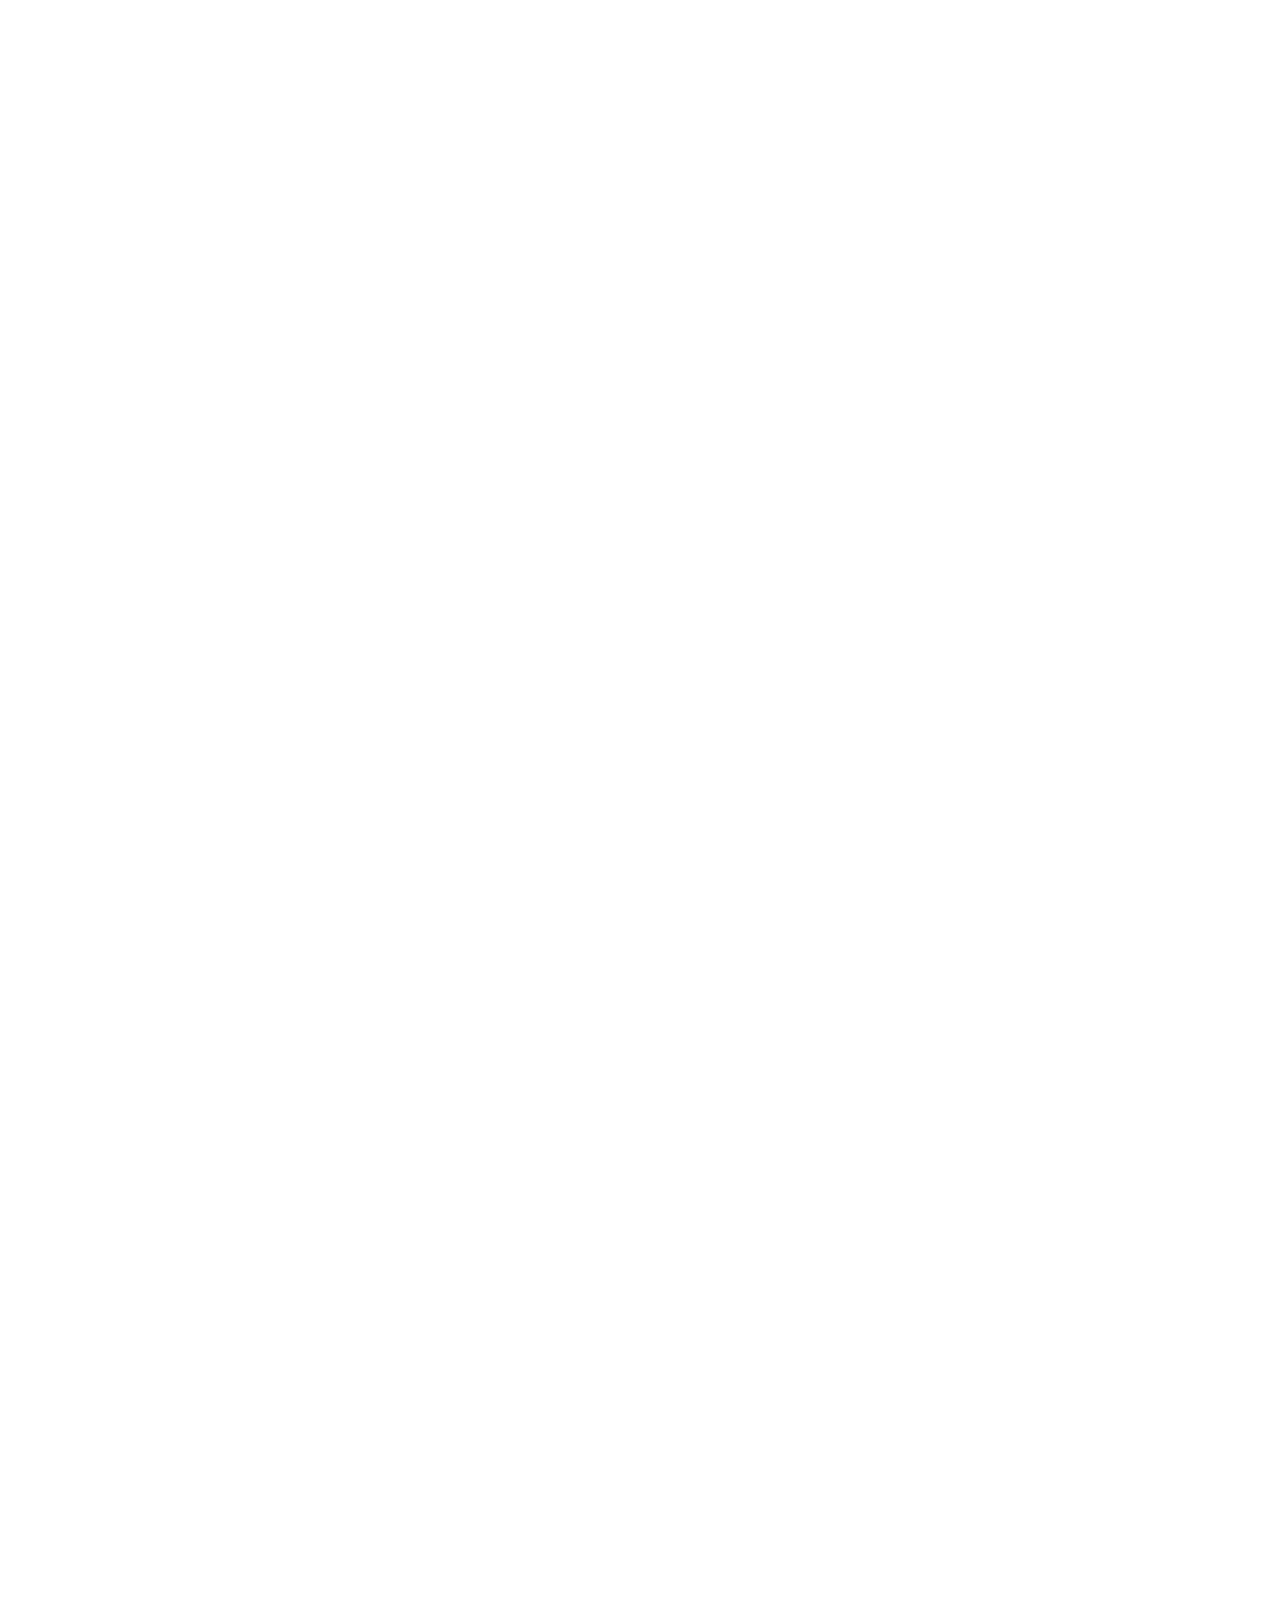
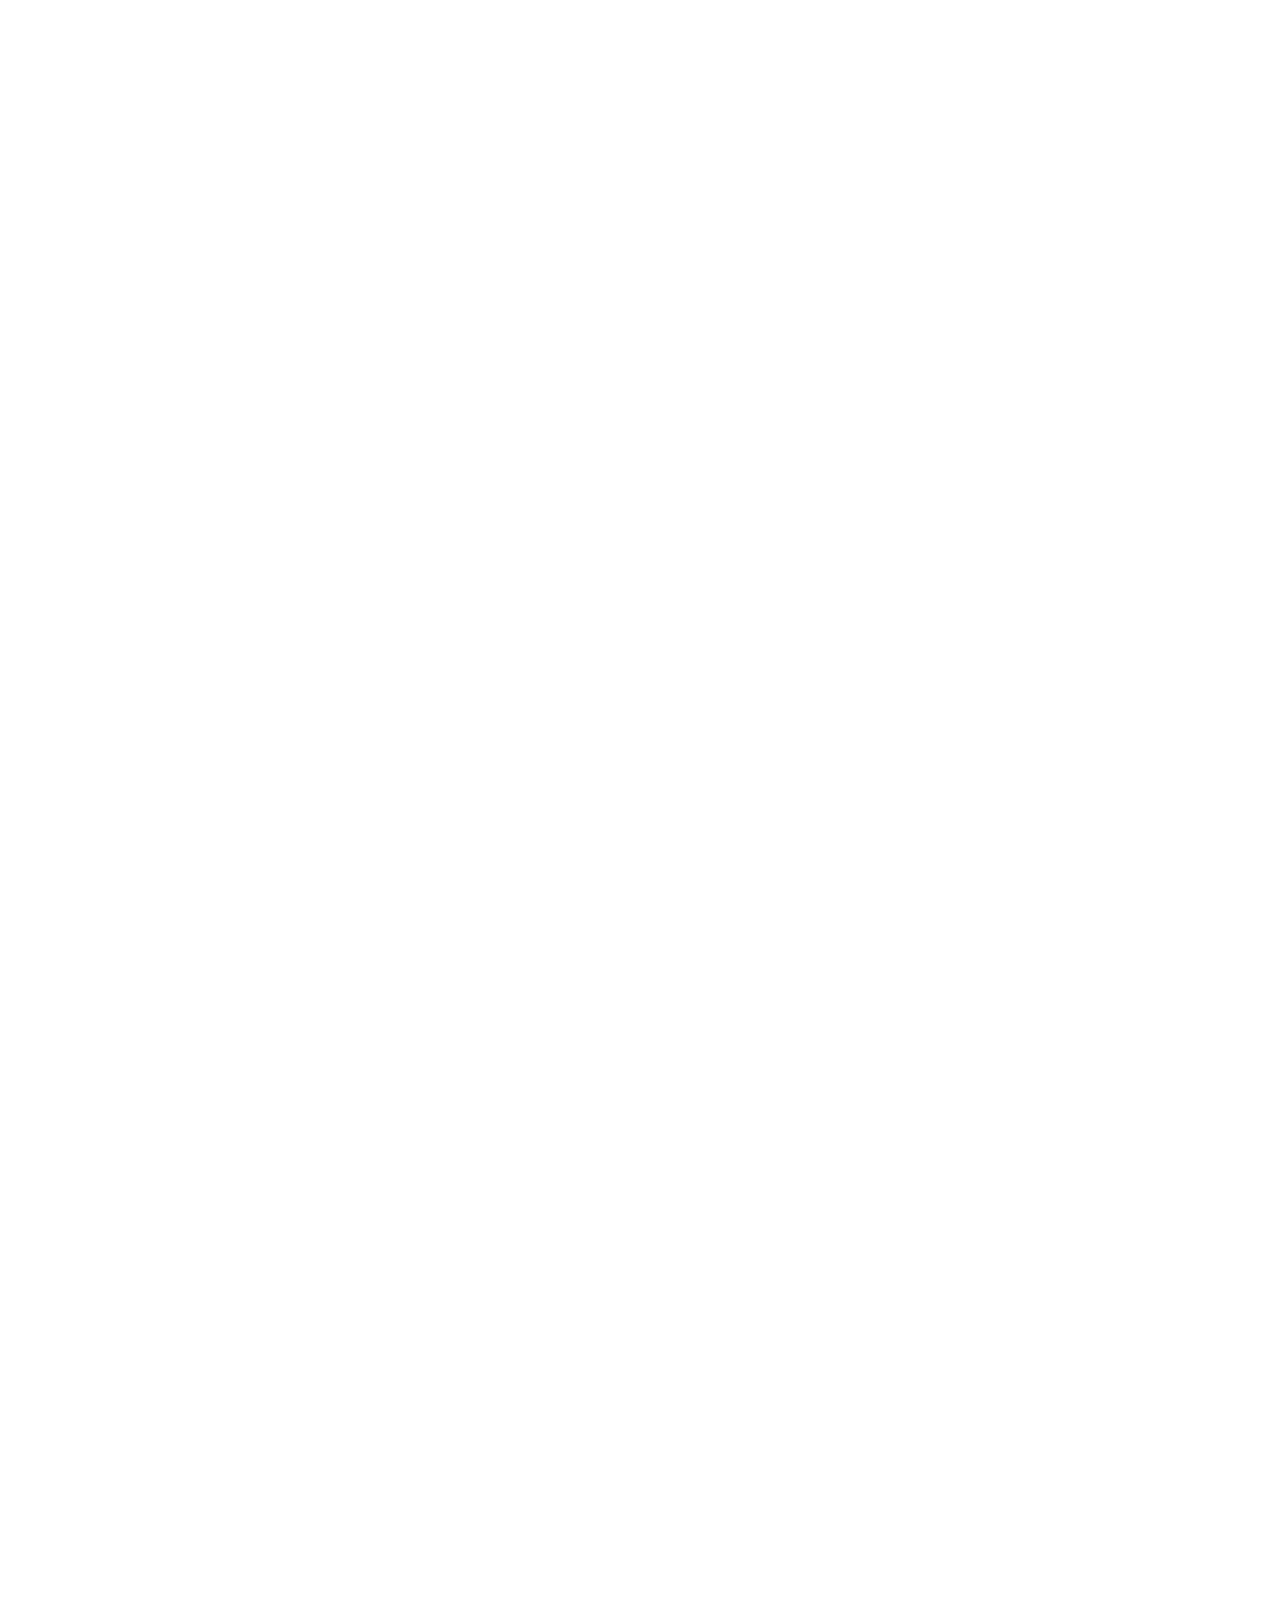
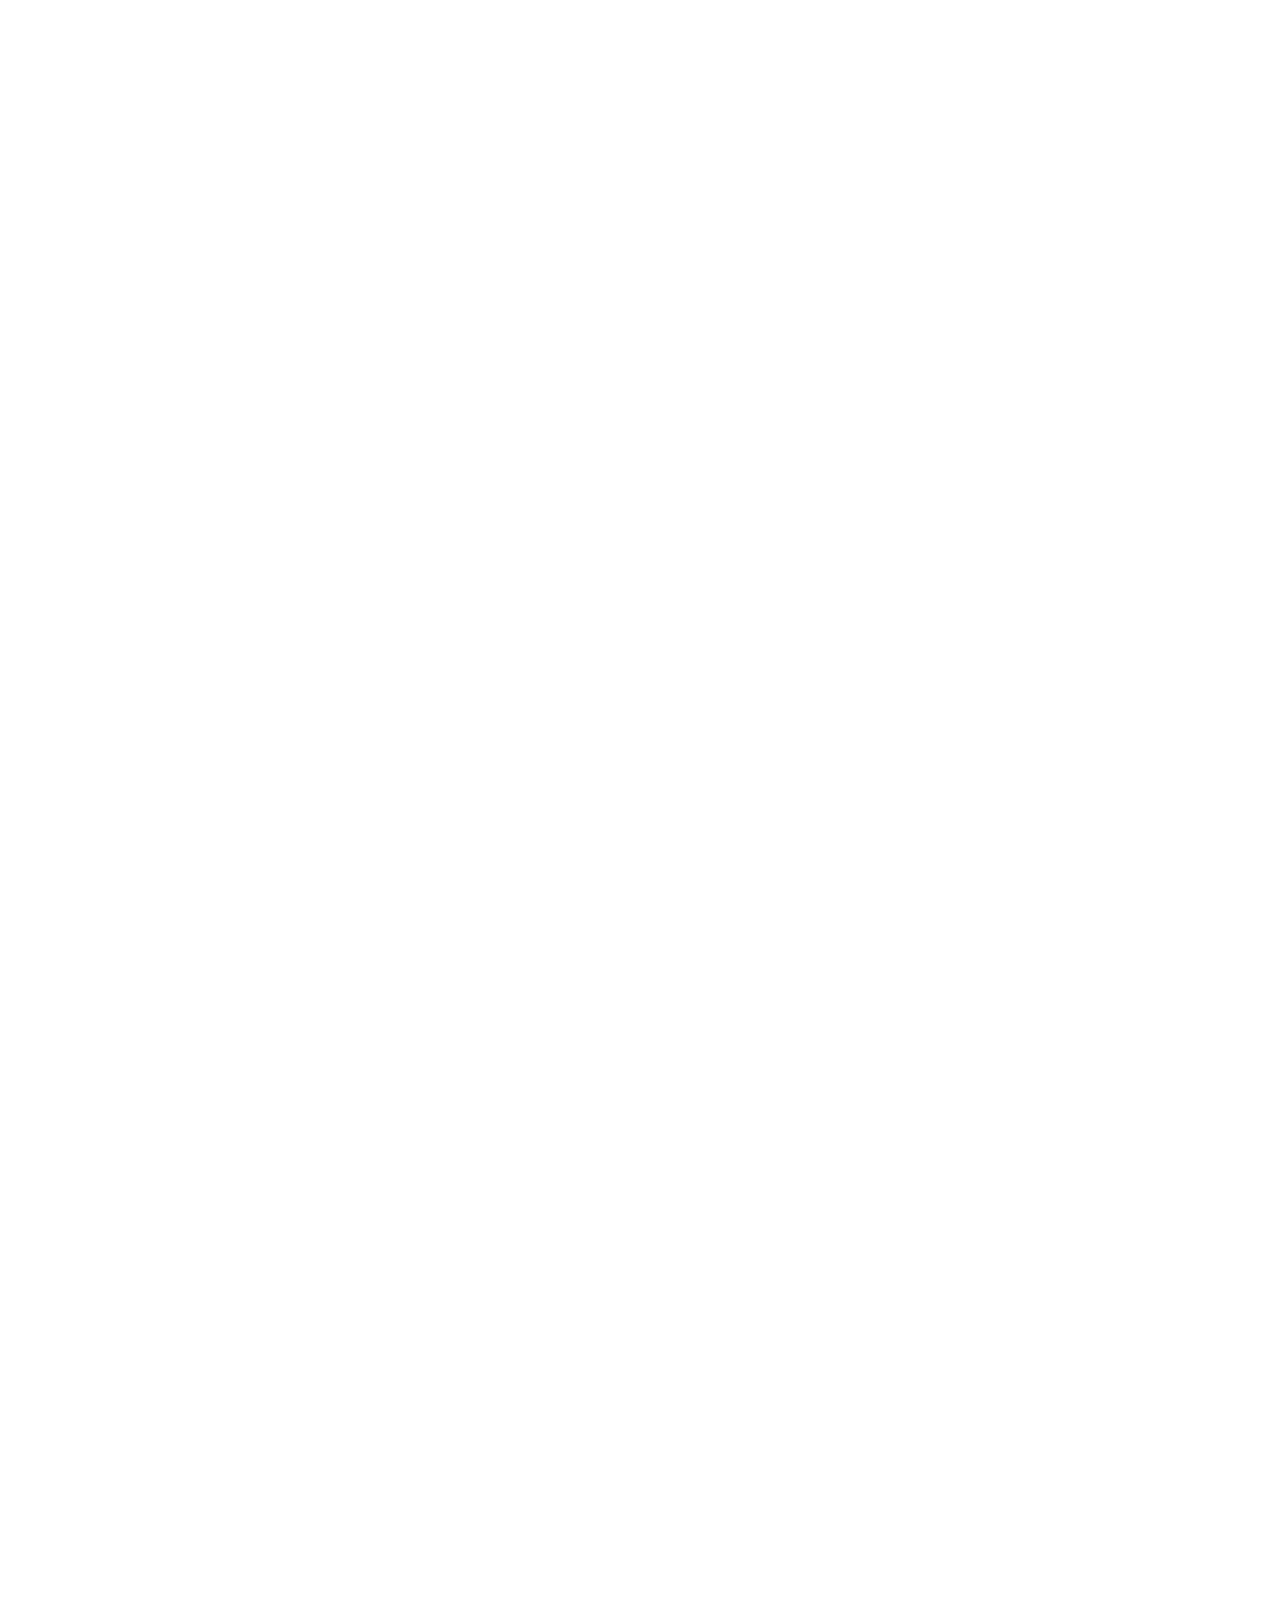
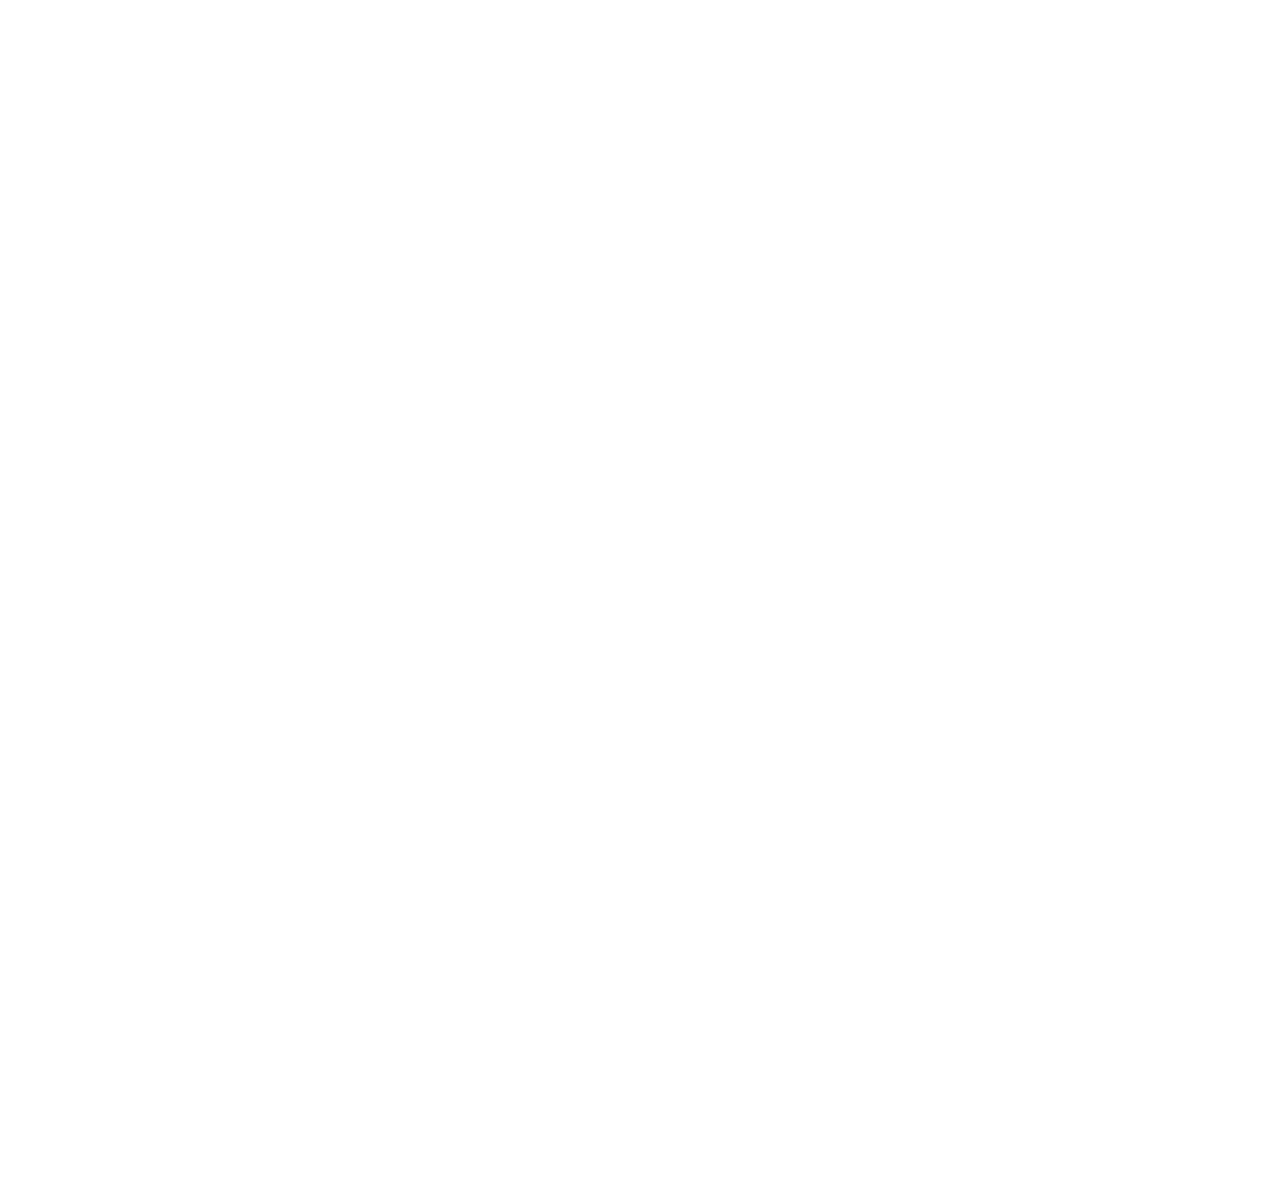
==== index.html @ 82c092fa "Initial commit" ====
<!DOCTYPE html>
<html class="no-js" lang="en">

<head>
  <meta charset="UTF-8">
  <meta name="viewport" content="width=device-width, initial-scale=1.0, maximum-scale=1">
  <!-- CSS-->
  <link rel="apple-touch-icon" sizes="60x60" href="favicons/apple-touch-icon.png">
  <link rel="icon" type="image/png" sizes="32x32" href="favicons/favicon-32x32.png">
  <link rel="icon" type="image/png" sizes="16x16" href="favicons/favicon-16x16.png">
  <link rel="manifest" href="favicons/site.webmanifest">
  <link rel="mask-icon" href="favicons/safari-pinned-tab.svg" color="#5bbad5">
  <meta name="msapplication-TileColor" content="#da532c">
  <meta name="theme-color" content="#ffffff">
  <link rel="stylesheet" href="css/bootstrap-grid.css">
  <link rel="stylesheet" href="css/revolution.css">
  <link rel="stylesheet" href="css/main.css">
  <title>Larson Interior Studio | Home Default</title>
</head>

<body class="webpage">
  <div style="display: none">
    <svg xmlns="http://www.w3.org/2000/svg" xmlns:xlink="http://www.w3.org/1999/xlink">
      <symbol id="menu" viewBox="0 -53 384 384">
        <path d="M368 154.668H16c-8.832 0-16-7.168-16-16s7.168-16 16-16h352c8.832 0 16 7.168 16 16s-7.168 16-16 16zM368 32H16C7.168 32 0 24.832 0 16S7.168 0 16 0h352c8.832 0 16 7.168 16 16s-7.168 16-16 16zm0 245.332H16c-8.832 0-16-7.168-16-16s7.168-16 16-16h352c8.832 0 16 7.168 16 16s-7.168 16-16 16zm0 0" />
      </symbol>
      <symbol id="chevron-right" viewBox="0 0 64 64">
        <path d="M46.8 28.5L20.6.8c-1.1-1.1-2.7-1.1-3.7 0-1.1 1.1-1.1 2.7 0 3.7L42.8 32 16.6 59.5c-1.1 1.1-1.1 2.7 0 3.7.5.5 1.1.8 1.9.8s1.3-.3 1.9-.8l26.1-27.7c2.1-1.9 2.1-5.1.3-7z" />
      </symbol>
      <symbol id="envelope-alt" viewBox="0 0 64 64">
        <path d="M58.7 10.7H5.3C2.4 10.7 0 13.1 0 16v32c0 2.9 2.4 5.3 5.3 5.3h53.3c2.9 0 5.3-2.4 5.3-5.3V16c.1-2.9-2.3-5.3-5.2-5.3zm0 35.7L40.5 29.3l18.1-10.9v28zM28.3 32.3c1.1.8 2.4 1.1 3.7 1.1 1.3 0 2.7-.3 3.7-1.1L52.5 48H10.7l17.1-16 .5.3zm24-16.3L33.1 27.7c-.5.3-1.3.3-1.9 0L11.7 16h40.6zM23.2 29.1L5.3 45.9V18.4l17.9 10.7z" />
      </symbol>
      <symbol id="facebook" viewBox="0 0 64 64">
        <path d="M47.9 25.6H40V15h6.5c1.1 0 2-.9 2-2V2c0-1.1-.9-2-2-2h-7.6C30.7 0 25 5.9 25 14.4v11.2h-9c-1.5 0-2.7 1.2-2.7 2.8v7.4c0 1.5 1.2 2.7 2.7 2.7h9v22.9c0 1.5 1.2 2.7 2.7 2.7h9.8c.6 0 1.2-.3 1.6-.7.5-.5.7-1.2.7-1.8V38.4h6.8c1.3 0 2.4-.9 2.6-2.1v-.2l1.4-7.1c.2-.8 0-1.6-.6-2.4-.4-.5-1.2-.9-2.1-1z" />
      </symbol>
      <symbol id="instagram" viewBox="0 0 64 64">
        <path d="M32 16.9c-8.3 0-15 6.8-15 15.1s6.7 15.1 15 15.1S47 40.3 47 32s-6.7-15.1-15-15.1zm0 25.2c-5.5 0-10-4.5-10-10.1s4.5-10.1 10-10.1S42 26.4 42 32s-4.5 10.1-10 10.1zM47 10c-2.8 0-5 2.3-5 5s2.2 5 5 5 5-2.3 5-5-2.2-5-5-5z" />
        <path d="M48 0H16C7.2 0 0 7.2 0 16v31.7C0 56.7 7.3 64 16.3 64h31.5C56.7 64 64 56.7 64 47.7V16c0-8.8-7.2-16-16-16zm11 47.7C59 53.9 54 59 47.8 59H16.3C10.1 59 5 54 5 47.8V16C5 9.9 9.9 5 16 5h32c6.1 0 11 4.9 11 11v31.7z" />
      </symbol>
      <symbol id="chevron-left" viewBox="0 0 64 64">
        <path d="M21.1 32L47.2 4.5c1.1-1.1 1.1-2.7 0-3.7s-2.7-1.1-3.7 0L17.4 28.5c-1.9 1.9-1.9 5.1 0 6.9l26.1 27.7c.5.5 1.3.8 1.9.8.5 0 1.3-.3 1.9-.8 1.1-1.1 1.1-2.7 0-3.7L21.1 32z" />
      </symbol>
      <symbol id="chevron-down" viewBox="0 0 64 64">
        <path d="M32 48.1c-1.3 0-2.4-.5-3.5-1.3L.8 20.7C-.3 19.6-.3 18 .8 17c1.1-1.1 2.7-1.1 3.7 0L32 42.8l27.5-26.1c1.1-1.1 2.7-1.1 3.7 0 1.1 1.1 1.1 2.7 0 3.7L35.5 46.5c-1.1 1.4-2.2 1.6-3.5 1.6z" />
      </symbol>
      <symbol id="phone" viewBox="0 0 64 64">
        <path d="M61.6 44.1l-9.3-5.9c-2.4-1.3-5.3-.8-6.9 1.3l-2.1 3.2c-12-7.2-19.5-16.8-22.4-21.1l3.5-2.1c1.1-.8 1.9-1.9 2.1-3.2.3-1.3 0-2.7-.8-3.7l-6.1-8.8C18 1.7 15.1.9 12.9 2.2L4 7c-.5.3-.8.5-1.3.8C-4 15 2.1 31.3 17.6 45.9c11.2 10.7 23.2 16.5 31.7 16.5 3.2 0 5.9-.8 7.7-2.4l1.1-1.1 5.1-8c1.6-2.3.8-5.5-1.6-6.8zm-8 11.9c-4.6 3.8-18.9-1-32.5-13.8C7.7 29.4 2.7 15.8 6.7 11.5L15 6.7l5.9 8.5-3.5 2.1c-1.1.8-1.9 1.9-2.1 3.2-.3 1.3 0 2.7.8 3.7 2.9 4.3 11.2 15.2 24.3 23.2 2.4 1.3 5.3.8 6.9-1.3l2.4-3.5 9.1 5.6-5.2 7.8z" />
      </symbol>
      <symbol id="google-plus" viewBox="0 0 475 475">
        <path d="M273.372 302.498a148.384 148.384 0 00-16.7-18.842c-6.091-5.804-12.183-11.088-18.271-15.845-6.092-4.757-11.659-9.329-16.702-13.709-5.042-4.374-9.135-8.945-12.275-13.702-3.14-4.757-4.711-9.61-4.711-14.558 0-6.855 2.19-13.278 6.567-19.274 4.377-5.996 9.707-11.799 15.986-17.417 6.28-5.617 12.559-11.753 18.844-18.415 6.276-6.665 11.604-15.465 15.985-26.412 4.373-10.944 6.563-23.458 6.563-37.542 0-16.75-3.713-32.835-11.136-48.25-7.423-15.418-17.89-27.412-31.405-35.976h38.54L303.2 0H178.441c-17.699 0-35.498 1.906-53.384 5.72-26.453 5.9-48.723 19.368-66.806 40.397-18.08 21.033-27.122 44.873-27.122 71.52 0 28.171 10.138 51.583 30.406 70.233 20.269 18.649 44.585 27.978 72.945 27.978 5.71 0 12.371-.478 19.985-1.427-.381 1.521-1.043 3.567-1.997 6.136s-1.715 4.62-2.286 6.14c-.57 1.521-1.047 3.375-1.425 5.566a38.99 38.99 0 00-.571 6.71c0 12.563 6.086 26.744 18.271 42.541-14.465.387-28.737 1.67-42.825 3.86-14.084 2.19-28.833 5.616-44.252 10.28-15.417 4.661-29.217 11.42-41.396 20.27-12.182 8.854-21.317 19.366-27.408 31.549C3.533 361.559.01 374.405.01 386.017c0 12.751 2.857 24.314 8.565 34.69 5.708 10.369 13.035 18.842 21.982 25.406 8.945 6.57 19.273 12.083 30.978 16.562 11.704 4.47 23.315 7.659 34.829 9.562 11.516 1.903 22.888 2.854 34.119 2.854 51.007 0 90.981-12.464 119.909-37.397 26.648-23.223 39.971-50.062 39.971-80.517 0-10.855-1.57-20.984-4.712-30.409-3.141-9.431-7.231-17.514-12.279-24.27zM163.311 198.722c-9.707 0-18.937-2.475-27.694-7.426-8.757-4.95-16.18-11.374-22.27-19.273-6.088-7.898-11.418-16.796-15.987-26.695-4.567-9.896-7.944-19.792-10.135-29.692-2.19-9.895-3.284-19.318-3.284-28.265 0-18.271 4.854-33.974 14.562-47.108 9.705-13.134 23.411-19.701 41.112-19.701 12.563 0 23.935 3.899 34.118 11.704 10.183 7.804 18.177 17.701 23.984 29.692a187.496 187.496 0 0113.417 37.257c3.14 12.847 4.711 24.983 4.711 36.403 0 19.036-4.139 34.317-12.419 45.833-8.282 11.513-21.651 17.271-40.115 17.271zm78.94 214.401c-5.23 8.949-12.319 15.94-21.267 20.981-8.946 5.048-18.509 8.758-28.693 11.14-10.183 2.385-20.889 3.572-32.12 3.572-12.182 0-24.27-1.431-36.258-4.284-11.99-2.851-23.459-7.187-34.403-12.991-10.944-5.8-19.795-13.798-26.551-23.982-6.757-10.184-10.135-21.744-10.135-34.69 0-11.419 2.568-21.601 7.708-30.55 5.142-8.945 11.709-16.084 19.702-21.408 7.994-5.332 17.319-9.713 27.979-13.131 10.66-3.433 20.937-5.808 30.833-7.139 9.895-1.335 19.985-1.995 30.262-1.995 6.283 0 11.043.191 14.277.567 1.143.767 4.043 2.759 8.708 5.996s7.804 5.428 9.423 6.57c1.615 1.137 4.567 3.326 8.85 6.563 4.281 3.237 7.327 5.661 9.135 7.279 1.803 1.618 4.421 4.045 7.849 7.279 3.424 3.237 5.948 6.043 7.566 8.422a982.05 982.05 0 005.996 8.702c2.38 3.433 4.043 6.715 4.998 9.855a158.985 158.985 0 012.707 10.277c.855 3.72 1.283 7.569 1.283 11.57.005 11.987-2.613 22.456-7.849 31.397z" />
        <path d="M401.998 73.089V0h-36.549v73.089h-73.091v36.547h73.091v73.089h36.549v-73.089h73.083V73.089z" />
      </symbol>
      <symbol id="play" viewBox="0 0 330 330">
        <path d="M37.728 328.12a14.994 14.994 0 0015.222-.4l240-149.999a15 15 0 000-25.44L52.95 2.28A15 15 0 0030 15v300a15.001 15.001 0 007.728 13.12z" />
      </symbol>
      <symbol id="pinterest" viewBox="0 0 64 64">
        <path d="M.2 31.9c0 .5 0 1 .1 1.5v.5c0 .3.1.7.1 1.1 0 .1 0 .3.1.5.1.4.1.8.1 1.2 0 .1 0 .2.1.3.1.5.1.9.3 1.4 0 .1.1.3.1.4.1.3.1.7.2 1 .1.1.1.3.1.5.1.3.2.7.3 1 .1.1.1.3.1.4.1.5.3.9.5 1.3.1.1.1.3.1.4.1.3.3.6.4.9.1.1.1.3.2.5.1.3.3.5.4.9.1.1.1.3.2.5.2.4.4.8.6 1.1.1.1.1.2.2.3.2.3.3.6.5.9-.1-.1.1.1.1.3.1.3.3.5.5.7.1.1.2.3.3.5.2.3.4.5.6.8.1.1.1.2.2.3.3.3.5.7.8 1 .1.1.2.3.3.4.2.2.4.4.5.7l.4.4c.2.2.4.5.6.7.1.1.2.3.3.3l.9.9c.1.1.3.2.3.3.2.2.5.4.7.6.1.1.3.3.4.3.2.2.5.4.7.5.1.1.3.2.4.3.3.3.7.5 1.1.8.1.1.2.1.3.2.3.2.6.4.9.5.1.1.3.2.5.3.3.1.5.3.8.5.1.1.3.1.4.3.4.2.7.4 1.1.6.1 0 .1.1.1.1.4.2.9.4 1.3.6.1.1.3.1.4.1.2.1.3.1.5.2-.3-2.5-.5-6.4.1-9.2.6-2.5 3.7-15.9 3.7-15.9s-.9-1.9-.9-4.7c0-4.5 2.6-7.8 5.8-7.8 2.7 0 4.1 2.1 4.1 4.5 0 2.7-1.7 6.8-2.7 10.6-.7 3.2 1.6 5.8 4.7 5.8 5.6 0 10-6 10-14.6 0-7.6-5.5-13-13.3-13-9.1 0-14.4 6.8-14.4 13.8 0 2.7 1.1 5.6 2.4 7.3.3.3.3.6.2.9-.3 1-.8 3.2-.9 3.6-.1.6-.5.7-1.1.4-4-1.9-6.4-7.7-6.4-12.4 0-10 7.3-19.3 21.1-19.3 11.1 0 19.7 7.9 19.7 18.4 0 11-6.9 19.9-16.5 19.9-3.3 0-6.2-1.7-7.3-3.7 0 0-1.6 6.1-2 7.6-.7 2.8-2.7 6.2-4 8.4.4.1.9.3 1.3.4.1.1.3.1.5.1.3.1.7.1.9.2.1.1.3.1.5.1.4.1.9.1 1.3.2h.1c.5.1.9.1 1.4.2.1 0 .3 0 .5.1.3.1.7.1 1.1.1h.4c.5 0 1 .1 1.5.1C49.7 63.8 64 49.5 64 31.9c0-13.6-8.5-25.2-20.4-29.8-.3-.3-.7-.5-1.1-.7-.9-.3-1.9-.6-2.9-.8-.9-.2-1.7-.4-2.5-.5C36 0 35-.2 33.9-.2h-1.7c-1.1 0-2.2.1-3.3.1-.5.1-1.1.1-1.6.2C11.9 2.7.2 16 .2 31.9z" />
      </symbol>
      <symbol id="facebook-outline" viewBox="0 0 64 64">
        <path d="M37.2 64H28c-2.5 0-4.5-2-4.5-4.5V37H17c-2.5 0-4.5-2-4.5-4.5v-6.9c0-2.5 2-4.6 4.5-4.6h6.5v-5.5c0-9.1 6.2-15.5 15-15.5H47c1.4 0 2.5 1.1 2.5 2.5v13c0 1.4-1.1 2.5-2.5 2.5h-5.5v3H47c1.4.1 2.7.7 3.5 1.8.8 1.1 1.2 2.4.9 3.8l-1.3 6.7c-.3 2.1-2.1 3.7-4.4 3.7h-4.3v22.5c.1 2.5-1.9 4.5-4.2 4.5zm-8.7-5h8V34.5c0-1.4 1.1-2.5 2.5-2.5h6.3l1.2-6H39c-1.4 0-2.5-1.1-2.5-2.5v-8c0-1.4 1.1-2.5 2.5-2.5h5.5V5h-6c-6.1 0-10 4.1-10 10.5v8c0 1.4-1.1 2.5-2.5 2.5h-8.5v6H26c1.4 0 2.5 1.1 2.5 2.5V59z" />
      </symbol>
      <symbol id="building" viewBox="0 0 52 61">
        <path d="M25.012 30.988H28v3.018h-2.988v-3.018zm5.976 0h3.018v3.018h-3.018v-3.018zm6.006 0h3.018v3.018h-3.018v-3.018zm6.006 0h2.988v3.018H43v-3.018zm-17.988 9.024H28V43h-2.988v-2.988zm5.976 0h3.018V43h-3.018v-2.988zm6.006 0h3.018V43h-3.018v-2.988zm6.006 0h2.988V43H43v-2.988zm-17.988 8.994H28v2.988h-2.988v-2.988zm5.976 0h3.018v2.988h-3.018v-2.988zm6.006 0h3.018v2.988h-3.018v-2.988zm6.006 0h2.988v2.988H43v-2.988zm7.5-27.012h-1.494v-7.5c0-.195-.04-.38-.117-.556a1.463 1.463 0 00-.323-.498L43 7.873V2.512c0-.43-.147-.791-.44-1.084a1.438 1.438 0 00-1.054-.44c-.41 0-.762.147-1.055.44-.293.293-.44.654-.44 1.084v5.361l-5.566 5.567a1.463 1.463 0 00-.322.498 1.356 1.356 0 00-.117.556v1.494H28v-7.5c0-.41-.146-.761-.44-1.054a1.438 1.438 0 00-1.054-.44H2.512c-.43 0-.791.147-1.084.44-.293.293-.44.644-.44 1.054v51.006c0 .41.147.762.44 1.055.293.293.654.44 1.084.44H50.5c.41 0 .762-.147 1.055-.44a1.44 1.44 0 00.44-1.055V23.488c0-.41-.147-.761-.44-1.054a1.438 1.438 0 00-1.055-.44zM36.994 15.11l4.512-4.482 4.482 4.482v6.885H43v-4.482c0-.43-.147-.791-.44-1.084a1.438 1.438 0 00-1.054-.44h-4.512v-.879zm3.018 3.897v2.988H28v-2.988h12.012zm-21.006 4.482V58h-15V10.012h21.006v11.982H20.5c-.41 0-.762.147-1.055.44-.293.293-.44.644-.44 1.054zm30 34.512H21.994V25.012h27.012V58zm-30-45h2.988v6.006h-2.988V13zM13 13h2.988v6.006H13V13zm-6.006 0h3.018v6.006H6.994V13zm0 8.994h3.018V28H6.994v-6.006zm6.006 0h2.988V28H13v-6.006zm-6.006 8.994h3.018v6.006H6.994v-6.006zm6.006 0h2.988v6.006H13v-6.006zm-6.006 9.024h3.018v5.976H6.994v-5.976zm6.006 0h2.988v5.976H13v-5.976zm-6.006 8.994h3.018v6.006H6.994v-6.006zm6.006 0h2.988v6.006H13v-6.006z" />
      </symbol>
      <symbol id="apartment" viewBox="0 0 58 61">
        <path d="M42.012 19.006H45v2.988h-2.988v-2.988zm0 6.006H45V28h-2.988v-2.988zm0 5.976H45v3.018h-2.988v-3.018zm0 6.006H45v3.018h-2.988v-3.018zm0 12.012H45v2.988h-2.988v-2.988zm0-6.006H45v2.988h-2.988V43zM17.988 19.006h3.018v2.988h-3.018v-2.988zm0 6.006h3.018V28h-3.018v-2.988zm0 5.976h3.018v3.018h-3.018v-3.018zm0 6.006h3.018v3.018h-3.018v-3.018zm0 12.012h3.018v2.988h-3.018v-2.988zm0-6.006h3.018v2.988h-3.018V43zm-5.976-23.994H15v2.988h-2.988v-2.988zm0 6.006H15V28h-2.988v-2.988zm0 5.976H15v3.018h-2.988v-3.018zm0 6.006H15v3.018h-2.988v-3.018zm0 12.012H15v2.988h-2.988v-2.988zm0-6.006H15v2.988h-2.988V43zm11.982-23.994h3.018v2.988h-3.018v-2.988zm0 6.006h3.018V28h-3.018v-2.988zm0 5.976h3.018v3.018h-3.018v-3.018zm0 6.006h3.018v3.018h-3.018v-3.018zm0 12.012h3.018v2.988h-3.018v-2.988zm0-6.006h3.018v2.988h-3.018V43zm31.494 15h-1.494V17.512c0-1.153-.371-2.246-1.113-3.282-.742-1.035-1.66-1.738-2.754-2.109L36.006 7.404V2.512c0-.254-.059-.479-.176-.674a1.28 1.28 0 00-.44-.527 1.383 1.383 0 00-.644-.293c-.215-.04-.44-.02-.674.058L6.943 9.191c-1.113.332-2.05 1.016-2.812 2.051-.762 1.016-1.143 2.1-1.143 3.252V58H1.494c-.41 0-.762.147-1.055.44A1.435 1.435 0 000 59.494c0 .41.146.762.44 1.055.292.293.644.44 1.054.44h53.994c.43 0 .791-.147 1.084-.44a1.44 1.44 0 00.44-1.055c0-.41-.147-.762-.44-1.054a1.473 1.473 0 00-1.084-.44zM49.19 14.963c.468.176.888.518 1.26 1.025.37.508.556 1.016.556 1.524V58h-15V10.568l13.184 4.395zm-43.184-.469c0-.488.176-.976.527-1.465.371-.488.791-.81 1.26-.966l25.195-7.56V58H6.006V14.494z" />
      </symbol>
      <symbol id="close" viewBox="0 0 64 64">
        <path d="M35.4 32l19.9-19.9c1-1 1-2.4 0-3.4s-2.4-1-3.4 0L32 28.6 12 8.8c-.9-1-2.4-1-3.3 0s-1 2.4 0 3.4L28.6 32 8.7 51.9c-1 1-1 2.4 0 3.4.5.4 1 .7 1.7.7s1.2-.2 1.7-.7l20-19.9 20 19.8c.5.4 1.2.7 1.7.7s1.2-.2 1.7-.7c1-1 1-2.4 0-3.4L35.4 32z" />
      </symbol>
      <symbol id="linkedin-original" viewBox="0 0 64 64">
        <path d="M59.3 0H4.7C2.1 0 0 2.1 0 4.6v54.8C0 61.9 2.1 64 4.7 64h54.5c2.6 0 4.7-2.1 4.7-4.6V4.6c.1-2.5-2-4.6-4.6-4.6zM19 54.5H9.5V24H19v30.5zm-4.8-34.7c-3 0-5.5-2.5-5.5-5.5s2.5-5.5 5.5-5.5 5.5 2.5 5.5 5.5c0 3.1-2.4 5.5-5.5 5.5zm40.3 34.7H45V39.7c0-3.5-.1-8.1-4.9-8.1-4.9 0-5.7 3.9-5.7 7.8v15.1h-9.5V24H34v4.2h.1c1.3-2.4 4.4-4.9 9-4.9 9.6 0 11.4 6.3 11.4 14.6v16.6z" />
      </symbol>
      <symbol id="quote" viewBox="0 0 83 62">
        <path d="M18.6.2c6.267 0 11 2.267 14.2 6.8 3.333 4.4 5 9.667 5 15.8 0 8.267-2.467 15.933-7.4 23-4.8 7.067-10.867 12.333-18.2 15.8L.4 52.2c5.333-2.133 10-5.067 14-8.8 4-3.867 6.733-7.867 8.2-12l-1-.6c-.667.533-1.467.933-2.4 1.2-.933.267-2.267.4-4 .4-3.067 0-6.2-1.2-9.4-3.6-3.067-2.533-4.6-6.333-4.6-11.4 0-5.333 1.733-9.533 5.2-12.6S13.933.2 18.6.2zm44.8 0c6.267 0 11 2.267 14.2 6.8 3.333 4.4 5 9.667 5 15.8 0 8.267-2.467 15.933-7.4 23-4.8 7.067-10.867 12.333-18.2 15.8l-11.8-9.4c5.333-2.133 10-5.067 14-8.8 4-3.867 6.733-7.867 8.2-12l-1-.6c-.667.533-1.467.933-2.4 1.2-.933.267-2.267.4-4 .4-3.067 0-6.2-1.2-9.4-3.6-3.067-2.533-4.6-6.333-4.6-11.4 0-5.333 1.733-9.533 5.2-12.6S58.733.2 63.4.2z" fill="#FBC710" />
      </symbol>
      <symbol id="roller" viewBox="0 0 58 52">
        <path d="M52.5 7h-1.494V5.506c0-1.25-.44-2.315-1.319-3.194-.878-.878-1.943-1.318-3.193-1.318H4.512c-1.25 0-2.315.44-3.194 1.319C.44 3.19 0 4.255 0 5.505v6.006c0 1.23.44 2.285 1.318 3.164.88.879 1.944 1.318 3.194 1.318h41.982c1.25 0 2.315-.44 3.194-1.318.878-.88 1.318-1.934 1.318-3.164V9.988H52.5c.41 0 .762.147 1.055.44.293.293.44.654.44 1.084v5.976c0 .43-.147.791-.44 1.084-.293.293-.645.44-1.055.44H28.506c-1.25 0-2.315.44-3.194 1.318-.878.879-1.318 1.934-1.318 3.164v4.776c-.86.293-1.572.83-2.139 1.61a4.256 4.256 0 00-.85 2.608v15c0 1.25.44 2.315 1.32 3.194.878.878 1.933 1.318 3.163 1.318 1.25 0 2.315-.44 3.194-1.318.879-.88 1.318-1.944 1.318-3.194v-15c0-.976-.283-1.845-.85-2.607-.566-.781-1.279-1.319-2.138-1.611v-4.776c0-.41.146-.762.44-1.055.292-.293.644-.439 1.054-.439H52.5c1.25 0 2.315-.44 3.193-1.318.88-.88 1.319-1.944 1.319-3.194v-5.976c0-1.25-.44-2.315-1.319-3.194C54.815 7.44 53.75 7 52.5 7zm-4.512 4.512c0 .41-.146.761-.44 1.054-.292.293-.644.44-1.054.44H4.512c-.43 0-.791-.147-1.084-.44a1.438 1.438 0 01-.44-1.054V5.506c0-.41.147-.762.44-1.055.293-.293.654-.44 1.084-.44h41.982c.41 0 .762.147 1.055.44.293.293.44.645.44 1.055v6.006zM27.012 47.488c0 .43-.147.791-.44 1.084-.293.293-.654.44-1.084.44-.41 0-.761-.147-1.054-.44a1.473 1.473 0 01-.44-1.084v-15c0-.41.147-.761.44-1.054.293-.293.644-.44 1.054-.44.43 0 .791.147 1.084.44.293.293.44.644.44 1.054v15z" />
      </symbol>
      <symbol id="search" viewBox="0 0 64 64">
        <path d="M62.9 56.5l-17-13.8c7.2-9.9 6.1-23.7-2.7-32.5C38.4 5.3 32 2.7 25.3 2.7s-13 2.6-17.8 7.4S0 21.3 0 28s2.7 13.1 7.5 17.9c5.1 5.1 11.5 7.5 17.9 7.5 6.1 0 12.3-2.1 17.1-6.7l17.3 14.1c.5.5 1.1.5 1.6.5.8 0 1.6-.3 2.1-1.1.8-1 .8-2.6-.6-3.7zM25.3 48c-5.3 0-10.4-2.1-14.1-5.9-3.7-3.7-5.9-8.8-5.9-14.1s2.1-10.4 5.9-14.1S20 8 25.3 8s10.4 2.1 14.1 5.9 5.9 8.8 5.9 14.1-2.1 10.4-5.9 14.1c-3.7 3.8-8.7 5.9-14.1 5.9z" />
      </symbol>
      <symbol id="twitter" viewBox="0 0 64 64">
        <path d="M20.1 58.1c24.2 0 37.4-20 37.4-37.4 0-.5 0-1.1-.1-1.7 2.6-1.9 4.8-4.2 6.5-6.8-2.4 1.1-4.9 1.8-7.6 2.1 2.7-1.6 4.8-4.2 5.8-7.3-2.6 1.5-5.3 2.6-8.4 3.2C51.3 7.6 47.9 6 44.1 6c-7.3 0-13.2 5.9-13.2 13.2 0 1 .1 2 .3 3-10.6-.6-20.3-5.8-26.8-13.8-1.1 2-1.8 4.2-1.8 6.6 0 4.6 2.3 8.6 5.9 10.9-2.2-.1-4.2-.7-5.9-1.6v.1c0 6.3 4.5 11.7 10.5 12.9-1.1.3-2.3.5-3.4.5-.9 0-1.7-.1-2.5-.3 1.7 5.2 6.5 9 12.3 9.1-4.5 3.5-10.2 5.6-16.3 5.6-1.2.1-2.2 0-3.2-.1 5.7 3.8 12.7 6 20.1 6" />
      </symbol>
      <symbol id="wallet" viewBox="0 0 64 64">
        <path d="M56.5 18.2h-3.6c.7-1.3 1.1-2.9 1.1-4.5 0-5.2-4.3-9.5-9.5-9.5h-35C4.3 4.2 0 8.5 0 13.7v38.6c0 4.1 3.4 7.5 7.5 7.5h49c4.1 0 7.5-3.4 7.5-7.5V25.7c0-4.1-3.4-7.5-7.5-7.5zM59 44.6H48.5c-.4 0-.7-.3-.7-.7v-9.8c0-.4.3-.7.7-.7H59v11.2zM9.5 9.2h35c2.5 0 4.5 2 4.5 4.5s-2 4.5-4.5 4.5h-35c-2.5 0-4.5-2-4.5-4.5s2-4.5 4.5-4.5zm47 45.6h-49c-1.4 0-2.5-1.1-2.5-2.5V22.1c1.3.7 2.9 1.1 4.5 1.1h47c1.4 0 2.5 1.1 2.5 2.5v2.7H48.5c-3.1 0-5.7 2.6-5.7 5.7v9.8c0 3.1 2.6 5.7 5.7 5.7H59v2.7c0 1.4-1.1 2.5-2.5 2.5z" />
        <circle cx="54" cy="39" r="2" />
      </symbol>
      <symbol id="twitter-outline" viewBox="0 0 64 64">
        <path d="M22.2 58c-5.4 0-13.3-1-20-5.8-2-1.4-2.8-4.1-1.8-6.4.9-2.3 3.4-3.6 5.9-3.1 0 0 1 .2 2.5.1-1-1.4-1.9-3-2.5-4.7-.2-.6-.3-1.1-.3-1.7-2.5-2.9-3.8-6.5-3.8-10.5 0-.9.2-1.8.7-2.5C2 20 1.7 15.5 4.6 10.7 5.5 9.3 7 8.3 8.7 8.1h.2c1.8-.1 3.4.6 4.5 1.8.7.7 6.1 6.4 13 8.3C28 11.2 34.4 6 42.1 6c3.4 0 6.7 1 9.3 2.9.7-.2 1.6-.5 2.4-1.1 1.6-1.1 3.7-1.3 5.4-.4 1.7.8 2.9 2.4 3.1 4.3v.9c1.4 1.4 1.9 3.4 1.3 5.2-.5 1.7-2.1 3.8-5.4 6.8-.2 7.4-3.7 27.2-28.6 32.8-.2 0-3.2.6-7.4.6zM5.4 47.6c-.2 0-.3.1-.3.1v.1c-.1.1-.1.2 0 .3 5.6 4.1 12.4 4.9 17.1 4.9 3.7 0 6.3-.5 6.4-.5 22.6-5.1 24.8-23.6 24.9-29.2 0-.7.3-1.4.8-1.8 4.2-3.7 4.7-5 4.7-5.1.1-.2-.1-.4-.2-.4l-.1-.1c-1.1-.5-1.7-1.8-1.3-3 .1-.3.1-.5.1-.7 0-.1-.1-.2-.2-.3-.1 0-.1-.1-.2-.1s-.2 0-.4.1c-2.2 1.5-4.5 2-5.6 2.1-.7.1-1.3-.1-1.8-.5-1.9-1.6-4.5-2.4-7.1-2.4-6.1 0-11 4.5-11.2 10.4 0 .7-.3 1.4-.9 1.8-.5.5-1.2.7-1.9.6-9.5-1.3-17-8.9-18.5-10.4l-.1-.1c-.1-.1-.3-.1-.4-.1-.2 0-.3.2-.4.3-1.8 3-2 6.2-.7 9.4.4 1 .2 2.2-.7 2.9l-.2.2c0 3.2 1 5.8 3.2 7.8.7.7.9 1.6.7 2.5v.3c.8 2.5 2.4 4.5 4.6 5.8.8.5 1.3 1.4 1.2 2.4-.1 1-.8 1.8-1.7 2.1-4.6 1.5-9.5.8-9.7.7 0-.1-.1-.1-.1-.1zm53.1-31.9z" />
        <path d="M-5.7.9zM32 32z" fill="none" stroke="#000" stroke-miterlimit="10" />
      </symbol>
    </svg>
  </div>
  <div class="animsition">
    <header class="header __js_fixed-header" id="header">
      <div class="header__inner">
        <!-- Logo-->
        <a class="header__logo logo">
          <span class="logo__large">Larson</span>
          <span class="logo__small">Architecture studio</span>
        </a>
        <div class="container"></div>
        <a class="header__phone" href="tel:+72126742510">+7 (212) 674-25-10</a>
        <!-- Burger-->
        <button class="header__menu-toggle menu-toggle" type="button">
          <span class="visually-hidden">Menu</span>
        </button>
      </div>
    </header>
    <!-- Site menu-->
    <div class="mobile-canvas __js_mobile-canvas">
      <button class="mobile-canvas__close" type="button">
        <svg width="24" height="24">
          <use xlink:href="#close"></use>
        </svg>
        <span class="visually-hidden">Close menu</span>
      </button>
      <!-- Lang switcher-->
      <ul class="mobile-canvas__lang-switcher lang-switcher lang-switcher--menu">
        <li class="lang-switcher__item">
          <a class="lang-switcher__link lang-switcher__link--current">Eng</a>
        </li>
        <li class="lang-switcher__item">
          <a class="lang-switcher__link" href="#">Fra</a>
        </li>
        <li class="lang-switcher__item">
          <a class="lang-switcher__link" href="#">Ger</a>
        </li>
      </ul>
      <nav class="mobile-canvas__nav navigation">
        <ul class="navigation__list">
          <li class="navigation__item navigation__item--current">
            <a class="navigation__link">Home</a>
            <div class="navigation__dropdown navigation__dropdown--columns">
              <div class="navigation__dropdown-wrapper">
                <div class="navigation__dropdown-column">
                  <div class="navigation__dropdown-column-title">Light</div>
                  <ul class="navigation__dropdown-list">
                    <li class="navigation__dropdown-item navigation__dropdown-item--current">
                      <a>Home Default</a>
                    </li>
                    <li class="navigation__dropdown-item">
                      <a class="animsition-link" href="home-default-2.html">Home Default 2</a>
                    </li>
                    <li class="navigation__dropdown-item">
                      <a class="animsition-link" href="home-interior.html">Home Interior</a>
                    </li>
                    <li class="navigation__dropdown-item">
                      <a class="animsition-link" href="home-grid.html">Home Grid</a>
                    </li>
                    <li class="navigation__dropdown-item">
                      <a class="animsition-link" href="home-parallax.html">Home Parallax</a>
                    </li>
                    <li class="navigation__dropdown-item">
                      <a class="animsition-link" href="home-video.html">Home Video</a>
                    </li>
                  </ul>
                </div>
                <div class="navigation__dropdown-column">
                  <div class="navigation__dropdown-column-title">Dark</div>
                  <ul class="navigation__dropdown-list">
                    <li class="navigation__dropdown-item">
                      <a class="animsition-link" href="home-default-dark.html">Home Default Dark</a>
                    </li>
                    <li class="navigation__dropdown-item">
                      <a class="animsition-link" href="home-default-2-dark.html">Home Default 2 Dark</a>
                    </li>
                    <li class="navigation__dropdown-item">
                      <a class="animsition-link" href="home-interior-dark.html">Home Interior Dark</a>
                    </li>
                    <li class="navigation__dropdown-item">
                      <a class="animsition-link" href="home-video-dark.html">Home Video Dark</a>
                    </li>
                  </ul>
                </div>
              </div>
            </div>
          </li>
          <li class="navigation__item">
            <a class="navigation__link animsition-link" href="about.html">About</a>
          </li>
          <li class="navigation__item">
            <a class="navigation__link animsition-link" href="projects-grid.html">Projects</a>
            <div class="navigation__dropdown navigation__dropdown--columns">
              <div class="navigation__dropdown-wrapper">
                <div class="navigation__dropdown-column">
                  <div class="navigation__dropdown-column-title">Light</div>
                  <ul class="navigation__dropdown-list">
                    <li class="navigation__dropdown-item">
                      <a class="animsition-link" href="projects-grid.html">Projects Grid</a>
                    </li>
                    <li class="navigation__dropdown-item">
                      <a class="animsition-link" href="projects-grid-2.html">Projects Grid 2</a>
                    </li>
                    <li class="navigation__dropdown-item">
                      <a class="animsition-link" href="projects-masonry.html">Projects Masonry</a>
                    </li>
                    <li class="navigation__dropdown-item">
                      <a class="animsition-link" href="projects-masonry-2.html">Projects Masonry 2</a>
                    </li>
                    <li class="navigation__dropdown-item">
                      <a class="animsition-link" href="projects-carousel.html">Projects Carousel</a>
                    </li>
                    <li class="navigation__dropdown-item">
                      <a class="animsition-link" href="projects-detail.html">Projects Detail</a>
                    </li>
                    <li class="navigation__dropdown-item">
                      <a class="animsition-link" href="projects-detail-2.html">Projects Detail 2</a>
                    </li>
                  </ul>
                </div>
                <div class="navigation__dropdown-column">
                  <div class="navigation__dropdown-column-title">Dark</div>
                  <ul class="navigation__dropdown-list">
                    <li class="navigation__dropdown-item">
                      <a class="animsition-link" href="projects-grid-dark.html">Projects Grid Dark</a>
                    </li>
                    <li class="navigation__dropdown-item">
                      <a class="animsition-link" href="projects-grid-2-dark.html">Projects Grid 2 Dark</a>
                    </li>
                    <li class="navigation__dropdown-item">
                      <a class="animsition-link" href="projects-masonry-dark.html">Projects Masonry Dark</a>
                    </li>
                    <li class="navigation__dropdown-item">
                      <a class="animsition-link" href="projects-masonry-2-dark.html">Projects Masonry 2 Dark</a>
                    </li>
                    <li class="navigation__dropdown-item">
                      <a class="animsition-link" href="projects-carousel-dark.html">Projects Carousel Dark</a>
                    </li>
                    <li class="navigation__dropdown-item">
                      <a class="animsition-link" href="projects-detail-dark.html">Projects Detail Dark</a>
                    </li>
                    <li class="navigation__dropdown-item">
                      <a class="animsition-link" href="projects-detail-2-dark.html">Projects Detail 2 Dark</a>
                    </li>
                  </ul>
                </div>
              </div>
            </div>
          </li>
          <li class="navigation__item">
            <a class="navigation__link animsition-link" href="news-listing.html">News</a>
            <div class="navigation__dropdown navigation__dropdown--columns">
              <div class="navigation__dropdown-wrapper">
                <div class="navigation__dropdown-column">
                  <div class="navigation__dropdown-column-title">Light</div>
                  <ul class="navigation__dropdown-list">
                    <li class="navigation__dropdown-item">
                      <a class="animsition-link" href="news-listing.html">News Listing</a>
                    </li>
                    <li class="navigation__dropdown-item">
                      <a class="animsition-link" href="news-grid.html">News Grid</a>
                    </li>
                    <li class="navigation__dropdown-item">
                      <a class="animsition-link" href="news-grid-2.html">News Grid 2</a>
                    </li>
                    <li class="navigation__dropdown-item">
                      <a class="animsition-link" href="news-masonry.html">News Masonry</a>
                    </li>
                    <li class="navigation__dropdown-item">
                      <a class="animsition-link" href="single-post.html">Single Post</a>
                    </li>
                    <li class="navigation__dropdown-item">
                      <a class="animsition-link" href="single-post-2.html">Single Post 2</a>
                    </li>
                  </ul>
                </div>
                <div class="navigation__dropdown-column">
                  <div class="navigation__dropdown-column-title">Dark</div>
                  <ul class="navigation__dropdown-list">
                    <li class="navigation__dropdown-item">
                      <a class="animsition-link" href="news-listing-dark.html">News Listing Dark</a>
                    </li>
                    <li class="navigation__dropdown-item">
                      <a class="animsition-link" href="news-grid-dark.html">News Grid Dark</a>
                    </li>
                    <li class="navigation__dropdown-item">
                      <a class="animsition-link" href="news-grid-2-dark.html">News Grid 2 Dark</a>
                    </li>
                    <li class="navigation__dropdown-item">
                      <a class="animsition-link" href="news-masonry-dark.html">News Masonry Dark</a>
                    </li>
                    <li class="navigation__dropdown-item">
                      <a class="animsition-link" href="single-post-dark.html">Single Post Dark</a>
                    </li>
                    <li class="navigation__dropdown-item">
                      <a class="animsition-link" href="single-post-2-dark.html">Single Post 2 Dark</a>
                    </li>
                  </ul>
                </div>
              </div>
            </div>
          </li>
          <li class="navigation__item">
            <a class="navigation__link animsition-link" href="contact.html">Contact</a>
          </li>
        </ul>
      </nav>
      <div class="mobile-canvas__bottom">
        <a class="mobile-canvas__phone" href="tel:+72126742510">+7 (212) 674-25-10</a>
        <div class="mobile-canvas__copy">
          © 2021 <span>Larson.</span> All Rights Reserved.
          <br>Development by <span>Paul Studio</span>
        </div>
        <!-- Social-->
        <ul class="mobile-canvas__social social">
          <li class="social__item">
            <a class="social__link" href="#" target="_blank">
              <svg width="20" height="20" aria-label="facebook icon">
                <use xlink:href="#facebook"></use>
              </svg>
              <span class="visually-hidden">facebook</span>
            </a>
          </li>
          <li class="social__item">
            <a class="social__link" href="#" target="_blank">
              <svg width="20" height="20" aria-label="twitter icon">
                <use xlink:href="#twitter"></use>
              </svg>
              <span class="visually-hidden">twitter</span>
            </a>
          </li>
          <li class="social__item">
            <a class="social__link" href="#" target="_blank">
              <svg width="20" height="20" aria-label="google-plus icon">
                <use xlink:href="#google-plus"></use>
              </svg>
              <span class="visually-hidden">google-plus</span>
            </a>
          </li>
          <li class="social__item">
            <a class="social__link" href="#" target="_blank">
              <svg width="20" height="20" aria-label="linkedin-original icon">
                <use xlink:href="#linkedin-original"></use>
              </svg>
              <span class="visually-hidden">linkedin-original</span>
            </a>
          </li>
        </ul>
      </div>
    </div>
    <main>
      <div class="webpage__main-slider main-slider">
        <!-- Start revolution slider-->
        <div class="rev_slider_wrapper fullscreen-container">
          <div class="rev_slider tp-overflow-hidden fullscreenbanner" id="rev_slider" data-version="5.4.1">
            <ul>
              <!-- Slide 1-->
              <li data-transition="slideleft" data-slotamount="default" data-masterspeed="1000" data-fsmasterspeed="1000" data-title="Home In Forest" data-param1="01">
                <!-- Main image-->
                <img class="rev-slidebg" src="img/picture/main-slider/1.jpg" srcset="img/picture/main-slider/1@2x.jpg 2x" width="1803" height="989" data-bgparallax="5" data-bgposition="center 0" data-bgfit="cover" data-bgrepeat="no-repeat" alt="">
                <!-- Layer 1-->
                <div class="tp-caption tp-shape tp-shapewrapper tp-resizeme" data-x="['left']" data-y="['middle','middle','middle','middle']" data-hoffset="['15']" data-voffset="['-299']" data-width="156" data-height="4" data-whitespace="nowrap" data-type="shape" data-responsive_offset="on" data-frames="[{&quot;from&quot;:&quot;x:[100%];z:0;rX:0deg;rY:0;rZ:0;sX:1;sY:1;skX:0;skY:0;&quot;,&quot;mask&quot;:&quot;x:0px;y:0px;&quot;,&quot;speed&quot;:1000,&quot;to&quot;:&quot;o:1;&quot;,&quot;delay&quot;:0,&quot;ease&quot;:&quot;Power3.easeInOut&quot;},{&quot;delay&quot;:&quot;wait&quot;,&quot;speed&quot;:300,&quot;to&quot;:&quot;opacity:0;&quot;,&quot;ease&quot;:&quot;nothing&quot;}]" data-textAlign="['left','left','left','left']" data-paddingtop="[0,0,0,0]" data-paddingright="[0,0,0,0]" data-paddingbottom="[0,0,0,0]" data-paddingleft="[0,0,0,0]" style="background-color:#fbc710;"></div>
                <!-- Layer 2-->
                <div class="tp-caption tp-shape tp-shapewrapper tp-resizeme" data-x="['left']" data-y="['middle','middle','middle','middle']" data-hoffset="['15']" data-voffset="['219']" data-width="156" data-height="4" data-whitespace="nowrap" data-type="shape" data-responsive_offset="on" data-frames="[{&quot;from&quot;:&quot;x:[-100%];z:0;rX:0deg;rY:0;rZ:0;sX:1;sY:1;skX:0;skY:0;&quot;,&quot;mask&quot;:&quot;x:0px;y:0px;&quot;,&quot;speed&quot;:1000,&quot;to&quot;:&quot;o:1;&quot;,&quot;delay&quot;:1200,&quot;ease&quot;:&quot;Power3.easeInOut&quot;},{&quot;delay&quot;:&quot;wait&quot;,&quot;speed&quot;:300,&quot;to&quot;:&quot;opacity:0;&quot;,&quot;ease&quot;:&quot;nothing&quot;} ]" data-textAlign="['left','left','left','left']" data-paddingtop="[0,0,0,0]" data-paddingright="[0,0,0,0]" data-paddingbottom="[0,0,0,0]" data-paddingleft="[0,0,0,0]" style="background-color:#fbc710;"></div>
                <!-- Layer 3-->
                <div class="tp-caption tp-shape tp-shapewrapper tp-resizeme" data-x="['left']" data-y="['middle','middle','middle','middle']" data-hoffset="['15']" data-voffset="['-40']" data-width="4" data-height="518" data-whitespace="nowrap" data-type="shape" data-responsive_offset="on" data-frames="[{&quot;from&quot;:&quot;y:[-100%];z:0;rX:0deg;rY:0;rZ:0;sX:1;sY:1;skX:0;skY:0;&quot;,&quot;mask&quot;:&quot;x:0px;y:0px;&quot;,&quot;speed&quot;:1000,&quot;to&quot;:&quot;o:1;&quot;,&quot;delay&quot;:600,&quot;ease&quot;:&quot;Power3.easeInOut&quot;},{&quot;delay&quot;:&quot;wait&quot;,&quot;speed&quot;:300,&quot;to&quot;:&quot;opacity:0;&quot;,&quot;ease&quot;:&quot;nothing&quot;}]" data-textAlign="['left','left','left','left']" data-paddingtop="[0,0,0,0]" data-paddingright="[0,0,0,0]" data-paddingbottom="[0,0,0,0]" data-paddingleft="[0,0,0,0]" style="background-color:#fbc710;"></div>
                <!-- Layer 4-->
                <div class="slider-title tp-caption tp-resizeme" data-x="['left']" data-hoffset="['54']" data-y="['middle','middle','middle','middle']" data-voffset="['-80']" data-textAlign="['left']" data-fontsize="['80', '72','56','48']" data-lineheight="['90','82', '66','58']" data-height="none" data-whitespace="nowrap" data-transform_idle="o:1;" data-transform_in="x:[-155%];z:0;rX:0deg;rY:0deg;rZ:0deg;sX:1;sY:1;skX:0;skY:0;s:2000;e:Power2.easeInOut;" data-transform_out="y:[100%];s:1000;e:Power2.easeInOut;s:1000;e:Power2.easeInOut;" data-mask_in="x:50px;y:0px;s:inherit;e:inherit;" data-mask_out="x:inherit;y:inherit;s:inherit;e:inherit;" data-start="500" data-splitin="chars" data-splitout="none" data-responsive_offset="on" data-elementdelay="0.05" style="color: #fff; font-weight:600;">Home
                  <br>
                  <span class="color-yellow">In</span>
                  <br>Forest
                </div>
                <!-- Layer 5-->
                <div class="slider-title tp-caption" data-x="['left']" data-hoffset="['59']" data-y="['middle','middle','middle','middle']" data-voffset="['-240']" data-textAlign="['left']" data-fontsize="['16']" data-lineheight="['19']" data-height="none" data-whitespace="nowrap" data-transform_idle="o:1;" data-transform_in="x:[155%];z:0;rX:0deg;rY:0deg;rZ:0deg;sX:1;sY:1;skX:0;skY:0;s:2000;e:Power2.easeInOut;" data-transform_out="y:[100%];s:1000;e:Power2.easeInOut;s:1000;e:Power2.easeInOut;" data-mask_in="x:50px;y:0px;s:inherit;e:inherit;" data-mask_out="x:inherit;y:inherit;s:inherit;e:inherit;" data-start="1000" data-splitin="chars" data-splitout="none" data-responsive_offset="on" data-elementdelay="0.05" style="color: #fff; font-weight:400; text-transform:uppercase;">Residential</div>
                <!-- Layer 6-->
                <div class="slider-title tp-caption" data-x="['left']" data-hoffset="['59']" data-y="['middle','middle','middle','middle']" data-voffset="['170']" data-textAlign="['left']" data-fontsize="['18']" data-lineheight="['20']" data-height="none" data-whitespace="nowrap" data-transform_idle="o:1;" data-transform_in="x:[-105%];z:0;rX:0deg;rY:0deg;rZ:0deg;sX:1;sY:1;skX:0;skY:0;s:2000;e:Power2.easeInOut;" data-transform_out="y:[100%];s:1000;e:Power2.easeInOut;s:1000;e:Power2.easeInOut;" data-mask_in="x:50px;y:0px;s:inherit;e:inherit;" data-mask_out="x:inherit;y:inherit;s:inherit;e:inherit;" data-start="1500" data-splitin="none" data-splitout="none" data-responsive_offset="on" data-elementdelay="0.05">
                  <a class="link-arrow link-arrow--white" href="#">See project
                    <svg width="20" height="20">
                      <use xlink:href="#chevron-right"></use>
                    </svg>
                  </a>
                </div>
              </li>
              <!-- Slide 2-->
              <li data-transition="slideleft" data-slotamount="default" data-masterspeed="1000" data-fsmasterspeed="1000" data-title="Villa In London" data-param1="02">
                <!-- Main image-->
                <img class="rev-slidebg" src="img/picture/main-slider/2.jpg" width="1920" height="1080" data-bgparallax="5" data-bgposition="center 0" data-bgfit="cover" data-bgrepeat="no-repeat" alt="">
                <!-- Layer 1-->
                <div class="tp-caption tp-shape tp-shapewrapper tp-resizeme" data-x="['left']" data-y="['middle','middle','middle','middle']" data-hoffset="['15']" data-voffset="['-299']" data-width="156" data-height="4" data-whitespace="nowrap" data-type="shape" data-responsive_offset="on" data-frames="[{&quot;from&quot;:&quot;x:[100%];z:0;rX:0deg;rY:0;rZ:0;sX:1;sY:1;skX:0;skY:0;&quot;,&quot;mask&quot;:&quot;x:0px;y:0px;&quot;,&quot;speed&quot;:1000,&quot;to&quot;:&quot;o:1;&quot;,&quot;delay&quot;:0,&quot;ease&quot;:&quot;Power3.easeInOut&quot;},{&quot;delay&quot;:&quot;wait&quot;,&quot;speed&quot;:300,&quot;to&quot;:&quot;opacity:0;&quot;,&quot;ease&quot;:&quot;nothing&quot;}]" data-textAlign="['left','left','left','left']" data-paddingtop="[0,0,0,0]" data-paddingright="[0,0,0,0]" data-paddingbottom="[0,0,0,0]" data-paddingleft="[0,0,0,0]" style="background-color:#fbc710;"></div>
                <!-- Layer 2-->
                <div class="tp-caption tp-shape tp-shapewrapper tp-resizeme" data-x="['left']" data-y="['middle','middle','middle','middle']" data-hoffset="['15']" data-voffset="['219']" data-width="156" data-height="4" data-whitespace="nowrap" data-type="shape" data-responsive_offset="on" data-frames="[{&quot;from&quot;:&quot;x:[-100%];z:0;rX:0deg;rY:0;rZ:0;sX:1;sY:1;skX:0;skY:0;&quot;,&quot;mask&quot;:&quot;x:0px;y:0px;&quot;,&quot;speed&quot;:1000,&quot;to&quot;:&quot;o:1;&quot;,&quot;delay&quot;:1200,&quot;ease&quot;:&quot;Power3.easeInOut&quot;},{&quot;delay&quot;:&quot;wait&quot;,&quot;speed&quot;:300,&quot;to&quot;:&quot;opacity:0;&quot;,&quot;ease&quot;:&quot;nothing&quot;} ]" data-textAlign="['left','left','left','left']" data-paddingtop="[0,0,0,0]" data-paddingright="[0,0,0,0]" data-paddingbottom="[0,0,0,0]" data-paddingleft="[0,0,0,0]" style="background-color:#fbc710;"></div>
                <!-- Layer 3-->
                <div class="tp-caption tp-shape tp-shapewrapper tp-resizeme" data-x="['left']" data-y="['middle','middle','middle','middle']" data-hoffset="['15']" data-voffset="['-40']" data-width="4" data-height="518" data-whitespace="nowrap" data-type="shape" data-responsive_offset="on" data-frames="[{&quot;from&quot;:&quot;y:[-100%];z:0;rX:0deg;rY:0;rZ:0;sX:1;sY:1;skX:0;skY:0;&quot;,&quot;mask&quot;:&quot;x:0px;y:0px;&quot;,&quot;speed&quot;:1000,&quot;to&quot;:&quot;o:1;&quot;,&quot;delay&quot;:600,&quot;ease&quot;:&quot;Power3.easeInOut&quot;},{&quot;delay&quot;:&quot;wait&quot;,&quot;speed&quot;:300,&quot;to&quot;:&quot;opacity:0;&quot;,&quot;ease&quot;:&quot;nothing&quot;}]" data-textAlign="['left','left','left','left']" data-paddingtop="[0,0,0,0]" data-paddingright="[0,0,0,0]" data-paddingbottom="[0,0,0,0]" data-paddingleft="[0,0,0,0]" style="background-color:#fbc710;"></div>
                <!-- Layer 4-->
                <div class="slider-title tp-caption tp-resizeme" data-x="['left']" data-hoffset="['54']" data-y="['middle','middle','middle','middle']" data-voffset="['-80']" data-textAlign="['left']" data-fontsize="['80', '72','56','48']" data-lineheight="['90','82', '66','58']" data-height="none" data-whitespace="nowrap" data-transform_idle="o:1;" data-transform_in="x:[-155%];z:0;rX:0deg;rY:0deg;rZ:0deg;sX:1;sY:1;skX:0;skY:0;s:2000;e:Power2.easeInOut;" data-transform_out="y:[100%];s:1000;e:Power2.easeInOut;s:1000;e:Power2.easeInOut;" data-mask_in="x:50px;y:0px;s:inherit;e:inherit;" data-mask_out="x:inherit;y:inherit;s:inherit;e:inherit;" data-start="500" data-splitin="chars" data-splitout="none" data-responsive_offset="on" data-elementdelay="0.05" style="color: #fff; font-weight:600;">Villa
                  <br>
                  <span class="color-yellow">In</span>
                  <br>London
                </div>
                <!-- Layer 5-->
                <div class="slider-title tp-caption" data-x="['left']" data-hoffset="['59']" data-y="['middle','middle','middle','middle']" data-voffset="['-240']" data-textAlign="['left']" data-fontsize="['16']" data-lineheight="['19']" data-height="none" data-whitespace="nowrap" data-transform_idle="o:1;" data-transform_in="x:[155%];z:0;rX:0deg;rY:0deg;rZ:0deg;sX:1;sY:1;skX:0;skY:0;s:2000;e:Power2.easeInOut;" data-transform_out="y:[100%];s:1000;e:Power2.easeInOut;s:1000;e:Power2.easeInOut;" data-mask_in="x:50px;y:0px;s:inherit;e:inherit;" data-mask_out="x:inherit;y:inherit;s:inherit;e:inherit;" data-start="1000" data-splitin="chars" data-splitout="none" data-responsive_offset="on" data-elementdelay="0.05" style="color: #fff; font-weight:400; text-transform:uppercase;">Residential</div>
                <!-- Layer 6-->
                <div class="slider-title tp-caption" data-x="['left']" data-hoffset="['59']" data-y="['middle','middle','middle','middle']" data-voffset="['170']" data-textAlign="['left']" data-fontsize="['18']" data-lineheight="['20']" data-height="none" data-whitespace="nowrap" data-transform_idle="o:1;" data-transform_in="x:[-105%];z:0;rX:0deg;rY:0deg;rZ:0deg;sX:1;sY:1;skX:0;skY:0;s:2000;e:Power2.easeInOut;" data-transform_out="y:[100%];s:1000;e:Power2.easeInOut;s:1000;e:Power2.easeInOut;" data-mask_in="x:50px;y:0px;s:inherit;e:inherit;" data-mask_out="x:inherit;y:inherit;s:inherit;e:inherit;" data-start="1500" data-splitin="none" data-splitout="none" data-responsive_offset="on" data-elementdelay="0.05">
                  <a class="link-arrow link-arrow--white" href="#">See project
                    <svg width="20" height="20">
                      <use xlink:href="#chevron-right"></use>
                    </svg>
                  </a>
                </div>
              </li>
              <!-- Slide 3-->
              <li data-transition="slideleft" data-slotamount="default" data-masterspeed="1000" data-fsmasterspeed="1000" data-title="Rennovate Exterior With Garden" data-param1="03">
                <!-- Main image-->
                <img class="rev-slidebg" src="img/picture/main-slider/3.jpg" width="1920" height="1080" data-bgparallax="5" data-bgposition="center 0" data-bgfit="cover" data-bgrepeat="no-repeat" alt="">
                <!-- Layer 1-->
                <div class="tp-caption tp-shape tp-shapewrapper tp-resizeme" data-x="['left']" data-y="['middle','middle','middle','middle']" data-hoffset="['15']" data-voffset="['-299']" data-width="156" data-height="4" data-whitespace="nowrap" data-type="shape" data-responsive_offset="on" data-frames="[{&quot;from&quot;:&quot;x:[100%];z:0;rX:0deg;rY:0;rZ:0;sX:1;sY:1;skX:0;skY:0;&quot;,&quot;mask&quot;:&quot;x:0px;y:0px;&quot;,&quot;speed&quot;:1000,&quot;to&quot;:&quot;o:1;&quot;,&quot;delay&quot;:0,&quot;ease&quot;:&quot;Power3.easeInOut&quot;},{&quot;delay&quot;:&quot;wait&quot;,&quot;speed&quot;:300,&quot;to&quot;:&quot;opacity:0;&quot;,&quot;ease&quot;:&quot;nothing&quot;}]" data-textAlign="['left','left','left','left']" data-paddingtop="[0,0,0,0]" data-paddingright="[0,0,0,0]" data-paddingbottom="[0,0,0,0]" data-paddingleft="[0,0,0,0]" style="background-color:#fbc710;"></div>
                <!-- Layer 2-->
                <div class="tp-caption tp-shape tp-shapewrapper tp-resizeme" data-x="['left']" data-y="['middle','middle','middle','middle']" data-hoffset="['15']" data-voffset="['219']" data-width="156" data-height="4" data-whitespace="nowrap" data-type="shape" data-responsive_offset="on" data-frames="[{&quot;from&quot;:&quot;x:[-100%];z:0;rX:0deg;rY:0;rZ:0;sX:1;sY:1;skX:0;skY:0;&quot;,&quot;mask&quot;:&quot;x:0px;y:0px;&quot;,&quot;speed&quot;:1000,&quot;to&quot;:&quot;o:1;&quot;,&quot;delay&quot;:1200,&quot;ease&quot;:&quot;Power3.easeInOut&quot;},{&quot;delay&quot;:&quot;wait&quot;,&quot;speed&quot;:300,&quot;to&quot;:&quot;opacity:0;&quot;,&quot;ease&quot;:&quot;nothing&quot;} ]" data-textAlign="['left','left','left','left']" data-paddingtop="[0,0,0,0]" data-paddingright="[0,0,0,0]" data-paddingbottom="[0,0,0,0]" data-paddingleft="[0,0,0,0]" style="background-color:#fbc710;"></div>
                <!-- Layer 3-->
                <div class="tp-caption tp-shape tp-shapewrapper tp-resizeme" data-x="['left']" data-y="['middle','middle','middle','middle']" data-hoffset="['15']" data-voffset="['-40']" data-width="4" data-height="518" data-whitespace="nowrap" data-type="shape" data-responsive_offset="on" data-frames="[{&quot;from&quot;:&quot;y:[-100%];z:0;rX:0deg;rY:0;rZ:0;sX:1;sY:1;skX:0;skY:0;&quot;,&quot;mask&quot;:&quot;x:0px;y:0px;&quot;,&quot;speed&quot;:1000,&quot;to&quot;:&quot;o:1;&quot;,&quot;delay&quot;:600,&quot;ease&quot;:&quot;Power3.easeInOut&quot;},{&quot;delay&quot;:&quot;wait&quot;,&quot;speed&quot;:300,&quot;to&quot;:&quot;opacity:0;&quot;,&quot;ease&quot;:&quot;nothing&quot;}]" data-textAlign="['left','left','left','left']" data-paddingtop="[0,0,0,0]" data-paddingright="[0,0,0,0]" data-paddingbottom="[0,0,0,0]" data-paddingleft="[0,0,0,0]" style="background-color:#fbc710;"></div>
                <!-- Layer 4-->
                <div class="slider-title tp-caption tp-resizeme" data-x="['left']" data-hoffset="['54']" data-y="['middle','middle','middle','middle']" data-voffset="['-80']" data-textAlign="['left']" data-fontsize="['80', '72','56','48']" data-lineheight="['90','82', '66','58']" data-height="none" data-whitespace="nowrap" data-transform_idle="o:1;" data-transform_in="x:[-155%];z:0;rX:0deg;rY:0deg;rZ:0deg;sX:1;sY:1;skX:0;skY:0;s:2000;e:Power2.easeInOut;" data-transform_out="y:[100%];s:1000;e:Power2.easeInOut;s:1000;e:Power2.easeInOut;" data-mask_in="x:50px;y:0px;s:inherit;e:inherit;" data-mask_out="x:inherit;y:inherit;s:inherit;e:inherit;" data-start="500" data-splitin="chars" data-splitout="none" data-responsive_offset="on" data-elementdelay="0.05" style="color: #fff; font-weight:600;">Rennovate
                  <br>
                  <span class="color-yellow">Exterior</span>
                  <br>With Garden
                </div>
                <!-- Layer 5-->
                <div class="slider-title tp-caption" data-x="['left']" data-hoffset="['59']" data-y="['middle','middle','middle','middle']" data-voffset="['-240']" data-textAlign="['left']" data-fontsize="['16']" data-lineheight="['19']" data-height="none" data-whitespace="nowrap" data-transform_idle="o:1;" data-transform_in="x:[155%];z:0;rX:0deg;rY:0deg;rZ:0deg;sX:1;sY:1;skX:0;skY:0;s:2000;e:Power2.easeInOut;" data-transform_out="y:[100%];s:1000;e:Power2.easeInOut;s:1000;e:Power2.easeInOut;" data-mask_in="x:50px;y:0px;s:inherit;e:inherit;" data-mask_out="x:inherit;y:inherit;s:inherit;e:inherit;" data-start="1000" data-splitin="chars" data-splitout="none" data-responsive_offset="on" data-elementdelay="0.05" style="color: #fff; font-weight:400; text-transform:uppercase;">Residential</div>
                <!-- Layer 6-->
                <div class="slider-title tp-caption" data-x="['left']" data-hoffset="['59']" data-y="['middle','middle','middle','middle']" data-voffset="['170']" data-textAlign="['left']" data-fontsize="['18']" data-lineheight="['20']" data-height="none" data-whitespace="nowrap" data-transform_idle="o:1;" data-transform_in="x:[-105%];z:0;rX:0deg;rY:0deg;rZ:0deg;sX:1;sY:1;skX:0;skY:0;s:2000;e:Power2.easeInOut;" data-transform_out="y:[100%];s:1000;e:Power2.easeInOut;s:1000;e:Power2.easeInOut;" data-mask_in="x:50px;y:0px;s:inherit;e:inherit;" data-mask_out="x:inherit;y:inherit;s:inherit;e:inherit;" data-start="1500" data-splitin="none" data-splitout="none" data-responsive_offset="on" data-elementdelay="0.05">
                  <a class="link-arrow link-arrow--white" href="#">See project
                    <svg width="20" height="20">
                      <use xlink:href="#chevron-right"></use>
                    </svg>
                  </a>
                </div>
              </li>
            </ul>
          </div>
        </div>
      </div>
      <section class="webpage__about-section about-section">
        <div class="about-section__inner container">
          <div class="row no-gutters">
            <div class="about-section__content col-12 col-md-7">
              <h2 class="about-section__heading heading-small" data-aos="fade">About us</h2>
              <div class="about-section__pseudoheading heading" data-aos="fade">Strategy-led <span class="color-yellow">design</span> in every detail</div>
              <div class="about-section__text" data-aos="fade">Founded in 2007, Sparch is specializing in providing innovative services such as website design, brand identity and marketing</div>
              <a class="about-section__btn btn" href="about.html" data-aos="fade">Learn more</a>
            </div>
            <div class="col-12 col-md-5" data-aos="fade">
              <div class="about-section__image">
                <img src="img/picture/about-section-image.jpg" srcset="img/picture/about-section-image@2x.jpg 2x" width="426" height="573" alt="House">
              </div>
              <div class="about-section__cite-wrapper">
                <blockquote class="about-section__blockquote">“If you will be coping someone, you will never be the best”</blockquote>
                <cite class="about-section__cite">Paul.
                  <br>Designer
                </cite>
              </div>
            </div>
          </div>
        </div>
      </section>
      <section class="webpage__services-section services-section">
        <div class="services-section__inner container">
          <div class="row">
            <div class="services-section__content col-12 col-md-6 order-md-1 ml-auto">
              <h2 class="services-section__heading heading-small" data-aos="fade">Services</h2>
              <div class="services-section__pseudoheading heading" data-aos="fade">Thought out to the smallest detail</div>
              <ul class="services-section__list">
                <li class="services-section__item" data-aos="fade">
                  <a class="services-section__link" href="projects-detail.html">Logo Design</a>
                </li>
                <li class="services-section__item" data-aos="fade">
                  <a class="services-section__link" href="projects-detail.html">Business Card Design</a>
                </li>
                <li class="services-section__item" data-aos="fade">
                  <a class="services-section__link" href="projects-detail.html">Stationery Design</a>
                </li>
                <li class="services-section__item" data-aos="fade">
                  <a class="services-section__link" href="projects-detail.html">Letterhead Design</a>
                </li>
                <li class="services-section__item" data-aos="fade">
                  <a class="services-section__link" href="projects-detail.html">Brouchers</a>
                </li>
              </ul>
            </div>
            <div class="col-12 col-md-6 col-lg-5">
              <div class="services-section__image" data-aos="fade">
                <img src="img/picture/services-section-image.jpg" srcset="img/picture/services-section-image@2x.jpg 2x" width="426" height="573" alt="House">
                <a class="services-section__play play-btn fancybox" href="#video">
                  <svg class="play-btn__icon" width="18" height="18">
                    <use xlink:href="#play"></use>
                  </svg>
                  <span class="visually-hidden">Play video</span>
                </a>
              </div>
            </div>
          </div>
        </div>
      </section>
      <div class="webpage__statistics statistics" data-aos="fade">
        <div class="container">
          <div class="row">
            <div class="statistics__item col-12 col-sm">
              <div class="statistics__item-value">
                <span class="__js_number" data-end-value="20">0</span>
              </div>
              <div class="statistics__item-text">Years
                <br>working
              </div>
            </div>
            <div class="statistics__item col-12 col-sm">
              <div class="statistics__item-value">
                <span class="__js_number" data-end-value="7">0</span>
              </div>
              <div class="statistics__item-text">Talanted
                <br>managers
              </div>
            </div>
            <div class="statistics__item col-12 col-lg">
              <div class="statistics__item-value">
                <span class="__js_number" data-end-value="100">0</span>
              </div>
              <div class="statistics__item-text">Complitly
                <br>projects
              </div>
            </div>
          </div>
        </div>
      </div>
      <section class="webpage__latest-projects latest-projects">
        <header class="latest-projects__header container" data-aos="fade">
          <h2 class="latest-projects__heading heading">Latest projects</h2>
          <!-- Filter latest projects-->
          <div class="latest-projects__filter filter">
            <button class="filter__item filter__item--active __js_latest-projects-filter-item" type="button" data-filter="*">all</button>
            <button class="filter__item __js_latest-projects-filter-item" type="button" data-filter=".__js_building">Building</button>
            <button class="filter__item __js_latest-projects-filter-item" type="button" data-filter=".__js_interior">Interior</button>
          </div>
          <a class="latest-projects__more more" href="projects-grid.html">View all projects
            <svg width="20" height="20">
              <use xlink:href="#chevron-right"></use>
            </svg>
          </a>
        </header>
        <div class="latest-projects__inner container" data-aos="fade">
          <div class="latest-projects__carousel swiper-container __js_latest-projects-carousel">
            <div class="swiper-wrapper">
              <a class="card swiper-slide __js_building" href="projects-detail.html">
                <div class="card__image">
                  <img src="img/picture/latest-projects/1.jpg" srcset="img/picture/latest-projects/1@2x.jpg 2x" width="430" height="573" alt="">
                </div>
                <div class="card__content">
                  <h3 class="card__heading">Villa
                    <br>In
                    <br>London
                  </h3>
                  <div class="card__text">Projects for many large domestic and foreign corporations, enterprises in many elds such as nance, banking, F&B, education, communication.</div>
                  <div class="card__bottom">
                    <span class="card__link">See project
                      <svg width="20" height="20">
                        <use xlink:href="#chevron-right"></use>
                      </svg>
                    </span>
                  </div>
                </div>
              </a>
              <a class="card swiper-slide __js_building" href="projects-detail.html">
                <div class="card__image">
                  <img src="img/picture/latest-projects/2.jpg" srcset="img/picture/latest-projects/2@2x.jpg 2x" width="430" height="573" alt="">
                </div>
                <div class="card__content">
                  <h3 class="card__heading">Spain
                    <br>Working
                    <br>Building
                  </h3>
                  <div class="card__text">Projects for many large domestic and foreign corporations, enterprises in many elds such as nance, banking, F&B, education, communication.</div>
                  <div class="card__bottom">
                    <span class="card__link">See project
                      <svg width="20" height="20">
                        <use xlink:href="#chevron-right"></use>
                      </svg>
                    </span>
                  </div>
                </div>
              </a>
              <a class="card swiper-slide __js_interior" href="projects-detail.html">
                <div class="card__image">
                  <img src="img/picture/latest-projects/3.jpg" srcset="img/picture/latest-projects/3@2x.jpg 2x" width="430" height="573" alt="">
                </div>
                <div class="card__content">
                  <h3 class="card__heading">House
                    <br>Near
                    <br>Boston
                  </h3>
                  <div class="card__text">Projects for many large domestic and foreign corporations, enterprises in many elds such as nance, banking, F&B, education, communication.</div>
                  <div class="card__bottom">
                    <span class="card__link">See project
                      <svg width="20" height="20">
                        <use xlink:href="#chevron-right"></use>
                      </svg>
                    </span>
                  </div>
                </div>
              </a>
              <a class="card swiper-slide __js_building" href="projects-detail.html">
                <div class="card__image">
                  <img src="img/picture/latest-projects/4.jpg" srcset="img/picture/latest-projects/4@2x.jpg 2x" width="430" height="573" alt="">
                </div>
                <div class="card__content">
                  <h3 class="card__heading">Villa
                    <br>On The
                    <br>River
                  </h3>
                  <div class="card__text">Projects for many large domestic and foreign corporations, enterprises in many elds such as nance, banking, F&B, education, communication.</div>
                  <div class="card__bottom">
                    <span class="card__link">See project
                      <svg width="20" height="20">
                        <use xlink:href="#chevron-right"></use>
                      </svg>
                    </span>
                  </div>
                </div>
              </a>
              <a class="card swiper-slide __js_building" href="projects-detail.html">
                <div class="card__image">
                  <img src="img/picture/latest-projects/1.jpg" srcset="img/picture/latest-projects/1@2x.jpg 2x" width="430" height="573" alt="">
                </div>
                <div class="card__content">
                  <h3 class="card__heading">Villa
                    <br>In
                    <br>London
                  </h3>
                  <div class="card__text">Projects for many large domestic and foreign corporations, enterprises in many elds such as nance, banking, F&B, education, communication.</div>
                  <div class="card__bottom">
                    <span class="card__link">See project
                      <svg width="20" height="20">
                        <use xlink:href="#chevron-right"></use>
                      </svg>
                    </span>
                  </div>
                </div>
              </a>
              <a class="card swiper-slide __js_building" href="projects-detail.html">
                <div class="card__image">
                  <img src="img/picture/latest-projects/2.jpg" srcset="img/picture/latest-projects/2@2x.jpg 2x" width="430" height="573" alt="">
                </div>
                <div class="card__content">
                  <h3 class="card__heading">Spain
                    <br>Working
                    <br>Building
                  </h3>
                  <div class="card__text">Projects for many large domestic and foreign corporations, enterprises in many elds such as nance, banking, F&B, education, communication.</div>
                  <div class="card__bottom">
                    <span class="card__link">See project
                      <svg width="20" height="20">
                        <use xlink:href="#chevron-right"></use>
                      </svg>
                    </span>
                  </div>
                </div>
              </a>
              <a class="card swiper-slide __js_interior" href="projects-detail.html">
                <div class="card__image">
                  <img src="img/picture/latest-projects/3.jpg" srcset="img/picture/latest-projects/3@2x.jpg 2x" width="430" height="573" alt="">
                </div>
                <div class="card__content">
                  <h3 class="card__heading">House
                    <br>Near
                    <br>Boston
                  </h3>
                  <div class="card__text">Projects for many large domestic and foreign corporations, enterprises in many elds such as nance, banking, F&B, education, communication.</div>
                  <div class="card__bottom">
                    <span class="card__link">See project
                      <svg width="20" height="20">
                        <use xlink:href="#chevron-right"></use>
                      </svg>
                    </span>
                  </div>
                </div>
              </a>
              <a class="card swiper-slide __js_building" href="projects-detail.html">
                <div class="card__image">
                  <img src="img/picture/latest-projects/4.jpg" srcset="img/picture/latest-projects/4@2x.jpg 2x" width="430" height="573" alt="">
                </div>
                <div class="card__content">
                  <h3 class="card__heading">Villa
                    <br>On The
                    <br>River
                  </h3>
                  <div class="card__text">Projects for many large domestic and foreign corporations, enterprises in many elds such as nance, banking, F&B, education, communication.</div>
                  <div class="card__bottom">
                    <span class="card__link">See project
                      <svg width="20" height="20">
                        <use xlink:href="#chevron-right"></use>
                      </svg>
                    </span>
                  </div>
                </div>
              </a>
            </div>
            <div class="swiper-pagination"></div>
          </div>
        </div>
      </section>
      <!-- Partners-->
      <section class="webpage__partners partners">
        <div class="partners__inner container">
          <ul class="partners__list">
            <li class="partners__item" data-aos="fade" data-aos-delay="0">
              <img src="img/picture/partners/1.png" srcset="img/picture/partners/1@2x.png 2x" width="117" height="47" alt="behr handelsagentur">
            </li>
            <li class="partners__item" data-aos="fade" data-aos-delay="200">
              <img src="img/picture/partners/2.png" srcset="img/picture/partners/2@2x.png 2x" width="139" height="68" alt="christopher willis">
            </li>
            <li class="partners__item" data-aos="fade" data-aos-delay="400">
              <img src="img/picture/partners/3.png" srcset="img/picture/partners/3@2x.png 2x" width="150" height="45" alt="artchive crafts gallery">
            </li>
            <li class="partners__item" data-aos="fade" data-aos-delay="600">
              <img src="img/picture/partners/4.png" srcset="img/picture/partners/4@2x.png 2x" width="125" height="32" alt="artchive crasfts gallery">
            </li>
          </ul>
        </div>
      </section>
      <div class="webpage__reviews-carousel reviews-carousel" data-aos="fade">
        <div class="container">
          <div class="swiper-container __js_review-carousel">
            <div class="swiper-wrapper">
              <div class="reviews-carousel__item review-card swiper-slide">
                <div class="review-card__image">
                  <img src="img/picture/avatar-paul.png" srcset="img/picture/avatar-paul@2x.png 2x" width="112" height="112" alt="">
                </div>
                <div class="review-card__name">Paul</div>
                <div class="review-card__post">Designer in <span>Paul.com</span>
                </div>
                <div class="review-card__text">Projects for many large domestic and foreign corporations, enterprises in many elds such as nance, banking, F&B, education, communication.</div>
              </div>
              <div class="reviews-carousel__item review-card swiper-slide">
                <div class="review-card__image">
                  <img src="img/picture/avatar-robert.png" srcset="img/picture/avatar-robert@2x.png 2x" width="112" height="112" alt="">
                </div>
                <div class="review-card__name">Robert</div>
                <div class="review-card__post">Founder in <span>Apple inc.</span>
                </div>
                <div class="review-card__text">Founded in 2007, Sparch is specializing in providing innovative services such as website design, brand identity and marketing</div>
              </div>
              <div class="reviews-carousel__item review-card swiper-slide">
                <div class="review-card__image">
                  <img src="img/picture/avatar-robert.png" srcset="img/picture/avatar-robert@2x.png 2x" width="112" height="112" alt="">
                </div>
                <div class="review-card__name">Robert</div>
                <div class="review-card__post">Founder in <span>Apple inc.</span>
                </div>
                <div class="review-card__text">Founded in 2007, Sparch is specializing in providing innovative services such as website design, brand identity and marketing</div>
              </div>
              <div class="reviews-carousel__item review-card swiper-slide">
                <div class="review-card__image">
                  <img src="img/picture/avatar-robert.png" srcset="img/picture/avatar-robert@2x.png 2x" width="112" height="112" alt="">
                </div>
                <div class="review-card__name">Robert</div>
                <div class="review-card__post">Founder in <span>Apple inc.</span>
                </div>
                <div class="review-card__text">Founded in 2007, Sparch is specializing in providing innovative services such as website design, brand identity and marketing</div>
              </div>
            </div>
            <div class="swiper-pagination"></div>
          </div>
        </div>
      </div>
      <section class="webpage__latest-news latest-news">
        <div class="container">
          <header class="latest-news__header" data-aos="fade">
            <h2 class="latest-news__heading heading">Latest news</h2>
            <a class="latest-news__more more" href="news-listing.html">View all news
              <svg width="20" height="20">
                <use xlink:href="#chevron-right"></use>
              </svg>
            </a>
          </header>
          <div class="row">
            <div class="latest-news__item col-12 col-lg-4">
              <div class="preview-card" tabindex="0" data-aos="fade">
                <div class="preview-card__image">
                  <img src="img/picture/latest-news/1.jpg" srcset="img/picture/latest-news/1@2x.jpg 2x" width="350" height="352" alt="" />
                </div>
                <div class="preview-card__content">
                  <time class="preview-card__date" datetime="2020-06-03">Jule 03, 2020</time>
                  <h3 class="preview-card__heading">Discover Architecture</h3>
                  <div class="preview-card__text">Projects for many large domestic and foreign corporations, enterprises in many elds such</div>
                  <a class="preview-card__btn" href="single-post.html">Learn more
                    <svg width="20" height="20">
                      <use xlink:href="#chevron-right"></use>
                    </svg>
                  </a>
                </div>
              </div>
            </div>
            <div class="latest-news__item col-12 col-lg-4">
              <div class="preview-card" tabindex="0" data-aos="fade">
                <div class="preview-card__image">
                  <img src="img/picture/latest-news/2.jpg" srcset="img/picture/latest-news/2@2x.jpg 2x" width="350" height="352" alt="" />
                </div>
                <div class="preview-card__content">
                  <time class="preview-card__date" datetime="2020-06-08">Jule 08, 2020</time>
                  <h3 class="preview-card__heading">Discover Architecture</h3>
                  <div class="preview-card__text">Projects for many large domestic and foreign corporations, enterprises in many elds such</div>
                  <a class="preview-card__btn" href="single-post.html">Learn more
                    <svg width="20" height="20">
                      <use xlink:href="#chevron-right"></use>
                    </svg>
                  </a>
                </div>
              </div>
            </div>
            <div class="latest-news__item col-12 col-lg-4">
              <div class="preview-card" tabindex="0" data-aos="fade">
                <div class="preview-card__image">
                  <img src="img/picture/latest-news/3.jpg" srcset="img/picture/latest-news/3@2x.jpg 2x" width="350" height="352" alt="" />
                </div>
                <div class="preview-card__content">
                  <time class="preview-card__date" datetime="2020-06-12">Jule 12, 2020</time>
                  <h3 class="preview-card__heading">Discover Architecture</h3>
                  <div class="preview-card__text">Projects for many large domestic and foreign corporations, enterprises in many elds such</div>
                  <a class="preview-card__btn" href="single-post.html">Learn more
                    <svg width="20" height="20">
                      <use xlink:href="#chevron-right"></use>
                    </svg>
                  </a>
                </div>
              </div>
            </div>
          </div>
        </div>
      </section>
    </main>
    <footer class="footer __js_fixed-footer">
      <div class="footer__inner container">
        <div class="row">
          <div class="footer__column col-12 col-sm">
            <a class="footer__logo logo--borderless logo">
              <span class="logo__large">Larson</span>
              <span class="logo__small">Architecture studio</span>
            </a>
          </div>
          <!-- Copyrights-->
          <div class="footer__column col-12 col-lg order-2 order-lg-0">
            <div class="footer__copyright">© Larson. 2020
              <br> All Rights Resevered
            </div>
            <!-- Footer menu-->
          </div>
          <div class="footer__column col-6 col-sm">
            <ul class="footer__column-menu">
              <li class="footer__column-item">
                <a class="footer__column-link animsition-link" href="#">Site Map</a>
              </li>
              <li class="footer__column-item">
                <a class="footer__column-link animsition-link" href="#">Terms &amp; Conditions</a>
              </li>
              <li class="footer__column-item">
                <a class="footer__column-link animsition-link" href="#">Privacy Policy</a>
              </li>
              <li class="footer__column-item">
                <a class="footer__column-link animsition-link" href="#">Help</a>
              </li>
              <li class="footer__column-item">
                <a class="footer__column-link animsition-link" href="#">Affiliatep</a>
              </li>
            </ul>
          </div>
          <!-- Footer menu-->
          <div class="footer__column col-6 col-sm">
            <ul class="footer__column-menu">
              <li class="footer__column-item">
                <a class="footer__column-link animsition-link" href="#">Our Location</a>
              </li>
              <li class="footer__column-item">
                <a class="footer__column-link animsition-link" href="#">Career</a>
              </li>
              <li class="footer__column-item">
                <a class="footer__column-link animsition-link" href="about.html">About</a>
              </li>
              <li class="footer__column-item">
                <a class="footer__column-link animsition-link" href="contact.html">Contact</a>
              </li>
            </ul>
          </div>
          <div class="footer__column col-12 col-lg-1 order-md-1 order-lg-0">
            <ul class="footer__lang-switcher lang-switcher lang-switcher--footer">
              <li class="lang-switcher__item">
                <a class="lang-switcher__link lang-switcher__link--current">Eng</a>
              </li>
              <li class="lang-switcher__item">
                <a class="lang-switcher__link" href="#">Fra</a>
              </li>
              <li class="lang-switcher__item">
                <a class="lang-switcher__link" href="#">Ger</a>
              </li>
            </ul>
          </div>
          <div class="footer__column footer__column col-12 col-md col-lg-3 col-xl-2">
            <!-- Social-->
            <ul class="footer__social social">
              <li class="social__item">
                <a class="social__link" href="#" target="_blank">
                  <svg width="20" height="20" aria-label="facebook icon">
                    <use xlink:href="#facebook"></use>
                  </svg>
                  <span class="visually-hidden">facebook</span>
                </a>
              </li>
              <li class="social__item">
                <a class="social__link" href="#" target="_blank">
                  <svg width="20" height="20" aria-label="twitter icon">
                    <use xlink:href="#twitter"></use>
                  </svg>
                  <span class="visually-hidden">twitter</span>
                </a>
              </li>
              <li class="social__item">
                <a class="social__link" href="#" target="_blank">
                  <svg width="20" height="20" aria-label="google-plus icon">
                    <use xlink:href="#google-plus"></use>
                  </svg>
                  <span class="visually-hidden">google-plus</span>
                </a>
              </li>
              <li class="social__item">
                <a class="social__link" href="#" target="_blank">
                  <svg width="20" height="20" aria-label="linkedin-original icon">
                    <use xlink:href="#linkedin-original"></use>
                  </svg>
                  <span class="visually-hidden">linkedin-original</span>
                </a>
              </li>
            </ul>
          </div>
        </div>
      </div>
    </footer>
    <video id="video" controls style="display: none;">
      <source src="video/video.mp4" type="video/mp4">
    </video>
    <!-- Popup thanks-->
    <section class="popup popup--thanks" id="thanks" style="display: none">
      <div class="popup__title">Thanks!</div>
    </section>
  </div>
  <!-- Optional JavaScript-->
  <script src="js/jquery-3.5.1.min.js"></script>
  <script src="js/jquery.fancybox.min.js"></script>
  <script src="js/jquery.pagepiling.js"></script>
  <script src="js/aos.js"></script>
  <script src="js/jquery.easy_number_animate.js"></script>
  <script src="js/isotope.pkgd.min.js"></script>
  <script src="js/packery-mode.pkgd.min.js"></script>
  <script src="js/swiper-bundle.min.js"></script>
  <script src="js/animsition.min.js"></script>
  <!-- revolution-->
  <script src="js/revolution/jquery.themepunch.tools.min.js"></script>
  <script src="js/revolution/jquery.themepunch.revolution.min.js"></script>
  <script src="js/revolution/extensions/revolution.extension.actions.min.js"></script>
  <script src="js/revolution/extensions/revolution.extension.carousel.min.js"></script>
  <script src="js/revolution/extensions/revolution.extension.kenburn.min.js"></script>
  <script src="js/revolution/extensions/revolution.extension.layeranimation.min.js"></script>
  <script src="js/revolution/extensions/revolution.extension.migration.min.js"></script>
  <script src="js/revolution/extensions/revolution.extension.navigation.min.js"></script>
  <script src="js/revolution/extensions/revolution.extension.parallax.min.js"></script>
  <script src="js/revolution/extensions/revolution.extension.slideanims.min.js"></script>
  <script src="js/revolution/extensions/revolution.extension.video.min.js"></script>
  <script src="js/revolution/init.js"></script>
  <!-- JavaScript-->
  <script src="js/main.js"></script>
</body>

</html>
---- css/revolution.css ----
/*-----------------------------------------------------------------------------

-	Revolution Slider 5.0 Default Style Settings -

Screen Stylesheet

version:   	5.4.5
date:      	15/05/17
author:		themepunch
email:     	info@themepunch.com
website:   	http://www.themepunch.com
-----------------------------------------------------------------------------*/
#debungcontrolls,.debugtimeline{width:100%;box-sizing:border-box}.rev_column,.rev_column .tp-parallax-wrap,.tp-svg-layer svg{vertical-align:top}#debungcontrolls{z-index:100000;position:fixed;bottom:0;height:auto;background:rgba(0,0,0,.6);padding:10px}.debugtimeline{height:10px;position:relative;margin-bottom:3px;display:none;white-space:nowrap}.debugtimeline:hover{height:15px}.the_timeline_tester{background:#e74c3c;position:absolute;top:0;left:0;height:100%;width:0}.rs-go-fullscreen{position:fixed!important;width:100%!important;height:100%!important;top:0!important;left:0!important;z-index:9999999!important;background:#fff!important}.debugtimeline.tl_slide .the_timeline_tester{background:#f39c12}.debugtimeline.tl_frame .the_timeline_tester{background:#3498db}.debugtimline_txt{color:#fff;font-weight:400;font-size:7px;position:absolute;left:10px;top:0;white-space:nowrap;line-height:10px}.rtl{direction:rtl}@font-face{font-family:revicons;src:url(../fonts/revicons/revicons.eot?5510888);src:url(../fonts/revicons/revicons.eot?5510888#iefix) format('embedded-opentype'),url(../fonts/revicons/revicons.woff?5510888) format('woff'),url(../fonts/revicons/revicons.ttf?5510888) format('truetype'),url(../fonts/revicons/revicons.svg?5510888#revicons) format('svg');font-weight:400;font-style:normal}[class*=" revicon-"]:before,[class^=revicon-]:before{font-family:revicons;font-style:normal;font-weight:400;speak:none;display:inline-block;text-decoration:inherit;width:1em;margin-right:.2em;text-align:center;font-variant:normal;text-transform:none;line-height:1em;margin-left:.2em}.revicon-search-1:before{content:'\e802'}.revicon-pencil-1:before{content:'\e831'}.revicon-picture-1:before{content:'\e803'}.revicon-cancel:before{content:'\e80a'}.revicon-info-circled:before{content:'\e80f'}.revicon-trash:before{content:'\e801'}.revicon-left-dir:before{content:'\e817'}.revicon-right-dir:before{content:'\e818'}.revicon-down-open:before{content:'\e83b'}.revicon-left-open:before{content:'\e819'}.revicon-right-open:before{content:'\e81a'}.revicon-angle-left:before{content:'\e820'}.revicon-angle-right:before{content:'\e81d'}.revicon-left-big:before{content:'\e81f'}.revicon-right-big:before{content:'\e81e'}.revicon-magic:before{content:'\e807'}.revicon-picture:before{content:'\e800'}.revicon-export:before{content:'\e80b'}.revicon-cog:before{content:'\e832'}.revicon-login:before{content:'\e833'}.revicon-logout:before{content:'\e834'}.revicon-video:before{content:'\e805'}.revicon-arrow-combo:before{content:'\e827'}.revicon-left-open-1:before{content:'\e82a'}.revicon-right-open-1:before{content:'\e82b'}.revicon-left-open-mini:before{content:'\e822'}.revicon-right-open-mini:before{content:'\e823'}.revicon-left-open-big:before{content:'\e824'}.revicon-right-open-big:before{content:'\e825'}.revicon-left:before{content:'\e836'}.revicon-right:before{content:'\e826'}.revicon-ccw:before{content:'\e808'}.revicon-arrows-ccw:before{content:'\e806'}.revicon-palette:before{content:'\e829'}.revicon-list-add:before{content:'\e80c'}.revicon-doc:before{content:'\e809'}.revicon-left-open-outline:before{content:'\e82e'}.revicon-left-open-2:before{content:'\e82c'}.revicon-right-open-outline:before{content:'\e82f'}.revicon-right-open-2:before{content:'\e82d'}.revicon-equalizer:before{content:'\e83a'}.revicon-layers-alt:before{content:'\e804'}.revicon-popup:before{content:'\e828'}.rev_slider_wrapper{position:relative;z-index:0;width:100%}.rev_slider{position:relative;overflow:visible}.entry-content .rev_slider a,.rev_slider a{box-shadow:none}.tp-overflow-hidden{overflow:hidden!important}.group_ov_hidden{overflow:hidden}.rev_slider img,.tp-simpleresponsive img{max-width:none!important;transition:none;margin:0;padding:0;border:none}.rev_slider .no-slides-text{font-weight:700;text-align:center;padding-top:80px}.rev_slider>ul,.rev_slider>ul>li,.rev_slider>ul>li:before,.rev_slider_wrapper>ul,.tp-revslider-mainul>li,.tp-revslider-mainul>li:before,.tp-simpleresponsive>ul,.tp-simpleresponsive>ul>li,.tp-simpleresponsive>ul>li:before{list-style:none!important;position:absolute;margin:0!important;padding:0!important;overflow-x:visible;overflow-y:visible;background-image:none;background-position:0 0;text-indent:0;top:0;left:0}.rev_slider>ul>li,.rev_slider>ul>li:before,.tp-revslider-mainul>li,.tp-revslider-mainul>li:before,.tp-simpleresponsive>ul>li,.tp-simpleresponsive>ul>li:before{visibility:hidden}.tp-revslider-mainul,.tp-revslider-slidesli{padding:0!important;margin:0!important;list-style:none!important}.fullscreen-container,.fullwidthbanner-container{padding:0;position:relative}.rev_slider li.tp-revslider-slidesli{position:absolute!important}.tp-caption .rs-untoggled-content{display:block}.tp-caption .rs-toggled-content{display:none}.rs-toggle-content-active.tp-caption .rs-toggled-content{display:block}.rs-toggle-content-active.tp-caption .rs-untoggled-content{display:none}.rev_slider .caption,.rev_slider .tp-caption{position:relative;visibility:hidden;white-space:nowrap;display:block;-webkit-font-smoothing:antialiased!important;z-index:1}.rev_slider .caption,.rev_slider .tp-caption,.tp-simpleresponsive img{-moz-user-select:none;-khtml-user-select:none;-webkit-user-select:none;-o-user-select:none}.rev_slider .tp-mask-wrap .tp-caption,.rev_slider .tp-mask-wrap :last-child,.wpb_text_column .rev_slider .tp-mask-wrap .tp-caption,.wpb_text_column .rev_slider .tp-mask-wrap :last-child{margin-bottom:0}.tp-svg-layer svg{width:100%;height:100%;position:relative}.tp-carousel-wrapper{cursor:url(openhand.cur),move}.tp-carousel-wrapper.dragged{cursor:url(closedhand.cur),move}.tp_inner_padding{box-sizing:border-box;max-height:none!important}.tp-caption.tp-layer-selectable{-moz-user-select:all;-khtml-user-select:all;-webkit-user-select:all;-o-user-select:all}.tp-caption.tp-hidden-caption,.tp-forcenotvisible,.tp-hide-revslider,.tp-parallax-wrap.tp-hidden-caption{visibility:hidden!important;display:none!important}.rev_slider audio,.rev_slider embed,.rev_slider iframe,.rev_slider object,.rev_slider video{max-width:none!important}.tp-element-background{position:absolute;top:0;left:0;width:100%;height:100%;z-index:0}.tp-blockmask,.tp-blockmask_in,.tp-blockmask_out{position:absolute;top:0;left:0;width:100%;height:100%;background:#fff;z-index:1000;transform:scaleX(0) scaleY(0)}.tp-parallax-wrap{transform-style:preserve-3d}.rev_row_zone{position:absolute;width:100%;left:0;box-sizing:border-box;min-height:50px;font-size:0}.rev_column_inner,.rev_slider .tp-caption.rev_row{position:relative;width:100%!important;box-sizing:border-box}.rev_row_zone_top{top:0}.rev_row_zone_middle{top:50%;transform:translateY(-50%)}.rev_row_zone_bottom{bottom:0}.rev_slider .tp-caption.rev_row{display:table;table-layout:fixed;vertical-align:top;height:auto!important;font-size:0}.rev_column{display:table-cell;position:relative;height:auto;box-sizing:border-box;font-size:0}.rev_column_inner{display:block;height:auto!important;white-space:normal!important}.rev_column_bg{width:100%;height:100%;position:absolute;top:0;left:0;z-index:0;box-sizing:border-box;background-clip:content-box;border:0 solid transparent}.tp-caption .backcorner,.tp-caption .backcornertop,.tp-caption .frontcorner,.tp-caption .frontcornertop{height:0;top:0;width:0;position:absolute}.rev_column_inner .tp-loop-wrap,.rev_column_inner .tp-mask-wrap,.rev_column_inner .tp-parallax-wrap{text-align:inherit}.rev_column_inner .tp-mask-wrap{display:inline-block}.rev_column_inner .tp-parallax-wrap,.rev_column_inner .tp-parallax-wrap .tp-loop-wrap,.rev_column_inner .tp-parallax-wrap .tp-mask-wrap{position:relative!important;left:auto!important;top:auto!important;line-height:0}.tp-video-play-button,.tp-video-play-button i{line-height:50px!important;vertical-align:top;text-align:center}.rev_column_inner .rev_layer_in_column,.rev_column_inner .tp-parallax-wrap,.rev_column_inner .tp-parallax-wrap .tp-loop-wrap,.rev_column_inner .tp-parallax-wrap .tp-mask-wrap{vertical-align:top}.rev_break_columns{display:block!important}.rev_break_columns .tp-parallax-wrap.rev_column{display:block!important;width:100%!important}.fullwidthbanner-container{overflow:hidden}.fullwidthbanner-container .fullwidthabanner{width:100%;position:relative}.tp-static-layers{position:absolute;z-index:101;top:0;left:0}.tp-caption .frontcorner{border-left:40px solid transparent;border-right:0 solid transparent;border-top:40px solid #00A8FF;left:-40px}.tp-caption .backcorner{border-left:0 solid transparent;border-right:40px solid transparent;border-bottom:40px solid #00A8FF;right:0}.tp-caption .frontcornertop{border-left:40px solid transparent;border-right:0 solid transparent;border-bottom:40px solid #00A8FF;left:-40px}.tp-caption .backcornertop{border-left:0 solid transparent;border-right:40px solid transparent;border-top:40px solid #00A8FF;right:0}.tp-layer-inner-rotation{position:relative!important}img.tp-slider-alternative-image{width:100%;height:auto}.caption.fullscreenvideo,.rs-background-video-layer,.tp-caption.coverscreenvideo,.tp-caption.fullscreenvideo{width:100%;height:100%;top:0;left:0;position:absolute}.noFilterClass{filter:none!important}.rs-background-video-layer{visibility:hidden;z-index:0}.caption.fullscreenvideo audio,.caption.fullscreenvideo iframe,.caption.fullscreenvideo video,.tp-caption.fullscreenvideo iframe,.tp-caption.fullscreenvideo iframe audio,.tp-caption.fullscreenvideo iframe video{width:100%!important;height:100%!important;display:none}.fullcoveredvideo audio,.fullscreenvideo audio .fullcoveredvideo video,.fullscreenvideo video{background:#000}.fullcoveredvideo .tp-poster{background-position:center center;background-size:cover;width:100%;height:100%;top:0;left:0}.videoisplaying .html5vid .tp-poster{display:none}.tp-video-play-button{background:#000;background:rgba(0,0,0,.3);border-radius:5px;position:absolute;top:50%;left:50%;color:#FFF;margin-top:-25px;margin-left:-25px;cursor:pointer;width:50px;height:50px;box-sizing:border-box;display:inline-block;z-index:4;opacity:0;transition:opacity .3s ease-out!important}.tp-audio-html5 .tp-video-play-button,.tp-hiddenaudio{display:none!important}.tp-caption .html5vid{width:100%!important;height:100%!important}.tp-video-play-button i{width:50px;height:50px;display:inline-block;font-size:40px!important}.rs-fullvideo-cover,.tp-dottedoverlay,.tp-shadowcover{height:100%;top:0;left:0;position:absolute}.tp-caption:hover .tp-video-play-button{opacity:1;display:block}.tp-caption .tp-revstop{display:none;border-left:5px solid #fff!important;border-right:5px solid #fff!important;margin-top:15px!important;line-height:20px!important;vertical-align:top;font-size:25px!important}.tp-seek-bar,.tp-video-button,.tp-volume-bar{outline:0;line-height:12px;margin:0;cursor:pointer}.videoisplaying .revicon-right-dir{display:none}.videoisplaying .tp-revstop{display:inline-block}.videoisplaying .tp-video-play-button{display:none}.fullcoveredvideo .tp-video-play-button{display:none!important}.fullscreenvideo .fullscreenvideo audio,.fullscreenvideo .fullscreenvideo video{object-fit:contain!important}.fullscreenvideo .fullcoveredvideo audio,.fullscreenvideo .fullcoveredvideo video{object-fit:cover!important}.tp-video-controls{position:absolute;bottom:0;left:0;right:0;padding:5px;opacity:0;transition:opacity .3s;background-image:linear-gradient(to bottom,#000 13%,#323232 100%);display:table;max-width:100%;overflow:hidden;box-sizing:border-box}.rev-btn.rev-hiddenicon i,.rev-btn.rev-withicon i{transition:all .2s ease-out!important;font-size:15px}.tp-caption:hover .tp-video-controls{opacity:.9}.tp-video-button{background:rgba(0,0,0,.5);border:0;border-radius:3px;font-size:12px;color:#fff;padding:0}.tp-video-button:hover{cursor:pointer}.tp-video-button-wrap,.tp-video-seek-bar-wrap,.tp-video-vol-bar-wrap{padding:0 5px;display:table-cell;vertical-align:middle}.tp-video-seek-bar-wrap{width:80%}.tp-video-vol-bar-wrap{width:20%}.tp-seek-bar,.tp-volume-bar{width:100%;padding:0}.rs-fullvideo-cover{width:100%;background:0 0;z-index:5}.disabled_lc .tp-video-play-button,.rs-background-video-layer audio::-webkit-media-controls,.rs-background-video-layer video::-webkit-media-controls,.rs-background-video-layer video::-webkit-media-controls-start-playback-button{display:none!important}.tp-audio-html5 .tp-video-controls{opacity:1!important;visibility:visible!important}.tp-dottedoverlay{background-repeat:repeat;width:100%;z-index:3}.tp-dottedoverlay.twoxtwo{background:url(../assets/gridtile.png)}.tp-dottedoverlay.twoxtwowhite{background:url(../assets/gridtile_white.png)}.tp-dottedoverlay.threexthree{background:url(../assets/gridtile_3x3.png)}.tp-dottedoverlay.threexthreewhite{background:url(../assets/gridtile_3x3_white.png)}.tp-shadowcover{width:100%;background:#fff;z-index:-1}.tp-shadow1{box-shadow:0 10px 6px -6px rgba(0,0,0,.8)}.tp-shadow2:after,.tp-shadow2:before,.tp-shadow3:before,.tp-shadow4:after{z-index:-2;position:absolute;content:"";bottom:10px;left:10px;width:50%;top:85%;max-width:300px;background:0 0;box-shadow:0 15px 10px rgba(0,0,0,.8);transform:rotate(-3deg)}.tp-shadow2:after,.tp-shadow4:after{transform:rotate(3deg);right:10px;left:auto}.tp-shadow5{position:relative;box-shadow:0 1px 4px rgba(0,0,0,.3),0 0 40px rgba(0,0,0,.1) inset}.tp-shadow5:after,.tp-shadow5:before{content:"";position:absolute;z-index:-2;box-shadow:0 0 25px 0 rgba(0,0,0,.6);top:30%;bottom:0;left:20px;right:20px;border-radius:100px/20px}.tp-button{padding:6px 13px 5px;border-radius:3px;height:30px;cursor:pointer;color:#fff!important;text-shadow:0 1px 1px rgba(0,0,0,.6)!important;font-size:15px;line-height:45px!important;font-family:arial,sans-serif;font-weight:700;letter-spacing:-1px;text-decoration:none}.tp-button.big{color:#fff;text-shadow:0 1px 1px rgba(0,0,0,.6);font-weight:700;padding:9px 20px;font-size:19px;line-height:57px!important}.purchase:hover,.tp-button.big:hover,.tp-button:hover{background-position:bottom,15px 11px}.purchase.green,.purchase:hover.green,.tp-button.green,.tp-button:hover.green{background-color:#21a117;box-shadow:0 3px 0 0 #104d0b}.purchase.blue,.purchase:hover.blue,.tp-button.blue,.tp-button:hover.blue{background-color:#1d78cb;box-shadow:0 3px 0 0 #0f3e68}.purchase.red,.purchase:hover.red,.tp-button.red,.tp-button:hover.red{background-color:#cb1d1d;box-shadow:0 3px 0 0 #7c1212}.purchase.orange,.purchase:hover.orange,.tp-button.orange,.tp-button:hover.orange{background-color:#f70;box-shadow:0 3px 0 0 #a34c00}.purchase.darkgrey,.purchase:hover.darkgrey,.tp-button.darkgrey,.tp-button.grey,.tp-button:hover.darkgrey,.tp-button:hover.grey{background-color:#555;box-shadow:0 3px 0 0 #222}.purchase.lightgrey,.purchase:hover.lightgrey,.tp-button.lightgrey,.tp-button:hover.lightgrey{background-color:#888;box-shadow:0 3px 0 0 #555}.rev-btn,.rev-btn:visited{outline:0!important;box-shadow:none!important;text-decoration:none!important;line-height:44px;font-size:17px;font-weight:500;padding:12px 35px;box-sizing:border-box;font-family:Roboto,sans-serif;cursor:pointer}.rev-btn.rev-uppercase,.rev-btn.rev-uppercase:visited{text-transform:uppercase;letter-spacing:1px;font-size:15px;font-weight:900}.rev-btn.rev-withicon i{font-weight:400;position:relative;top:0;margin-left:10px!important}.rev-btn.rev-hiddenicon i{font-weight:400;position:relative;top:0;opacity:0;margin-left:0!important;width:0!important}.rev-btn.rev-hiddenicon:hover i{opacity:1!important;margin-left:10px!important;width:auto!important}.rev-btn.rev-medium,.rev-btn.rev-medium:visited{line-height:36px;font-size:14px;padding:10px 30px}.rev-btn.rev-medium.rev-hiddenicon i,.rev-btn.rev-medium.rev-withicon i{font-size:14px;top:0}.rev-btn.rev-small,.rev-btn.rev-small:visited{line-height:28px;font-size:12px;padding:7px 20px}.rev-btn.rev-small.rev-hiddenicon i,.rev-btn.rev-small.rev-withicon i{font-size:12px;top:0}.rev-maxround{border-radius:30px}.rev-minround{border-radius:3px}.rev-burger{position:relative;width:60px;height:60px;box-sizing:border-box;padding:22px 0 0 14px;border-radius:50%;border:1px solid rgba(51,51,51,.25);-webkit-tap-highlight-color:transparent;cursor:pointer}.rev-burger span{display:block;width:30px;height:3px;background:#333;transition:.7s;pointer-events:none;transform-style:flat!important}.rev-burger.revb-white span,.rev-burger.revb-whitenoborder span{background:#fff}.rev-burger span:nth-child(2){margin:3px 0}#dialog_addbutton .rev-burger:hover :first-child,.open .rev-burger :first-child,.open.rev-burger :first-child{transform:translateY(6px) rotate(-45deg)}#dialog_addbutton .rev-burger:hover :nth-child(2),.open .rev-burger :nth-child(2),.open.rev-burger :nth-child(2){transform:rotate(-45deg);opacity:0}#dialog_addbutton .rev-burger:hover :last-child,.open .rev-burger :last-child,.open.rev-burger :last-child{transform:translateY(-6px) rotate(-135deg)}.rev-burger.revb-white{border:2px solid rgba(255,255,255,.2)}.rev-burger.revb-darknoborder,.rev-burger.revb-whitenoborder{border:0}.rev-burger.revb-darknoborder span{background:#333}.rev-burger.revb-whitefull{background:#fff;border:none}.rev-burger.revb-whitefull span{background:#333}.rev-burger.revb-darkfull{background:#333;border:none}.rev-burger.revb-darkfull span,.rev-scroll-btn.revs-fullwhite{background:#fff}@keyframes rev-ani-mouse{0%{opacity:1;top:29%}15%{opacity:1;top:50%}50%{opacity:0;top:50%}100%{opacity:0;top:29%}}.rev-scroll-btn{display:inline-block;position:relative;left:0;right:0;text-align:center;cursor:pointer;width:35px;height:55px;box-sizing:border-box;border:3px solid #fff;border-radius:23px}.rev-scroll-btn>*{display:inline-block;line-height:18px;font-size:13px;font-weight:400;color:#fff;font-family:proxima-nova,"Helvetica Neue",Helvetica,Arial,sans-serif;letter-spacing:2px}.rev-scroll-btn>.active,.rev-scroll-btn>:focus,.rev-scroll-btn>:hover{color:#fff}.rev-scroll-btn>.active,.rev-scroll-btn>:active,.rev-scroll-btn>:focus,.rev-scroll-btn>:hover{opacity:.8}.rev-scroll-btn.revs-fullwhite span{background:#333}.rev-scroll-btn.revs-fulldark{background:#333;border:none}.rev-scroll-btn.revs-fulldark span,.tp-bullet{background:#fff}.rev-scroll-btn span{position:absolute;display:block;top:29%;left:50%;width:8px;height:8px;margin:-4px 0 0 -4px;background:#fff;border-radius:50%;animation:rev-ani-mouse 2.5s linear infinite}.rev-scroll-btn.revs-dark{border-color:#333}.rev-scroll-btn.revs-dark span{background:#333}.rev-control-btn{position:relative;display:inline-block;z-index:5;color:#FFF;font-size:20px;line-height:60px;font-weight:400;font-style:normal;font-family:Raleway;text-decoration:none;text-align:center;background-color:#000;border-radius:50px;text-shadow:none;background-color:rgba(0,0,0,.5);width:60px;height:60px;box-sizing:border-box;cursor:pointer}.rev-cbutton-dark-sr,.rev-cbutton-light-sr{border-radius:3px}.rev-cbutton-light,.rev-cbutton-light-sr{color:#333;background-color:rgba(255,255,255,.75)}.rev-sbutton{line-height:37px;width:37px;height:37px}.rev-sbutton-blue{background-color:#3B5998}.rev-sbutton-lightblue{background-color:#00A0D1}.rev-sbutton-red{background-color:#DD4B39}.tp-bannertimer{visibility:hidden;width:100%;height:5px;background:#000;background:rgba(0,0,0,.15);position:absolute;z-index:200;top:0}.tp-bannertimer.tp-bottom{top:auto;bottom:0!important;height:5px}.tp-caption img{background:0 0;-ms-filter:"progid:DXImageTransform.Microsoft.gradient(startColorstr=#00FFFFFF,endColorstr=#00FFFFFF)";filter:progid:DXImageTransform.Microsoft.gradient(startColorstr=#00FFFFFF, endColorstr=#00FFFFFF);zoom:1}.caption.slidelink a div,.tp-caption.slidelink a div{width:3000px;height:1500px;background:url(../assets/coloredbg.png)}.tp-caption.slidelink a span{background:url(../assets/coloredbg.png)}.tp-loader.spinner0,.tp-loader.spinner5{background-image:url(../assets/loader.gif);background-repeat:no-repeat}.tp-shape{width:100%;height:100%}.tp-caption .rs-starring{display:inline-block}.tp-caption .rs-starring .star-rating{float:none;display:inline-block;vertical-align:top;color:#FFC321!important}.tp-caption .rs-starring .star-rating,.tp-caption .rs-starring-page .star-rating{position:relative;height:1em;width:5.4em;font-family:star;font-size:1em!important}.tp-loader.spinner0,.tp-loader.spinner1{width:40px;height:40px;margin-top:-20px;margin-left:-20px;animation:tp-rotateplane 1.2s infinite ease-in-out;background-color:#fff;border-radius:3px;box-shadow:0 0 20px 0 rgba(0,0,0,.15)}.tp-caption .rs-starring .star-rating:before,.tp-caption .rs-starring-page .star-rating:before{content:"\73\73\73\73\73";color:#E0DADF;float:left;top:0;left:0;position:absolute}.tp-caption .rs-starring .star-rating span{overflow:hidden;float:left;top:0;left:0;position:absolute;padding-top:1.5em;font-size:1em!important}.tp-caption .rs-starring .star-rating span:before{content:"\53\53\53\53\53";top:0;position:absolute;left:0}.tp-loader{top:50%;left:50%;z-index:10000;position:absolute}.tp-loader.spinner0{background-position:center center}.tp-loader.spinner5{background-position:10px 10px;background-color:#fff;margin:-22px;width:44px;height:44px;border-radius:3px}@keyframes tp-rotateplane{0%{transform:perspective(120px) rotateX(0) rotateY(0)}50%{transform:perspective(120px) rotateX(-180.1deg) rotateY(0)}100%{transform:perspective(120px) rotateX(-180deg) rotateY(-179.9deg)}}.tp-loader.spinner2{width:40px;height:40px;margin-top:-20px;margin-left:-20px;background-color:red;box-shadow:0 0 20px 0 rgba(0,0,0,.15);border-radius:100%;animation:tp-scaleout 1s infinite ease-in-out}@keyframes tp-scaleout{0%{transform:scale(0)}100%{transform:scale(1);opacity:0}}.tp-loader.spinner3{margin:-9px 0 0 -35px;width:70px;text-align:center}.tp-loader.spinner3 .bounce1,.tp-loader.spinner3 .bounce2,.tp-loader.spinner3 .bounce3{width:18px;height:18px;background-color:#fff;box-shadow:0 0 20px 0 rgba(0,0,0,.15);border-radius:100%;display:inline-block;animation:tp-bouncedelay 1.4s infinite ease-in-out;animation-fill-mode:both}.tp-loader.spinner3 .bounce1{animation-delay:-.32s}.tp-loader.spinner3 .bounce2{animation-delay:-.16s}@keyframes tp-bouncedelay{0%,100%,80%{transform:scale(0)}40%{transform:scale(1)}}.tp-loader.spinner4{margin:-20px 0 0 -20px;width:40px;height:40px;text-align:center;animation:tp-rotate 2s infinite linear}.tp-loader.spinner4 .dot1,.tp-loader.spinner4 .dot2{width:60%;height:60%;display:inline-block;position:absolute;top:0;background-color:#fff;border-radius:100%;animation:tp-bounce 2s infinite ease-in-out;box-shadow:0 0 20px 0 rgba(0,0,0,.15)}.tp-loader.spinner4 .dot2{top:auto;bottom:0;animation-delay:-1s}@keyframes tp-rotate{100%{transform:rotate(360deg)}}@keyframes tp-bounce{0%,100%{transform:scale(0)}50%{transform:scale(1)}}.tp-bullets.navbar,.tp-tabs.navbar,.tp-thumbs.navbar{border:none;min-height:0;margin:0;border-radius:0}.tp-bullets,.tp-tabs,.tp-thumbs{position:absolute;display:block;z-index:1000;top:0;left:0}.tp-tab,.tp-thumb{cursor:pointer;position:absolute;opacity:.5;box-sizing:border-box}.tp-arr-imgholder,.tp-tab-image,.tp-thumb-image,.tp-videoposter{background-position:center center;background-size:cover;width:100%;height:100%;display:block;position:absolute;top:0;left:0}.tp-tab.selected,.tp-tab:hover,.tp-thumb.selected,.tp-thumb:hover{opacity:1}.tp-tab-mask,.tp-thumb-mask{box-sizing:border-box!important}.tp-tabs,.tp-thumbs{box-sizing:content-box!important}.tp-bullet{width:15px;height:15px;position:absolute;background:rgba(255,255,255,.3);cursor:pointer}.tp-bullet.selected,.tp-bullet:hover{background:#fff}.tparrows{cursor:pointer;background:#000;background:rgba(0,0,0,.5);width:40px;height:40px;position:absolute;display:block;z-index:1000}.tparrows:hover{background:#000}.tparrows:before{font-family:revicons;font-size:15px;color:#fff;display:block;line-height:40px;text-align:center}.hginfo,.hglayerinfo{font-size:12px;font-weight:600}.tparrows.tp-leftarrow:before{content:'\e824'}.tparrows.tp-rightarrow:before{content:'\e825'}body.rtl .tp-kbimg{left:0!important}.dddwrappershadow{box-shadow:0 45px 100px rgba(0,0,0,.4)}.hglayerinfo{position:fixed;bottom:0;left:0;color:#FFF;line-height:20px;background:rgba(0,0,0,.75);padding:5px 10px;z-index:2000;white-space:normal}.helpgrid,.hginfo{position:absolute}.hginfo{top:-2px;left:-2px;color:#e74c3c;background:#000;padding:2px 5px}.indebugmode .tp-caption:hover{border:1px dashed #c0392b!important}.helpgrid{border:2px dashed #c0392b;top:0;left:0;z-index:0}#revsliderlogloglog{padding:15px;color:#fff;position:fixed;top:0;left:0;width:200px;height:150px;background:rgba(0,0,0,.7);z-index:100000;font-size:10px;overflow:scroll}.aden{filter:hue-rotate(-20deg) contrast(.9) saturate(.85) brightness(1.2)}.aden::after{background:linear-gradient(to right,rgba(66,10,14,.2),transparent);mix-blend-mode:darken}.perpetua::after,.reyes::after{mix-blend-mode:soft-light;opacity:.5}.inkwell{filter:sepia(.3) contrast(1.1) brightness(1.1) grayscale(1)}.perpetua::after{background:linear-gradient(to bottom,#005b9a,#e6c13d)}.reyes{filter:sepia(.22) brightness(1.1) contrast(.85) saturate(.75)}.reyes::after{background:#efcdad}.gingham{filter:brightness(1.05) hue-rotate(-10deg)}.gingham::after{background:linear-gradient(to right,rgba(66,10,14,.2),transparent);mix-blend-mode:darken}.toaster{filter:contrast(1.5) brightness(.9)}.toaster::after{background:radial-gradient(circle,#804e0f,#3b003b);mix-blend-mode:screen}.walden{filter:brightness(1.1) hue-rotate(-10deg) sepia(.3) saturate(1.6)}.walden::after{background:#04c;mix-blend-mode:screen;opacity:.3}.hudson{filter:brightness(1.2) contrast(.9) saturate(1.1)}.hudson::after{background:radial-gradient(circle,#a6b1ff 50%,#342134);mix-blend-mode:multiply;opacity:.5}.earlybird{filter:contrast(.9) sepia(.2)}.earlybird::after{background:radial-gradient(circle,#d0ba8e 20%,#360309 85%,#1d0210 100%);mix-blend-mode:overlay}.mayfair{filter:contrast(1.1) saturate(1.1)}.mayfair::after{background:radial-gradient(circle at 40% 40%,rgba(255,255,255,.8),rgba(255,200,200,.6),#111 60%);mix-blend-mode:overlay;opacity:.4}.lofi{filter:saturate(1.1) contrast(1.5)}.lofi::after{background:radial-gradient(circle,transparent 70%,#222 150%);mix-blend-mode:multiply}._1977{filter:contrast(1.1) brightness(1.1) saturate(1.3)}._1977:after{background:rgba(243,106,188,.3);mix-blend-mode:screen}.brooklyn{filter:contrast(.9) brightness(1.1)}.brooklyn::after{background:radial-gradient(circle,rgba(168,223,193,.4) 70%,#c4b7c8);mix-blend-mode:overlay}.xpro2{filter:sepia(.3)}.xpro2::after{background:radial-gradient(circle,#e6e7e0 40%,rgba(43,42,161,.6) 110%);mix-blend-mode:color-burn}.nashville{filter:sepia(.2) contrast(1.2) brightness(1.05) saturate(1.2)}.nashville::after{background:rgba(0,70,150,.4);mix-blend-mode:lighten}.nashville::before{background:rgba(247,176,153,.56);mix-blend-mode:darken}.lark{filter:contrast(.9)}.lark::after{background:rgba(242,242,242,.8);mix-blend-mode:darken}.lark::before{background:#22253f;mix-blend-mode:color-dodge}.moon{filter:grayscale(1) contrast(1.1) brightness(1.1)}.moon::before{background:#a0a0a0;mix-blend-mode:soft-light}.moon::after{background:#383838;mix-blend-mode:lighten}.clarendon{filter:contrast(1.2) saturate(1.35)}.clarendon:before{background:rgba(127,187,227,.2);mix-blend-mode:overlay}.willow{filter:grayscale(.5) contrast(.95) brightness(.9)}.willow::before{background-color:radial-gradient(40%,circle,#d4a9af 55%,#000 150%);mix-blend-mode:overlay}.willow::after{background-color:#d8cdcb;mix-blend-mode:color}.rise{filter:brightness(1.05) sepia(.2) contrast(.9) saturate(.9)}.rise::after{background:radial-gradient(circle,rgba(232,197,152,.8),transparent 90%);mix-blend-mode:overlay;opacity:.6}.rise::before{background:radial-gradient(circle,rgba(236,205,169,.15) 55%,rgba(50,30,7,.4));mix-blend-mode:multiply}._1977:after,._1977:before,.aden:after,.aden:before,.brooklyn:after,.brooklyn:before,.clarendon:after,.clarendon:before,.earlybird:after,.earlybird:before,.gingham:after,.gingham:before,.hudson:after,.hudson:before,.inkwell:after,.inkwell:before,.lark:after,.lark:before,.lofi:after,.lofi:before,.mayfair:after,.mayfair:before,.moon:after,.moon:before,.nashville:after,.nashville:before,.perpetua:after,.perpetua:before,.reyes:after,.reyes:before,.rise:after,.rise:before,.slumber:after,.slumber:before,.toaster:after,.toaster:before,.walden:after,.walden:before,.willow:after,.willow:before,.xpro2:after,.xpro2:before{content:'';display:block;height:100%;width:100%;top:0;left:0;position:absolute;pointer-events:none}._1977,.aden,.brooklyn,.clarendon,.earlybird,.gingham,.hudson,.inkwell,.lark,.lofi,.mayfair,.moon,.nashville,.perpetua,.reyes,.rise,.slumber,.toaster,.walden,.willow,.xpro2{position:relative}._1977 img,.aden img,.brooklyn img,.clarendon img,.earlybird img,.gingham img,.hudson img,.inkwell img,.lark img,.lofi img,.mayfair img,.moon img,.nashville img,.perpetua img,.reyes img,.rise img,.slumber img,.toaster img,.walden img,.willow img,.xpro2 img{width:100%;z-index:1}._1977:before,.aden:before,.brooklyn:before,.clarendon:before,.earlybird:before,.gingham:before,.hudson:before,.inkwell:before,.lark:before,.lofi:before,.mayfair:before,.moon:before,.nashville:before,.perpetua:before,.reyes:before,.rise:before,.slumber:before,.toaster:before,.walden:before,.willow:before,.xpro2:before{z-index:2}._1977:after,.aden:after,.brooklyn:after,.clarendon:after,.earlybird:after,.gingham:after,.hudson:after,.inkwell:after,.lark:after,.lofi:after,.mayfair:after,.moon:after,.nashville:after,.perpetua:after,.reyes:after,.rise:after,.slumber:after,.toaster:after,.walden:after,.willow:after,.xpro2:after{z-index:3}.slumber{filter:saturate(.66) brightness(1.05)}.slumber::after{background:rgba(125,105,24,.5);mix-blend-mode:soft-light}.slumber::before{background:rgba(69,41,12,.4);mix-blend-mode:lighten}.tp-kbimg-wrap:after,.tp-kbimg-wrap:before{height:500%;width:500%}
---- css/main.css ----
/* ------------------------------------------------------------------------------

  1. Global
		1.1 General
		1.2  Typography
		1.3 Utils
		1.4 Buttons
		1.5 Fields
		1.6 Heading
		1.7 Menu toggle button
		1.8 Navigation
		1.9 Logo
		1.10 Social
		1.11 More
		1.12 Play button
		1.13 Filter
		1.14 Overlay
		1.15 Preloader
		1.16 Webpage
		1.17 Language switcher

	2. Header
		2.1 Mobile menu
		2.2 Header

	3. Footer
		3.1 Footer

	4. Main
		4.1 Timer
		4.2 Error 404
		4.3 Coming soon
		4.4 Link with arrow
		4.5 Tab rev slider
		4.6 Statistics block
		4.7 Review card
		4.8 News preview card
		4.9 About us block
		4.10 Hero block
		4.11 Services block
		4.12 Statistics block
		4.12 Latest projects carousel block
		4.13 Partners block
		4.14 Partners block
		4.15 Latest news block
		4.16 Latest news block
		4.17 Latest news block
		4.18 Featured projects block
		4.19 Project detail blocks
		4.20 Services section
		4.21 Home Grid page blocks
		4.22 Team list block
		4.23 News blocks
		4.24 Blocks for services pages
		4.25 Feedback block
		4.26 Contact block
		4.27 Block in About page
		4.28 Map block
		4.29 Video section in homepage
		4.30 Main slider
		4.31 Article
		4.32 Home parallax

-------------------------------------------------------------------------------*/
@import url(aos.css);
@import url(swiper-bundle.css);
@import url(animsition.min.css);
@import url(jquery.pagepiling.css);
@import url(jquery.fancybox.css);
/*-------------------------------------------------------------------------------
  1. Global
-------------------------------------------------------------------------------*/
/* 1.1 General */
html,
body {
  overflow: visible;
}

html {
  box-sizing: border-box;
  -moz-text-size-adjust: 100%;
  -ms-text-size-adjust: 100%;
  -o-text-size-adjust: 100%;
  -webkit-text-size-adjust: 100%;
  text-size-adjust: 100%;
}

html ::-webkit-scrollbar {
  width: 10px;
  height: 10px;
}

html ::-webkit-scrollbar-button {
  display: none;
}

html ::-webkit-scrollbar-track-piece {
  background-color: #787878;
}

html ::-webkit-scrollbar-thumb {
  background-color: #fbc710;
  border-radius: none;
}

html ::-webkit-scrollbar-corner {
  background-color: #999;
}

html ::-webkit-resizer {
  background-color: #666;
}

*,
*::before,
*::after {
  box-sizing: inherit;
}

body {
  -webkit-font-smoothing: antialiased;
  -moz-font-smoothing: antialiased;
  -o-font-smoothing: antialiased;
  -webkit-locale: auto;
  white-space: normal;
  display: flex;
  flex-direction: column;
  min-width: 320px;
  min-height: 100vh;
  margin: 0;
  padding: 0;
  font-family: "Poppins", "Arial", sans-serif;
  font-size: 16px;
  line-height: 1.625;
  color: #787878;
  font-weight: 400;
  -webkit-locale: auto;
  white-space: normal;
}

main {
  position: relative;
  z-index: 1;
  flex-grow: 1;
  border-bottom: solid 1px transparent;
  background-color: #ffffff;
}

a {
  text-decoration: none;
}

a:hover, a:focus {
  text-decoration: none;
}

@keyframes text-rotate {
  0% {
    transform: rotate(0);
  }
  100% {
    transform: rotate(-360deg);
  }
}

@keyframes link-arrow-hover {
  0% {
    transform: translateX(0);
  }
  50% {
    transform: translateX(3px);
  }
  100% {
    transform: translateX(0);
  }
}

.label-subs {
  position: relative;
}

.label-subs > button[type="submit"] {
  width: auto;
  padding: 0;
  position: absolute;
  left: 50%;
  bottom: -30px;
  transform: translateX(-50%);
  font-size: 16px;
  font-weight: 600;
  letter-spacing: 1.2px;
  text-transform: uppercase;
  cursor: pointer;
  border: none;
  background-color: #ffffff;
  transition: color 0.3s ease;
}

@media (min-width: 576px) {
  .label-subs > button[type="submit"] {
    left: unset;
    bottom: unset;
    right: 0;
    top: 17px;
    transform: none;
  }
}

.label-subs label {
  width: 100%;
  display: block;
  position: relative;
  padding: 15px 25px 15px 45px;
  border-bottom: 1px solid #000000;
  box-sizing: border-box;
}

@media (min-width: 576px) {
  .label-subs label {
    padding: 15px 100px 15px 45px;
  }
}

.label-subs label::before {
  content: "";
  width: 24px;
  height: 24px;
  position: absolute;
  left: 0;
  top: 50%;
  transform: translateY(-50%);
  background-image: url("data:image/svg+xml;charset=UTF-8,%3csvg xmlns='http://www.w3.org/2000/svg' viewBox='0 0 64 64'%3e%3cpath d='M58.7 10.7H5.3C2.4 10.7 0 13.1 0 16v32c0 2.9 2.4 5.3 5.3 5.3h53.3c2.9 0 5.3-2.4 5.3-5.3V16c.1-2.9-2.3-5.3-5.2-5.3zm0 35.7L40.5 29.3l18.1-10.9v28zM28.3 32.3c1.1.8 2.4 1.1 3.7 1.1 1.3 0 2.7-.3 3.7-1.1L52.5 48H10.7l17.1-16 .5.3zm24-16.3L33.1 27.7c-.5.3-1.3.3-1.9 0L11.7 16h40.6zM23.2 29.1L5.3 45.9V18.4l17.9 10.7z'/%3e%3c/svg%3e ");
  background-repeat: no-repeat;
  background-position: 50% 50%;
  background-size: 24px auto;
}

.label-subs label input {
  width: 100%;
  padding: 0;
}

.label-subs label input::placeholder {
  opacity: 0.5;
  color: #000000;
}

.label-subs label input:focus::placeholder {
  opacity: 0;
}

.custom-input {
  width: 100%;
  height: 46px;
  padding: 16px 20px;
  border: 1px solid #d4d4d4;
  background-color: #ffffff;
  box-sizing: border-box;
  transition: border-color 0.3s ease;
}

.custom-input::placeholder {
  font-size: 16px;
  opacity: 0.5;
}

.custom-input:focus {
  border-color: #000000;
}

.custom-input:focus::placeholder {
  opacity: 0;
}

input[type="search"] {
  width: 100%;
  padding: 16px 50px 16px 25px;
  border: 1px solid #c9c9c9;
  background: #ffffff url("data:image/svg+xml;charset=UTF-8,%3csvg xmlns='http://www.w3.org/2000/svg' viewBox='0 0 64 64'%3e%3cpath d='M62.9 56.5l-17-13.8c7.2-9.9 6.1-23.7-2.7-32.5C38.4 5.3 32 2.7 25.3 2.7s-13 2.6-17.8 7.4S0 21.3 0 28s2.7 13.1 7.5 17.9c5.1 5.1 11.5 7.5 17.9 7.5 6.1 0 12.3-2.1 17.1-6.7l17.3 14.1c.5.5 1.1.5 1.6.5.8 0 1.6-.3 2.1-1.1.8-1 .8-2.6-.6-3.7zM25.3 48c-5.3 0-10.4-2.1-14.1-5.9-3.7-3.7-5.9-8.8-5.9-14.1s2.1-10.4 5.9-14.1S20 8 25.3 8s10.4 2.1 14.1 5.9 5.9 8.8 5.9 14.1-2.1 10.4-5.9 14.1c-3.7 3.8-8.7 5.9-14.1 5.9z'/%3e%3c/svg%3e ") no-repeat calc(100% - 30px) center;
  background-size: 13px;
  box-sizing: border-box;
  outline: none;
  transition: border-color 0.3s ease;
}

input[type="search"]:hover, input[type="search"]:focus {
  border-color: #000000;
}

input[type="search"]::placeholder {
  font-family: "Poppins", "Arial", sans-serif;
  font-size: 16px;
  color: #767676;
  opacity: 1;
}

input[type="search"]:focus::placeholder {
  opacity: 0;
}

textarea.custom-input {
  height: 150px;
  resize: none;
}

.slide-counter {
  font-size: 24px;
  line-height: 24px;
}

@media (min-width: 992px) {
  .slide-counter {
    font-size: 30px;
    line-height: 30px;
  }
}

.arrow-square {
  display: flex;
  align-items: center;
  justify-content: center;
  width: 40px;
  height: 40px;
  background-color: #ffffff;
  border: 1px solid #ffffff;
  position: absolute;
  z-index: 1;
  outline: none;
  padding: 0;
  transition: all 0.3s ease;
}

@media (min-width: 1200px) {
  .arrow-square {
    width: 60px;
    height: 60px;
  }
}

@media (min-width: 992px) {
  .arrow-square:hover {
    background-color: transparent;
  }
  .arrow-square:hover svg {
    fill: #ffffff;
  }
}

.arrow-square svg {
  width: 50%;
  height: 50%;
  fill: #000000;
  transition: fill 0.3s ease;
}

.arrow-square--prev svg {
  transform: rotate(180deg);
}

#pp-nav {
  display: none;
  right: 64px !important;
  top: 47%;
}

@media (min-width: 1560px) {
  #pp-nav {
    display: block;
  }
}

#pp-nav ul li {
  width: 11px;
  height: 11px;
  margin: 0;
}

#pp-nav ul li:hover a span {
  margin: 0;
  background-color: #fcd54c;
}

#pp-nav ul li + li {
  margin-top: 23px;
}

#pp-nav ul li a span {
  width: 11px;
  height: 11px;
  background-color: #ffffff;
  left: unset;
  right: 0;
  border: none;
  transition: background-color 0.3s ease;
}

#pp-nav ul li a.active span {
  background-color: #fcd54c;
  transition: background-color 0.3s ease;
}

/* 1.2  Typography */
@font-face {
  font-family: "Gilroy";
  src: url("../fonts/gilroy-bold.woff2") format("woff2"), url("../fonts/gilroy-bold.woff") format("woff");
  font-weight: 700;
  font-style: normal;
  font-display: swap;
}

@font-face {
  font-family: "Gilroy";
  src: url("../fonts/gilroy-regular.woff2") format("woff2"), url("../fonts/gilroy-regular.woff") format("woff");
  font-weight: 400;
  font-style: normal;
  font-display: swap;
}

@font-face {
  font-family: "Gilroy";
  src: url("../fonts/gilroy-regularitalic.woff2") format("woff2"), url("../fonts/gilroy-regularitalic.woff") format("woff");
  font-weight: 400;
  font-style: italic;
  font-display: swap;
}

@font-face {
  font-family: "Swansea";
  src: url("../fonts/swansea.woff2") format("woff2"), url("../fonts/swansea.woff") format("woff");
  font-weight: 400;
  font-style: normal;
  font-display: swap;
}

@font-face {
  font-family: "Swansea";
  src: url("../fonts/swansea-bold.woff2") format("woff2"), url("../fonts/swansea-bold.woff") format("woff");
  font-weight: 700;
  font-style: normal;
  font-display: swap;
}

@font-face {
  font-family: "Gilroy";
  src: url("../fonts/gilroy-semibold.woff2") format("woff2"), url("../fonts/gilroy-semibold.woff") format("woff");
  font-weight: 600;
  font-style: normal;
  font-display: swap;
}

@font-face {
  font-family: "Gilroy";
  src: url("../fonts/gilroy-semibolditalic.woff2") format("woff2"), url("../fonts/gilroy-semibolditalic.woff") format("woff");
  font-weight: 600;
  font-style: italic;
  font-display: swap;
}

@font-face {
  font-family: "Poppins";
  src: url("../fonts/poppins-regular.woff2") format("woff2"), url("../fonts/poppins-regular.woff") format("woff");
  font-weight: 400;
  font-style: normal;
  font-display: swap;
}

@font-face {
  font-family: "Poppins";
  src: url("../fonts/poppins-medium.woff2") format("woff2"), url("../fonts/poppins-medium.woff") format("woff");
  font-weight: 500;
  font-style: normal;
  font-display: swap;
}

@font-face {
  font-family: "Poppins";
  src: url("../fonts/poppins-semibold.woff2") format("woff2"), url("../fonts/poppins-semibold.woff") format("woff");
  font-weight: 600;
  font-style: normal;
  font-display: swap;
}

@font-face {
  font-family: "Poppins";
  src: url("../fonts/poppins-bold.woff2") format("woff2"), url("../fonts/poppins-bold.woff") format("woff");
  font-weight: 700;
  font-style: normal;
  font-display: swap;
}

/* 1.3 Utils */
.visually-hidden {
  position: absolute;
  overflow: hidden;
  clip: rect(0 0 0 0);
  width: 1px;
  height: 1px;
  margin: -1px;
  padding: 0;
  border: 0;
}

.relative {
  position: relative;
}

.d-none {
  display: none !important;
}

.overflow-hidden {
  overflow: hidden;
}

.d-flex {
  display: flex;
}

@media (min-width: 992px) {
  .lg-d-flex {
    display: flex;
    align-items: center;
    justify-content: flex-end;
  }
}

@media (max-width: 991px) {
  .bg-dark {
    background-color: rgba(0, 0, 0, 0.6) !important;
  }
}

@media (max-width: 991px) {
  .bg-light {
    background-color: rgba(255, 255, 255, 0.6) !important;
  }
}

.field-error {
  font-size: 16px;
  line-height: 20px;
  margin-bottom: 15px;
  margin-top: 5px;
}

.grid-wrapper {
  display: flex;
  flex-wrap: wrap;
}

@media (min-width: 768px) {
  .grid-wrapper {
    margin: 0 -10px;
  }
}

@media (min-width: 1200px) {
  .grid-wrapper {
    margin: 0 -25px;
  }
}

.color-yellow {
  color: #fbc710;
}

/* swiper */
.swiper-pagination {
  position: static;
  margin-top: 32px;
}

@media (min-width: 576px) {
  .swiper-pagination {
    margin-top: 40px;
  }
}

@media (min-width: 768px) {
  .swiper-pagination {
    margin-top: 60px;
  }
}

@media (min-width: 992px) {
  .swiper-pagination {
    margin-top: 80px;
  }
}

@media (min-width: 1200px) {
  .swiper-pagination {
    margin-top: 100px;
  }
}

.swiper-container-horizontal > .swiper-scrollbar {
  position: absolute;
  left: 0;
  bottom: 0;
  z-index: 0;
  height: 4px;
  width: 100%;
  background-color: transparent;
}

.swiper-pagination-bullets {
  display: flex;
  justify-content: center;
  align-items: center;
  flex-wrap: wrap;
}

.swiper-pagination-bullet {
  width: 8px;
  height: 8px;
  border-radius: 50%;
  background-color: #c4c4c4;
  margin: 0 4px !important;
  opacity: 1;
}

@media (min-width: 768px) {
  .swiper-pagination-bullet {
    width: 12px;
    height: 12px;
    margin: 0 8px !important;
  }
}

.swiper-pagination-bullet-active {
  background-color: #fbc710;
}

.swiper-pagination-bullet:hover, .swiper-pagination-bullet:focus {
  outline: none;
}

/* 1.4 Buttons */
.btn {
  display: inline-block;
  vertical-align: top;
  padding: 17px 20px;
  font-size: 16px;
  line-height: 1;
  color: #000000;
  text-transform: uppercase;
  text-align: center;
  font-weight: 500;
  border: solid 1px #fbc710;
  background-color: #fbc710;
  cursor: pointer;
  transition: background-color 0.3s ease;
}

@media (min-width: 768px) {
  .btn {
    padding: 17px 44px;
  }
}

.btn:hover, .btn:focus {
  outline: none;
  background-color: #eeba04;
  color: #000000;
  box-shadow: none;
}

.btn:active {
  opacity: 0.7;
  box-shadow: none;
}

.btn--outline {
  background-color: transparent;
  color: #fbc710;
  border-color: #fbc710;
  transition: background-color 0.3s ease, color 0.3s ease;
}

.btn--outline:hover, .btn--outline:focus {
  outline: none;
  background-color: #fbc710;
  color: #ffffff;
}

/* 1.5 Fields */
.field {
  position: relative;
  display: block;
  width: 100%;
  cursor: text;
}

.field input,
.field textarea {
  display: block;
  width: 100%;
  padding: 15px 16px;
  border: solid 1px #c9c9c9;
  font-family: "Poppins", "Arial", sans-serif;
  font-size: 16px;
  line-height: 1;
  color: #787878;
  transition: border-color 0.3s ease;
}

.field input::placeholder,
.field textarea::placeholder {
  font-size: 16px;
  line-height: 1;
  color: #787878;
  opacity: 1;
}

.field input:focus,
.field textarea:focus {
  outline: none;
  border-color: #000000;
  color: #000000;
}

@media (min-width: 992px) {
  .field input:hover, .field input:focus,
  .field textarea:hover,
  .field textarea:focus {
    border-color: #000000;
  }
}

.field textarea {
  resize: none;
  height: 150px;
  padding: 24px;
}

@media (min-width: 1200px) {
  .field textarea {
    height: 174px;
  }
}

/* 1.6 Heading */
.heading {
  margin: 0;
  font-family: "Gilroy", "Arial", sans-serif;
  font-size: 32px;
  line-height: 1.25;
  color: #000000;
  font-weight: 700;
}

@media (min-width: 768px) {
  .heading {
    font-size: 40px;
  }
}

@media (min-width: 1200px) {
  .heading {
    font-size: 48px;
  }
}

.heading--upper {
  text-transform: uppercase;
}

@media (min-width: 768px) {
  .heading--size-large {
    font-size: 48px;
  }
}

@media (min-width: 1200px) {
  .heading--size-large {
    font-size: 60px;
  }
}

.heading-small {
  font-size: 14px;
  line-height: 1.5;
  color: #fbc710;
  font-weight: 500;
  letter-spacing: 0.2em;
  text-transform: uppercase;
}

/* 1.7 Menu toggle button */
.menu-toggle {
  position: relative;
  display: block;
  width: 25px;
  height: 12px;
  padding: 0;
  border: none;
  background-color: transparent;
  appearance: none;
  cursor: pointer;
  transition: transform 0.3s ease;
}

.menu-toggle--white::before, .menu-toggle--white::after {
  border-top: solid 3px #ffffff;
}

.menu-toggle--opened::before {
  transform: translateY(2px);
}

.menu-toggle--opened::after {
  transform: translateY(-2px);
}

.menu-toggle::before, .menu-toggle::after {
  content: "";
  position: absolute;
  left: 0;
  width: 100%;
  border-top: solid 3px #000000;
  transition: border-top-color 0.3s ease, transform 0.3s ease;
}

.menu-toggle::before {
  top: 0;
}

.menu-toggle::after {
  bottom: 0;
}

.menu-toggle--white::before, .menu-toggle--white::after {
  border-top: solid 3px #ffffff;
}

.menu-toggle:hover, .menu-toggle:focus {
  outline: none;
}

.menu-toggle:hover::before, .menu-toggle:hover::after, .menu-toggle:focus::before, .menu-toggle:focus::after {
  border-top-color: #fbc710;
}

/* 1.8 Navigation */
.navigation__dropdown {
  display: none;
}

@media (min-width: 992px) {
  .navigation__dropdown {
    position: absolute;
    z-index: 1;
    left: -50px;
    bottom: -40px;
    transform: translateY(100%);
    display: block;
    min-width: 400px;
    padding: 42px 50px;
    background-color: #ffffff;
    opacity: 0;
    pointer-events: none;
    transition: opacity 0.3s ease;
  }
  .navigation__dropdown:hover {
    opacity: 1;
    pointer-events: auto;
  }
}

@media (min-width: 1200px) {
  .navigation__dropdown {
    left: -100px;
    padding: 76px 100px 70px;
  }
}

@media (min-width: 992px) {
  .navigation__dropdown--columns {
    width: 480px;
  }
}

@media (min-width: 1200px) {
  .navigation__dropdown--columns {
    width: 670px;
  }
}

@media (min-width: 992px) {
  .navigation__dropdown-wrapper {
    display: flex;
  }
}

@media (min-width: 992px) {
  .navigation__dropdown-column {
    flex-grow: 1;
  }
  .navigation__dropdown-column + .navigation__dropdown-column {
    width: 50%;
    padding-left: 32px;
  }
}

.navigation__dropdown-column-title {
  display: none;
}

@media (min-width: 992px) {
  .navigation__dropdown-column-title {
    display: block;
    margin-bottom: 20px;
    font-size: 12px;
    line-height: 1;
    color: #787878;
    text-transform: uppercase;
    letter-spacing: 0.01em;
  }
}

.navigation__dropdown-list {
  list-style: none;
  padding: 0;
  margin: 0;
}

.navigation__dropdown-item {
  margin-top: 16px;
  line-height: 1 !important;
}

.navigation__dropdown-item:first-child {
  margin-top: 20px;
}

@media (min-width: 768px) {
  .navigation__dropdown-item:first-child {
    margin-top: 24px;
  }
}

@media (min-width: 992px) {
  .navigation__dropdown-item:first-child {
    margin-top: 0;
  }
}

@media (min-width: 992px) {
  .navigation__dropdown-item {
    margin-top: 8px;
  }
}

.navigation__dropdown-item--current a {
  color: #fbc710 !important;
  font-weight: 600;
}

.navigation__dropdown-item a {
  font-size: 14px;
  line-height: 1;
  color: #000000;
  letter-spacing: 0.015em;
  transition: color 0.3s ease;
}

@media (min-width: 992px) {
  .navigation__dropdown-item a {
    line-height: 1.875;
  }
}

.navigation__dropdown-item a:hover, .navigation__dropdown-item a:focus {
  outline: none;
  color: #fbc710;
}

.navigation__list {
  list-style: none;
  padding: 0;
  margin: 0;
}

@media (min-width: 992px) {
  .navigation__list {
    display: flex;
    flex-wrap: wrap;
  }
}

.navigation__item {
  position: relative;
  margin-bottom: 20px;
}

@media (min-width: 768px) {
  .navigation__item {
    margin-bottom: 24px;
  }
}

@media (min-width: 768px) and (min-height: 610px) {
  .navigation__item {
    margin-bottom: 32px;
  }
}

@media (min-width: 992px) {
  .navigation__item {
    margin-right: 40px;
    margin-bottom: 0;
  }
}

@media (min-width: 1200px) {
  .navigation__item {
    margin-right: 56px;
  }
}

.navigation__item:last-child {
  margin-bottom: 0;
  margin-right: 0;
}

.navigation__item--current .navigation__link {
  color: #fbc710;
}

.navigation__link {
  font-size: 24px;
  line-height: 1;
  color: #000000;
  font-weight: 600;
  transition: color 0.3s ease;
}

@media (min-width: 768px) {
  .navigation__link {
    font-size: 36px;
  }
}

@media (min-width: 992px) {
  .navigation__link {
    font-size: 14px;
    line-height: 1.21;
    text-transform: uppercase;
  }
}

.navigation__link:hover, .navigation__link:focus {
  outline: none;
  color: #fbc710;
  position: relative;
}

@media (min-width: 992px) {
  .navigation__link:hover::after, .navigation__link:focus::after {
    content: "";
    position: absolute;
    left: 0;
    bottom: 0;
    transform: translateY(100%);
    width: 100%;
    height: 70px;
  }
  .navigation__link:hover + .navigation__dropdown, .navigation__link:focus + .navigation__dropdown {
    opacity: 1;
    pointer-events: auto;
  }
}

.navigation__link:active {
  opacity: 0.7;
}

/* 1.9 Logo */
.logo {
  position: relative;
  z-index: 0;
  overflow: hidden;
  display: inline-block;
  vertical-align: top;
  padding: 7px 0 11px 15px;
}

.logo::before {
  content: "";
  position: absolute;
  top: 0;
  left: 0;
  width: 40px;
  height: 100%;
  border: solid 2px #fbc710;
  border-right: none;
}

.logo::after {
  content: "";
  position: absolute;
  z-index: -1;
  top: 0;
  left: 0;
  width: 40px;
  height: 100%;
  background-color: #fbc710;
  transform: translateX(-100%);
  transition: transform 0.3s ease;
}

.logo--borderless {
  padding: 0;
}

.logo--borderless::before, .logo--borderless::after {
  display: none;
}

.logo--white .logo__large,
.logo--white .logo__small {
  color: #ffffff;
  opacity: 1;
}

@media (min-width: 768px) {
  .logo--large {
    padding: 32px 0 42px 40px;
  }
  .logo--large::before, .logo--large::after {
    width: 88px;
    border-width: 4px;
  }
  .logo--large .logo__large {
    font-size: 70px;
    line-height: 1.28;
  }
  .logo--large .logo__small {
    font-size: 19px;
    line-height: 1.16;
  }
}

.logo__large {
  display: block;
  font-size: 28px;
  line-height: 1.21;
  color: #000000;
  font-family: "Gilroy", "Arial", sans-serif;
  font-weight: 700;
}

.logo__small {
  display: block;
  font-size: 11px;
  line-height: 1.18;
  color: #000000;
  opacity: 0.6;
}

.logo[href]:hover, .logo[href]:focus {
  outline: none;
}

.logo[href]:hover::after, .logo[href]:focus::after {
  transform: translateX(0);
}

/* 1.10 Social */
.social {
  list-style: none;
  padding: 0;
  margin: 0;
  display: flex;
  flex-wrap: wrap;
  /*.fb {
		background-color: #3b5999;
		border-color: #3b5999;
		@include transition(all);

		@include media(lg) {
			&:hover svg {
				fill: #3b5999;
			}
		}
	}

	.tw {
		background-color: #55acee;
		border-color: #55acee;
		@include transition(all);

		@include media(lg) {
			&:hover svg {
				fill: #55acee;
			}
		}
	}

	.g-plus {
		background-color: #dd4b39;
		border-color: #dd4b39;
		@include transition(all);

		@include media(lg) {
			&:hover svg {
				fill: #dd4b39;
			}
		}
	}

	.tumblr {
		background-color: #2b4b6a;
		border-color: #2b4b6a;
		@include transition(all);

		@include media(lg) {
			&:hover svg {
				fill: #2b4b6a;
			}
		}
	}

	.rss {
		background-color: #fb7000;
		border-color: #fb7000;
		@include transition(all);

		@include media(lg) {
			&:hover svg {
				fill: #fb7000;
			}
		}
	}*/
}

.social--contact .social__link svg {
  fill: #929292;
}

.social--white .social__link svg {
  fill: #ffffff;
}

.social__item + .social__item {
  margin-left: 28px;
}

.social__link {
  display: flex;
  width: 17px;
  height: 17px;
  justify-content: center;
}

.social__link svg {
  display: block;
  align-self: center;
  fill: #000000;
  transition: fill 0.3s ease;
}

@media (min-width: 992px) {
  .social__link:hover, .social__link:focus {
    outline: none;
  }
  .social__link:hover svg, .social__link:focus svg {
    fill: #fbc710;
  }
}

.social__link:active {
  opacity: 0.7;
}

/* 1.11 More */
.more {
  display: flex;
  align-items: center;
  font-family: "Gilroy", "Arial", sans-serif;
  font-size: 16px;
  line-height: 1.3125;
  color: #a1a1a1;
  font-weight: 600;
  transition: color 0.3s ease;
}

.more svg {
  margin-left: 16px;
  fill: #a1a1a1;
  transition: fill 0.3s ease;
}

.more:hover, .more:focus {
  outline: none;
  color: #000000;
}

.more:hover svg, .more:focus svg {
  fill: #000000;
}

.more:active {
  opacity: 0.7;
}

/* 1.12 Play button */
.play-btn {
  position: relative;
  display: inline-block;
  vertical-align: top;
  width: 79px;
  height: 79px;
  border-radius: 50%;
  background-color: #fbc710;
  cursor: pointer;
  transition: background-color 0.3s ease;
}

.play-btn:hover, .play-btn:focus {
  outline: none;
  background-color: #eeba04;
}

.play-btn__icon {
  position: absolute;
  top: 50%;
  left: 50%;
  transform: translateY(-50%) translateX(-50%);
  margin-left: 2px;
}

/* 1.13 Filter */
.filter__item {
  margin-right: 20px;
  padding: 0;
  font-family: "Poppins", "Arial", sans-serif;
  font-size: 16px;
  line-height: 1.3125;
  color: #000000;
  font-weight: 600;
  text-transform: capitalize;
  background-color: transparent;
  border: none;
  appearance: none;
  cursor: pointer;
  transition: color 0.3s ease;
}

@media (min-width: 1200px) {
  .filter__item {
    margin-right: 28px;
  }
}

.filter__item:last-child {
  margin-right: 0;
}

.filter__item:hover, .filter__item:focus {
  outline: none;
  color: #fbc710;
}

.filter__item--active {
  color: #fbc710;
}

/* 1.14 Overlay */
.overlay {
  position: fixed;
  top: 0;
  left: 0;
  right: 0;
  bottom: 0;
  z-index: 999;
  cursor: pointer;
  background-color: rgba(0, 0, 0, 0.8);
  display: none;
}

/* 1.15 Preloader */
.preloader {
  position: fixed;
  top: 0;
  left: 0;
  z-index: 100;
  display: flex;
  justify-content: center;
  width: 100%;
  height: 100%;
  background-color: #ffffff;
}

.preloader__text {
  align-self: center;
  font-size: 48px;
}

.preloader__spinner {
  position: relative;
  width: 50px;
  height: 50px;
  align-self: center;
}

.preloader__double-bounce {
  position: absolute;
  top: 0;
  left: 0;
  width: 100%;
  height: 100%;
  animation: bounce 2s infinite ease-in-out;
  opacity: 0.6;
  border-radius: 50%;
  background-color: #fbc710;
}

.preloader__double-bounce--delay {
  animation-delay: -1s;
}

@keyframes bounce {
  0%,
  100% {
    transform: scale(0);
  }
  50% {
    transform: scale(1);
  }
}

/* 1.16 Webpage */
.webpage {
  background-color: #ffffff;
}

.webpage--parallax .header {
  width: 100%;
  position: absolute;
  top: 0;
  left: 0;
  background-color: transparent;
}

.webpage--parallax main {
  min-height: 100vh;
}

.webpage--parallax-dark .header .social__link svg {
  fill: #000000;
}

.webpage--parallax-dark .header .logo__large,
.webpage--parallax-dark .header .logo__small,
.webpage--parallax-dark .header .navigation__link {
  color: #000000;
}

.webpage--parallax-dark .header .menu-toggle::before,
.webpage--parallax-dark .header .menu-toggle::after {
  border-color: #000000;
}

.webpage--parallax-dark .parallax {
  color: #000000;
}

.webpage--parallax-dark .parallax__link {
  color: #000000;
}

.webpage--parallax-dark .parallax__link svg {
  fill: #000000;
}

.webpage--parallax-dark .footer .footer__copy,
.webpage--parallax-dark .footer .lang-switcher__link {
  color: #000000;
}

.webpage--parallax-dark .footer .lang-switcher__link--current {
  color: #fbc710;
}

.webpage--parallax-dark #pp-nav ul li:hover a span {
  background-color: #fcd54c;
}

.webpage--parallax-dark #pp-nav ul li a span {
  background-color: #000000;
}

.webpage--parallax-dark #pp-nav ul li a.active span {
  background-color: #fcd54c;
}

.webpage__about-section, .webpage__services-section, .webpage__statistics, .webpage__latest-projects, .webpage__partners, .webpage__reviews-carousel, .webpage__latest-news, .webpage__services-provided, .webpage__about-block, .webpage__main-slider, .webpage__featured-projects, .webpage__services, .webpage__team-section, .webpage__hero {
  margin-bottom: 80px;
}

@media (min-width: 768px) {
  .webpage__about-section, .webpage__services-section, .webpage__statistics, .webpage__latest-projects, .webpage__partners, .webpage__reviews-carousel, .webpage__latest-news, .webpage__services-provided, .webpage__about-block, .webpage__main-slider, .webpage__featured-projects, .webpage__services, .webpage__team-section, .webpage__hero {
    margin-bottom: 120px;
  }
}

@media (min-width: 992px) {
  .webpage__about-section, .webpage__services-section, .webpage__statistics, .webpage__latest-projects, .webpage__partners, .webpage__reviews-carousel, .webpage__latest-news, .webpage__services-provided, .webpage__about-block, .webpage__main-slider, .webpage__featured-projects, .webpage__services, .webpage__team-section, .webpage__hero {
    margin-bottom: 160px;
  }
}

@media (min-width: 1200px) {
  .webpage__about-section, .webpage__services-section, .webpage__statistics, .webpage__latest-projects, .webpage__partners, .webpage__reviews-carousel, .webpage__latest-news, .webpage__services-provided, .webpage__about-block, .webpage__main-slider, .webpage__featured-projects, .webpage__services, .webpage__team-section, .webpage__hero {
    margin-bottom: 210px;
  }
}

/* 1.17 Language switcher */
.lang-switcher {
  list-style: none;
  padding: 0;
  margin: 0;
}

.lang-switcher--white .lang-switcher__link {
  color: #ffffff;
}

.lang-switcher--menu, .lang-switcher--line {
  display: flex;
  flex-wrap: wrap;
}

.lang-switcher--menu .lang-switcher__item, .lang-switcher--line .lang-switcher__item {
  margin-right: 24px;
  margin-bottom: 0;
}

.lang-switcher--footer {
  display: flex;
  flex-wrap: wrap;
}

@media (min-width: 992px) {
  .lang-switcher--footer {
    display: block;
  }
}

.lang-switcher--footer .lang-switcher__item {
  display: block;
  line-height: 1;
  margin-right: 24px;
  margin-bottom: 0;
}

@media (min-width: 992px) {
  .lang-switcher--footer .lang-switcher__item {
    margin-right: 0;
    margin-bottom: 6px;
  }
}

.lang-switcher__item {
  margin-bottom: 14px;
}

.lang-switcher__item:last-child {
  margin-bottom: 0;
}

.lang-switcher__link {
  font-size: 14px;
  line-height: 1.625;
  color: #000000;
  text-transform: uppercase;
  transition: color 0.3s ease;
}

@media (min-width: 1200px) {
  .lang-switcher__link {
    font-size: 16px;
  }
}

.lang-switcher__link--current {
  color: #fbc710;
  pointer-events: none;
}

.lang-switcher__link:hover, .lang-switcher__link:focus {
  outline: none;
  color: #fbc710;
}

.lang-switcher__link:not(.lang-switcher__link--current):active {
  opacity: 0.7;
}

/*-------------------------------------------------------------------------------
  2. Header
-------------------------------------------------------------------------------*/
/* 2.1 Mobile menu */
.mobile-canvas {
  position: fixed;
  top: 0;
  right: 0;
  z-index: 1000;
  display: flex;
  flex-direction: column;
  width: 100%;
  height: 100%;
  min-height: 480px;
  overflow: auto;
  background-color: #ffffff;
  transform: translateX(100%);
  padding: 20px 30px;
  transition: transform 0.3s ease;
}

@media (min-width: 576px) {
  .mobile-canvas {
    width: 56%;
  }
}

@media (min-width: 768px) {
  .mobile-canvas {
    max-width: 750px;
    min-height: 575px;
    padding: 40px 80px;
  }
}

@media (min-width: 992px) {
  .mobile-canvas {
    position: static;
    overflow: visible;
    transform: translateX(0);
    width: auto;
    max-width: none;
    min-height: 0;
    padding: 0;
    flex-direction: row;
    transition: none;
    background-color: transparent;
  }
}

.mobile-canvas--opened {
  transform: translateX(0);
}

@media (min-width: 992px) {
  .mobile-canvas--social .mobile-canvas__social {
    display: flex;
  }
}

.mobile-canvas__wrapper {
  margin-top: 50px;
  margin-bottom: 20px;
  padding: 6px 0;
  overflow: auto;
}

@media (min-width: 992px) {
  .mobile-canvas__wrapper {
    margin-top: 10.7vh;
  }
}

.mobile-canvas__nav {
  margin-top: 50px;
  margin-bottom: 20px;
}

@media (min-height: 610px) {
  .mobile-canvas__nav {
    margin-top: 60px;
  }
}

@media (min-width: 992px) {
  .mobile-canvas__nav {
    margin-top: 0;
    margin-bottom: 0;
  }
}

.mobile-canvas__bottom {
  margin-top: auto;
}

@media (min-width: 992px) {
  .mobile-canvas__bottom {
    margin-top: 0;
    position: absolute;
    top: 50%;
    right: 15px;
    transform: translateY(-50%);
    display: none;
  }
}

@media (min-width: 992px) {
  .mobile-canvas__lang-switcher {
    display: none;
  }
}

.mobile-canvas__copy {
  margin-bottom: 16px;
  font-size: 14px;
  line-height: 1.71;
  color: #787878;
  letter-spacing: 0.015em;
}

@media (min-width: 992px) {
  .mobile-canvas__copy {
    display: none;
    margin-bottom: 4.44vh;
  }
}

.mobile-canvas__copy span {
  color: #000000;
}

.mobile-canvas__phone {
  display: none;
}

@media (min-width: 992px) {
  .mobile-canvas__phone {
    display: inline;
    font-size: 16px;
    line-height: 1.25;
    color: #000000;
    font-weight: 600;
    transition: color 0.3s ease;
  }
  .mobile-canvas__phone:hover, .mobile-canvas__phone:focus {
    outline: none;
    color: #fbc710;
  }
  .mobile-canvas__phone:active {
    opacity: 0.7;
  }
}

.mobile-canvas__list {
  list-style: none;
  padding: 0;
  margin: 0;
}

.mobile-canvas__item {
  margin-bottom: 20px;
}

@media (min-width: 992px) {
  .mobile-canvas__item {
    margin-bottom: 32px;
  }
}

.mobile-canvas__item:last-child {
  margin-bottom: 0;
}

.mobile-canvas__item--current .mobile-canvas__link {
  color: #000000;
}

.mobile-canvas__link {
  font-size: 24px;
  line-height: 1;
  color: #787878;
  font-weight: 600;
  transition: color 0.3s ease;
}

@media (min-width: 992px) {
  .mobile-canvas__link {
    font-size: 36px;
  }
}

.mobile-canvas__link:hover, .mobile-canvas__link:focus {
  outline: none;
  color: #000000;
}

.mobile-canvas__link:active {
  opacity: 0.7;
}

.mobile-canvas__close {
  position: absolute;
  top: 10px;
  right: 10px;
  display: flex;
  justify-content: center;
  width: 48px;
  height: 48px;
  padding: 0;
  border: none;
  background-color: transparent;
  appearance: none;
  cursor: pointer;
}

@media (min-width: 768px) {
  .mobile-canvas__close {
    top: 28px;
    right: 68px;
  }
}

@media (min-width: 992px) {
  .mobile-canvas__close {
    display: none;
  }
}

.mobile-canvas__close svg {
  fill: #000000;
  align-self: center;
  transition: fill 0.3s ease;
}

.mobile-canvas__close:hover, .mobile-canvas__close:focus {
  outline: none;
}

.mobile-canvas__close:hover svg, .mobile-canvas__close:focus svg {
  fill: #fbc710;
}

.mobile-canvas__close:active {
  opacity: 0.7;
}

@media (min-width: 992px) {
  .mobile-canvas__social {
    display: none;
  }
}

/* 2.2 Header */
.header {
  position: relative;
  z-index: 2;
  background-color: #ffffff;
}

.header--white {
  border: none !important;
  background-color: transparent;
}

.header--white .header__inner::after {
  display: none;
}

.header--white .logo__large, .header--white .logo__small {
  color: #ffffff;
}

.header--white .menu-toggle::before, .header--white .menu-toggle::after {
  border-top: solid 3px #ffffff;
}

.header--white .menu-toggle:hover::before, .header--white .menu-toggle:hover::after, .header--white .menu-toggle:focus::before, .header--white .menu-toggle:focus::after {
  border-top-color: #fbc710;
}

.header--white .navigation__link {
  color: #ffffff;
}

.header--white .navigation__link:hover, .header--white .navigation__link:focus {
  color: #fbc710;
}

.header--white .navigation__item--current .header--white .navigation__link {
  color: #fbc710 !important;
}

@media (min-width: 992px) {
  .header--white .social__link svg {
    fill: #ffffff;
  }
  .header--white .social__link:focus svg {
    fill: #fbc710;
  }
}

@media (min-width: 992px) and (min-width: 992px) {
  .header--white .social__link:hover svg, .header--white .social__link:focus svg {
    fill: #fbc710;
  }
}

@media (min-width: 1200px) {
  .header--half {
    position: absolute;
    top: 0;
    left: 0;
    right: 0;
    background-color: transparent;
  }
  .header--half .navigation__item {
    margin-right: 2.7vw;
  }
  .header--half .mobile-canvas__phone {
    display: none;
  }
}

@media (min-width: 1560px) {
  .header--half .container {
    transform: translateX(-4.68vw);
  }
}

@media (min-width: 1920px) {
  .header--half .navigation__item {
    margin-right: 49px;
  }
  .header--half .navigation__item:last-child {
    margin-right: 0;
  }
}

.header--fixed {
  position: fixed;
  top: 0;
  left: 0;
  width: 100%;
  z-index: 2;
  background-color: #ffffff;
  border-top: none;
  transition: transform 0.5s ease;
}

.header--fixed .logo {
  padding: 5px 0 8px 10px;
}

.header--fixed .logo::before, .header--fixed .logo::after {
  width: 30px;
}

.header--fixed .logo__large {
  font-size: 20px;
  color: #000000;
}

.header--fixed .logo__small {
  font-size: 9px;
  color: #000000;
}

@media (min-width: 992px) {
  .header--fixed .social__link svg {
    fill: #000000;
  }
  .header--fixed .social__link:focus svg {
    fill: #fbc710;
  }
}

@media (min-width: 992px) and (min-width: 992px) {
  .header--fixed .social__link:hover svg, .header--fixed .social__link:focus svg {
    fill: #fbc710;
  }
}

.header--fixed .header__inner {
  padding-top: 15px;
  padding-bottom: 15px;
}

@media (min-width: 1560px) {
  .header--fixed .header__inner {
    padding-top: 24px;
    padding-bottom: 24px;
  }
}

@media (min-width: 992px) {
  .header--fixed .header__logo {
    margin-right: calc(11.71vw + 25px);
  }
}

.header--fixed .navigation__link {
  color: #000000;
}

.header--fixed .navigation__link:hover, .header--fixed .navigation__link:focus {
  color: #fbc710;
}

.header--fixed .navigation__item--current .navigation__link {
  color: #fbc710 !important;
}

@media (min-width: 992px) {
  .header--fixed .navigation__dropdown {
    bottom: -24px;
  }
}

.header--fixed .menu-toggle::before, .header--fixed .menu-toggle::after {
  border-top: solid 3px #000000;
}

.header--bg {
  background-color: #ffffff !important;
}

@media (min-width: 1200px) {
  .header--bg {
    background-color: transparent !important;
  }
}

.header__inner {
  display: flex;
  align-items: center;
  width: 100%;
  max-width: 1830px;
  margin: 0 auto;
  padding: 15px;
}

@media (min-width: 768px) {
  .header__inner {
    padding: 24px 15px;
  }
}

@media (min-width: 1560px) {
  .header__inner {
    position: relative;
    padding: 42px 15px;
  }
}

@media (min-width: 1920px) {
  .header__inner {
    max-width: calc(100vw - 90px);
  }
}

.header__logo {
  margin-right: 20px;
  flex-shrink: 0;
}

@media (min-width: 1560px) {
  .header__logo {
    position: absolute;
  }
}

.header .container {
  display: none;
}

@media (min-width: 992px) {
  .header .container {
    display: block;
  }
}

@media (min-width: 992px) {
  .header__mobile {
    flex-grow: 1;
  }
}

.header__phone {
  display: none;
}

@media (min-width: 992px) {
  .header__phone {
    display: block;
    flex-shrink: 0;
    font-size: 16px;
    line-height: 1.25;
    color: #000000;
    font-weight: 600;
    transition: color 0.3s ease;
  }
  .header__phone:hover, .header__phone:focus {
    outline: none;
    color: #fbc710;
  }
  .header__phone:active {
    opacity: 0.7;
  }
}

@media (min-width: 1560px) {
  .header__phone {
    position: absolute;
    top: 50%;
    right: 15px;
    transform: translateY(-50%);
  }
}

.header__social {
  display: none;
}

@media (min-width: 992px) {
  .header__social {
    display: flex;
    flex-shrink: 0;
  }
}

@media (min-width: 1560px) {
  .header__social {
    position: absolute;
    top: 50%;
    right: 15px;
    transform: translateY(-50%);
  }
}

.header__menu-toggle {
  margin-left: auto;
  order: 2;
}

@media (min-width: 992px) {
  .header__menu-toggle {
    display: none;
  }
  .header__menu-toggle--always {
    display: block;
  }
}

.header__purchase {
  margin-left: auto;
  border-radius: 0;
  align-self: center;
  order: 1;
}

@media (min-width: 1560px) {
  .header__purchase {
    position: absolute;
    right: 15px;
    top: 50%;
    transform: translateY(-50%);
  }
}

.header__purchase-text {
  display: none;
}

@media (min-width: 576px) {
  .header__purchase-text {
    display: inline;
  }
}

.header__purchase svg {
  display: block;
  fill: #ffffff;
}

@media (min-width: 576px) {
  .header__purchase svg {
    display: none;
  }
}

.header__purchase + .header__menu-toggle {
  margin-left: 20px;
}

/*-------------------------------------------------------------------------------
  3. Footer
-------------------------------------------------------------------------------*/
/* 3.1 Footer */
.footer--lite .footer__inner {
  padding-top: 46px;
  padding-bottom: 46px;
}

.footer--lite .footer__inner::before {
  display: none;
}

.footer--lite .footer__lang-switcher {
  margin-left: auto;
}

.footer--white .footer__copy {
  color: #ffffff;
}

.footer--white .lang-switcher__link {
  color: #ffffff;
}

.footer--white .lang-switcher__link--current {
  color: #fbc710;
}

.footer--white .lang-switcher__link:focus {
  color: #fbc710;
}

@media (min-width: 992px) {
  .footer--white .lang-switcher__link:hover, .footer--white .lang-switcher__link:focus {
    color: #fbc710;
  }
}

.footer--fixed {
  width: 100%;
  position: fixed;
  bottom: 0;
  left: 0;
  z-index: 1;
}

.footer--fixed .footer__inner {
  padding-top: 12px;
  padding-bottom: 12px;
}

@media (min-width: 768px) {
  .footer--fixed .footer__inner {
    padding-bottom: 24px;
  }
}

@media (min-width: 992px) and (min-height: 768px) {
  .footer--fixed .footer__inner {
    padding-bottom: 52px;
  }
}

.footer--bg {
  background-color: #ffffff !important;
}

@media (min-width: 1200px) {
  .footer--bg {
    background-color: transparent !important;
  }
}

.footer__inner {
  position: relative;
  padding-top: 32px;
  padding-bottom: 32px;
}

.footer__inner::before {
  content: "";
  position: absolute;
  left: 15px;
  top: 0;
  width: calc(100% - 30px);
  border-top: solid 1px #a6a6a6;
}

@media (min-width: 768px) {
  .footer__inner {
    padding-top: 80px;
    padding-bottom: 60px;
  }
}

@media (min-width: 992px) {
  .footer__inner {
    padding-top: 100px;
    padding-bottom: 80px;
  }
}

@media (min-width: 1200px) {
  .footer__inner {
    max-width: 1830px;
    padding-top: 150px;
    padding-bottom: 130px;
  }
}

@media (min-width: 1920px) {
  .footer__inner {
    max-width: calc(100vw - 90px);
  }
}

@media (min-width: 768px) {
  .footer__social {
    margin-top: 8px;
    justify-content: flex-end;
  }
}

.footer__copyright {
  margin-bottom: 12px;
  font-size: 16px;
  line-height: 1.625;
  color: #000000;
}

.footer__copyright span {
  color: #000000;
}

@media (min-width: 768px) {
  .footer__copyright {
    margin-bottom: 0;
  }
}

@media (min-width: 1200px) {
  .footer__copyright {
    font-size: 16px;
  }
}

.footer__column {
  margin-bottom: 24px;
}

@media (min-width: 992px) {
  .footer__column {
    margin-bottom: 0;
  }
}

.footer__column-menu {
  list-style: none;
  padding: 0;
  margin: 0;
}

.footer__column-item--current .footer__column-link {
  color: #fbc710;
}

.footer__column-link {
  font-size: 16px;
  line-height: 1.625;
  color: #000000;
  transition: color 0.3s ease;
}

.footer__column-link:hover, .footer__column-link:focus {
  outline: none;
  color: #fbc710;
}

.footer__column-link:active {
  opacity: 0.7;
}

.footer__logo {
  margin-bottom: 20px;
}

@media (min-width: 768px) {
  .footer__logo {
    margin-bottom: 0;
  }
}

/*-------------------------------------------------------------------------------
  4. Main
-------------------------------------------------------------------------------*/
/* 4.1 Timer */
.timer {
  display: flex;
}

.timer__digit:not(:last-child) {
  margin-right: 35px;
}

@media (min-width: 992px) {
  .timer__digit:not(:last-child) {
    margin-right: 131px;
  }
}

.timer__digit p {
  width: 30px;
  font-family: "Gilroy", "Arial", sans-serif;
  font-size: 40px;
  line-height: 40px;
  font-weight: bold;
  text-transform: uppercase;
  margin: 0 0 12px;
}

@media (min-width: 992px) {
  .timer__digit p {
    width: 85px;
    margin: 0 auto 12px;
    font-size: 70px;
    line-height: 72px;
  }
}

.timer__digit span {
  font-size: 14px;
  line-height: 24px;
  font-weight: bold;
}

@media (min-width: 992px) {
  .timer__digit span {
    font-size: 16px;
    line-height: 26px;
  }
}

/* 4.2 Error 404 */
.page-404 {
  background-image: url("../img/bg-404.jpg");
  background-repeat: no-repeat;
  background-size: cover;
}

@media (min-resolution: 144dpi), (min-resolution: 1.5dppx) {
  .page-404 {
    background-image: url("../img/bg-404@2x.jpg");
  }
}

.page-404__container {
  display: flex;
  flex-direction: column;
  justify-content: center;
  align-items: center;
  min-height: calc(100vh - 112px);
  padding: 60px 10px;
  text-align: center;
}

@media (min-width: 1200px) {
  .page-404__container {
    padding: 140px 0;
  }
}

.page-404__num {
  font-family: "Gilroy", "Arial", sans-serif;
  font-size: 65px;
  line-height: 65px;
  color: #000000;
  font-weight: bold;
  margin-bottom: 30px;
}

@media (min-width: 992px) {
  .page-404__num {
    font-size: 150px;
    line-height: 150px;
    margin-bottom: 46px;
  }
}

.page-404__title {
  font-family: "Gilroy", "Arial", sans-serif;
  font-size: 18px;
  line-height: 24px;
  color: #000000;
  font-weight: bold;
  margin-bottom: 36px;
}

@media (min-width: 768px) {
  .page-404__title {
    font-size: 20px;
    line-height: 28px;
  }
}

@media (min-width: 992px) {
  .page-404__title {
    font-size: 25px;
    line-height: 35px;
  }
}

.page-404__text {
  font-size: 16px;
  line-height: 26px;
  color: #767676;
  margin-bottom: 40px;
}

.page-404__text a {
  color: #fbc710;
  transition: color 0.3s ease;
}

.page-404__text a:focus {
  outline: none;
  color: #000000;
}

@media (min-width: 992px) {
  .page-404__text a:hover, .page-404__text a:focus {
    color: #000000;
  }
}

.page-404__search {
  max-width: 347px;
}

/* 4.3 Coming soon */
.coming-soon {
  width: 100%;
  background-image: url("../img/picture/bg-launch.jpg");
  background-repeat: no-repeat;
  background-size: cover;
  position: relative;
}

@media (min-resolution: 144dpi), (min-resolution: 1.5dppx) {
  .coming-soon {
    background-image: url("../img/picture/bg-launch@2x.jpg");
  }
}

.coming-soon::before {
  content: '';
  position: absolute;
  top: 0;
  left: 0;
  right: 0;
  bottom: 0;
  background: linear-gradient(0deg, rgba(0, 0, 0, 0.2), rgba(0, 0, 0, 0.2));
}

.coming-soon__container {
  max-width: 730px;
  position: relative;
  margin: 0 auto;
}

.coming-soon__wrapper {
  display: flex;
  flex-direction: column;
  align-items: center;
  min-height: 100vh;
  padding: 30px 10px 60px;
  color: #ffffff;
}

@media (min-height: 550px) {
  .coming-soon__wrapper {
    padding: 30px 10px 10px;
  }
}

@media (min-width: 768px) {
  .coming-soon__wrapper {
    padding-top: 50px;
  }
}

@media (min-width: 992px) {
  .coming-soon__wrapper {
    padding: 83px 0 10px;
  }
}

.coming-soon__logo {
  padding-bottom: 17px;
  margin-bottom: 20px;
}

@media (min-height: 800px) {
  .coming-soon__logo {
    margin-bottom: 0;
  }
}

.coming-soon__logo .logo__large, .coming-soon__logo .logo__small {
  text-align: left;
}

.coming-soon__logo .logo__large {
  font-size: 38px;
  line-height: 44px;
  color: #ffffff;
}

.coming-soon__logo .logo__small {
  font-size: 11px;
  line-height: 13px;
  color: #ffffff;
}

.coming-soon__content {
  display: flex;
  flex-direction: column;
  align-items: center;
  justify-content: center;
  flex-grow: 1;
}

.coming-soon__title {
  font-family: "Gilroy", "Arial", sans-serif;
  font-size: 36px;
  line-height: 46px;
  font-weight: bold;
  text-align: center;
  margin-bottom: 20px;
}

@media (min-width: 768px) {
  .coming-soon__title {
    font-size: 50px;
    line-height: 62px;
    margin-bottom: 30px;
  }
}

@media (min-width: 992px) {
  .coming-soon__title {
    font-size: 60px;
    line-height: 75px;
    margin-bottom: 46px;
  }
}

.coming-soon__subtitle {
  margin-bottom: 40px;
  font-size: 14px;
  line-height: 24px;
  text-align: center;
}

@media (min-width: 992px) {
  .coming-soon__subtitle {
    max-width: 650px;
    margin-bottom: 96px;
    font-size: 16px;
    line-height: 26px;
  }
}

.coming-soon__timer-title {
  font-family: "Gilroy", "Arial", sans-serif;
  font-size: 25px;
  line-height: 35px;
  font-weight: bold;
  text-align: center;
  margin-bottom: 30px;
}

@media (min-width: 992px) {
  .coming-soon__timer-title {
    font-size: 24px;
    line-height: 24px;
    margin-bottom: 76px;
  }
}

.coming-soon__social {
  margin-top: 30px;
}

@media (min-width: 768px) {
  .coming-soon__social {
    margin-top: 68px;
  }
}

@media (min-width: 992px) {
  .coming-soon__social {
    margin-top: 100px;
  }
}

/* 4.4 Link with arrow */
.link-arrow {
  display: inline-flex;
  align-items: center;
  transition: color 0.3s ease;
  font-size: 20px;
  line-height: 1.15;
  color: #000000;
  font-weight: 600;
}

.link-arrow svg {
  margin-left: 16px;
  fill: #000000;
  transition: fill 0.3s ease;
}

.link-arrow--white {
  color: #ffffff;
}

.link-arrow--white svg {
  fill: #ffffff;
}

@media (min-width: 992px) {
  .link-arrow:hover, .link-arrow:focus {
    outline: none;
    color: #fbc710;
  }
  .link-arrow:hover svg, .link-arrow:focus svg {
    fill: #fbc710;
  }
}

/* 4.5 Tab rev slider */
.slide-tab {
  display: flex;
  align-items: flex-start;
  padding: 8px 8px;
  text-align: left;
  border: none;
  background-color: transparent;
  cursor: pointer;
}

@media (min-width: 768px) {
  .slide-tab {
    padding: 20px;
  }
}

@media (min-width: 992px) {
  .slide-tab {
    padding: 58px 60px;
  }
}

.slide-tab__number {
  margin-right: 8px;
  font-family: "Gilroy", "Arial", sans-serif;
  font-size: 24px;
  line-height: 1;
  color: #787878;
  font-weight: 700;
  color: #000000 !important;
  transition: color 0.3s ease;
}

@media (min-width: 768px) {
  .slide-tab__number {
    margin-right: 16px;
    font-size: 48px;
  }
}

@media (min-width: 992px) {
  .slide-tab__number {
    margin-right: 36px;
    font-size: 60px;
    line-height: 0.9;
  }
}

.slide-tab__title {
  max-width: 110px;
  font-size: 12px;
  line-height: 1.625;
  color: #787878;
  font-weight: 600;
  color: #000000 !important;
  transition: color 0.3s ease;
}

@media (min-width: 768px) {
  .slide-tab__title {
    font-size: 16px;
  }
}

.slide-tab:focus {
  outline: none;
}

@media (min-width: 992px) {
  .slide-tab:hover .slide-tab__number,
  .slide-tab:hover .slide-tab__title, .slide-tab:focus .slide-tab__number,
  .slide-tab:focus .slide-tab__title {
    color: #fbc710 !important;
  }
}

/* 4.6 Statistics block */
.card {
  position: relative;
  display: block;
  box-sizing: border-box;
}

.card--masonry .card__heading, .card--carousel .card__heading {
  visibility: hidden;
}

.card--masonry .card__heading br, .card--carousel .card__heading br {
  display: none;
}

.card--masonry:hover .card__heading, .card--masonry:focus .card__heading, .card--carousel:hover .card__heading, .card--carousel:focus .card__heading {
  visibility: visible;
}

.card--carousel .card__heading br {
  display: block;
}

.card--carousel .card__text {
  max-width: 472px;
}

.card--small .card__heading {
  font-size: 25px;
}

.card--team .card__heading {
  visibility: hidden;
}

.card--team:focus .card__heading {
  visibility: visible;
}

.card--team:focus .card__content {
  border: solid 4px #fbc710;
  background-color: rgba(255, 255, 255, 0.9) !important;
}

@media (min-width: 992px) {
  .card--team:hover .card__heading, .card--team:focus .card__heading {
    visibility: visible;
  }
  .card--team:hover .card__content, .card--team:focus .card__content {
    border: solid 4px #fbc710;
    background-color: rgba(255, 255, 255, 0.9) !important;
  }
}

.card--team .social__link svg {
  fill: #000000;
}

.card--team .social__link:focus svg {
  fill: #fbc710;
}

@media (min-width: 992px) {
  .card--team .social__link:hover svg, .card--team .social__link:focus svg {
    fill: #fbc710;
  }
}

.card--send {
  display: flex;
  justify-content: center;
  align-items: center;
  height: 100%;
  padding: 60px 40px;
  border: solid 1px #ababab;
  transition: border-color 0.3s ease;
}

.card--send:focus {
  border-color: #fbc710;
}

.card--send:focus .card__send-text {
  color: #fbc710;
}

@media (min-width: 992px) {
  .card--send:hover, .card--send:focus {
    border-color: #fbc710;
  }
  .card--send:hover .card__send-text, .card--send:focus .card__send-text {
    color: #fbc710;
  }
}

.card--transparent {
  min-height: 340px;
  border: solid 1px #ffffff;
  transition: border-color 0.3s ease;
}

.card--transparent .card__heading {
  position: static;
  font-size: 27px;
  line-height: 1.29;
}

.card--transparent .card__content {
  padding: 24px 30px 4px;
  justify-content: flex-end;
}

.card--transparent .card__text {
  position: absolute;
  margin-bottom: 20px;
}

.card--transparent:focus {
  border-color: #fbc710;
}

.card--transparent:focus .card__text {
  position: static;
  transition: transform 0.4s 0.4s ease, opacity 0.4s 0.4s ease;
}

@media (min-width: 992px) {
  .card--transparent:hover, .card--transparent:focus {
    border-color: #fbc710;
    transition: transform 0.4s 0.4s ease, opacity 0.4s 0.4s ease;
  }
  .card--transparent:hover .card__text, .card--transparent:focus .card__text {
    position: static;
  }
}

.card--active {
  border-color: #fbc710;
}

.card--active .card__heading {
  position: static !important;
  transform: translateY(0);
}

.card--active .card__text {
  position: static !important;
}

.card:hover, .card:focus, .card--active {
  outline: none;
}

.card:hover .card__content, .card:focus .card__content, .card--active .card__content {
  background-color: rgba(251, 199, 16, 0.95);
}

.card:hover .card__date, .card:focus .card__date, .card--active .card__date {
  opacity: 1;
  transform: translateY(0);
  transition: transform 0.6s 0.4s ease, opacity 0.6s 0.4s ease;
}

.card:hover .card__tag, .card:focus .card__tag, .card--active .card__tag {
  color: #000000;
  transform: translateY(0);
  transition: transform 0.5s ease;
}

.card:hover .card__heading, .card:focus .card__heading, .card--active .card__heading {
  position: static;
  color: #000000;
  transform: translateY(0);
  transition: transform 0.5s ease;
}

.card:hover .card__text, .card:focus .card__text, .card--active .card__text {
  opacity: 1;
  transform: translateY(0);
  transition: transform 0.4s 0.2s ease, opacity 0.4s 0.2s ease;
}

.card:hover .card__bottom, .card:focus .card__bottom, .card--active .card__bottom {
  opacity: 1;
}

.card__tag {
  margin-bottom: 4px;
  color: #ffffff;
  transform: translateY(-20px);
}

.card__send-text {
  max-width: 100px;
  font-family: "Gilroy", "Arial", sans-serif;
  font-size: 25px;
  line-height: 1.2;
  color: #000000;
  font-weight: 700;
  text-transform: uppercase;
  transition: color 0.3s ease;
}

.card__image {
  display: block;
}

.card__image img {
  display: block;
  width: 100%;
  height: auto;
}

.card__content {
  position: absolute;
  top: 0;
  left: 0;
  display: flex;
  flex-direction: column;
  width: 100%;
  height: 100%;
  padding: 30px;
  transition: background-color 0.5s ease;
}

@media (min-width: 1200px) {
  .card__content {
    padding: 44px 30px;
  }
}

.card__date {
  font-size: 16px;
  line-height: 26px;
  color: #000000;
  margin-bottom: 16px;
}

@media (min-width: 992px) {
  .card__date {
    opacity: 0;
    transform: translateY(-20px);
  }
}

.card__heading {
  position: absolute;
  left: 32px;
  bottom: 12px;
  margin: 0;
  transform: translateY(-20px);
  font-size: 28px;
  line-height: 1.4;
  color: #ffffff;
  font-family: "Gilroy", "Arial", sans-serif;
}

@media (min-width: 1200px) {
  .card__heading {
    left: 40px;
    bottom: 24px;
    font-size: 32px;
  }
}

.card__text {
  display: block;
  max-width: 340px;
  margin-top: 24px;
  margin-bottom: auto;
  opacity: 0;
  transform: translateY(-20px);
  font-size: 16px;
  line-height: 1.3125;
  color: #000000;
}

.card__text br {
  display: none;
}

@media (min-width: 992px) {
  .card__text br {
    display: block;
  }
}

.card__bottom {
  display: block;
  margin-top: 12px;
  opacity: 0;
}

.card__link {
  display: flex;
  align-items: center;
  font-size: 20px;
  line-height: 1.15;
  color: #000000;
  font-weight: 700;
}

.card__link svg {
  margin-left: 8px;
}

.card .social__link:hover svg, .card .social__link:focus svg {
  fill: #ffffff;
}

.card--news {
  height: 100%;
  overflow: hidden;
}

.card--news:hover, .card--news:focus {
  outline: none;
}

.card--news:hover .card__content, .card--news:focus .card__content {
  background-color: #ffffff;
}

.card--news:hover .card__heading, .card--news:focus .card__heading {
  visibility: visible;
}

@media (min-width: 992px) {
  .card--news:hover:hover, .card--news:hover:focus, .card--news:focus:hover, .card--news:focus:focus {
    outline: none;
  }
  .card--news:hover:hover .card__content, .card--news:hover:focus .card__content, .card--news:focus:hover .card__content, .card--news:focus:focus .card__content {
    background-color: #ffffff;
    transform: translateX(0);
  }
  .card--news:hover:hover .card__heading, .card--news:hover:focus .card__heading, .card--news:focus:hover .card__heading, .card--news:focus:focus .card__heading {
    opacity: 1;
    transition: transform 0.5s 0.5s ease, opacity 0.4s 0.5s ease;
  }
  .card--news:hover:hover .card__text, .card--news:hover:focus .card__text, .card--news:focus:hover .card__text, .card--news:focus:focus .card__text {
    transition: transform 0.4s 0.6s ease, opacity 0.4s 0.6s ease;
  }
}

.card--news .card__content {
  width: 100%;
  padding-left: 0;
  background-color: #ffffff;
  position: relative;
  transition: transform 0.4s ease;
}

@media (min-width: 992px) {
  .card--news .card__content {
    max-width: 351px;
    padding-left: 30px;
    border: 4px solid #fbc710;
    transform: translateX(100%);
    position: absolute;
    left: unset;
    right: 0;
  }
}

@media (min-width: 1200px) {
  .card--news .card__content {
    padding: 36px 32px 22px;
  }
}

@media (min-width: 992px) {
  .card--news .card__content--full {
    max-width: 100%;
  }
}

.card--news .card__heading {
  position: relative;
  left: unset;
  bottom: unset;
  transform: none;
  color: #000000;
  visibility: visible;
}

@media (min-width: 992px) {
  .card--news .card__heading {
    position: absolute;
    left: 32px;
    bottom: 12px;
    opacity: 0;
    transform: translateY(-20px);
  }
}

.card--news .card__text {
  margin-top: 27px;
  line-height: 26px;
  opacity: 1;
  transform: none;
}

@media (min-width: 992px) {
  .card--news .card__text {
    opacity: 0;
    transform: translateY(-20px);
  }
}

.card--news .card__image {
  height: 400px;
}

@media (min-width: 992px) {
  .card--news .card__image {
    height: 100%;
  }
}

.card--news .card__image img {
  width: 100%;
  height: 100%;
  object-fit: cover;
}

.card--news .card__bottom {
  opacity: 1;
}

@media (min-width: 992px) {
  .card--news .card__bottom {
    opacity: 0;
  }
}

.card--news .card__link {
  font-size: 16px;
  font-weight: 600;
  color: #fcd54c;
}

@media (min-width: 992px) {
  .card--news .card__link:hover svg, .card--news .card__link:focus svg {
    animation: link-arrow-hover 0.4s ease;
  }
}

.card--news .card__link svg {
  fill: #fcd54c;
  margin-left: 16px;
}

.card--news-masonry:hover .card__content, .card--news-masonry:focus .card__content {
  transform: none;
  border-color: #fbc710;
}

.card--news-masonry:hover .card__date, .card--news-masonry:focus .card__date {
  transform: none;
}

.card--news-masonry:hover .card__heading, .card--news-masonry:focus .card__heading {
  transform: none;
}

.card--news-masonry:hover .card__text, .card--news-masonry:focus .card__text {
  transform: none;
}

.card--news-masonry:hover .card__link, .card--news-masonry:focus .card__link {
  color: #fbc710;
}

.card--news-masonry:hover .card__link svg, .card--news-masonry:focus .card__link svg {
  fill: #fbc710;
}

.card--news-masonry .card__content {
  border-color: transparent;
  transition: background-color 0.3s ease, border-color 0.3s ease;
}

@media (min-width: 992px) {
  .card--news-masonry .card__content {
    background-color: #f4f4f4;
    transform: none;
    position: relative;
  }
}

@media (min-width: 992px) {
  .card--news-masonry .card__date {
    opacity: 1;
    transform: none;
  }
}

@media (min-width: 992px) {
  .card--news-masonry .card__heading {
    position: relative;
    left: unset;
    bottom: unset;
    transform: none;
    opacity: 1;
  }
}

@media (min-width: 992px) {
  .card--news-masonry .card__text {
    opacity: 1;
    transform: none;
  }
}

.card--news-masonry .card__bottom {
  opacity: 1;
}

.card--news-masonry .card__link {
  color: #000000;
  transition: color 0.3s ease;
}

.card--news-masonry .card__link svg {
  fill: #000000;
  transition: fill 0.3s ease;
}

/* 4.7 Review card */
.review-card {
  position: relative;
  box-sizing: border-box;
  padding: 24px 32px;
  border: solid 4px #fbc710;
}

.review-card::before {
  content: "";
  position: absolute;
  top: 50px;
  right: 40px;
  width: 42px;
  height: 62px;
  background-repeat: no-repeat;
  background-size: 100% auto;
  background-image: url("data:image/svg+xml;charset=UTF-8,%3csvg viewBox='0 0 83 62' fill='none' xmlns='http://www.w3.org/2000/svg'%3e%3cpath d='M18.6.2c6.267 0 11 2.267 14.2 6.8 3.333 4.4 5 9.667 5 15.8 0 8.267-2.467 15.933-7.4 23-4.8 7.067-10.867 12.333-18.2 15.8L.4 52.2c5.333-2.133 10-5.067 14-8.8 4-3.867 6.733-7.867 8.2-12l-1-.6c-.667.533-1.467.933-2.4 1.2-.933.267-2.267.4-4 .4-3.067 0-6.2-1.2-9.4-3.6-3.067-2.533-4.6-6.333-4.6-11.4 0-5.333 1.733-9.533 5.2-12.6S13.933.2 18.6.2zm44.8 0c6.267 0 11 2.267 14.2 6.8 3.333 4.4 5 9.667 5 15.8 0 8.267-2.467 15.933-7.4 23-4.8 7.067-10.867 12.333-18.2 15.8l-11.8-9.4c5.333-2.133 10-5.067 14-8.8 4-3.867 6.733-7.867 8.2-12l-1-.6c-.667.533-1.467.933-2.4 1.2-.933.267-2.267.4-4 .4-3.067 0-6.2-1.2-9.4-3.6-3.067-2.533-4.6-6.333-4.6-11.4 0-5.333 1.733-9.533 5.2-12.6S58.733.2 63.4.2z' fill='%23FBC710'/%3e%3c/svg%3e");
}

.review-card__image {
  width: 112px;
  height: 112px;
  margin-top: -84px;
  margin-bottom: 48px;
  border-radius: 50%;
  overflow: hidden;
}

.review-card__image img {
  display: block;
  width: 100%;
  height: auto;
}

.review-card__name {
  margin-bottom: 20px;
  font-size: 25px;
  line-height: 1.2;
  color: #000000;
  font-family: "Gilroy", "Arial", sans-serif;
  font-weight: 700;
}

.review-card__post {
  margin-bottom: 32px;
  font-size: 16px;
  line-height: 1.17;
  color: #000000;
}

.review-card__post span {
  color: #fbc710;
}

/* 4.8 News preview card */
.preview-card {
  position: relative;
  overflow: hidden;
}

.preview-card:focus {
  outline: none;
}

@media (min-width: 768px) {
  .preview-card {
    display: flex;
  }
}

@media (min-width: 992px) {
  .preview-card {
    display: block;
  }
  .preview-card:hover, .preview-card:focus {
    outline: none;
  }
  .preview-card:hover .preview-card__content, .preview-card:focus .preview-card__content {
    transform: translateY(0);
  }
}

.preview-card__image {
  height: 488px;
  overflow: hidden;
}

@media (min-width: 768px) {
  .preview-card__image {
    width: 335px;
    height: 320px;
    margin-right: 15px;
    flex-shrink: 0;
  }
}

@media (min-width: 992px) {
  .preview-card__image {
    margin-right: 0;
    width: 100%;
    height: auto;
  }
}

.preview-card__image img {
  display: block;
  width: 100%;
  height: 100%;
  object-fit: cover;
}

.preview-card__content {
  display: flex;
  flex-direction: column;
  padding: 24px 15px;
  background-color: #ffffff;
}

@media (min-width: 992px) {
  .preview-card__content {
    position: absolute;
    bottom: 0;
    left: 0;
    right: 0;
    transform: translateY(100%);
    height: 100%;
    border: solid 4px #fbc710;
    transition: transform 0.3s ease;
  }
}

@media (min-width: 1200px) {
  .preview-card__content {
    padding: 40px 36px 24px;
  }
}

.preview-card__date {
  margin-bottom: 12px;
}

@media (min-width: 1200px) {
  .preview-card__date {
    margin-bottom: 20px;
  }
}

.preview-card__heading {
  margin: 0 0 16px;
  font-size: 25px;
  line-height: 1.4;
  color: #000000;
  font-family: "Gilroy", "Arial", sans-serif;
  font-weight: 700;
}

.preview-card__heading br {
  display: none;
}

@media (min-width: 1200px) {
  .preview-card__heading {
    margin-bottom: 28px;
  }
  .preview-card__heading br {
    display: block;
  }
}

@media (min-width: 1200px) {
  .preview-card__heading--large {
    font-size: 32px;
  }
}

.preview-card__text {
  margin-bottom: auto;
}

.preview-card__btn {
  display: flex;
  align-items: center;
  margin-top: 20px;
  font-size: 16px;
  line-height: 1.5;
  color: #000000;
  font-weight: 600;
  transition: color 0.3s ease;
  align-self: flex-start;
}

@media (min-width: 992px) {
  .preview-card__btn:hover, .preview-card__btn:focus {
    outline: none;
    color: #fbc710;
  }
  .preview-card__btn:hover svg, .preview-card__btn:focus svg {
    fill: #fbc710;
  }
}

.preview-card__btn:active {
  opacity: 0.7;
}

.preview-card__btn svg {
  transition: fill 0.3s ease;
  margin-left: 10px;
}

/* 4.9 About us block */
.about-section__content {
  margin-bottom: 56px;
}

@media (min-width: 768px) {
  .about-section__content {
    margin-bottom: 0;
    padding-right: 30px;
  }
}

.about-section__heading {
  margin: 0 0 12px;
}

@media (min-width: 992px) {
  .about-section__heading {
    margin-bottom: 20px;
  }
}

.about-section__pseudoheading {
  max-width: 290px;
  margin-bottom: 24px;
}

@media (min-width: 768px) {
  .about-section__pseudoheading {
    margin-bottom: 42px;
  }
}

@media (min-width: 992px) {
  .about-section__pseudoheading {
    margin-bottom: 52px;
  }
}

@media (min-width: 1200px) {
  .about-section__pseudoheading {
    max-width: 440px;
    margin-bottom: 65px;
  }
}

.about-section__text {
  max-width: 490px;
  margin-bottom: 36px;
}

@media (min-width: 992px) {
  .about-section__text {
    margin-bottom: 62px;
  }
}

@media (min-width: 1200px) {
  .about-section__text {
    margin-bottom: 72px;
  }
}

.about-section__image {
  margin-bottom: 30px;
}

.about-section__image img {
  max-width: 100%;
  height: auto;
}

.about-section__cite-wrapper {
  position: relative;
}

.about-section__blockquote {
  position: relative;
  max-width: 330px;
  margin: 0;
  padding: 0 0 0 100px;
  font-family: "Gilroy", "Arial", sans-serif;
  font-weight: 400;
  font-style: italic;
  color: #000000;
}

@media (min-width: 992px) {
  .about-section__blockquote {
    max-width: 360px;
    margin-left: auto;
    padding-left: 130px;
  }
}

@media (min-width: 1200px) {
  .about-section__blockquote {
    margin-left: 44px;
  }
}

.about-section__blockquote::before {
  content: "";
  position: absolute;
  left: 0;
  top: -17px;
  width: 83px;
  height: 62px;
  background-repeat: no-repeat;
  background-image: url("data:image/svg+xml;charset=UTF-8,%3csvg viewBox='0 0 83 62' fill='none' xmlns='http://www.w3.org/2000/svg'%3e%3cpath d='M18.6.2c6.267 0 11 2.267 14.2 6.8 3.333 4.4 5 9.667 5 15.8 0 8.267-2.467 15.933-7.4 23-4.8 7.067-10.867 12.333-18.2 15.8L.4 52.2c5.333-2.133 10-5.067 14-8.8 4-3.867 6.733-7.867 8.2-12l-1-.6c-.667.533-1.467.933-2.4 1.2-.933.267-2.267.4-4 .4-3.067 0-6.2-1.2-9.4-3.6-3.067-2.533-4.6-6.333-4.6-11.4 0-5.333 1.733-9.533 5.2-12.6S13.933.2 18.6.2zm44.8 0c6.267 0 11 2.267 14.2 6.8 3.333 4.4 5 9.667 5 15.8 0 8.267-2.467 15.933-7.4 23-4.8 7.067-10.867 12.333-18.2 15.8l-11.8-9.4c5.333-2.133 10-5.067 14-8.8 4-3.867 6.733-7.867 8.2-12l-1-.6c-.667.533-1.467.933-2.4 1.2-.933.267-2.267.4-4 .4-3.067 0-6.2-1.2-9.4-3.6-3.067-2.533-4.6-6.333-4.6-11.4 0-5.333 1.733-9.533 5.2-12.6S58.733.2 63.4.2z' fill='%23FBC710'/%3e%3c/svg%3e ");
}

.about-section__cite {
  position: absolute;
  top: -212px;
  left: -10px;
  padding: 79px 46px;
  font-size: 25px;
  line-height: 1.4;
  color: #ffffff;
}

@media (min-width: 768px) {
  .about-section__cite {
    left: -20px;
  }
}

@media (min-width: 992px) {
  .about-section__cite {
    left: -37px;
    padding: 79px 76px;
  }
}

.about-section__cite::before {
  content: "";
  position: absolute;
  top: 0;
  left: 0;
  width: 90px;
  height: 100%;
  border: solid 4px #fbc710;
  border-right: none;
}

@media (min-width: 992px) {
  .about-section__cite::before {
    width: 140px;
  }
}

@media (min-width: 1200px) {
  .about-section__cite::before {
    width: 162px;
  }
}

/* 4.10 Hero block */
@media (min-width: 1200px) {
  .hero__inner {
    position: relative;
    overflow: hidden;
  }
}

.hero__content {
  position: relative;
  padding-left: 36px;
}

@media (min-width: 1200px) {
  .hero__content {
    position: absolute;
    top: 0;
    left: 0;
    z-index: 1;
    width: 100%;
    height: 100%;
    padding-left: 142px;
    background-image: linear-gradient(to right, #ffffff 54.375%, transparent 54.375%);
  }
  .hero__content .container {
    display: flex;
    flex-direction: column;
    justify-content: center;
    height: 100%;
  }
}

@media (min-width: 1560px) {
  .hero__content {
    padding-left: 0;
    background-image: linear-gradient(to right, #ffffff 44.375%, transparent 44.375%);
  }
}

.hero__tag {
  position: absolute;
  left: 15px;
  top: 50%;
  writing-mode: vertical-rl;
  transform: translateY(-60%) rotate(180deg);
  text-transform: uppercase;
}

@media (min-width: 1200px) {
  .hero__tag {
    transform: translateY(-100%) rotate(180deg);
  }
}

@media screen and (min-width: 1830px) {
  .hero__tag {
    left: calc((100% - 1800px) / 2);
  }
}

.hero__heading {
  position: relative;
  margin-bottom: 60px;
  padding-left: 100px;
  line-height: 1.125;
}

.hero__heading::after {
  content: "";
  position: absolute;
  left: 0;
  bottom: 50%;
  transform: translateY(50%);
  width: 83px;
  height: 62px;
  background-repeat: no-repeat;
  background-size: cover;
  background-image: url("data:image/svg+xml;charset=UTF-8,%3csvg viewBox='0 0 83 62' fill='none' xmlns='http://www.w3.org/2000/svg'%3e%3cpath d='M18.6.2c6.267 0 11 2.267 14.2 6.8 3.333 4.4 5 9.667 5 15.8 0 8.267-2.467 15.933-7.4 23-4.8 7.067-10.867 12.333-18.2 15.8L.4 52.2c5.333-2.133 10-5.067 14-8.8 4-3.867 6.733-7.867 8.2-12l-1-.6c-.667.533-1.467.933-2.4 1.2-.933.267-2.267.4-4 .4-3.067 0-6.2-1.2-9.4-3.6-3.067-2.533-4.6-6.333-4.6-11.4 0-5.333 1.733-9.533 5.2-12.6S13.933.2 18.6.2zm44.8 0c6.267 0 11 2.267 14.2 6.8 3.333 4.4 5 9.667 5 15.8 0 8.267-2.467 15.933-7.4 23-4.8 7.067-10.867 12.333-18.2 15.8l-11.8-9.4c5.333-2.133 10-5.067 14-8.8 4-3.867 6.733-7.867 8.2-12l-1-.6c-.667.533-1.467.933-2.4 1.2-.933.267-2.267.4-4 .4-3.067 0-6.2-1.2-9.4-3.6-3.067-2.533-4.6-6.333-4.6-11.4 0-5.333 1.733-9.533 5.2-12.6S58.733.2 63.4.2z' fill='%23FBC710'/%3e%3c/svg%3e ");
}

@media (min-width: 1200px) {
  .hero__heading::after {
    left: 69px;
    bottom: -27px;
    transform: translateY(0);
  }
}

@media (min-width: 768px) {
  .hero__heading {
    padding-left: 120px;
    font-size: 42px;
  }
}

@media (min-width: 992px) {
  .hero__heading {
    font-size: 64px;
  }
}

@media (min-width: 1200px) {
  .hero__heading {
    display: flex;
    flex-direction: column;
    margin-top: 70px;
    margin-bottom: 103px;
    padding: 66px 0 137px 59px;
    font-size: 80px;
  }
  .hero__heading::before {
    content: "";
    position: absolute;
    width: 232px;
    height: 100%;
    top: 0;
    left: 0;
    border: solid 4px #fbc710;
    border-right: none;
  }
}

@media (min-width: 576px) {
  .hero__text {
    max-width: 75%;
  }
}

@media (min-width: 1200px) {
  .hero__text {
    max-width: 340px;
  }
}

.hero__image {
  margin-bottom: 48px;
}

@media (min-width: 1200px) {
  .hero__image {
    margin-bottom: 0;
  }
}

.hero__image img {
  display: block;
  width: 100%;
  height: auto;
}

@media (min-width: 1200px) {
  .hero__image img {
    width: 1560px;
    margin-left: calc(100% - 1560px);
  }
}

@media (min-width: 1560px) {
  .hero__image img {
    width: 100%;
    margin-left: 0;
  }
}

/* 4.11 Services block */
.services-section__content {
  margin-bottom: 56px;
}

@media (min-width: 768px) {
  .services-section__content {
    margin-bottom: 0;
  }
}

.services-section__heading {
  margin: 0 0 12px;
}

@media (min-width: 992px) {
  .services-section__heading {
    margin-bottom: 20px;
  }
}

.services-section__pseudoheading {
  max-width: 330px;
  margin-bottom: 24px;
}

@media (min-width: 768px) {
  .services-section__pseudoheading {
    margin-bottom: 40px;
  }
}

.services-section__list {
  list-style: none;
  padding: 0;
  margin: 0;
  counter-reset: list;
}

.services-section__item {
  counter-increment: list;
  margin-bottom: 12px;
}

.services-section__item:last-child {
  margin-bottom: 0;
}

.services-section__link {
  font-size: 16px;
  line-height: 1.625;
  color: #787878;
  font-family: "Swansea", "Arial", sans-serif;
  text-transform: uppercase;
  transition: color 0.3s ease;
}

.services-section__link::before {
  content: "0" counter(list) ".";
  display: inline-block;
  margin-right: 8px;
}

.services-section__link:focus {
  outline: none;
  color: #000000;
}

@media (min-width: 992px) {
  .services-section__link:hover, .services-section__link:focus {
    color: #000000;
  }
}

.services-section__image {
  position: relative;
  max-width: 426px;
}

.services-section__image img {
  max-width: 100%;
  height: auto;
}

.services-section__play {
  position: absolute;
  top: 50%;
  left: 50%;
  transform: translateY(-50%) translateX(-50%);
}

.services-block__header {
  margin-bottom: 32px;
}

@media (min-width: 768px) {
  .services-block__header {
    display: flex;
    align-items: center;
    margin-bottom: 48px;
  }
}

@media (min-width: 1200px) {
  .services-block__header {
    margin-bottom: 70px;
  }
}

/* 4.12 Statistics block */
.statistics__item {
  text-align: center;
  margin-bottom: 32px;
}

@media (min-width: 576px) {
  .statistics__item {
    display: flex;
    align-items: center;
    text-align: left;
  }
}

@media (min-width: 992px) {
  .statistics__item {
    margin-bottom: 0;
  }
}

.statistics__item:last-child {
  margin-bottom: 0;
}

.statistics__item br {
  display: none;
}

@media (min-width: 576px) {
  .statistics__item br {
    display: block;
  }
}

.statistics__item-text {
  font-size: 16px;
  line-height: 1.3125;
  color: #000000;
  text-transform: uppercase;
  font-weight: 600;
}

.statistics__item-value {
  margin-bottom: 6px;
  font-size: 60px;
  line-height: 1.16;
  color: #fbc710;
  font-weight: 700;
}

@media (min-width: 576px) {
  .statistics__item-value {
    margin-bottom: 0;
    margin-right: 24px;
  }
}

/* 4.12 Latest projects carousel block */
@media (min-width: 1200px) {
  .latest-projects__inner {
    max-width: 1830px;
  }
}

.latest-projects__header {
  margin-bottom: 32px;
}

@media (min-width: 768px) {
  .latest-projects__header {
    display: flex;
    align-items: center;
    margin-bottom: 48px;
  }
}

@media (min-width: 1200px) {
  .latest-projects__header {
    margin-bottom: 70px;
  }
}

.latest-projects__heading {
  margin: 0 0 16px;
}

@media (min-width: 768px) {
  .latest-projects__heading {
    margin-bottom: 0;
    margin-right: auto;
  }
}

.latest-projects__filter {
  margin-bottom: 16px;
}

@media (min-width: 768px) {
  .latest-projects__filter {
    flex-shrink: 0;
    margin-bottom: 0;
    margin-left: 20px;
  }
}

@media (min-width: 768px) {
  .latest-projects__more {
    flex-shrink: 0;
    margin-left: 30px;
  }
}

@media (min-width: 1200px) {
  .latest-projects__more {
    margin-left: 45px;
  }
}

/* 4.13 Partners block */
.partners {
  /*
	&__heading {
		margin-bottom: 16px;
		text-align: center;

		@include media(sm) {
			margin-bottom: 20px;
		}

		@include media(xl) {
			margin-bottom: 19px;
		}

		&--small {
			margin: 0 0 40px;

			@include text(16px, 1.5);
			text-align: left;
			font-weight: 400;
			text-transform: uppercase;
			letter-spacing: 0.05em;

			@include media(sm) {
				margin-bottom: 60px;
			}

			@include media(xl) {
				margin-bottom: 87px;
			}
		}
	}

	&__text {
		margin-bottom: 60px;

		@include text(14px, 1.66, $color-grey2);
		text-align: center;

		@include media(sm) {
			margin-bottom: 80px;
			font-size: 16px;
		}

		@include media(xl) {
			margin-bottom: 118px;
			font-size: 18px;
		}
	}*/
}

.partners__list {
  list-style: none;
  padding: 0;
  margin: 0;
  display: flex;
  flex-wrap: wrap;
  justify-content: space-between;
  margin-top: -98px;
}

.partners__list--justify-start {
  justify-content: flex-start;
}

.partners__item {
  width: 50%;
  text-align: center;
  align-self: center;
  margin-top: 98px;
}

@media (min-width: 576px) {
  .partners__item {
    width: 33.33%;
  }
}

@media (min-width: 992px) {
  .partners__item {
    width: 25%;
  }
}

@media (min-width: 1200px) {
  .partners__item {
    width: 20%;
  }
}

.partners__item img {
  display: inline-block;
  vertical-align: top;
  max-width: 90%;
  height: auto;
  filter: grayscale(1);
  transition: filter 0.3s ease;
}

.partners__item img:hover {
  filter: grayscale(0);
}

/* 4.14 Partners block */
.reviews-carousel__title {
  font-family: "Gilroy", "Arial", sans-serif;
  font-size: 35px;
  font-weight: 700;
  margin-bottom: 35px;
  padding-top: 25px;
}

@media (min-width: 768px) {
  .reviews-carousel__title {
    font-size: 40px;
  }
}

@media (min-width: 992px) {
  .reviews-carousel__title {
    font-size: 48px;
    margin-bottom: 64px;
  }
}

.reviews-carousel__item {
  margin-top: 58px;
}

/* 4.15 Latest news block */
.latest-news {
  padding-bottom: 10px;
}

.latest-news__header {
  margin-bottom: 32px;
}

@media (min-width: 768px) {
  .latest-news__header {
    display: flex;
    align-items: center;
    margin-bottom: 48px;
  }
}

@media (min-width: 1200px) {
  .latest-news__header {
    margin-bottom: 70px;
  }
}

.latest-news__heading {
  margin: 0 0 16px;
}

@media (min-width: 768px) {
  .latest-news__heading {
    margin-bottom: 0;
    margin-right: auto;
  }
}

@media (min-width: 768px) {
  .latest-news__more {
    flex-shrink: 0;
    margin-left: 30px;
  }
}

@media (min-width: 1200px) {
  .latest-news__more {
    margin-left: 45px;
  }
}

.latest-news__item {
  margin-bottom: 36px;
}

@media (min-width: 992px) {
  .latest-news__item {
    margin-bottom: 0;
  }
}

/* 4.16 Latest news block */
.projects-masonry {
  list-style: none;
  padding: 0;
}

.projects-masonry--pt {
  padding-top: 18px;
}

@media (min-width: 1200px) {
  .projects-masonry__inner {
    max-width: 1830px;
  }
}

.projects-masonry__item {
  margin-bottom: 30px;
}

/* 4.17 Latest news block */
.projects-carousel {
  position: relative;
  padding-bottom: 32px;
}

@media (min-width: 576px) {
  .projects-carousel {
    padding-bottom: 40px;
  }
}

@media (min-width: 768px) {
  .projects-carousel {
    padding-bottom: 60px;
  }
}

@media (min-width: 992px) {
  .projects-carousel {
    padding-bottom: 80px;
  }
}

@media (min-width: 1200px) {
  .projects-carousel {
    padding-bottom: 92px;
  }
}

.projects-carousel__item {
  width: 100%;
}

@media (min-width: 576px) {
  .projects-carousel__item {
    width: 80%;
  }
}

@media (min-width: 768px) {
  .projects-carousel__item {
    width: 65%;
  }
}

@media (min-width: 992px) {
  .projects-carousel__item {
    width: 55%;
  }
}

@media (min-width: 1200px) {
  .projects-carousel__item {
    width: 40%;
    max-width: 658px;
  }
}

.projects-carousel__navigation {
  position: absolute;
  left: 0;
  top: calc(50% - 16px);
  z-index: 1;
  width: 100%;
  height: 0;
  box-sizing: border-box;
}

@media (min-width: 576px) {
  .projects-carousel__navigation {
    top: calc(50% - 20px);
  }
}

@media (min-width: 768px) {
  .projects-carousel__navigation {
    top: calc(50% - 30px);
  }
}

@media (min-width: 992px) {
  .projects-carousel__navigation {
    top: calc(50% - 40px);
  }
}

@media (min-width: 1200px) {
  .projects-carousel__navigation {
    top: calc(50% - 46px);
  }
}

.projects-carousel__next, .projects-carousel__prev {
  position: absolute;
  top: 0;
  transform: translateY(-50%);
  width: 64px;
  height: 64px;
  border: none;
  background-color: transparent;
  cursor: pointer;
}

.projects-carousel__next.swiper-button-disabled, .projects-carousel__prev.swiper-button-disabled {
  display: none;
}

.projects-carousel__next svg, .projects-carousel__prev svg {
  fill: #ffffff;
  transition: fill 0.3s ease;
}

.projects-carousel__next:hover, .projects-carousel__next:focus, .projects-carousel__prev:hover, .projects-carousel__prev:focus {
  outline: none;
  fill: #fbc710;
}

.projects-carousel__next:active, .projects-carousel__prev:active {
  opacity: 0.7;
}

.projects-carousel__next {
  right: 24px;
}

@media (min-width: 1200px) {
  .projects-carousel__next {
    right: 48px;
  }
}

.projects-carousel__prev {
  left: 24px;
}

@media (min-width: 1200px) {
  .projects-carousel__prev {
    left: 48px;
  }
}

/* 4.18 Featured projects block */
@media (min-width: 1200px) {
  .featured-projects__inner {
    max-width: 1830px;
  }
}

.featured-projects__header {
  margin-bottom: 32px;
}

@media (min-width: 768px) {
  .featured-projects__header {
    display: flex;
    align-items: center;
    margin-bottom: 48px;
  }
}

@media (min-width: 1200px) {
  .featured-projects__header {
    margin-bottom: 70px;
  }
}

.featured-projects__heading {
  margin: 0 0 16px;
}

@media (min-width: 768px) {
  .featured-projects__heading {
    margin-bottom: 0;
    margin-right: auto;
  }
}

@media (min-width: 768px) {
  .featured-projects__more {
    flex-shrink: 0;
    margin-left: 30px;
  }
}

@media (min-width: 1200px) {
  .featured-projects__more {
    margin-left: 45px;
  }
}

.featured-projects__item {
  margin-bottom: 28px;
}

/* 4.19 Project detail blocks */
.projects-slider__item {
  max-width: 510px;
}

.projects-slider__item.swiper-slide-prev, .projects-slider__item.swiper-slide-next {
  position: relative;
}

.projects-slider__item.swiper-slide-prev::before, .projects-slider__item.swiper-slide-next::before {
  content: "";
  position: absolute;
  width: 100%;
  height: 100%;
  background-color: rgba(255, 255, 255, 0.4);
}

@media (min-width: 768px) {
  .projects-slider__item {
    max-width: 690px;
  }
}

@media (min-width: 992px) {
  .projects-slider__item {
    max-width: 930px;
  }
}

@media (min-width: 1200px) {
  .projects-slider__item {
    max-width: 1110px;
  }
}

.projects-slider img {
  max-width: 100%;
  height: auto;
}

.projects-slider__navigation {
  position: absolute;
  left: 50%;
  top: 50%;
  z-index: 1;
  transform: translateX(-50%);
  width: 100%;
  max-width: 510px;
  height: 0;
  box-sizing: border-box;
}

@media (min-width: 768px) {
  .projects-slider__navigation {
    max-width: 690px;
  }
}

@media (min-width: 992px) {
  .projects-slider__navigation {
    max-width: 930px;
  }
}

@media (min-width: 1200px) {
  .projects-slider__navigation {
    max-width: 1110px;
  }
}

.projects-slider__next, .projects-slider__prev {
  position: absolute;
  top: 0;
  transform: translateY(-50%);
  width: 32px;
  height: 32px;
  padding: 0;
  border: none;
  background-color: transparent;
  appearance: none;
  cursor: pointer;
}

@media (min-width: 992px) {
  .projects-slider__next, .projects-slider__prev {
    width: 64px;
    height: 64px;
  }
}

.projects-slider__next.swiper-button-disabled, .projects-slider__prev.swiper-button-disabled {
  display: none;
}

.projects-slider__next svg, .projects-slider__prev svg {
  fill: #ffffff;
  transition: fill 0.3s ease;
  width: 32px;
  height: 32px;
}

@media (min-width: 992px) {
  .projects-slider__next svg, .projects-slider__prev svg {
    width: 64px;
    height: 64px;
  }
}

.projects-slider__next:hover, .projects-slider__next:focus, .projects-slider__prev:hover, .projects-slider__prev:focus {
  outline: none;
  fill: #fbc710;
}

.projects-slider__next:active, .projects-slider__prev:active {
  opacity: 0.7;
}

.projects-slider__next {
  right: 24px;
}

@media (min-width: 1200px) {
  .projects-slider__next {
    right: 48px;
  }
}

.projects-slider__prev {
  left: 24px;
}

@media (min-width: 1200px) {
  .projects-slider__prev {
    left: 48px;
  }
}

.project-meta {
  list-style: none;
  padding: 0;
  margin: 0;
  display: flex;
  flex-wrap: wrap;
  justify-content: space-between;
}

@media (min-width: 768px) {
  .project-meta {
    flex-wrap: nowrap;
  }
}

.project-meta__item {
  width: 50%;
}

@media (min-width: 768px) {
  .project-meta__item {
    width: auto;
  }
}

.project-meta__item:nth-child(n + 3) {
  margin-top: 30px;
}

@media (min-width: 768px) {
  .project-meta__item:nth-child(n + 3) {
    margin-top: 0;
  }
}

.project-meta__item-title {
  margin-bottom: 20px;
  font-family: "Gilroy", "Arial", sans-serif;
  font-size: 16px;
  line-height: 1;
  color: #000000;
  font-weight: 600;
  text-transform: uppercase;
}

.project-designer__image {
  margin-bottom: 40px;
}

.project-designer__image img {
  max-width: 100%;
  height: auto;
}

.project-designer__content {
  position: relative;
  padding-top: 100px;
  overflow: hidden;
}

.project-designer__content::before {
  content: "";
  position: absolute;
  top: 0;
  left: 15px;
  width: 83px;
  height: 62px;
  background-size: cover;
  background-repeat: no-repeat;
  background-image: url("data:image/svg+xml;charset=UTF-8,%3csvg viewBox='0 0 83 62' fill='none' xmlns='http://www.w3.org/2000/svg'%3e%3cpath d='M18.6.2c6.267 0 11 2.267 14.2 6.8 3.333 4.4 5 9.667 5 15.8 0 8.267-2.467 15.933-7.4 23-4.8 7.067-10.867 12.333-18.2 15.8L.4 52.2c5.333-2.133 10-5.067 14-8.8 4-3.867 6.733-7.867 8.2-12l-1-.6c-.667.533-1.467.933-2.4 1.2-.933.267-2.267.4-4 .4-3.067 0-6.2-1.2-9.4-3.6-3.067-2.533-4.6-6.333-4.6-11.4 0-5.333 1.733-9.533 5.2-12.6S13.933.2 18.6.2zm44.8 0c6.267 0 11 2.267 14.2 6.8 3.333 4.4 5 9.667 5 15.8 0 8.267-2.467 15.933-7.4 23-4.8 7.067-10.867 12.333-18.2 15.8l-11.8-9.4c5.333-2.133 10-5.067 14-8.8 4-3.867 6.733-7.867 8.2-12l-1-.6c-.667.533-1.467.933-2.4 1.2-.933.267-2.267.4-4 .4-3.067 0-6.2-1.2-9.4-3.6-3.067-2.533-4.6-6.333-4.6-11.4 0-5.333 1.733-9.533 5.2-12.6S58.733.2 63.4.2z' fill='%23FBC710'/%3e%3c/svg%3e");
}

.project-designer__title {
  margin-bottom: 24px;
  font-family: "Gilroy", "Arial", sans-serif;
  font-size: 25px;
  line-height: 2;
  color: #000000;
}

@media (min-width: 1200px) {
  .project-designer__title {
    margin-bottom: 50px;
  }
}

.project-designer__title b {
  font-size: 32px;
  line-height: 1.5625;
}

.project-designer__text {
  max-width: 670px;
}

.steps {
  list-style: none;
  padding: 0;
  margin: 0;
  counter-reset: steps;
}

.steps__item {
  position: relative;
  counter-increment: steps;
  margin-bottom: 32px;
  padding-left: 70px;
}

@media (min-width: 576px) {
  .steps__item {
    padding-left: 100px;
    margin-bottom: 48px;
  }
}

@media (min-width: 992px) {
  .steps__item {
    margin-bottom: 64px;
    padding-left: 160px;
  }
}

@media (min-width: 1200px) {
  .steps__item {
    margin-bottom: 96px;
    padding-left: 180px;
  }
}

.steps__item:last-child {
  margin-bottom: 0;
}

.steps__item::before {
  content: "0" counter(steps) ".";
  position: absolute;
  top: 0;
  left: 0;
  font-family: "Gilroy", "Arial", sans-serif;
  font-size: 36px;
  line-height: 1;
  color: #000000;
  font-weight: 700;
}

@media (min-width: 576px) {
  .steps__item::before {
    font-size: 48px;
  }
}

@media (min-width: 992px) {
  .steps__item::before {
    font-size: 64px;
  }
}

@media (min-width: 1200px) {
  .steps__item::before {
    font-size: 80px;
  }
}

.steps__item-title {
  margin: 0 0 16px;
  font-family: "Gilroy", "Arial", sans-serif;
  font-size: 25px;
  line-height: 1;
  color: #000000;
  font-weight: 700;
}

@media (min-width: 1200px) {
  .steps__item-title {
    margin-bottom: 30px;
  }
}

.steps__item-text {
  max-width: 522px;
}

.process__heading {
  position: relative;
  margin: 0 0 32px;
}

@media (min-width: 768px) {
  .process__heading {
    margin-bottom: 64px;
  }
}

@media (min-width: 1200px) {
  .process__heading {
    margin-bottom: 100px;
  }
}

.process__heading::before {
  content: "";
  position: absolute;
  left: -15px;
  top: 30%;
  width: 45px;
  border-top: solid 2px #fbc710;
  transform: translateX(-100%);
}

@media (min-width: 768px) {
  .process__heading::before {
    width: 70px;
  }
}

@media (min-width: 1200px) {
  .process__heading::before {
    left: -36px;
  }
}

.process__text {
  margin-top: 20px;
  font-size: 18px;
  line-height: 1.6;
}

@media (min-width: 576px) {
  .process__text {
    margin-top: 40px;
  }
}

@media (min-width: 768px) {
  .process__text {
    margin-top: 60px;
  }
}

@media (min-width: 992px) {
  .process__text {
    margin-top: 80px;
  }
}

@media (min-width: 1200px) {
  .process__text {
    margin-top: 100px;
    font-size: 25px;
  }
}

.process__steps {
  margin: 42px 0;
}

@media (min-width: 576px) {
  .process__steps {
    margin: 60px 0;
  }
}

@media (min-width: 768px) {
  .process__steps {
    margin: 100px 0;
  }
}

@media (min-width: 992px) {
  .process__steps {
    margin: 140px 0;
  }
}

@media (min-width: 1200px) {
  .process__steps {
    margin: 194px 0 180px;
  }
}

.process img {
  max-width: 100%;
  height: auto;
}

.services-provided__heading {
  position: relative;
  margin: 0 0 32px;
}

@media (min-width: 768px) {
  .services-provided__heading {
    margin-bottom: 64px;
  }
}

@media (min-width: 1200px) {
  .services-provided__heading {
    margin-bottom: 100px;
  }
}

.services-provided__heading::before {
  content: "";
  position: absolute;
  left: -15px;
  top: 30%;
  width: 45px;
  border-top: solid 2px #fbc710;
  transform: translateX(-100%);
}

@media (min-width: 768px) {
  .services-provided__heading::before {
    width: 70px;
  }
}

@media (min-width: 1200px) {
  .services-provided__heading::before {
    left: -36px;
  }
}

.services-provided__column {
  margin-bottom: 48px;
}

.services-provided__column:last-child {
  margin-bottom: 0;
}

@media (min-width: 768px) {
  .services-provided__column {
    margin-bottom: 0;
  }
}

.services-provided__column-heading {
  margin: 0 0 30px;
  font-family: "Gilroy", "Arial", sans-serif;
  font-size: 25px;
  line-height: 1;
  color: #000000;
  font-weight: 700;
}

@media (min-width: 768px) {
  .services-provided__column-text {
    max-width: 272px;
  }
}

.services-provided__icon {
  height: 60px;
  margin-bottom: 20px;
}

@media (min-width: 768px) {
  .services-provided__icon {
    margin-bottom: 40px;
  }
}

.services-provided__link {
  display: inline-flex;
  align-items: center;
  margin-top: 32px;
  font-size: 20px;
  line-height: 1.15;
  color: #000000;
  font-weight: 600;
  transition: color 0.3s ease;
}

.services-provided__link svg {
  margin-left: 8px;
  transition: fill 0.3s ease;
}

.services-provided__link:focus {
  outline: none;
  color: #fbc710;
}

.services-provided__link:focus svg {
  fill: #fbc710;
}

@media (min-width: 992px) {
  .services-provided__link:hover, .services-provided__link:focus {
    color: #fbc710;
  }
  .services-provided__link:hover svg, .services-provided__link:focus svg {
    fill: #fbc710;
  }
}

.architects__heading {
  position: relative;
  margin: 0 0 32px;
}

@media (min-width: 768px) {
  .architects__heading {
    margin-bottom: 64px;
  }
}

@media (min-width: 1200px) {
  .architects__heading {
    margin-bottom: 100px;
  }
}

.architects__heading::before {
  content: "";
  position: absolute;
  left: -15px;
  top: 30%;
  width: 45px;
  border-top: solid 2px #fbc710;
  transform: translateX(-100%);
}

@media (min-width: 768px) {
  .architects__heading::before {
    width: 70px;
  }
}

@media (min-width: 1200px) {
  .architects__heading::before {
    left: -36px;
  }
}

.architects__column {
  margin-top: 30px;
}

/* 4.20 Services section */
.services {
  color: #000000;
}

.services__wrapper {
  display: flex;
  flex-direction: column;
}

@media (min-width: 992px) {
  .services__wrapper {
    flex-direction: row;
    align-items: flex-start;
    padding-top: 50px;
  }
}

.services__left {
  display: flex;
  align-items: center;
  max-width: 300px;
  width: 100%;
  margin-bottom: 30px;
}

@media (min-width: 992px) {
  .services__left {
    display: block;
    margin-right: 100px;
    margin-bottom: 0;
  }
}

@media (min-width: 1200px) {
  .services__left {
    margin-right: 165px;
  }
}

.services__left p {
  margin: 0;
  font-family: "Gilroy", "Arial", sans-serif;
  font-size: 18px;
  line-height: 28px;
  font-weight: bold;
  text-transform: uppercase;
  text-align: left;
}

.services__left p br {
  display: none;
}

@media (min-width: 992px) {
  .services__left p br {
    display: block;
  }
}

@media (min-width: 1200px) {
  .services__left p {
    font-size: 20px;
    line-height: 35px;
    text-align: left;
  }
}

.services__digit {
  margin-right: 48px;
  font-family: "Gilroy", "Arial", sans-serif;
  font-size: 80px;
  line-height: 90px;
  font-weight: bold;
  color: #fcd54c;
  position: relative;
  text-align: left;
}

@media (min-width: 992px) {
  .services__digit {
    margin-bottom: 15px;
    margin-right: 0;
  }
}

@media (min-width: 1200px) {
  .services__digit {
    margin-bottom: 27px;
    font-size: 170px;
    line-height: 195px;
  }
}

.services__digit span {
  font-size: 50px;
  line-height: 50px;
  position: absolute;
  left: auto;
  top: -15px;
}

@media (min-width: 1200px) {
  .services__digit span {
    font-size: 80px;
    line-height: 80px;
    left: 119px;
    top: -65px;
  }
}

.services__title {
  font-family: "Gilroy", "Arial", sans-serif;
  font-size: 35px;
  line-height: 40px;
  font-weight: bold;
  text-align: left;
  margin-bottom: 35px;
}

@media (min-width: 768px) {
  .services__title {
    font-size: 40px;
    line-height: 45px;
  }
}

@media (min-width: 1200px) {
  .services__title {
    font-size: 48px;
    line-height: 69px;
    margin-bottom: 103px;
  }
}

.services__title span {
  color: #fcd54c;
}

.services__grid {
  display: flex;
  flex-wrap: wrap;
}

@media (min-width: 992px) {
  .services__grid {
    margin: 0 -27px;
  }
}

.services__item {
  width: 100%;
  margin-bottom: 33px;
}

@media (min-width: 992px) {
  .services__item:hover .services__link, .services__item:focus .services__link {
    opacity: 1;
  }
}

@media (min-width: 992px) {
  .services__item {
    width: calc(48.7% - 54px);
    margin: 0 27px 33px;
  }
}

.services__item-title {
  font-family: "Gilroy", "Arial", sans-serif;
  font-size: 22px;
  font-weight: bold;
  margin-bottom: 10px;
}

@media (min-width: 768px) {
  .services__item-title {
    font-size: 25px;
    margin-bottom: 18px;
  }
}

.services__item-text {
  font-size: 14px;
  line-height: 18px;
  color: #787878;
  margin-bottom: 10px;
}

@media (min-width: 576px) {
  .services__item-text {
    font-size: 16px;
    line-height: 26px;
  }
}

@media (min-width: 768px) {
  .services__item-text {
    margin-bottom: 18px;
  }
}

.services__link {
  display: flex;
  align-items: center;
  font-size: 16px;
  font-weight: 600;
  color: #fcd54c;
  transition: opacity 0.3s ease;
}

@media (min-width: 992px) {
  .services__link:hover svg, .services__link:focus svg {
    animation: link-arrow-hover 0.4s ease;
  }
}

@media (min-width: 992px) {
  .services__link {
    opacity: 0;
  }
}

.services__link svg {
  fill: #fcd54c;
  margin-left: 16px;
}

/* 4.21 Home Grid page blocks */
@media (min-width: 1200px) {
  .projects-grid__inner {
    max-width: 1830px;
  }
}

.projects-grid__list {
  list-style: none;
  margin-top: -30px;
  margin-bottom: 0;
  padding: 0;
}

.projects-grid__item {
  margin-top: 30px;
}

.projects-grid__bg {
  position: fixed;
  left: 0;
  top: 0;
  z-index: -1;
  width: 100%;
  height: 100%;
}

.projects-grid__bg-item {
  position: absolute;
  left: 0;
  top: 0;
  width: 100%;
  height: 100%;
  opacity: 0;
  transform: scale(1);
  transition: all 5s, opacity 0.35s;
  background-repeat: no-repeat;
  background-size: cover;
}

.projects-grid__bg-item.active {
  opacity: 1;
  transform: scale(1.03);
}

/* 4.22 Team list block */
.team-list {
  list-style: none;
  padding: 0;
  margin-top: 0;
  margin-bottom: 0;
}

@media (min-width: 1200px) {
  .team-list {
    padding-top: 50px;
  }
}

.team-list__item {
  margin-top: 30px;
}

/* 4.23 News blocks */
.sidebar {
  width: 100%;
  margin-bottom: 50px;
}

@media (min-width: 992px) {
  .sidebar {
    max-width: 255px;
    margin-bottom: 0;
  }
}

.sidebar__block + .sidebar__block {
  margin-top: 40px;
}

@media (min-width: 992px) {
  .sidebar__block + .sidebar__block {
    margin-top: 79px;
  }
}

.sidebar__block > p {
  font-family: "Gilroy", "Arial", sans-serif;
  font-size: 18px;
  line-height: 21.76px;
  font-weight: bold;
  color: #000000;
  margin: 0;
  margin-bottom: 30px;
}

.sidebar__block input[type="search"] {
  width: 100%;
  max-width: 300px;
  position: relative;
  left: 50%;
  transform: translateX(-50%);
  background-color: #f1f1f1;
  border-color: #f1f1f1;
  font-family: "Poppins", "Arial", sans-serif;
  transition: background-color 0.3s ease;
}

@media (min-width: 992px) {
  .sidebar__block input[type="search"] {
    left: 0;
    transform: none;
  }
}

.sidebar__block input[type="search"]:focus {
  outline: none;
  background-color: #ffffff;
}

@media (min-width: 992px) {
  .sidebar__block input[type="search"]:hover, .sidebar__block input[type="search"]:focus {
    background-color: #ffffff;
  }
}

.sidebar__related-post {
  display: block;
}

@media (min-width: 992px) {
  .sidebar__related-post:hover .sidebar__related-post-content .title, .sidebar__related-post:focus .sidebar__related-post-content .title {
    color: #fbc710;
  }
}

.sidebar__related-post + .sidebar__related-post {
  margin-top: 20px;
}

.sidebar__related-post figure {
  display: flex;
  margin: 0;
}

.sidebar__related-post img {
  max-width: 80px !important;
  width: 100%;
  height: 65px !important;
  margin-right: 20px;
}

.sidebar__related-post-content .title,
.sidebar__related-post-content .date {
  margin: 0;
}

.sidebar__related-post-content .title {
  margin-bottom: 5px;
  font-family: "Gilroy", "Arial", sans-serif;
  font-size: 14px;
  line-height: 20px;
  font-weight: bold;
  color: #000000;
  transition: color 0.3s ease;
}

.sidebar__related-post-content .date {
  font-size: 13px;
  line-height: 20px;
  color: #767676;
}

.sidebar__categories {
  margin-top: 31px;
}

.sidebar__categories-item {
  display: flex;
  align-items: center;
  justify-content: space-between;
  cursor: pointer;
}

@media (min-width: 992px) {
  .sidebar__categories-item:hover .sidebar__categories-name,
  .sidebar__categories-item:hover .sidebar__categories-num, .sidebar__categories-item:focus .sidebar__categories-name,
  .sidebar__categories-item:focus .sidebar__categories-num {
    color: #fbc710;
  }
}

.sidebar__categories-item + .sidebar__categories-item {
  padding-top: 10px;
}

.sidebar__categories-name, .sidebar__categories-num {
  font-size: 16px;
  line-height: 26px;
  color: #767676;
  transition: color 0.3s ease;
}

.sidebar__categories-num {
  color: #787878;
}

.sidebar__tags {
  display: flex;
  flex-wrap: wrap;
  margin-top: -6px;
}

.sidebar__tag-item {
  margin-right: 10px;
  margin-bottom: 10px;
  padding: 3px 15px;
  border: 1px solid #d3d3d3;
  font-family: "Gilroy", "Arial", sans-serif;
  font-size: 12px;
  color: #000000;
  text-transform: uppercase;
  transition: all 0.3s ease;
}

@media (min-width: 992px) {
  .sidebar__tag-item:hover, .sidebar__tag-item:focus {
    background-color: #fbc710;
    border-color: transparent;
  }
}

.news-listing {
  list-style: none;
  padding: 0;
}

.news-listing__item {
  margin-bottom: 30px;
}

@media (min-width: 992px) {
  .news-listing__item {
    height: 393px;
  }
}

@media (min-width: 992px) {
  .news-listing__item--high {
    height: 478px;
  }
}

@media (min-width: 992px) {
  .news-listing__item--auto {
    height: auto;
  }
}

.post-page__heading {
  margin-bottom: 38px;
}

@media (min-width: 1560px) {
  .post-page__filter {
    margin: 0 -200px;
  }
}

.post-page__filter .news-list__filter-with-search input {
  width: 100%;
}

.post-page__main-pic {
  margin: 0;
  height: 400px;
}

@media (min-width: 1560px) {
  .post-page__main-pic {
    margin: 0 -375px;
    height: 700px;
  }
}

.post-page__main-pic img {
  width: 100%;
  height: 100%;
  object-fit: cover;
}

.post-page__wrapper {
  display: flex;
  flex-direction: column;
  margin-top: 28px;
}

@media (min-width: 992px) {
  .post-page__wrapper {
    flex-direction: row;
    justify-content: space-between;
    margin-top: 94px;
  }
}

.post-sb-page__main-pic {
  margin: 0;
  height: 300px;
  overflow: hidden;
}

@media (min-width: 992px) {
  .post-sb-page__main-pic {
    height: 400px;
  }
}

@media (min-width: 1200px) {
  .post-sb-page__main-pic {
    max-width: 1830px;
    margin-left: auto;
    margin-right: auto;
  }
}

@media (min-width: 1560px) {
  .post-sb-page__main-pic {
    margin-top: 80px;
    height: 40vw;
  }
}

@media (min-width: 1920px) {
  .post-sb-page__main-pic {
    max-width: calc(100vw - 120px);
  }
}

.post-sb-page__main-pic img {
  width: 100%;
  height: 100%;
  object-fit: cover;
}

.post-sb-page__main-pic--inner {
  position: relative;
  margin-top: 0;
}

.post-sb-page__main-pic--inner img {
  position: absolute;
  top: 0;
  left: 0;
  bottom: 0;
  right: 0;
}

.post-sb-page__main-pic--inner .post-sb-page__title {
  display: flex;
  flex-direction: column;
  justify-content: center;
  align-items: center;
  height: 100%;
  padding: 50px 20px;
  position: relative;
  z-index: 1;
  text-align: center;
}

@media (min-width: 1560px) {
  .post-sb-page__main-pic--inner .post-sb-page__title {
    padding: 100px 345px;
    align-items: flex-start;
    justify-content: flex-end;
    text-align: left;
  }
}

.post-sb-page__main-pic--inner .post-sb-page__tag {
  font-size: 18px;
  line-height: 24px;
  color: #ffffff;
  margin-bottom: 10px;
  transition: color 0.3s ease;
}

@media (min-width: 992px) {
  .post-sb-page__main-pic--inner .post-sb-page__tag {
    font-size: 20px;
    line-height: 26px;
    margin-bottom: 25px;
  }
}

@media (min-width: 992px) {
  .post-sb-page__main-pic--inner .post-sb-page__tag:hover, .post-sb-page__main-pic--inner .post-sb-page__tag:focus {
    color: #fbc710;
  }
}

.post-sb-page__main-pic--inner .post-sb-page__heading {
  margin: 0;
  font-family: "Gilroy", "Arial", sans-serif;
  font-size: 40px;
  line-height: 44px;
  font-weight: 700;
  color: #ffffff;
}

@media (min-width: 992px) {
  .post-sb-page__main-pic--inner .post-sb-page__heading {
    font-size: 50px;
    line-height: 54px;
  }
}

@media (min-width: 1560px) {
  .post-sb-page__main-pic--inner .post-sb-page__heading {
    font-size: 60px;
    line-height: 80px;
  }
}

.post-sb-page__main-pic--inner .post-sb-page__heading span {
  color: #fbc710;
}

.post-sb-page__wrapper {
  display: flex;
  flex-direction: column;
  margin-top: 28px;
  overflow: hidden;
}

@media (min-width: 992px) {
  .post-sb-page__wrapper {
    flex-direction: row;
    justify-content: space-between;
    margin-top: 210px;
  }
}

.post-sb {
  width: 100%;
}

.post-sb__wrapper {
  display: flex;
  flex-direction: column;
}

@media (min-width: 992px) {
  .post-sb__wrapper {
    flex-direction: row;
  }
}

.post-sb__content {
  width: 100%;
  order: 1;
}

@media (min-width: 992px) {
  .post-sb__content {
    margin-right: 127px;
    order: 0;
  }
}

.post-sb__date {
  font-size: 16px;
  margin-bottom: 15px;
  color: #767676;
}

@media (min-width: 992px) {
  .post-sb__date {
    margin-bottom: 56px;
  }
}

.post-sb__date .author {
  color: #000000;
}

.post-sb__title {
  font-family: "Gilroy", "Arial", sans-serif;
  font-size: 26px;
  line-height: 32px;
  font-weight: bold;
  color: #000000;
  margin-bottom: 35px;
}

@media (min-width: 992px) {
  .post-sb__title {
    font-size: 32px;
    line-height: 45px;
    margin-bottom: 66px;
  }
}

.post-sb__title a {
  color: #000000;
  text-decoration: underline;
}

@media (min-width: 992px) {
  .post-sb__title a:hover, .post-sb__title a:focus {
    text-decoration: none;
  }
}

.post-sb__subtitle {
  font-family: "Gilroy", "Arial", sans-serif;
  font-size: 23px;
  line-height: 30px;
  font-weight: bold;
  color: #000000;
  margin-bottom: 18px;
}

@media (min-width: 992px) {
  .post-sb__subtitle {
    font-size: 25px;
    line-height: 35px;
    margin-bottom: 43px;
  }
}

.post-sb__text {
  font-size: 14px;
  line-height: 22px;
  color: #a1a1a1;
}

@media (min-width: 992px) {
  .post-sb__text {
    font-size: 16px;
    line-height: 26px;
  }
}

.post-sb__text p {
  margin: 0;
}

.post-sb__text p + p {
  margin-top: 15px;
}

@media (min-width: 992px) {
  .post-sb__text p + p {
    margin-top: 26px;
  }
}

.post-sb__review {
  margin: 40px 0;
}

@media (min-width: 992px) {
  .post-sb__review {
    margin: 84px 0 92px;
  }
}

.post-sb__review .twitter-block__wrapper {
  padding: 30px;
}

@media (min-width: 576px) {
  .post-sb__review .twitter-block__wrapper {
    padding: 66px 71px 55px;
  }
}

.post-sb__content-pic {
  margin: 35px 0 28px;
  overflow: hidden;
}

@media (min-width: 992px) {
  .post-sb__content-pic {
    margin: 80px 0 77px;
  }
}

.post-sb__content-pic img {
  width: 100%;
  object-fit: cover;
}

.post-sb .quote {
  margin: 40px 0;
}

@media (min-width: 992px) {
  .post-sb .quote {
    margin: 98px 0 212px;
  }
}

.post-sb__gallery {
  display: flex;
  flex-direction: column;
  align-items: center;
  flex-wrap: wrap;
  margin: 0 -15px 45px;
}

@media (min-width: 992px) {
  .post-sb__gallery {
    flex-direction: row;
    margin: 0 -15px 112px;
  }
}

.post-sb__gallery-col {
  height: 300px;
  margin-top: 26px;
}

@media (min-width: 992px) {
  .post-sb__gallery-col {
    height: 633px;
    margin-top: 0;
  }
}

.post-sb__gallery-col .small {
  height: 300px;
}

.post-sb__gallery-col .small + .small {
  margin-top: 26px;
}

.post-sb__bottom {
  margin-top: 45px;
  padding-top: 45px;
  border-top: 1px solid #a6a6a6;
}

@media (min-width: 992px) {
  .post-sb__bottom {
    margin-top: 98px;
    padding-top: 105px;
  }
}

.post-sb__tags {
  font-size: 16px;
  font-weight: bold;
}

.post-sb__tags a {
  font-weight: 400;
  color: #787878;
  transition: color 0.3s ease;
}

.post-sb__tags a:focus {
  outline: none;
  color: #fbc710;
}

@media (min-width: 992px) {
  .post-sb__tags a:hover, .post-sb__tags a:focus {
    color: #fbc710;
  }
}

.post-sb__tags span {
  color: #000000;
}

.post-sb__socials {
  display: flex;
  align-items: center;
  margin: 48px 0 10px;
}

.post-sb__socials > span {
  margin-right: 20px;
  font-size: 16px;
  font-weight: bold;
  color: #000000;
}

.post-sb__social .social__item + .social__item {
  margin-left: 10px;
}

.post-sb__social .social__link {
  width: 30px;
  height: 30px;
  transition: all 0.3s ease;
}

@media (min-width: 992px) {
  .post-sb__social .social__link:hover svg, .post-sb__social .social__link:focus svg {
    fill: #fbc710;
  }
}

.post-sb__social .social__link svg {
  fill: #929292;
  transition: fill 0.3s ease;
}

.post-sb__related {
  margin: 15px 0;
}

@media (min-width: 992px) {
  .post-sb__related {
    margin: 196px 0 100px;
  }
}

.post-sb__comment {
  max-width: 730px;
  margin: 0 auto 50px;
}

@media (min-width: 992px) {
  .post-sb__comment {
    margin-bottom: 207px;
  }
}

.post-sb__comment-form {
  margin: 0 auto;
}

.post-sb--full .post-sb__content {
  margin-right: 0;
}

@media (min-width: 992px) {
  .post-sb--full .post-sb__content-pic {
    margin: 80px -190px 77px;
  }
}

@media (min-width: 992px) {
  .post-sb--full .post-sb__gallery {
    flex-direction: row;
    margin: 0 -190px 112px;
  }
}

.post-related {
  padding: 20px 0;
  background-color: #ffffff;
}

@media (min-width: 992px) {
  .post-related {
    padding: 119px 0 103px;
    background-color: #f8f8f8;
  }
}

@media (min-width: 1560px) {
  .post-related {
    background-color: transparent;
    background-image: linear-gradient(to right, #f8f8f8 86.09%, transparent 86.09%);
  }
}

.post-related__container {
  margin: 0 auto;
}

@media (min-width: 992px) {
  .post-related__container {
    max-width: 1110px;
  }
}

.post-related__wrapper {
  display: flex;
  flex-wrap: wrap;
  align-items: center;
  margin: 0 -15px;
}

.post-related__title {
  display: flex;
  flex-wrap: wrap;
  flex-direction: column;
  justify-content: center;
  margin-bottom: 30px;
}

@media (min-width: 992px) {
  .post-related__title {
    flex-direction: row;
    align-items: flex-end;
    justify-content: space-between;
    margin-bottom: 90px;
  }
}

.post-related__title span {
  font-family: "Gilroy", "Arial", sans-serif;
  font-size: 26px;
  line-height: 32px;
  font-weight: bold;
  color: #000000;
}

@media (min-width: 992px) {
  .post-related__title span {
    font-size: 32px;
    line-height: 45px;
  }
}

.post-related__title a {
  display: flex;
  align-items: center;
  margin-top: 10px;
  font-family: "Gilroy", "Arial", sans-serif;
  font-size: 16px;
  line-height: 21px;
  font-weight: 600;
  color: #a1a1a1;
  transition: color 0.3s ease;
}

@media (min-width: 992px) {
  .post-related__title a {
    margin-top: 0;
  }
}

@media (min-width: 992px) {
  .post-related__title a:hover, .post-related__title a:focus {
    color: #fbc710;
  }
  .post-related__title a:hover svg, .post-related__title a:focus svg {
    fill: #fbc710;
  }
}

.post-related__title a svg {
  fill: #787878;
  margin-left: 15px;
  transition: fill 0.3s ease;
}

.post-related__item {
  height: auto;
  margin-bottom: 20px;
}

@media (min-width: 992px) {
  .post-related__item {
    height: 350px;
  }
}

.post-related__item .card__content {
  background-color: #ffffff;
}

@media (min-width: 992px) {
  .post-related__item .card__content {
    background-color: #f8f8f8;
  }
}

.comment__title {
  font-family: "Gilroy", "Arial", sans-serif;
  font-size: 24px;
  line-height: 36px;
  font-weight: bold;
  color: #000000;
  margin-bottom: 30px;
}

@media (min-width: 992px) {
  .comment__title {
    font-size: 32px;
    line-height: 45px;
    margin-bottom: 100px;
  }
}

.comment .comment-item {
  display: flex;
  flex-direction: column;
}

@media (min-width: 768px) {
  .comment .comment-item {
    flex-direction: row;
    align-items: flex-start;
  }
}

.comment .comment-item + .comment-item {
  margin-top: 30px;
}

@media (min-width: 768px) {
  .comment .comment-item + .comment-item {
    margin-top: 63px;
  }
}

.comment .comment-item__photo {
  max-width: 80px;
  width: 100%;
  height: 80px;
  border-radius: 50%;
  overflow: hidden;
  margin-bottom: 10px;
}

@media (min-width: 768px) {
  .comment .comment-item__photo {
    margin-bottom: 0;
    margin-right: 32px;
    flex-shrink: 0;
  }
}

.comment .comment-item__photo img {
  width: 100%;
  height: 100%;
  object-fit: cover;
}

.comment .comment-item__top {
  display: flex;
  flex-direction: column;
  margin-bottom: 5px;
}

@media (min-width: 768px) {
  .comment .comment-item__top {
    flex-direction: row;
    align-items: flex-end;
    flex-wrap: wrap;
  }
}

.comment .comment-item__name {
  font-family: "Gilroy", "Arial", sans-serif;
  font-size: 16px;
  line-height: 19.34px;
  font-weight: bold;
  color: #000000;
}

@media (min-width: 992px) {
  .comment .comment-item__name {
    margin-right: 19px;
  }
}

.comment .comment-item__sent {
  font-size: 13px;
  line-height: 19.34px;
  color: #ababab;
  text-transform: uppercase;
}

.comment .comment-item__text {
  font-size: 16px;
  line-height: 26px;
  color: #a1a1a1;
  margin-bottom: 31px;
}

.comment .comment-item__reply {
  width: 68px;
  padding: 5px 13px;
  font-size: 12px;
  color: #000000;
  text-align: center;
  border: 1px solid #d3d3d3;
  background-color: #ffffff;
  text-transform: uppercase;
  box-sizing: border-box;
  cursor: pointer;
  transition: all 0.3s ease;
}

@media (min-width: 992px) {
  .comment .comment-item__reply:hover, .comment .comment-item__reply:focus {
    outline: none;
    border-color: #fbc710;
    background-color: #fbc710;
  }
}

@media (min-width: 768px) {
  .comment .comment-item__reply {
    left: 0;
    transform: none;
  }
}

.comment .comment-item--replyed {
  margin-left: 50px;
}

@media (min-width: 768px) {
  .comment .comment-item--replyed {
    margin-left: 80px;
  }
}

@media (min-width: 992px) {
  .comment .comment-item--replyed {
    margin-left: 110px;
  }
}

.comment-form {
  max-width: 730px;
}

.comment-form__title {
  font-family: "Gilroy", "Arial", sans-serif;
  font-size: 24px;
  line-height: 36px;
  font-weight: bold;
  color: #000000;
  margin-bottom: 30px;
}

@media (min-width: 992px) {
  .comment-form__title {
    font-size: 32px;
    line-height: 35px;
    text-align: left;
    margin-bottom: 52px;
  }
}

.comment-form input,
.comment-form textarea {
  width: 100%;
  height: 50px;
  padding: 16px;
  border: 1px solid #d4d4d4;
  background-color: #ffffff;
  box-sizing: border-box;
  font-family: "Poppins", "Arial", sans-serif;
  transition: border-color 0.3s ease;
}

.comment-form input::placeholder,
.comment-form textarea::placeholder {
  font-size: 16px;
  opacity: 0.5;
  color: #000000;
}

.comment-form input:focus,
.comment-form textarea:focus {
  border-color: #000000;
}

.comment-form input:focus::placeholder,
.comment-form textarea:focus::placeholder {
  opacity: 0;
}

.comment-form textarea {
  height: 174px;
  resize: none;
}

.comment-form__inputs-group {
  display: flex;
  flex-direction: column;
}

@media (min-width: 992px) {
  .comment-form__inputs-group {
    flex-direction: row;
    justify-content: space-between;
    margin: 0 -15px 30px;
  }
}

.comment-form__inputs-group .comment-form__field-wrapper {
  width: 100%;
  margin: 0 0 15px;
}

@media (min-width: 992px) {
  .comment-form__inputs-group .comment-form__field-wrapper {
    width: calc(50% - 30px);
    margin: 0 15px;
  }
}

.comment-form__inputs-group .comment-form__field-wrapper label {
  margin-bottom: 0;
}

.comment-form__btn {
  padding: 17px 44px;
  margin-top: 30px;
  border-radius: 0;
  font-family: "Poppins", "Arial", sans-serif;
  font-size: 16px;
  font-weight: 500;
  text-transform: uppercase;
  cursor: pointer;
}

@media (min-width: 992px) {
  .comment-form__btn {
    margin-top: 32px;
  }
}

.quote {
  padding: 20px 20px 20px 70px;
  border: 4px solid #fbc710;
  position: relative;
}

@media (min-width: 992px) {
  .quote {
    padding: 37px 50px 29px 123px;
  }
}

.quote::before {
  content: ",,";
  display: block;
  font-family: "Poppins", "Arial", sans-serif;
  font-size: 70px;
  line-height: 70px;
  font-weight: 600;
  letter-spacing: -5px;
  color: #fbc710;
  position: absolute;
  top: -21px;
  left: 18px;
}

@media (min-width: 992px) {
  .quote::before {
    font-size: 100px;
    line-height: 100px;
    top: -19px;
    left: 34px;
  }
}

.quote p {
  font-family: "Gilroy", "Arial", sans-serif;
  font-size: 18px;
  line-height: 30px;
  font-weight: 600;
  color: #000000;
  margin: 0 0 28px;
}

@media (min-width: 992px) {
  .quote p {
    font-size: 20px;
    line-height: 35px;
  }
}

.quote__name, .quote__position {
  display: block;
  font-size: 14px;
  line-height: 22px;
  font-style: normal;
}

@media (min-width: 992px) {
  .quote__name, .quote__position {
    font-size: 16px;
    line-height: 26px;
  }
}

.quote__name {
  color: #000000;
  font-weight: 700;
}

/* 4.24 Blocks for services pages */
.service-card {
  counter-increment: services;
}

@media (min-width: 768px) {
  .service-card--reverse .service-card__inner {
    flex-direction: row-reverse;
  }
}

.service-card--reverse .service-card__left::before {
  left: auto;
  right: 0;
  border-left: none;
  border-right: solid 4px #fbc710;
}

@media (min-width: 768px) {
  .service-card--reverse .service-card__left::after {
    right: 32px;
  }
}

@media (min-width: 992px) {
  .service-card--reverse .service-card__left {
    padding: 64px 48px 64px 96px;
  }
  .service-card--reverse .service-card__left::after {
    right: 48px;
  }
}

.service-card--reverse .service-card__detail {
  left: auto;
  right: 0;
}

@media (min-width: 768px) {
  .service-card--reverse .service-card__detail {
    border-right: none;
    border-left: solid 4px #ffffff;
  }
}

@media (min-width: 768px) and (min-width: 992px) {
  .service-card--reverse .service-card__detail:hover, .service-card--reverse .service-card__detail:focus {
    border-color: #fbc710;
  }
}

.service-card__inner {
  display: flex;
  flex-direction: column;
}

@media (min-width: 768px) {
  .service-card__inner {
    flex-direction: row;
    padding-bottom: 150px;
  }
}

@media (min-width: 992px) {
  .service-card__inner {
    padding-bottom: 116px;
  }
}

.service-card__left {
  position: relative;
  padding-left: 56px;
}

.service-card__left::after {
  content: "0" counter(services) ".";
  position: absolute;
  left: 0;
  bottom: 0;
  font-family: "Gilroy", "Arial", sans-serif;
  font-size: 48px;
  line-height: 1;
  color: #dcdcdc;
  font-weight: 700;
  transform: rotate(-90deg);
  transform-origin: 33% 50%;
}

@media (min-width: 768px) {
  .service-card__left::after {
    left: 24px;
    transform: rotate(0);
  }
}

@media (min-width: 768px) {
  .service-card__left {
    padding: 32px;
  }
  .service-card__left::before {
    content: "";
    position: absolute;
    left: 0;
    top: 0;
    width: 45%;
    height: 100%;
    border-top: solid 4px #fbc710;
    border-left: solid 4px #fbc710;
    pointer-events: none;
  }
  .service-card__left::after {
    left: 32px;
  }
}

@media (min-width: 992px) {
  .service-card__left {
    display: flex;
    align-items: center;
    padding: 64px 96px 64px 48px;
  }
  .service-card__left::after {
    left: 48px;
    font-size: 64px;
  }
}

@media (min-width: 1200px) {
  .service-card__left {
    padding-top: 100px;
    padding-bottom: 100px;
  }
  .service-card__left::after {
    font-size: 100px;
  }
}

.service-card__right {
  order: -1;
}

@media (min-width: 768px) {
  .service-card__right {
    position: relative;
    width: 60%;
    flex-shrink: 0;
    order: 0;
  }
}

@media (min-width: 1200px) {
  .service-card__right {
    width: 100%;
    max-width: 635px;
  }
}

.service-card__right img {
  display: block;
  width: 100%;
  height: auto;
}

.service-card__detail {
  width: 80%;
  max-width: 394px;
  padding: 20px 0;
  transition: border-color 0.3s ease;
}

@media (min-width: 768px) {
  .service-card__detail {
    position: absolute;
    left: 0;
    bottom: 0;
    padding: 24px;
    border-top: solid 4px #ffffff;
    border-right: solid 4px #ffffff;
    background-color: #ffffff;
    transform: translateY(150px);
  }
}

@media (min-width: 992px) {
  .service-card__detail {
    transform: translateY(116px);
  }
}

@media (min-width: 992px) {
  .service-card__detail:hover, .service-card__detail:focus {
    border-color: #fbc710;
  }
}

.service-card__tags {
  margin: 0 0 10px;
}

.service-card__heading {
  margin: 0 0 24px;
  font-family: "Gilroy", "Arial", sans-serif;
  font-size: 25px;
  line-height: 1.4;
  color: #000000;
  font-weight: 700;
}

.service-card__link {
  display: flex;
  align-items: center;
  font-size: 16px;
  line-height: 1.5;
  color: #fbc710;
  font-weight: 600;
  transition: color 0.3s ease;
}

.service-card__link svg {
  margin-left: 8px;
  fill: #fbc710;
  transition: fill 0.3s ease;
}

@media (min-width: 992px) {
  .service-card__link:hover, .service-card__link:focus {
    color: #000000;
  }
  .service-card__link:hover svg, .service-card__link:focus svg {
    fill: #000000;
  }
}

.services-list {
  counter-reset: services;
}

@media (min-width: 1200px) {
  .services-list {
    margin-top: 110px;
  }
}

.services-list__item + .services-list__item {
  margin-top: 40px;
}

@media (min-width: 576px) {
  .services-list__item + .services-list__item {
    margin-top: 60px;
  }
}

@media (min-width: 768px) {
  .services-list__item + .services-list__item {
    margin-top: 80px;
  }
}

@media (min-width: 992px) {
  .services-list__item + .services-list__item {
    margin-top: 120px;
  }
}

@media (min-width: 1200px) {
  .services-list__item + .services-list__item {
    margin-top: 160px;
  }
}

.single-service-block h2 {
  margin: 0 0 32px;
  font-family: "Gilroy", "Arial", sans-serif;
  font-size: 25px;
  line-height: 1.4;
  color: #000000;
  font-weight: 700;
}

@media (min-width: 1200px) {
  .single-service-block h2 {
    margin-bottom: 42px;
  }
}

.single-service-block p {
  margin: 0;
}

.single-service-block p + p {
  margin-top: 24px;
}

@media (min-width: 1200px) {
  .single-service-block p + p {
    margin-top: 50px;
  }
}

.single-service-block img {
  max-width: 100%;
  height: auto;
}

/* 4.25 Feedback block */
.feedback__heading {
  font-size: 32px;
  margin: 0 0 32px;
}

@media (min-width: 1200px) {
  .feedback__heading {
    margin-bottom: 50px;
  }
}

.feedback__field-wrapper {
  margin-bottom: 30px;
}

/* 4.26 Contact block */
.contact-block {
  max-width: 496px;
  background-color: #ffffff;
}

@media (min-width: 992px) {
  .contact-block {
    padding: 80px;
  }
}

.contact-block__heading {
  margin: 0 0 32px;
  font-family: "Gilroy", "Arial", sans-serif;
  font-size: 32px;
  line-height: 1.4;
  color: #000000;
  font-weight: 700;
}

.contact-block__heading span {
  font-family: "Swansea", "Arial", sans-serif;
}

.contact-block__address {
  max-width: 370px;
  margin-bottom: 32px;
  font-size: 16px;
  line-height: 1.3125;
  color: #787878;
  font-style: normal;
}

@media (min-width: 1200px) {
  .contact-block__address {
    margin-bottom: 60px;
  }
}

.contact-block__phone {
  margin: 0 0 32px;
}

@media (min-width: 1200px) {
  .contact-block__phone {
    margin-bottom: 84px;
  }
}

.contact-block__phone a {
  font-family: "Gilroy", "Arial", sans-serif;
  font-size: 32px;
  line-height: 1.4;
  color: #000000;
  font-weight: 700;
  transition: color 0.3s ease;
}

@media (min-width: 992px) {
  .contact-block__phone a:hover, .contact-block__phone a:focus {
    outline: none;
    color: #fbc710;
  }
}

.contact-block__item {
  font-size: 16px;
  line-height: 1.3125;
  color: #787878;
}

@media (min-width: 576px) {
  .contact-block__item {
    display: flex;
  }
}

.contact-block__item-hint {
  margin-bottom: 6px;
  color: #000000;
  font-weight: 700;
  flex-shrink: 0;
}

@media (min-width: 576px) {
  .contact-block__item-hint {
    margin-bottom: 0;
    margin-right: 8px;
  }
}

.contact-block__item-val a {
  color: #787878;
  transition: color 0.3s ease;
}

.contact-block__item-val a:focus {
  outline: none;
  color: #fbc710;
}

@media (min-width: 992px) {
  .contact-block__item-val a:hover, .contact-block__item-val a:focus {
    color: #fbc710;
  }
}

.contact-block__item + .contact-block__item {
  margin-top: 30px;
}

/* 4.27 Block in About page */
@media (min-width: 1200px) {
  .about-block--columns .about-block__inner {
    display: flex;
  }
  .about-block--columns .about-block__header {
    max-width: 220px;
    margin-right: 64px;
    margin-bottom: 0;
    flex-shrink: 0;
  }
}

.about-block__inner {
  position: relative;
  padding-top: 90px;
}

.about-block__inner::before {
  content: attr(data-number);
  position: absolute;
  top: 0;
  left: 15px;
  font-family: "Gilroy", "Arial", sans-serif;
  font-size: 72px;
  line-height: 1;
  color: #f2f2f2;
  font-weight: 700;
}

@media (min-width: 1560px) {
  .about-block__inner {
    padding-top: 0;
  }
  .about-block__inner::before {
    font-size: 300px;
    top: 50px;
    left: -23.95vw;
  }
}

.about-block__header {
  margin-bottom: 50px;
}

@media (min-width: 1200px) {
  .about-block__header {
    margin-bottom: 100px;
  }
}

.about-block__heading {
  position: relative;
  margin: 0;
}

@media (min-width: 768px) {
  .about-block__heading {
    font-size: 38px;
  }
}

.about-block__heading::before {
  content: "";
  position: absolute;
  left: -15px;
  top: 14px;
  width: 45px;
  border-top: solid 2px #fbc710;
  transform: translateX(-100%);
}

@media (min-width: 768px) {
  .about-block__heading::before {
    width: 70px;
  }
}

@media (min-width: 1200px) {
  .about-block__heading::before {
    left: -36px;
  }
}

.about-block__text {
  margin-bottom: 40px;
  font-size: 18px;
  line-height: 1.6;
  color: #787878;
}

@media (min-width: 992px) {
  .about-block__text {
    margin-bottom: 80px;
    font-size: 25px;
  }
}

.about-block__text p {
  margin: 0;
}

.about-block__text p + p {
  margin-top: 1.5em;
}

.about-block__quote {
  position: relative;
  margin: 0;
  padding: 0 0 0 64px;
}

.about-block__quote::before {
  content: "";
  position: absolute;
  top: 50%;
  left: 0;
  width: 42px;
  height: 32px;
  transform: translateY(-50%);
  background-repeat: no-repeat;
  background-size: 100% auto;
  background-image: url("data:image/svg+xml;charset=UTF-8,%3csvg viewBox='0 0 83 62' fill='none' xmlns='http://www.w3.org/2000/svg'%3e%3cpath d='M18.6.2c6.267 0 11 2.267 14.2 6.8 3.333 4.4 5 9.667 5 15.8 0 8.267-2.467 15.933-7.4 23-4.8 7.067-10.867 12.333-18.2 15.8L.4 52.2c5.333-2.133 10-5.067 14-8.8 4-3.867 6.733-7.867 8.2-12l-1-.6c-.667.533-1.467.933-2.4 1.2-.933.267-2.267.4-4 .4-3.067 0-6.2-1.2-9.4-3.6-3.067-2.533-4.6-6.333-4.6-11.4 0-5.333 1.733-9.533 5.2-12.6S13.933.2 18.6.2zm44.8 0c6.267 0 11 2.267 14.2 6.8 3.333 4.4 5 9.667 5 15.8 0 8.267-2.467 15.933-7.4 23-4.8 7.067-10.867 12.333-18.2 15.8l-11.8-9.4c5.333-2.133 10-5.067 14-8.8 4-3.867 6.733-7.867 8.2-12l-1-.6c-.667.533-1.467.933-2.4 1.2-.933.267-2.267.4-4 .4-3.067 0-6.2-1.2-9.4-3.6-3.067-2.533-4.6-6.333-4.6-11.4 0-5.333 1.733-9.533 5.2-12.6S58.733.2 63.4.2z' fill='%23FBC710'/%3e%3c/svg%3e");
}

@media (min-width: 1200px) {
  .about-block__quote {
    padding-left: 0;
  }
  .about-block__quote::before {
    left: -80px;
  }
}

.about-block__team {
  margin-top: -30px;
  padding-top: 0;
}

/* 4.28 Map block */
.map {
  position: relative;
  max-width: 1830px;
  margin-left: auto;
  margin-right: auto;
  padding: 0 15px;
}

@media (min-width: 1920px) {
  .map {
    max-width: calc(100vw - 120px);
  }
}

@media (min-width: 992px) {
  .map__inner {
    padding-top: 80px;
    padding-bottom: 80px;
    min-height: 768px;
  }
}

.map iframe {
  width: 100%;
  height: 300px;
  margin-bottom: 40px;
  border: none;
  z-index: -1;
}

@media (min-width: 992px) {
  .map iframe {
    position: absolute;
    left: 15px;
    right: 15px;
    width: calc(100% - 30px);
    height: 100%;
  }
}

/* 4.29 Video section in homepage */
.video-section {
  position: relative;
  z-index: 1;
  padding-top: 15px;
  background-color: #ffffff;
}

@media (min-width: 768px) {
  .video-section {
    padding-top: 32px;
  }
}

@media (min-width: 992px) {
  .video-section {
    padding-top: 48px;
  }
}

@media (min-width: 1200px) {
  .video-section {
    padding-top: 60px;
  }
}

@media (min-width: 1560px) {
  .video-section {
    padding: 60px 60px 0;
  }
}

.video-section__inner {
  position: relative;
}

@media (min-width: 1560px) {
  .video-section__inner {
    max-width: none;
    padding-left: 0;
    padding-right: 0;
  }
}

.video-section video {
  display: block;
  width: 100%;
  height: auto;
  max-height: 100%;
}

.video-section__bottom {
  position: absolute;
  left: 15px;
  right: 15px;
  bottom: 0;
  display: none;
  justify-content: space-between;
  padding: 15px;
}

@media (min-width: 576px) {
  .video-section__bottom {
    display: flex;
  }
}

@media (min-width: 992px) {
  .video-section__bottom {
    padding: 52px 15px;
  }
}

.video-section__logo {
  position: absolute;
  top: 50%;
  left: 50%;
  transform: translateY(-50%) translateX(-50%);
}

.video-section__copy {
  color: #ffffff;
}

.video-section .lang-switcher__link {
  color: #ffffff;
}

.video-section .lang-switcher__link--current {
  color: #fbc710;
}

/* 4.30 Main slider */
.main-slider {
  position: relative;
  max-width: 1800px;
  margin-left: auto;
  margin-right: auto;
  height: calc(100vh - 93px);
}

@media (min-width: 1920px) {
  .main-slider {
    max-width: calc(100vw - 120px);
  }
}

.main-slider .tp-tabs {
  padding: 0 !important;
  background-color: #ffffff !important;
}

.main-slider .tp-tab {
  opacity: 1 !important;
}

.main-slider .tp-tab.selected .slide-tab {
  cursor: default;
}

.main-slider .tp-tab.selected .slide-tab__number {
  color: #fbc710 !important;
}

.main-slider .tp-tab.selected .slide-tab__title {
  color: #000000 !important;
}

.main-slider .tparrows {
  width: auto;
  height: auto;
  background-color: transparent;
}

.main-slider .tparrows:hover {
  background-color: transparent;
}

.main-slider .tparrows:hover::before {
  opacity: 0.6 !important;
}

.main-slider .tparrows::before {
  font-family: "Gilroy", "Arial", sans-serif;
  font-size: 20px;
  line-height: 1.2;
  color: #ffffff;
  font-weight: 700;
  letter-spacing: 0.2em;
  text-transform: uppercase;
  transition: opacity 0.3s ease;
}

.main-slider .tp-leftarrow::before {
  content: "prev";
}

.main-slider .tp-rightarrow::before {
  content: "next";
}

@media (min-width: 768px) {
  .main-slider {
    height: calc(100vh - 110px);
  }
}

.main-slider .rev_slider_wrapper {
  height: 100% !important;
}

.main-slider .rev_slider {
  height: 100% !important;
}

.main-slider .rev_slider .slot {
  height: 100% !important;
}

.main-slider .rev_slider .slot * {
  height: 100% !important;
}

/* 4.31 Article */
.article {
  overflow: hidden;
  padding: 40px 0 60px;
}

@media (min-width: 768px) {
  .article {
    padding: 60px 0 80px;
  }
}

@media (min-width: 992px) {
  .article {
    padding: 100px 0 120px;
  }
}

@media (min-width: 1200px) {
  .article {
    padding: 150px 0 200px;
  }
}

.article--pb-0 {
  padding-bottom: 0;
}

.article__header {
  margin-bottom: 50px;
}

.article__header-text {
  max-width: 700px;
  margin-top: 24px;
}

@media (min-width: 1200px) {
  .article__header-text {
    margin-top: 70px;
  }
}

.article__header-meta {
  margin-top: 40px;
}

@media (min-width: 576px) {
  .article__header-meta {
    margin-top: 60px;
  }
}

@media (min-width: 768px) {
  .article__header-meta {
    margin-top: 80px;
  }
}

@media (min-width: 992px) {
  .article__header-meta {
    margin-top: 100px;
  }
}

@media (min-width: 1200px) {
  .article__header-meta {
    margin-top: 127px;
  }
}

.article__tag {
  font-size: 20px;
  line-height: 26px;
  color: #fbc710;
  text-transform: uppercase;
  margin-bottom: 5px;
}

.article__heading {
  margin: 0;
}

.article__filter {
  margin-top: 24px;
}

@media (min-width: 1200px) {
  .article__filter {
    margin-top: 96px;
  }
}

@media (min-width: 1200px) {
  .article__main--width-full {
    max-width: 1830px;
  }
}

@media (min-width: 992px) {
  .article__main--width-small {
    max-width: 760px;
  }
}

.article img {
  max-width: 100%;
  height: auto;
}

@media (min-width: 1200px) {
  .article__projects-carousel, .article__project-hero {
    margin-top: 100px;
  }
}

.article__project-hero img {
  display: block;
  width: 100%;
  height: auto;
}

.article__project-text {
  margin: 40px 0;
  font-size: 18px;
  line-height: 1.8;
}

.article__project-text strong {
  color: #000000;
  font-weight: 600;
}

.article__project-text p {
  margin: 0;
}

.article__project-text p + p {
  margin-top: 1.5em;
}

@media (min-width: 576px) {
  .article__project-text {
    margin: 60px 0;
  }
}

@media (min-width: 768px) {
  .article__project-text {
    margin: 100px 0;
  }
}

@media (min-width: 992px) {
  .article__project-text {
    margin: 140px 0;
    font-size: 25px;
  }
}

@media (min-width: 1200px) {
  .article__project-text {
    margin: 180px 0;
  }
}

.article__projects-slider {
  margin: 20px 0 40px;
}

@media (min-width: 576px) {
  .article__projects-slider {
    margin: 40px 0 80px;
  }
}

@media (min-width: 768px) {
  .article__projects-slider {
    margin: 60px 0 120px;
  }
}

@media (min-width: 992px) {
  .article__projects-slider {
    margin: 80px 0 160px;
  }
}

@media (min-width: 1200px) {
  .article__projects-slider {
    margin: 100px 0 200px;
  }
}

.article__project-meta {
  margin-bottom: 60px;
}

@media (min-width: 576px) {
  .article__project-meta {
    margin-bottom: 80px;
  }
}

@media (min-width: 768px) {
  .article__project-meta {
    margin-bottom: 120px;
  }
}

@media (min-width: 992px) {
  .article__project-meta {
    margin-bottom: 160px;
  }
}

@media (min-width: 1200px) {
  .article__project-meta {
    margin-bottom: 214px;
  }
}

.article__project-designer {
  margin-bottom: 60px;
}

@media (min-width: 576px) {
  .article__project-designer {
    margin-bottom: 80px;
  }
}

@media (min-width: 768px) {
  .article__project-designer {
    margin-bottom: 120px;
  }
}

@media (min-width: 992px) {
  .article__project-designer {
    margin-bottom: 150px;
  }
}

@media (min-width: 1200px) {
  .article__project-designer {
    margin-bottom: 190px;
  }
}

.article__project-images {
  margin-bottom: 80px;
}

@media (min-width: 768px) {
  .article__project-images {
    margin-bottom: 120px;
  }
}

@media (min-width: 992px) {
  .article__project-images {
    margin-bottom: 160px;
  }
}

@media (min-width: 1200px) {
  .article__project-images {
    max-width: 1830px;
    margin-bottom: 210px;
  }
}

.article__project-images-cell {
  margin-top: 24px;
}

@media (min-width: 768px) {
  .article__project-images-cell {
    margin-top: 0;
  }
}

@media (min-width: 768px) {
  .article__project-images-cell .article__project-images-cell {
    margin-top: 24px;
  }
}

@media (min-width: 1560px) {
  .article__project-images-cell .article__project-images-cell {
    margin-top: 30px;
  }
}

.article__project-images img {
  display: block;
  width: 100%;
  height: auto;
}

.article__single-service-image {
  margin-bottom: 40px;
}

@media (min-width: 576px) {
  .article__single-service-image {
    margin-bottom: 60px;
  }
}

@media (min-width: 768px) {
  .article__single-service-image {
    margin-bottom: 80px;
  }
}

@media (min-width: 992px) {
  .article__single-service-image {
    margin-bottom: 100px;
  }
}

@media (min-width: 1200px) {
  .article__single-service-image {
    margin-top: 100px;
    margin-bottom: 135px;
  }
}

.article__single-service-image img {
  max-width: 100%;
  height: auto;
}

.article__about-hero {
  margin-bottom: 40px;
}

@media (min-width: 576px) {
  .article__about-hero {
    margin-bottom: 60px;
  }
}

@media (min-width: 768px) {
  .article__about-hero {
    margin-bottom: 100px;
  }
}

@media (min-width: 992px) {
  .article__about-hero {
    margin-bottom: 160px;
  }
}

@media (min-width: 1200px) {
  .article__about-hero {
    max-width: 1830px;
    margin-top: 100px;
    margin-bottom: 210px;
  }
}

@media (min-width: 1920px) {
  .article__about-hero {
    max-width: calc(100vw - 120px);
  }
}

.article__about-hero img {
  display: block;
  width: 100%;
  height: auto;
}

.article__feedback {
  margin-top: 100px;
}

@media (min-width: 1200px) {
  .article__feedback {
    margin-top: 210px;
  }
}

@media (min-width: 1200px) {
  .article__map {
    margin-top: 100px;
  }
}

.article .single-service-block + .single-service-block {
  margin-top: 60px;
}

@media (min-width: 1200px) {
  .article .single-service-block + .single-service-block {
    margin-top: 80px;
  }
}

.article--news img {
  max-width: 100%;
  width: 100%;
  height: 100%;
}

@media (min-width: 1200px) {
  .article--news {
    padding: 125px 0 200px;
  }
}

.article--news .article__header {
  margin-bottom: 40px;
}

@media (min-width: 1200px) {
  .article--news .article__filter {
    margin-top: 81px;
  }
}

.article--news .article__filter .filter__item {
  font-weight: 400;
}

@media (min-width: 1200px) {
  .article--news .article__filter .filter__item {
    font-family: "Poppins", "Arial", sans-serif;
    margin-right: 53px;
  }
}

.article--p0 {
  padding: 0 0 100px;
}

@media (min-width: 992px) {
  .article--p0 {
    padding: 0 0 210px;
  }
}

/* 4.32 Home parallax */
.welcome {
  max-width: 480px;
}

.welcome__subtitle {
  font-size: 16px;
  line-height: 26px;
  margin-bottom: 14px;
}

.welcome__title {
  font-family: "Gilroy", "Arial", sans-serif;
  font-size: 40px;
  line-height: 45px;
  font-weight: bold;
  text-transform: uppercase;
}

@media (min-width: 576px) {
  .welcome__title {
    font-size: 55px;
    line-height: 60px;
  }
}

@media (min-width: 768px) {
  .welcome__title {
    font-size: 75px;
    line-height: 80px;
  }
}

@media (min-width: 992px) {
  .welcome__title {
    font-size: 90px;
    line-height: 105px;
  }
}

.welcome__title span {
  color: #fbc710;
}

.welcome__line {
  width: 28%;
  height: 4px;
  background-color: #fbc710;
  margin-top: 50px;
}

@media (min-width: 992px) {
  .welcome__line {
    margin-top: 100px;
  }
}

.parallax {
  min-height: 100vh;
  overflow-y: auto;
  color: #ffffff;
  background-repeat: no-repeat;
  background-size: cover;
}

.parallax .scroll-wrap {
  display: flex;
  flex-direction: column;
  justify-content: center;
  position: relative;
  min-height: 100%;
  padding: 115px 0 144px;
}

@media (min-width: 1200px) {
  .parallax .scroll-wrap {
    padding: 115px 0 110px;
  }
}

.parallax--slider .scroll-wrap {
  padding: 0;
}

.parallax__wrapper {
  display: flex;
  justify-content: space-between;
}

.parallax__type {
  display: none;
  font-size: 16px;
  line-height: 18.77px;
  text-transform: uppercase;
  transform: rotate(-90deg);
  position: absolute;
  top: 33.3%;
  left: 18px;
}

@media (min-width: 1560px) {
  .parallax__type {
    display: block;
  }
}

.parallax__year {
  display: none;
  font-size: 16px;
  line-height: 18.77px;
  transform: rotate(-90deg);
  position: absolute;
  top: 28.8%;
  left: 5px;
}

@media (min-width: 768px) {
  .parallax__year {
    display: block;
  }
}

@media (min-width: 1560px) {
  .parallax__year {
    left: 46px;
  }
}

.parallax__project {
  max-width: 200px;
  padding: 35px;
  position: relative;
}

@media (min-width: 768px) {
  .parallax__project {
    max-width: 300px;
  }
}

@media (min-width: 1200px) {
  .parallax__project {
    max-width: 471px;
    padding: 68px 61px;
  }
}

.parallax__project::before {
  content: "";
  display: block;
  width: 110px;
  height: 100%;
  border: 4px solid #fbc710;
  border-right: none;
  position: absolute;
  top: 0;
  left: 0;
  z-index: -1;
}

@media (min-width: 1200px) {
  .parallax__project::before {
    width: 163px;
  }
}

.parallax__tag {
  margin-bottom: 14px;
  font-size: 14px;
}

@media (min-width: 320px) {
  .parallax__tag {
    font-size: calc(0.00298 * 100vw + 13.0462px);
  }
}

@media (min-width: 991px) {
  .parallax__tag {
    font-size: 16px;
  }
}

@media (min-width: 992px) {
  .parallax__tag {
    font-size: 16px;
    line-height: 26px;
  }
}

.parallax__title {
  font-family: "Gilroy", "Arial", sans-serif;
  font-weight: bold;
  font-size: 20px;
}

@media (min-width: 320px) {
  .parallax__title {
    font-size: calc(0.02981 * 100vw + 10.462px);
  }
}

@media (min-width: 991px) {
  .parallax__title {
    font-size: 40px;
  }
}

@media (min-width: 992px) {
  .parallax__title {
    font-size: 60px;
    line-height: 68px;
  }
}

@media (min-width: 1200px) {
  .parallax__title {
    font-size: 80px;
    line-height: 90px;
  }
}

.parallax__link {
  display: flex;
  align-items: center;
  margin-top: 60px;
  font-weight: bold;
  color: #ffffff;
  transition: color 0.3s ease;
  font-size: 14px;
}

@media (min-width: 320px) {
  .parallax__link {
    font-size: calc(0.00894 * 100vw + 11.1386px);
  }
}

@media (min-width: 991px) {
  .parallax__link {
    font-size: 20px;
  }
}

@media (min-width: 992px) {
  .parallax__link {
    font-size: 20px;
  }
}

@media (min-width: 1200px) {
  .parallax__link {
    margin-top: 144px;
  }
}

@media (min-width: 992px) {
  .parallax__link:hover, .parallax__link:focus {
    color: #fbc710;
  }
  .parallax__link:hover svg, .parallax__link:focus svg {
    fill: #fbc710;
  }
}

.parallax__link svg {
  margin-left: 10px;
  fill: #ffffff;
  transition: fill 0.3s ease;
}

.parallax__counter {
  padding-top: 10px;
  padding-right: 10px;
  font-family: "Gilroy", "Arial", sans-serif;
}

.parallax__counter .current {
  font-weight: bold;
  position: relative;
  font-size: 32px;
}

@media (min-width: 320px) {
  .parallax__counter .current {
    font-size: calc(0.04173 * 100vw + 18.6468px);
  }
}

@media (min-width: 991px) {
  .parallax__counter .current {
    font-size: 60px;
  }
}

@media (min-width: 992px) {
  .parallax__counter .current {
    font-size: 60px;
    bottom: -48px;
    right: 7px;
  }
}

@media (min-width: 1200px) {
  .parallax__counter .current {
    font-size: 80px;
    bottom: -76px;
    right: 13px;
  }
}

.parallax__counter .total {
  font-size: 18px;
}

@media (min-width: 320px) {
  .parallax__counter .total {
    font-size: calc(0.0149 * 100vw + 13.231px);
  }
}

@media (min-width: 991px) {
  .parallax__counter .total {
    font-size: 28px;
  }
}

@media (min-width: 992px) {
  .parallax__counter .total {
    font-size: 28px;
  }
}

@media (min-width: 1200px) {
  .parallax__counter .total {
    font-size: 32px;
  }
}

.parallax__partners {
  margin-top: 78px;
}

.parallax__partners .partners__item {
  width: auto;
  text-align: left;
}

.parallax__latest-news .latest-news__header {
  margin-bottom: 85px;
}

.parallax .reviews-carousel .swiper-pagination {
  margin-top: 50px;
}

.services {
  color: #000000;
}

.services__wrapper {
  display: flex;
  flex-direction: column;
}

@media (min-width: 992px) {
  .services__wrapper {
    flex-direction: row;
    align-items: flex-start;
    padding-top: 50px;
  }
}

.services__left {
  display: flex;
  align-items: center;
  max-width: 300px;
  width: 100%;
  margin-bottom: 30px;
}

@media (min-width: 992px) {
  .services__left {
    display: block;
    margin-right: 100px;
    margin-bottom: 0;
  }
}

@media (min-width: 1200px) {
  .services__left {
    margin-right: 165px;
  }
}

.services__left p {
  margin: 0;
  font-family: "Gilroy", "Arial", sans-serif;
  font-size: 18px;
  line-height: 28px;
  font-weight: bold;
  text-transform: uppercase;
  text-align: left;
}

.services__left p br {
  display: none;
}

@media (min-width: 992px) {
  .services__left p br {
    display: block;
  }
}

@media (min-width: 1200px) {
  .services__left p {
    font-size: 20px;
    line-height: 35px;
    text-align: left;
  }
}

.services__digit {
  margin-right: 48px;
  font-family: "Gilroy", "Arial", sans-serif;
  font-size: 80px;
  line-height: 90px;
  font-weight: bold;
  color: #fcd54c;
  position: relative;
  text-align: left;
}

@media (min-width: 992px) {
  .services__digit {
    margin-bottom: 15px;
    margin-right: 0;
  }
}

@media (min-width: 1200px) {
  .services__digit {
    margin-bottom: 27px;
    font-size: 170px;
    line-height: 195px;
  }
}

.services__digit span {
  font-size: 50px;
  line-height: 50px;
  position: absolute;
  left: auto;
  top: -15px;
}

@media (min-width: 1200px) {
  .services__digit span {
    font-size: 80px;
    line-height: 80px;
    left: 119px;
    top: -65px;
  }
}

.services__title {
  font-family: "Gilroy", "Arial", sans-serif;
  font-size: 35px;
  line-height: 40px;
  font-weight: bold;
  text-align: left;
  margin-bottom: 35px;
}

@media (min-width: 768px) {
  .services__title {
    font-size: 40px;
    line-height: 45px;
  }
}

@media (min-width: 1200px) {
  .services__title {
    font-size: 48px;
    line-height: 69px;
    margin-bottom: 103px;
  }
}

.services__title span {
  color: #fcd54c;
}

.services__grid {
  display: flex;
  flex-wrap: wrap;
}

@media (min-width: 992px) {
  .services__grid {
    margin: 0 -27px;
  }
}

.services__item {
  width: 100%;
  margin-bottom: 33px;
}

@media (min-width: 992px) {
  .services__item:hover .services__link, .services__item:focus .services__link {
    opacity: 1;
  }
}

@media (min-width: 992px) {
  .services__item {
    width: calc(48.7% - 54px);
    margin: 0 27px 33px;
  }
}

.services__item-title {
  font-family: "Gilroy", "Arial", sans-serif;
  font-size: 22px;
  font-weight: bold;
  margin-bottom: 10px;
}

@media (min-width: 768px) {
  .services__item-title {
    font-size: 25px;
    margin-bottom: 18px;
  }
}

.services__item-text {
  font-size: 14px;
  line-height: 18px;
  color: #787878;
  margin-bottom: 10px;
}

@media (min-width: 576px) {
  .services__item-text {
    font-size: 16px;
    line-height: 26px;
  }
}

@media (min-width: 768px) {
  .services__item-text {
    margin-bottom: 18px;
  }
}

.services__link {
  display: flex;
  align-items: center;
  font-size: 16px;
  font-weight: 600;
  color: #fcd54c;
  transition: opacity 0.3s ease;
}

@media (min-width: 992px) {
  .services__link:hover svg, .services__link:focus svg {
    animation: link-arrow-hover 0.4s ease;
  }
}

@media (min-width: 992px) {
  .services__link {
    opacity: 0;
  }
}

.services__link svg {
  fill: #fcd54c;
  margin-left: 16px;
}

.slider-parallax {
  position: relative;
  display: flex;
  height: 100vh;
  min-height: 540px;
}

.slider-parallax .swiper-slide {
  display: flex;
}

.slider-parallax__slide {
  position: relative;
  display: flex;
  width: 100%;
  box-sizing: border-box;
}

@media (min-width: 768px) {
  .slider-parallax__slide {
    flex-direction: row;
  }
}

.slider-parallax__slide-image {
  width: 100%;
}

.slider-parallax__slide-image img {
  display: block;
  width: 100%;
  height: 100%;
  object-fit: cover;
}

.slider-parallax__slide-wrap {
  position: absolute;
  left: 50%;
  top: 50%;
  transform: translateY(-50%) translateX(-50%);
  display: flex;
  flex-direction: column;
  width: 100%;
  padding: 120px 15px 80px;
}

@media (min-width: 576px) {
  .slider-parallax__slide-wrap {
    max-width: 540px;
  }
}

@media (min-width: 768px) {
  .slider-parallax__slide-wrap {
    flex-direction: row;
    max-width: 720px;
    padding-top: 140px;
    padding-bottom: 140px;
  }
}

@media (min-width: 992px) {
  .slider-parallax__slide-wrap {
    max-width: 960px;
  }
}

@media (min-width: 1200px) {
  .slider-parallax__slide-wrap {
    width: 80%;
    max-width: 1140px;
    padding-bottom: 164px;
  }
}

.slider-parallax__left {
  margin-top: 20px;
  order: 1;
}

@media (min-width: 768px) {
  .slider-parallax__left {
    margin-top: 0;
    order: 0;
  }
}

.slider-parallax__right {
  font-size: 16px;
  line-height: 1;
  text-transform: uppercase;
}

@media (min-width: 768px) {
  .slider-parallax__right {
    flex-grow: 1;
    text-align: right;
    font-size: 20px;
  }
}

@media (min-width: 992px) {
  .slider-parallax__right {
    padding-top: 14px;
    padding-right: 10px;
    font-size: 25px;
  }
}

.slider-parallax__subtitle {
  font-size: 20px;
  font-weight: bold;
  margin-bottom: 0;
  text-transform: uppercase;
}

@media (min-width: 768px) {
  .slider-parallax__subtitle {
    font-size: 23px;
  }
}

@media (min-width: 992px) {
  .slider-parallax__subtitle {
    font-size: 25px;
  }
}

@media (min-width: 992px) and (min-height: 768px) {
  .slider-parallax__subtitle {
    margin-bottom: 36px;
  }
}

.slider-parallax__title {
  font-family: "Gilroy", "Arial", sans-serif;
  font-size: 40px;
  line-height: 45px;
  font-weight: bold;
  margin-bottom: 25px;
}

@media (min-width: 576px) {
  .slider-parallax__title {
    font-size: 55px;
    line-height: 60px;
  }
}

@media (min-width: 768px) {
  .slider-parallax__title {
    font-size: 75px;
    line-height: 80px;
  }
}

@media (min-width: 992px) {
  .slider-parallax__title {
    font-size: 90px;
    line-height: 105px;
    margin-bottom: 38px;
  }
}

@media (min-width: 992px) and (min-height: 900px) {
  .slider-parallax__title {
    margin-bottom: 42px;
  }
}

.slider-parallax__title br {
  display: none;
}

@media (min-height: 768px) {
  .slider-parallax__title br {
    display: block;
  }
}

.slider-parallax__title span {
  font-size: 32px;
  font-weight: 400;
}

.slider-parallax__text {
  max-width: 320px;
  font-size: 14px;
  line-height: 22px;
  color: #cccccc;
  margin-bottom: 30px;
}

@media (min-width: 576px) {
  .slider-parallax__text {
    font-size: 16px;
    line-height: 26px;
  }
}

@media (min-width: 992px) and (min-height: 900px) {
  .slider-parallax__text {
    margin-bottom: 45px;
  }
}

.slider-parallax__tag {
  font-weight: bold;
}

.slider-parallax__date {
  margin-bottom: 8px;
}

@media (min-width: 992px) {
  .slider-parallax__date {
    margin-bottom: 14px;
  }
}

.slider-parallax__nav {
  position: absolute;
  bottom: 110px;
  right: 15px;
  width: 100%;
  z-index: 1;
}

@media (min-width: 576px) {
  .slider-parallax__nav {
    max-width: 540px;
    left: 50%;
    right: auto;
    transform: translateX(-50%);
  }
}

@media (min-width: 768px) {
  .slider-parallax__nav {
    max-width: 720px;
    bottom: 140px;
  }
}

@media (min-width: 992px) {
  .slider-parallax__nav {
    max-width: 960px;
  }
}

@media (min-width: 1200px) {
  .slider-parallax__nav {
    width: 95%;
    max-width: 1450px;
    bottom: 51%;
  }
}

.slider-parallax__nav-btn {
  width: 50px;
  height: 50px;
  background-color: transparent;
  position: absolute;
  top: 50%;
  transform: translateY(-50%);
  z-index: 1;
  border: none;
  cursor: pointer;
}

@media (min-width: 1560px) {
  .slider-parallax__nav-btn {
    width: 64px;
    height: 64px;
  }
}

.slider-parallax__nav-btn:focus {
  outline: none;
}

@media (min-width: 992px) {
  .slider-parallax__nav-btn:hover svg, .slider-parallax__nav-btn:focus svg {
    fill: #fbc710;
  }
}

.slider-parallax__nav-btn svg {
  width: 100%;
  height: 100%;
  fill: #ffffff;
  transition: fill 0.3s ease;
}

.slider-parallax__nav-btn--prev {
  right: 0;
  transform: translateX(-150%) translateY(-50%);
}

@media (min-width: 576px) {
  .slider-parallax__nav-btn--prev {
    transform: translateX(-200%) translateY(-50%);
  }
}

@media (min-width: 1200px) {
  .slider-parallax__nav-btn--prev {
    left: 0;
    transform: translateX(0) translateY(-50%);
  }
}

.slider-parallax__nav-btn--next {
  right: 0;
}

.contact-parallax {
  padding-top: 40px;
}

.contact-parallax__wrapper {
  display: flex;
  flex-direction: column;
}

@media (min-width: 1200px) {
  .contact-parallax__wrapper {
    flex-direction: row;
  }
}

.contact-parallax__left {
  width: 100%;
  margin-bottom: 45px;
}

@media (min-width: 1200px) {
  .contact-parallax__left {
    max-width: 470px;
    margin-right: 95px;
    margin-bottom: 0;
  }
}

.contact-parallax__title {
  font-family: "Gilroy", "Arial", sans-serif;
  font-size: 45px;
  line-height: 45px;
  font-weight: bold;
  margin-bottom: 20px;
}

@media (min-width: 576px) {
  .contact-parallax__title {
    font-size: 55px;
    line-height: 55px;
  }
}

@media (min-width: 768px) {
  .contact-parallax__title {
    font-size: 75px;
    line-height: 75px;
  }
}

@media (min-width: 1200px) {
  .contact-parallax__title {
    font-size: 90px;
    line-height: 90px;
    margin-bottom: 30px;
  }
}

.contact-parallax__text {
  font-size: 14px;
  line-height: 22px;
  color: #cccccc;
  margin-bottom: 30px;
}

@media (min-width: 576px) {
  .contact-parallax__text {
    font-size: 16px;
    line-height: 26px;
  }
}

@media (min-width: 1200px) {
  .contact-parallax__text {
    margin-bottom: 65px;
  }
}

.contact-parallax__address, .contact-parallax__phone {
  font-family: "Gilroy", "Arial", sans-serif;
  font-size: 24px;
  line-height: 32px;
  font-weight: bold;
}

@media (min-width: 1200px) {
  .contact-parallax__address, .contact-parallax__phone {
    font-size: 32px;
    line-height: 45px;
  }
}

.contact-parallax__address {
  margin-bottom: 15px;
}

@media (min-width: 1200px) {
  .contact-parallax__address {
    margin-bottom: 60px;
  }
}

.contact-parallax__phone {
  display: block;
  margin-bottom: 24px;
  color: #ffffff;
  transition: color 0.3s ease;
}

@media (min-width: 992px) {
  .contact-parallax__phone:hover, .contact-parallax__phone:focus {
    color: #fbc710;
  }
}

.contact-parallax__email {
  display: block;
  font-size: 14px;
  color: #cccccc;
  transition: color 0.3s ease;
}

@media (min-width: 992px) {
  .contact-parallax__email:hover, .contact-parallax__email:focus {
    color: #fbc710;
  }
}

@media (min-width: 576px) {
  .contact-parallax__email {
    font-size: 16px;
  }
}

.contact-parallax__form-title {
  font-family: "Gilroy", "Arial", sans-serif;
  font-size: 26px;
  line-height: 34px;
  font-weight: bold;
  margin-bottom: 35px;
}

@media (min-width: 1200px) {
  .contact-parallax__form-title {
    font-size: 32px;
    line-height: 45px;
    margin-bottom: 58px;
  }
}

.contact-parallax__form-title span {
  color: #fbc710;
}

.contact-parallax__form label {
  display: block;
  width: 100%;
  position: relative;
}

.contact-parallax__form label.label-textarea {
  height: 144px;
}

.contact-parallax__form label:not(:first-of-type) {
  margin-top: 30px;
}

@media (min-width: 992px) {
  .contact-parallax__form label:not(:first-of-type) {
    margin-top: 44px;
  }
}

.contact-parallax__form .line {
  width: 0;
  height: 1px;
  background-color: #fbc710;
  position: absolute;
  bottom: 0;
  left: 0;
  transition: width 0.3s linear;
}

.contact-parallax__form input,
.contact-parallax__form textarea {
  width: 100%;
  padding: 10px 20px;
  border: none;
  border-bottom: 1px solid rgba(255, 255, 255, 0.6);
  background-color: transparent;
  outline: none;
  color: #ffffff;
  position: relative;
}

@media (min-width: 992px) {
  .contact-parallax__form input,
  .contact-parallax__form textarea {
    padding: 15px 30px;
  }
}

.contact-parallax__form input::placeholder,
.contact-parallax__form textarea::placeholder {
  font-family: "Gilroy", "Arial", sans-serif;
  font-size: 16px;
  color: #ffffff;
  opacity: 0.6;
}

@media (min-width: 992px) {
  .contact-parallax__form input:hover, .contact-parallax__form input:focus,
  .contact-parallax__form textarea:hover,
  .contact-parallax__form textarea:focus {
    border-color: #cccccc;
  }
}

.contact-parallax__form input:focus,
.contact-parallax__form textarea:focus {
  color: #ffffff;
}

.contact-parallax__form input:focus::placeholder,
.contact-parallax__form textarea:focus::placeholder {
  opacity: 0;
}

.contact-parallax__form input:focus + .line,
.contact-parallax__form textarea:focus + .line {
  width: 100%;
}

.contact-parallax__form textarea {
  height: 144px;
  margin: 0;
  resize: none;
}

.contact-parallax__submit {
  font-family: "Poppins", "Arial", sans-serif;
  font-size: 16px;
  font-weight: 500;
  margin-top: 55px;
  padding: 17px 40px;
}
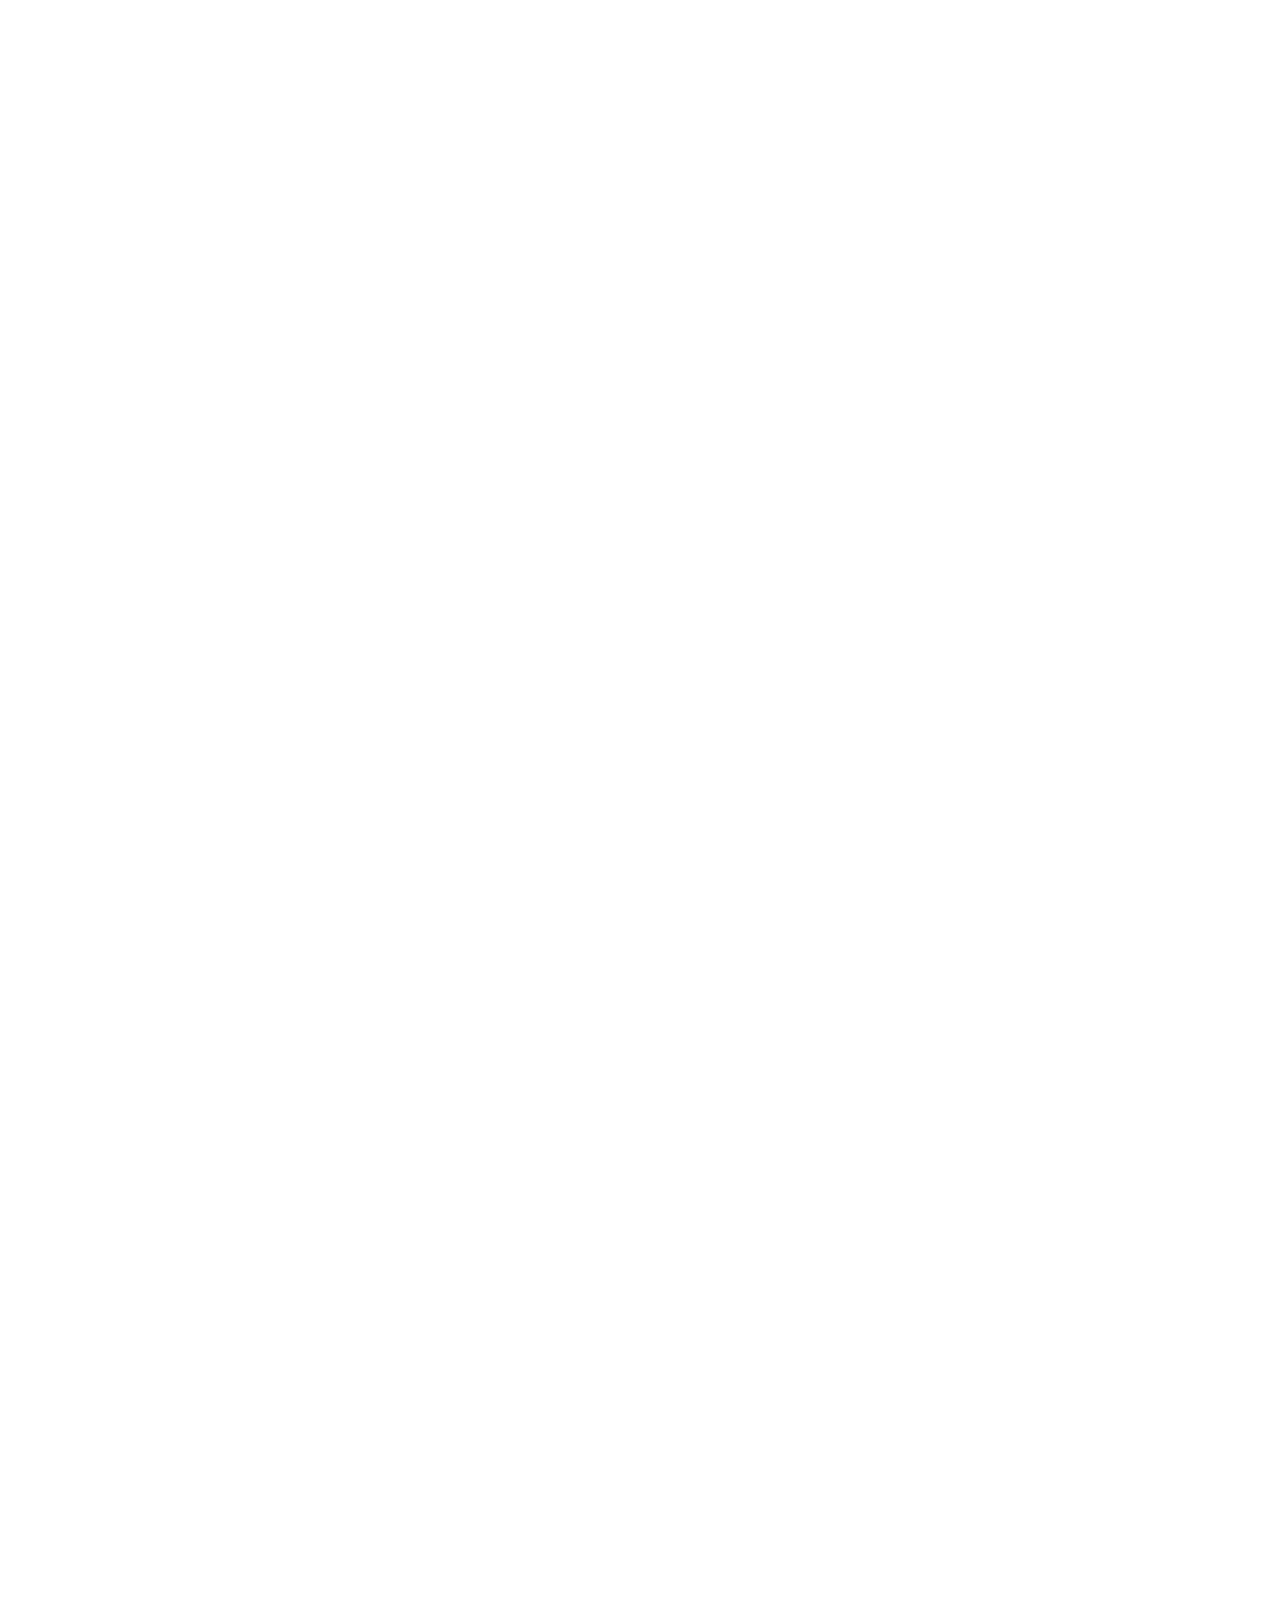
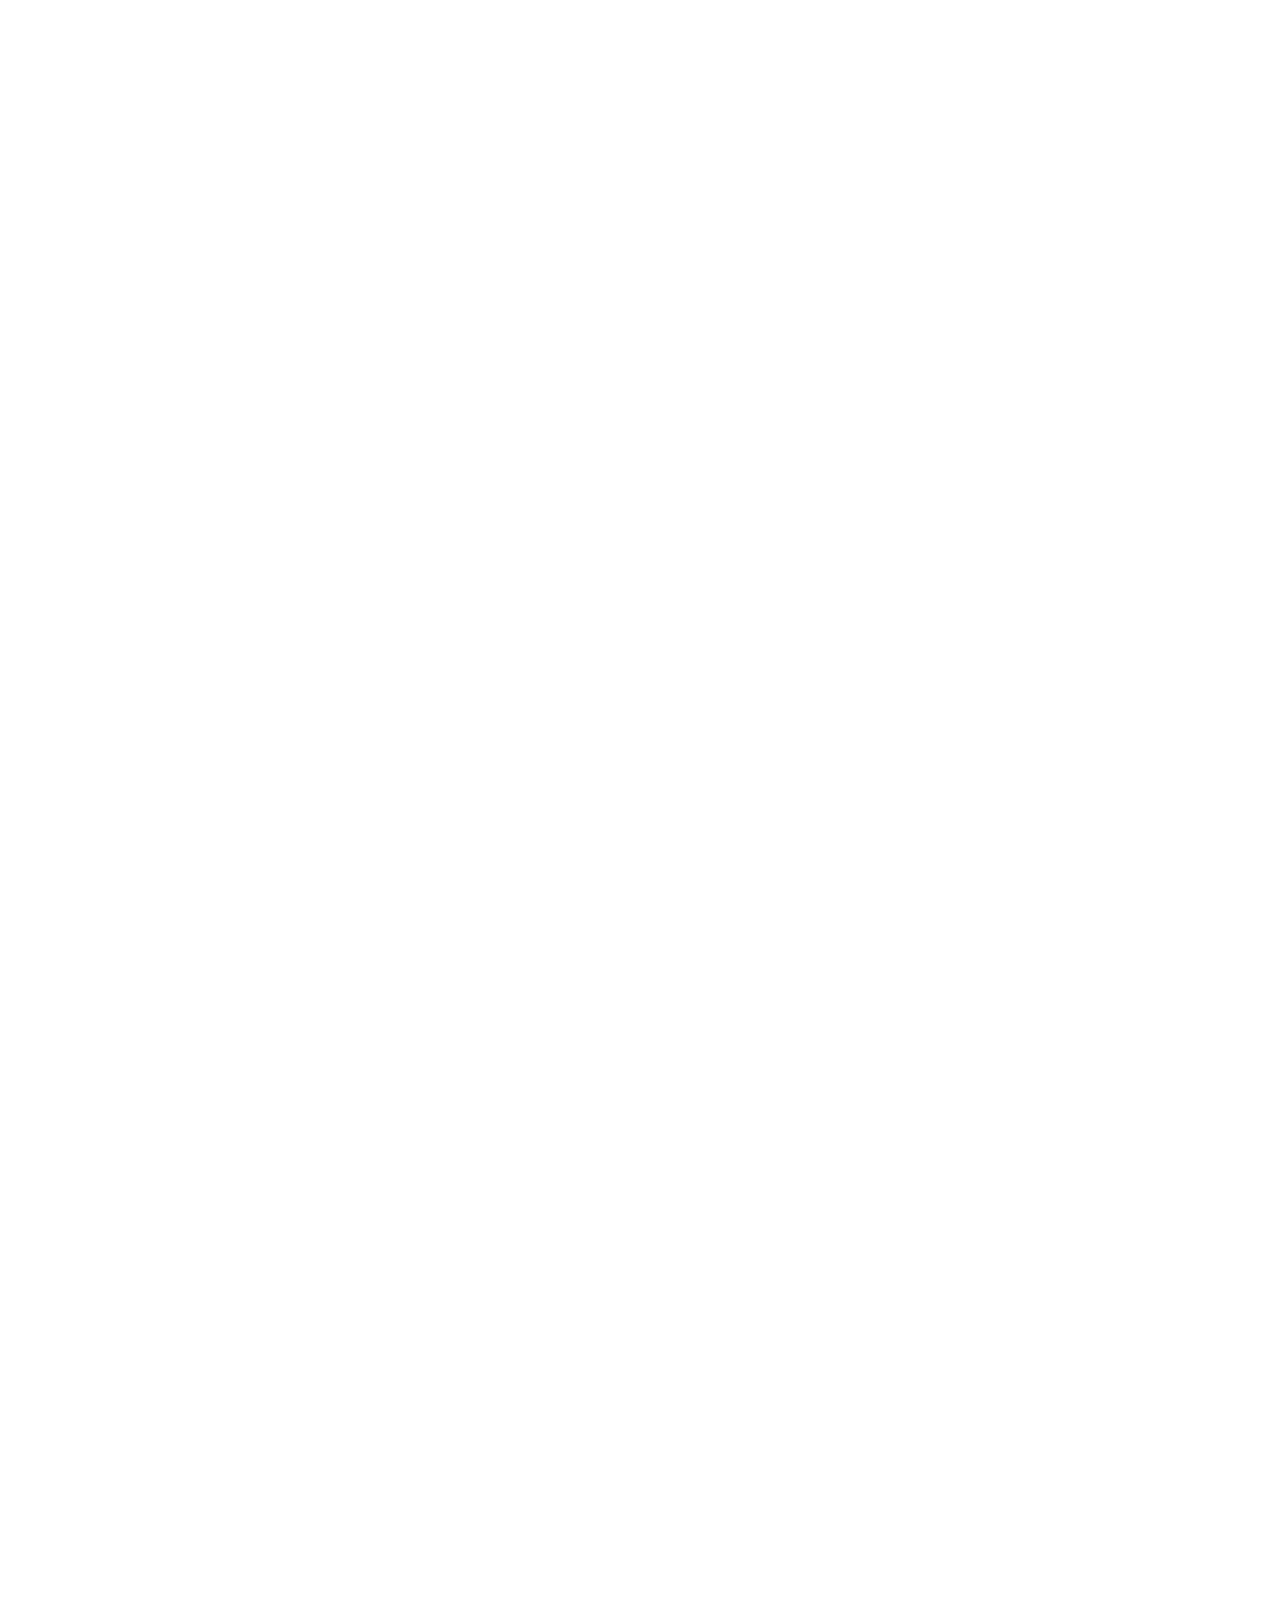
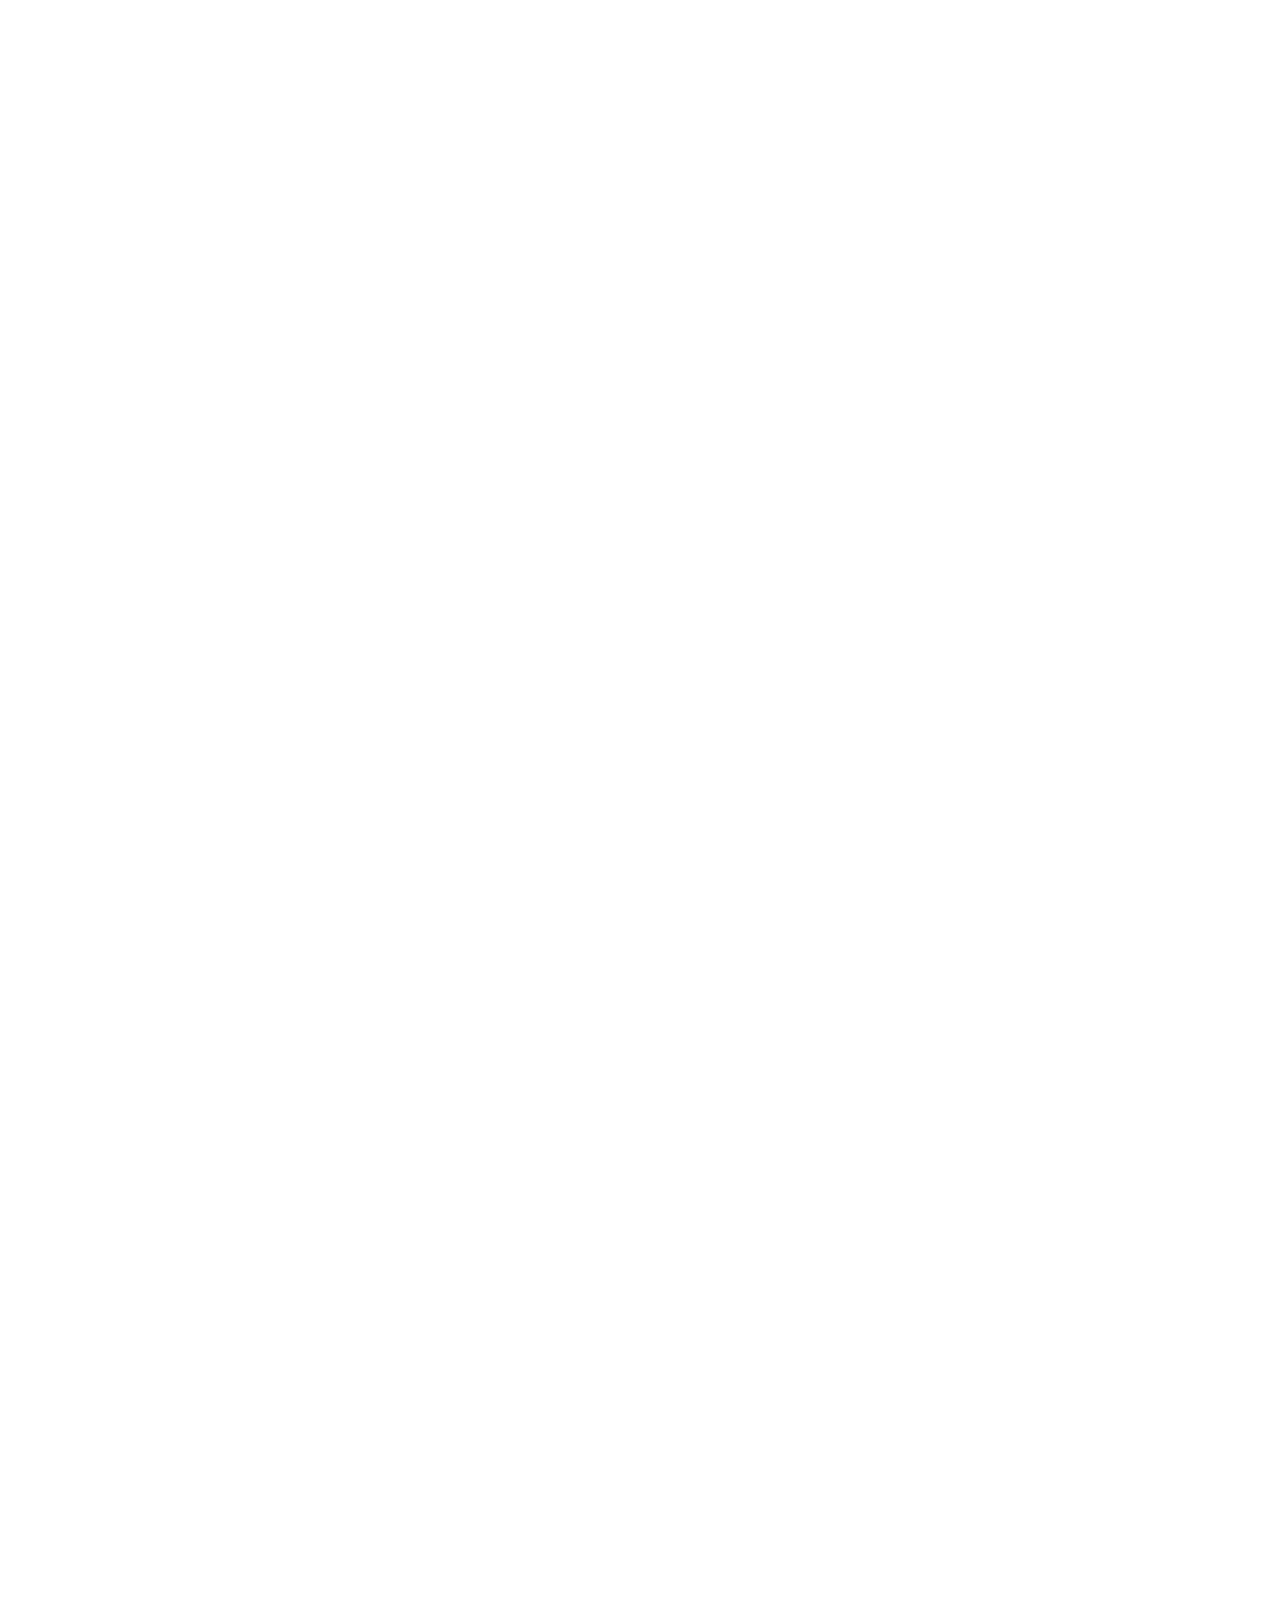
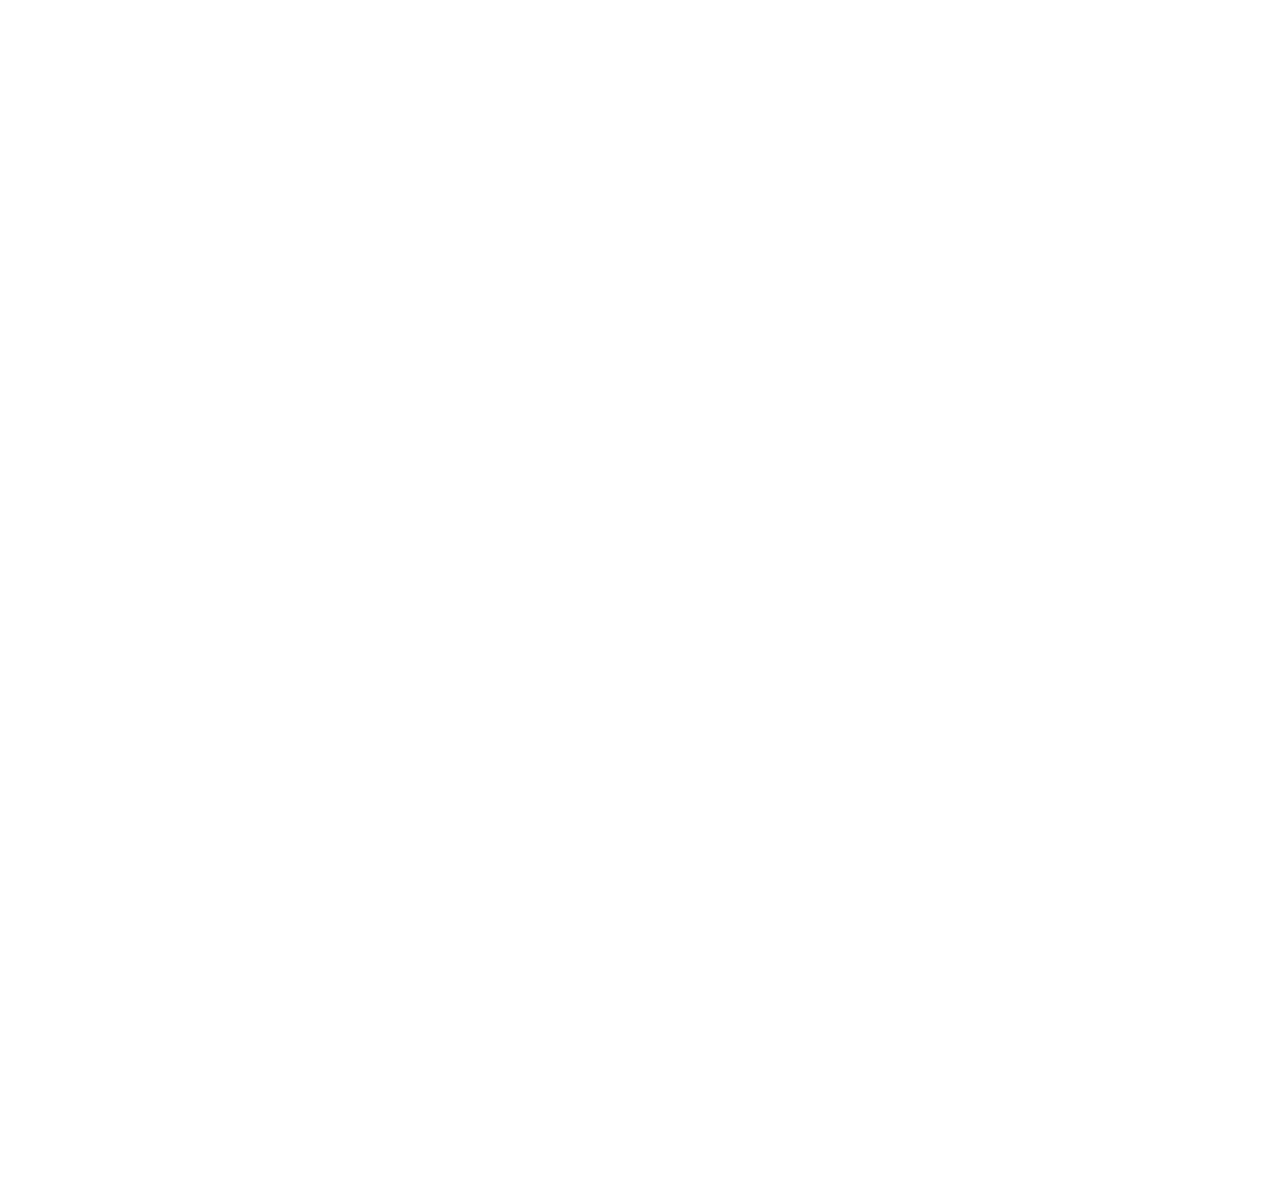
==== commit 20519ae5: "12/03" ====
--- a/index.html
+++ b/index.html
@@ -15,7 +15,7 @@
   <link rel="stylesheet" href="css/bootstrap-grid.css">
   <link rel="stylesheet" href="css/revolution.css">
   <link rel="stylesheet" href="css/main.css">
-  <title>Larson Interior Studio | Home Default</title>
+  <title>Ivet Machines</title>
 </head>
 
 <body class="webpage">
@@ -97,12 +97,13 @@
     <header class="header __js_fixed-header" id="header">
       <div class="header__inner">
         <!-- Logo-->
+        <!-- <img src="img/Logo.png" style="height: 12vh;"> -->
         <a class="header__logo logo">
-          <span class="logo__large">Larson</span>
-          <span class="logo__small">Architecture studio</span>
+          <span class="logo__large">IVET SRL</span>
+          <span class="logo__small">Catalogo</span>
         </a>
         <div class="container"></div>
-        <a class="header__phone" href="tel:+72126742510">+7 (212) 674-25-10</a>
+        <a class="header__phone" href="tel:+390444699806">+39 0444 699 806</a>
         <!-- Burger-->
         <button class="header__menu-toggle menu-toggle" type="button">
           <span class="visually-hidden">Menu</span>
@@ -123,7 +124,7 @@
           <a class="lang-switcher__link lang-switcher__link--current">Eng</a>
         </li>
         <li class="lang-switcher__item">
-          <a class="lang-switcher__link" href="#">Fra</a>
+          <a class="lang-switcher__link" href="#">Ita</a>
         </li>
         <li class="lang-switcher__item">
           <a class="lang-switcher__link" href="#">Ger</a>
@@ -132,13 +133,13 @@
       <nav class="mobile-canvas__nav navigation">
         <ul class="navigation__list">
           <li class="navigation__item navigation__item--current">
-            <a class="navigation__link">Home</a>
+            <a class="navigation__link" href="#">Home</a>
             <div class="navigation__dropdown navigation__dropdown--columns">
               <div class="navigation__dropdown-wrapper">
                 <div class="navigation__dropdown-column">
                   <div class="navigation__dropdown-column-title">Light</div>
                   <ul class="navigation__dropdown-list">
-                    <li class="navigation__dropdown-item navigation__dropdown-item--current">
+                    <!-- <li class="navigation__dropdown-item navigation__dropdown-item--current">
                       <a>Home Default</a>
                     </li>
                     <li class="navigation__dropdown-item">
@@ -155,11 +156,11 @@
                     </li>
                     <li class="navigation__dropdown-item">
                       <a class="animsition-link" href="home-video.html">Home Video</a>
-                    </li>
+                    </li> -->
                   </ul>
                 </div>
                 <div class="navigation__dropdown-column">
-                  <div class="navigation__dropdown-column-title">Dark</div>
+                  <!-- <div class="navigation__dropdown-column-title">Dark</div>
                   <ul class="navigation__dropdown-list">
                     <li class="navigation__dropdown-item">
                       <a class="animsition-link" href="home-default-dark.html">Home Default Dark</a>
@@ -174,30 +175,30 @@
                       <a class="animsition-link" href="home-video-dark.html">Home Video Dark</a>
                     </li>
                   </ul>
-                </div>
+                </div> -->
               </div>
             </div>
           </li>
           <li class="navigation__item">
-            <a class="navigation__link animsition-link" href="about.html">About</a>
+            <a class="navigation__link animsition-link" href="about.html">Chi siamo</a>
           </li>
           <li class="navigation__item">
-            <a class="navigation__link animsition-link" href="projects-grid.html">Projects</a>
+            <a class="navigation__link animsition-link" href="projects-grid.html">Proggetti</a>
             <div class="navigation__dropdown navigation__dropdown--columns">
               <div class="navigation__dropdown-wrapper">
                 <div class="navigation__dropdown-column">
-                  <div class="navigation__dropdown-column-title">Light</div>
+                  <div class="navigation__dropdown-column-title">Macchine</div>
                   <ul class="navigation__dropdown-list">
                     <li class="navigation__dropdown-item">
-                      <a class="animsition-link" href="projects-grid.html">Projects Grid</a>
-                    </li>
-                    <li class="navigation__dropdown-item">
-                      <a class="animsition-link" href="projects-grid-2.html">Projects Grid 2</a>
-                    </li>
-                    <li class="navigation__dropdown-item">
-                      <a class="animsition-link" href="projects-masonry.html">Projects Masonry</a>
-                    </li>
-                    <li class="navigation__dropdown-item">
+                      <a class="animsition-link" href="projects-grid.html">MTV</a>
+                    </li>
+                    <li class="navigation__dropdown-item">
+                      <a class="animsition-link" href="projects-grid-2.html">MTR</a>
+                    </li>
+                    <li class="navigation__dropdown-item">
+                      <a class="animsition-link" href="projects-masonry.html">MPL</a>
+                    </li>
+                    <!-- <li class="navigation__dropdown-item">
                       <a class="animsition-link" href="projects-masonry-2.html">Projects Masonry 2</a>
                     </li>
                     <li class="navigation__dropdown-item">
@@ -208,10 +209,10 @@
                     </li>
                     <li class="navigation__dropdown-item">
                       <a class="animsition-link" href="projects-detail-2.html">Projects Detail 2</a>
-                    </li>
+                    </li> -->
                   </ul>
                 </div>
-                <div class="navigation__dropdown-column">
+                <!-- <div class="navigation__dropdown-column">
                   <div class="navigation__dropdown-column-title">Dark</div>
                   <ul class="navigation__dropdown-list">
                     <li class="navigation__dropdown-item">
@@ -236,11 +237,11 @@
                       <a class="animsition-link" href="projects-detail-2-dark.html">Projects Detail 2 Dark</a>
                     </li>
                   </ul>
-                </div>
+                </div> -->
               </div>
             </div>
           </li>
-          <li class="navigation__item">
+          <!-- <li class="navigation__item">
             <a class="navigation__link animsition-link" href="news-listing.html">News</a>
             <div class="navigation__dropdown navigation__dropdown--columns">
               <div class="navigation__dropdown-wrapper">
@@ -295,41 +296,41 @@
           </li>
           <li class="navigation__item">
             <a class="navigation__link animsition-link" href="contact.html">Contact</a>
-          </li>
+          </li> -->
         </ul>
       </nav>
       <div class="mobile-canvas__bottom">
-        <a class="mobile-canvas__phone" href="tel:+72126742510">+7 (212) 674-25-10</a>
+        <a class="mobile-canvas__phone" href="tel:+390444699806">+39 0444 699 806</a>
         <div class="mobile-canvas__copy">
-          © 2021 <span>Larson.</span> All Rights Reserved.
-          <br>Development by <span>Paul Studio</span>
-        </div>
+          © 2022 <span>Ivet.</span> All Rights Reserved.
+          </div>
+
         <!-- Social-->
         <ul class="mobile-canvas__social social">
           <li class="social__item">
-            <a class="social__link" href="#" target="_blank">
+            <a class="social__link" href="https://www.facebook.com/profile.php?id=100069253090747" target="_blank">
               <svg width="20" height="20" aria-label="facebook icon">
                 <use xlink:href="#facebook"></use>
               </svg>
               <span class="visually-hidden">facebook</span>
             </a>
           </li>
-          <li class="social__item">
+          <!-- <li class="social__item">
             <a class="social__link" href="#" target="_blank">
-              <svg width="20" height="20" aria-label="twitter icon">
+              <svg width="20" height="20" aria-label="linkedin icon">
                 <use xlink:href="#twitter"></use>
               </svg>
-              <span class="visually-hidden">twitter</span>
+              <span class="visually-hidden">LinkedIn</span>
             </a>
-          </li>
-          <li class="social__item">
+          </li> -->
+          <!-- <li class="social__item">
             <a class="social__link" href="#" target="_blank">
               <svg width="20" height="20" aria-label="google-plus icon">
                 <use xlink:href="#google-plus"></use>
               </svg>
               <span class="visually-hidden">google-plus</span>
             </a>
-          </li>
+          </li> -->
           <li class="social__item">
             <a class="social__link" href="#" target="_blank">
               <svg width="20" height="20" aria-label="linkedin-original icon">
@@ -348,9 +349,9 @@
           <div class="rev_slider tp-overflow-hidden fullscreenbanner" id="rev_slider" data-version="5.4.1">
             <ul>
               <!-- Slide 1-->
-              <li data-transition="slideleft" data-slotamount="default" data-masterspeed="1000" data-fsmasterspeed="1000" data-title="Home In Forest" data-param1="01">
+              <li data-transition="slideleft" data-slotamount="default" data-masterspeed="1000" data-fsmasterspeed="1000" data-title="MTV<br>SERIES" data-param1="01">
                 <!-- Main image-->
-                <img class="rev-slidebg" src="img/picture/main-slider/1.jpg" srcset="img/picture/main-slider/1@2x.jpg 2x" width="1803" height="989" data-bgparallax="5" data-bgposition="center 0" data-bgfit="cover" data-bgrepeat="no-repeat" alt="">
+                <img class="rev-slidebg" src="img/picture/main-slider/MTV1000.png" srcset="img/picture/main-slider/MTV1000@2x.png 2x" width="1803" height="989" data-bgparallax="5" data-bgposition="center 0" data-bgfit="cover" data-bgrepeat="no-repeat" alt="">
                 <!-- Layer 1-->
                 <div class="tp-caption tp-shape tp-shapewrapper tp-resizeme" data-x="['left']" data-y="['middle','middle','middle','middle']" data-hoffset="['15']" data-voffset="['-299']" data-width="156" data-height="4" data-whitespace="nowrap" data-type="shape" data-responsive_offset="on" data-frames="[{&quot;from&quot;:&quot;x:[100%];z:0;rX:0deg;rY:0;rZ:0;sX:1;sY:1;skX:0;skY:0;&quot;,&quot;mask&quot;:&quot;x:0px;y:0px;&quot;,&quot;speed&quot;:1000,&quot;to&quot;:&quot;o:1;&quot;,&quot;delay&quot;:0,&quot;ease&quot;:&quot;Power3.easeInOut&quot;},{&quot;delay&quot;:&quot;wait&quot;,&quot;speed&quot;:300,&quot;to&quot;:&quot;opacity:0;&quot;,&quot;ease&quot;:&quot;nothing&quot;}]" data-textAlign="['left','left','left','left']" data-paddingtop="[0,0,0,0]" data-paddingright="[0,0,0,0]" data-paddingbottom="[0,0,0,0]" data-paddingleft="[0,0,0,0]" style="background-color:#fbc710;"></div>
                 <!-- Layer 2-->
@@ -358,16 +359,16 @@
                 <!-- Layer 3-->
                 <div class="tp-caption tp-shape tp-shapewrapper tp-resizeme" data-x="['left']" data-y="['middle','middle','middle','middle']" data-hoffset="['15']" data-voffset="['-40']" data-width="4" data-height="518" data-whitespace="nowrap" data-type="shape" data-responsive_offset="on" data-frames="[{&quot;from&quot;:&quot;y:[-100%];z:0;rX:0deg;rY:0;rZ:0;sX:1;sY:1;skX:0;skY:0;&quot;,&quot;mask&quot;:&quot;x:0px;y:0px;&quot;,&quot;speed&quot;:1000,&quot;to&quot;:&quot;o:1;&quot;,&quot;delay&quot;:600,&quot;ease&quot;:&quot;Power3.easeInOut&quot;},{&quot;delay&quot;:&quot;wait&quot;,&quot;speed&quot;:300,&quot;to&quot;:&quot;opacity:0;&quot;,&quot;ease&quot;:&quot;nothing&quot;}]" data-textAlign="['left','left','left','left']" data-paddingtop="[0,0,0,0]" data-paddingright="[0,0,0,0]" data-paddingbottom="[0,0,0,0]" data-paddingleft="[0,0,0,0]" style="background-color:#fbc710;"></div>
                 <!-- Layer 4-->
-                <div class="slider-title tp-caption tp-resizeme" data-x="['left']" data-hoffset="['54']" data-y="['middle','middle','middle','middle']" data-voffset="['-80']" data-textAlign="['left']" data-fontsize="['80', '72','56','48']" data-lineheight="['90','82', '66','58']" data-height="none" data-whitespace="nowrap" data-transform_idle="o:1;" data-transform_in="x:[-155%];z:0;rX:0deg;rY:0deg;rZ:0deg;sX:1;sY:1;skX:0;skY:0;s:2000;e:Power2.easeInOut;" data-transform_out="y:[100%];s:1000;e:Power2.easeInOut;s:1000;e:Power2.easeInOut;" data-mask_in="x:50px;y:0px;s:inherit;e:inherit;" data-mask_out="x:inherit;y:inherit;s:inherit;e:inherit;" data-start="500" data-splitin="chars" data-splitout="none" data-responsive_offset="on" data-elementdelay="0.05" style="color: #fff; font-weight:600;">Home
+                <div class="slider-title tp-caption tp-resizeme" data-x="['left']" data-hoffset="['54']" data-y="['middle','middle','middle','middle']" data-voffset="['-80']" data-textAlign="['left']" data-fontsize="['80', '72','56','48']" data-lineheight="['90','82', '66','58']" data-height="none" data-whitespace="nowrap" data-transform_idle="o:1;" data-transform_in="x:[-155%];z:0;rX:0deg;rY:0deg;rZ:0deg;sX:1;sY:1;skX:0;skY:0;s:2000;e:Power2.easeInOut;" data-transform_out="y:[100%];s:1000;e:Power2.easeInOut;s:1000;e:Power2.easeInOut;" data-mask_in="x:50px;y:0px;s:inherit;e:inherit;" data-mask_out="x:inherit;y:inherit;s:inherit;e:inherit;" data-start="500" data-splitin="chars" data-splitout="none" data-responsive_offset="on" data-elementdelay="0.05" style="color: #fff; font-weight:600;">MTV
                   <br>
-                  <span class="color-yellow">In</span>
-                  <br>Forest
+                  <span class="color-yellow">Series</span>
+                  <!-- <br><h3 class="color-yellow">1000</h3> -->
                 </div>
                 <!-- Layer 5-->
-                <div class="slider-title tp-caption" data-x="['left']" data-hoffset="['59']" data-y="['middle','middle','middle','middle']" data-voffset="['-240']" data-textAlign="['left']" data-fontsize="['16']" data-lineheight="['19']" data-height="none" data-whitespace="nowrap" data-transform_idle="o:1;" data-transform_in="x:[155%];z:0;rX:0deg;rY:0deg;rZ:0deg;sX:1;sY:1;skX:0;skY:0;s:2000;e:Power2.easeInOut;" data-transform_out="y:[100%];s:1000;e:Power2.easeInOut;s:1000;e:Power2.easeInOut;" data-mask_in="x:50px;y:0px;s:inherit;e:inherit;" data-mask_out="x:inherit;y:inherit;s:inherit;e:inherit;" data-start="1000" data-splitin="chars" data-splitout="none" data-responsive_offset="on" data-elementdelay="0.05" style="color: #fff; font-weight:400; text-transform:uppercase;">Residential</div>
+                <div class="slider-title tp-caption" data-x="['left']" data-hoffset="['59']" data-y="['middle','middle','middle','middle']" data-voffset="['-240']" data-textAlign="['left']" data-fontsize="['16']" data-lineheight="['19']" data-height="none" data-whitespace="nowrap" data-transform_idle="o:1;" data-transform_in="x:[155%];z:0;rX:0deg;rY:0deg;rZ:0deg;sX:1;sY:1;skX:0;skY:0;s:2000;e:Power2.easeInOut;" data-transform_out="y:[100%];s:1000;e:Power2.easeInOut;s:1000;e:Power2.easeInOut;" data-mask_in="x:50px;y:0px;s:inherit;e:inherit;" data-mask_out="x:inherit;y:inherit;s:inherit;e:inherit;" data-start="1000" data-splitin="chars" data-splitout="none" data-responsive_offset="on" data-elementdelay="0.05" style="color: #fff; font-weight:400; text-transform:uppercase;">Macchines</div>
                 <!-- Layer 6-->
                 <div class="slider-title tp-caption" data-x="['left']" data-hoffset="['59']" data-y="['middle','middle','middle','middle']" data-voffset="['170']" data-textAlign="['left']" data-fontsize="['18']" data-lineheight="['20']" data-height="none" data-whitespace="nowrap" data-transform_idle="o:1;" data-transform_in="x:[-105%];z:0;rX:0deg;rY:0deg;rZ:0deg;sX:1;sY:1;skX:0;skY:0;s:2000;e:Power2.easeInOut;" data-transform_out="y:[100%];s:1000;e:Power2.easeInOut;s:1000;e:Power2.easeInOut;" data-mask_in="x:50px;y:0px;s:inherit;e:inherit;" data-mask_out="x:inherit;y:inherit;s:inherit;e:inherit;" data-start="1500" data-splitin="none" data-splitout="none" data-responsive_offset="on" data-elementdelay="0.05">
-                  <a class="link-arrow link-arrow--white" href="#">See project
+                  <a class="link-arrow link-arrow--white" href="#">Proggetti
                     <svg width="20" height="20">
                       <use xlink:href="#chevron-right"></use>
                     </svg>
@@ -375,9 +376,9 @@
                 </div>
               </li>
               <!-- Slide 2-->
-              <li data-transition="slideleft" data-slotamount="default" data-masterspeed="1000" data-fsmasterspeed="1000" data-title="Villa In London" data-param1="02">
+              <li data-transition="slideleft" data-slotamount="default" data-masterspeed="1000" data-fsmasterspeed="1000" data-title="MTR<br>SERIES" data-param1="02">
                 <!-- Main image-->
-                <img class="rev-slidebg" src="img/picture/main-slider/2.jpg" width="1920" height="1080" data-bgparallax="5" data-bgposition="center 0" data-bgfit="cover" data-bgrepeat="no-repeat" alt="">
+                <img class="rev-slidebg" src="img/picture/main-slider/MTR.png" width="1920" height="1080" data-bgparallax="5" data-bgposition="center 0" data-bgfit="cover" data-bgrepeat="no-repeat" alt="">
                 <!-- Layer 1-->
                 <div class="tp-caption tp-shape tp-shapewrapper tp-resizeme" data-x="['left']" data-y="['middle','middle','middle','middle']" data-hoffset="['15']" data-voffset="['-299']" data-width="156" data-height="4" data-whitespace="nowrap" data-type="shape" data-responsive_offset="on" data-frames="[{&quot;from&quot;:&quot;x:[100%];z:0;rX:0deg;rY:0;rZ:0;sX:1;sY:1;skX:0;skY:0;&quot;,&quot;mask&quot;:&quot;x:0px;y:0px;&quot;,&quot;speed&quot;:1000,&quot;to&quot;:&quot;o:1;&quot;,&quot;delay&quot;:0,&quot;ease&quot;:&quot;Power3.easeInOut&quot;},{&quot;delay&quot;:&quot;wait&quot;,&quot;speed&quot;:300,&quot;to&quot;:&quot;opacity:0;&quot;,&quot;ease&quot;:&quot;nothing&quot;}]" data-textAlign="['left','left','left','left']" data-paddingtop="[0,0,0,0]" data-paddingright="[0,0,0,0]" data-paddingbottom="[0,0,0,0]" data-paddingleft="[0,0,0,0]" style="background-color:#fbc710;"></div>
                 <!-- Layer 2-->
@@ -385,16 +386,16 @@
                 <!-- Layer 3-->
                 <div class="tp-caption tp-shape tp-shapewrapper tp-resizeme" data-x="['left']" data-y="['middle','middle','middle','middle']" data-hoffset="['15']" data-voffset="['-40']" data-width="4" data-height="518" data-whitespace="nowrap" data-type="shape" data-responsive_offset="on" data-frames="[{&quot;from&quot;:&quot;y:[-100%];z:0;rX:0deg;rY:0;rZ:0;sX:1;sY:1;skX:0;skY:0;&quot;,&quot;mask&quot;:&quot;x:0px;y:0px;&quot;,&quot;speed&quot;:1000,&quot;to&quot;:&quot;o:1;&quot;,&quot;delay&quot;:600,&quot;ease&quot;:&quot;Power3.easeInOut&quot;},{&quot;delay&quot;:&quot;wait&quot;,&quot;speed&quot;:300,&quot;to&quot;:&quot;opacity:0;&quot;,&quot;ease&quot;:&quot;nothing&quot;}]" data-textAlign="['left','left','left','left']" data-paddingtop="[0,0,0,0]" data-paddingright="[0,0,0,0]" data-paddingbottom="[0,0,0,0]" data-paddingleft="[0,0,0,0]" style="background-color:#fbc710;"></div>
                 <!-- Layer 4-->
-                <div class="slider-title tp-caption tp-resizeme" data-x="['left']" data-hoffset="['54']" data-y="['middle','middle','middle','middle']" data-voffset="['-80']" data-textAlign="['left']" data-fontsize="['80', '72','56','48']" data-lineheight="['90','82', '66','58']" data-height="none" data-whitespace="nowrap" data-transform_idle="o:1;" data-transform_in="x:[-155%];z:0;rX:0deg;rY:0deg;rZ:0deg;sX:1;sY:1;skX:0;skY:0;s:2000;e:Power2.easeInOut;" data-transform_out="y:[100%];s:1000;e:Power2.easeInOut;s:1000;e:Power2.easeInOut;" data-mask_in="x:50px;y:0px;s:inherit;e:inherit;" data-mask_out="x:inherit;y:inherit;s:inherit;e:inherit;" data-start="500" data-splitin="chars" data-splitout="none" data-responsive_offset="on" data-elementdelay="0.05" style="color: #fff; font-weight:600;">Villa
+                <div class="slider-title tp-caption tp-resizeme" data-x="['left']" data-hoffset="['54']" data-y="['middle','middle','middle','middle']" data-voffset="['-80']" data-textAlign="['left']" data-fontsize="['80', '72','56','48']" data-lineheight="['90','82', '66','58']" data-height="none" data-whitespace="nowrap" data-transform_idle="o:1;" data-transform_in="x:[-155%];z:0;rX:0deg;rY:0deg;rZ:0deg;sX:1;sY:1;skX:0;skY:0;s:2000;e:Power2.easeInOut;" data-transform_out="y:[100%];s:1000;e:Power2.easeInOut;s:1000;e:Power2.easeInOut;" data-mask_in="x:50px;y:0px;s:inherit;e:inherit;" data-mask_out="x:inherit;y:inherit;s:inherit;e:inherit;" data-start="500" data-splitin="chars" data-splitout="none" data-responsive_offset="on" data-elementdelay="0.05" style="color: #fff; font-weight:600;">MTR
                   <br>
-                  <span class="color-yellow">In</span>
-                  <br>London
+                  <span class="color-yellow">Series</span>
+                  <!-- <br>London -->
                 </div>
                 <!-- Layer 5-->
-                <div class="slider-title tp-caption" data-x="['left']" data-hoffset="['59']" data-y="['middle','middle','middle','middle']" data-voffset="['-240']" data-textAlign="['left']" data-fontsize="['16']" data-lineheight="['19']" data-height="none" data-whitespace="nowrap" data-transform_idle="o:1;" data-transform_in="x:[155%];z:0;rX:0deg;rY:0deg;rZ:0deg;sX:1;sY:1;skX:0;skY:0;s:2000;e:Power2.easeInOut;" data-transform_out="y:[100%];s:1000;e:Power2.easeInOut;s:1000;e:Power2.easeInOut;" data-mask_in="x:50px;y:0px;s:inherit;e:inherit;" data-mask_out="x:inherit;y:inherit;s:inherit;e:inherit;" data-start="1000" data-splitin="chars" data-splitout="none" data-responsive_offset="on" data-elementdelay="0.05" style="color: #fff; font-weight:400; text-transform:uppercase;">Residential</div>
+                <div class="slider-title tp-caption" data-x="['left']" data-hoffset="['59']" data-y="['middle','middle','middle','middle']" data-voffset="['-240']" data-textAlign="['left']" data-fontsize="['16']" data-lineheight="['19']" data-height="none" data-whitespace="nowrap" data-transform_idle="o:1;" data-transform_in="x:[155%];z:0;rX:0deg;rY:0deg;rZ:0deg;sX:1;sY:1;skX:0;skY:0;s:2000;e:Power2.easeInOut;" data-transform_out="y:[100%];s:1000;e:Power2.easeInOut;s:1000;e:Power2.easeInOut;" data-mask_in="x:50px;y:0px;s:inherit;e:inherit;" data-mask_out="x:inherit;y:inherit;s:inherit;e:inherit;" data-start="1000" data-splitin="chars" data-splitout="none" data-responsive_offset="on" data-elementdelay="0.05" style="color: #fff; font-weight:400; text-transform:uppercase;">MACHINES</div>
                 <!-- Layer 6-->
                 <div class="slider-title tp-caption" data-x="['left']" data-hoffset="['59']" data-y="['middle','middle','middle','middle']" data-voffset="['170']" data-textAlign="['left']" data-fontsize="['18']" data-lineheight="['20']" data-height="none" data-whitespace="nowrap" data-transform_idle="o:1;" data-transform_in="x:[-105%];z:0;rX:0deg;rY:0deg;rZ:0deg;sX:1;sY:1;skX:0;skY:0;s:2000;e:Power2.easeInOut;" data-transform_out="y:[100%];s:1000;e:Power2.easeInOut;s:1000;e:Power2.easeInOut;" data-mask_in="x:50px;y:0px;s:inherit;e:inherit;" data-mask_out="x:inherit;y:inherit;s:inherit;e:inherit;" data-start="1500" data-splitin="none" data-splitout="none" data-responsive_offset="on" data-elementdelay="0.05">
-                  <a class="link-arrow link-arrow--white" href="#">See project
+                  <a class="link-arrow link-arrow--white" href="#">Proggetti
                     <svg width="20" height="20">
                       <use xlink:href="#chevron-right"></use>
                     </svg>
@@ -402,9 +403,9 @@
                 </div>
               </li>
               <!-- Slide 3-->
-              <li data-transition="slideleft" data-slotamount="default" data-masterspeed="1000" data-fsmasterspeed="1000" data-title="Rennovate Exterior With Garden" data-param1="03">
+              <li data-transition="slideleft" data-slotamount="default" data-masterspeed="1000" data-fsmasterspeed="1000" data-title="MPL<br>SERIES" data-param1="03">
                 <!-- Main image-->
-                <img class="rev-slidebg" src="img/picture/main-slider/3.jpg" width="1920" height="1080" data-bgparallax="5" data-bgposition="center 0" data-bgfit="cover" data-bgrepeat="no-repeat" alt="">
+                <img class="rev-slidebg" src="img/picture/main-slider/MPL.png" width="1920" height="1080" data-bgparallax="5" data-bgposition="center 0" data-bgfit="cover" data-bgrepeat="no-repeat" alt="">
                 <!-- Layer 1-->
                 <div class="tp-caption tp-shape tp-shapewrapper tp-resizeme" data-x="['left']" data-y="['middle','middle','middle','middle']" data-hoffset="['15']" data-voffset="['-299']" data-width="156" data-height="4" data-whitespace="nowrap" data-type="shape" data-responsive_offset="on" data-frames="[{&quot;from&quot;:&quot;x:[100%];z:0;rX:0deg;rY:0;rZ:0;sX:1;sY:1;skX:0;skY:0;&quot;,&quot;mask&quot;:&quot;x:0px;y:0px;&quot;,&quot;speed&quot;:1000,&quot;to&quot;:&quot;o:1;&quot;,&quot;delay&quot;:0,&quot;ease&quot;:&quot;Power3.easeInOut&quot;},{&quot;delay&quot;:&quot;wait&quot;,&quot;speed&quot;:300,&quot;to&quot;:&quot;opacity:0;&quot;,&quot;ease&quot;:&quot;nothing&quot;}]" data-textAlign="['left','left','left','left']" data-paddingtop="[0,0,0,0]" data-paddingright="[0,0,0,0]" data-paddingbottom="[0,0,0,0]" data-paddingleft="[0,0,0,0]" style="background-color:#fbc710;"></div>
                 <!-- Layer 2-->
@@ -412,16 +413,18 @@
                 <!-- Layer 3-->
                 <div class="tp-caption tp-shape tp-shapewrapper tp-resizeme" data-x="['left']" data-y="['middle','middle','middle','middle']" data-hoffset="['15']" data-voffset="['-40']" data-width="4" data-height="518" data-whitespace="nowrap" data-type="shape" data-responsive_offset="on" data-frames="[{&quot;from&quot;:&quot;y:[-100%];z:0;rX:0deg;rY:0;rZ:0;sX:1;sY:1;skX:0;skY:0;&quot;,&quot;mask&quot;:&quot;x:0px;y:0px;&quot;,&quot;speed&quot;:1000,&quot;to&quot;:&quot;o:1;&quot;,&quot;delay&quot;:600,&quot;ease&quot;:&quot;Power3.easeInOut&quot;},{&quot;delay&quot;:&quot;wait&quot;,&quot;speed&quot;:300,&quot;to&quot;:&quot;opacity:0;&quot;,&quot;ease&quot;:&quot;nothing&quot;}]" data-textAlign="['left','left','left','left']" data-paddingtop="[0,0,0,0]" data-paddingright="[0,0,0,0]" data-paddingbottom="[0,0,0,0]" data-paddingleft="[0,0,0,0]" style="background-color:#fbc710;"></div>
                 <!-- Layer 4-->
-                <div class="slider-title tp-caption tp-resizeme" data-x="['left']" data-hoffset="['54']" data-y="['middle','middle','middle','middle']" data-voffset="['-80']" data-textAlign="['left']" data-fontsize="['80', '72','56','48']" data-lineheight="['90','82', '66','58']" data-height="none" data-whitespace="nowrap" data-transform_idle="o:1;" data-transform_in="x:[-155%];z:0;rX:0deg;rY:0deg;rZ:0deg;sX:1;sY:1;skX:0;skY:0;s:2000;e:Power2.easeInOut;" data-transform_out="y:[100%];s:1000;e:Power2.easeInOut;s:1000;e:Power2.easeInOut;" data-mask_in="x:50px;y:0px;s:inherit;e:inherit;" data-mask_out="x:inherit;y:inherit;s:inherit;e:inherit;" data-start="500" data-splitin="chars" data-splitout="none" data-responsive_offset="on" data-elementdelay="0.05" style="color: #fff; font-weight:600;">Rennovate
+                <div class="slider-title tp-caption tp-resizeme" data-x="['left']" data-hoffset="['54']" data-y="['middle','middle','middle','middle']" data-voffset="['-80']" data-textAlign="['left']" data-fontsize="['80', '72','56','48']" data-lineheight="['90','82', '66','58']" data-height="none" data-whitespace="nowrap" data-transform_idle="o:1;" data-transform_in="x:[-155%];z:0;rX:0deg;rY:0deg;rZ:0deg;sX:1;sY:1;skX:0;skY:0;s:2000;e:Power2.easeInOut;" data-transform_out="y:[100%];s:1000;e:Power2.easeInOut;s:1000;e:Power2.easeInOut;" data-mask_in="x:50px;y:0px;s:inherit;e:inherit;" data-mask_out="x:inherit;y:inherit;s:inherit;e:inherit;" data-start="500" data-splitin="chars" data-splitout="none" data-responsive_offset="on" data-elementdelay="0.05" style="color: #fff; font-weight:600;">MPL
                   <br>
-                  <span class="color-yellow">Exterior</span>
-                  <br>With Garden
+                  <br>
+                  
+                  <span class="color-yellow">Series</span> 
+                  <!-- <br>With Garden -->
                 </div>
                 <!-- Layer 5-->
-                <div class="slider-title tp-caption" data-x="['left']" data-hoffset="['59']" data-y="['middle','middle','middle','middle']" data-voffset="['-240']" data-textAlign="['left']" data-fontsize="['16']" data-lineheight="['19']" data-height="none" data-whitespace="nowrap" data-transform_idle="o:1;" data-transform_in="x:[155%];z:0;rX:0deg;rY:0deg;rZ:0deg;sX:1;sY:1;skX:0;skY:0;s:2000;e:Power2.easeInOut;" data-transform_out="y:[100%];s:1000;e:Power2.easeInOut;s:1000;e:Power2.easeInOut;" data-mask_in="x:50px;y:0px;s:inherit;e:inherit;" data-mask_out="x:inherit;y:inherit;s:inherit;e:inherit;" data-start="1000" data-splitin="chars" data-splitout="none" data-responsive_offset="on" data-elementdelay="0.05" style="color: #fff; font-weight:400; text-transform:uppercase;">Residential</div>
+                <div class="slider-title tp-caption" data-x="['left']" data-hoffset="['59']" data-y="['middle','middle','middle','middle']" data-voffset="['-240']" data-textAlign="['left']" data-fontsize="['16']" data-lineheight="['19']" data-height="none" data-whitespace="nowrap" data-transform_idle="o:1;" data-transform_in="x:[155%];z:0;rX:0deg;rY:0deg;rZ:0deg;sX:1;sY:1;skX:0;skY:0;s:2000;e:Power2.easeInOut;" data-transform_out="y:[100%];s:1000;e:Power2.easeInOut;s:1000;e:Power2.easeInOut;" data-mask_in="x:50px;y:0px;s:inherit;e:inherit;" data-mask_out="x:inherit;y:inherit;s:inherit;e:inherit;" data-start="1000" data-splitin="chars" data-splitout="none" data-responsive_offset="on" data-elementdelay="0.05" style="color: #fff; font-weight:400; text-transform:uppercase;">MACHINES</div>
                 <!-- Layer 6-->
                 <div class="slider-title tp-caption" data-x="['left']" data-hoffset="['59']" data-y="['middle','middle','middle','middle']" data-voffset="['170']" data-textAlign="['left']" data-fontsize="['18']" data-lineheight="['20']" data-height="none" data-whitespace="nowrap" data-transform_idle="o:1;" data-transform_in="x:[-105%];z:0;rX:0deg;rY:0deg;rZ:0deg;sX:1;sY:1;skX:0;skY:0;s:2000;e:Power2.easeInOut;" data-transform_out="y:[100%];s:1000;e:Power2.easeInOut;s:1000;e:Power2.easeInOut;" data-mask_in="x:50px;y:0px;s:inherit;e:inherit;" data-mask_out="x:inherit;y:inherit;s:inherit;e:inherit;" data-start="1500" data-splitin="none" data-splitout="none" data-responsive_offset="on" data-elementdelay="0.05">
-                  <a class="link-arrow link-arrow--white" href="#">See project
+                  <a class="link-arrow link-arrow--white" href="#">Proggetti
                     <svg width="20" height="20">
                       <use xlink:href="#chevron-right"></use>
                     </svg>
@@ -436,19 +439,21 @@
         <div class="about-section__inner container">
           <div class="row no-gutters">
             <div class="about-section__content col-12 col-md-7">
-              <h2 class="about-section__heading heading-small" data-aos="fade">About us</h2>
-              <div class="about-section__pseudoheading heading" data-aos="fade">Strategy-led <span class="color-yellow">design</span> in every detail</div>
-              <div class="about-section__text" data-aos="fade">Founded in 2007, Sparch is specializing in providing innovative services such as website design, brand identity and marketing</div>
-              <a class="about-section__btn btn" href="about.html" data-aos="fade">Learn more</a>
+              <h2 class="about-section__heading heading-small" data-aos="fade">Chi siamo</h2>
+              <div class="about-section__pseudoheading heading" data-aos="fade">La nostra <br><span class="color-yellow">storia</span></div>
+              <div class="about-section__text" data-aos="fade">Dal 1979 ci dedichiamo alla progettazione e produzione di impianti per le applicazioni industriali del riscaldamento ad induzione specializzandoci, negli ultimi 30 anni, nel campo della tempra a induzione e distensione.
+
+                Dalla semplice applicazione, all’impianto automatico integrato in linea non presidiata, sviluppiamo ogni progetto sulle specifiche esigenze di processo e produttive e offriamo sempre soluzioni al top per affidabilità e sicurezza</div>
+              <a class="about-section__btn btn" href="https://www.ivetsrl.com" target="_blank" data-aos="fade">Vieni a trovarci</a>
             </div>
             <div class="col-12 col-md-5" data-aos="fade">
               <div class="about-section__image">
                 <img src="img/picture/about-section-image.jpg" srcset="img/picture/about-section-image@2x.jpg 2x" width="426" height="573" alt="House">
               </div>
               <div class="about-section__cite-wrapper">
-                <blockquote class="about-section__blockquote">“If you will be coping someone, you will never be the best”</blockquote>
-                <cite class="about-section__cite">Paul.
-                  <br>Designer
+                <!-- <blockquote class="about-section__blockquote">“Sembra sempre impossibile, fino a quando non è fatto”</blockquote> -->
+                <cite class="about-section__cite">
+                  <!-- <br>CEO -->
                 </cite>
               </div>
             </div>
@@ -459,30 +464,30 @@
         <div class="services-section__inner container">
           <div class="row">
             <div class="services-section__content col-12 col-md-6 order-md-1 ml-auto">
-              <h2 class="services-section__heading heading-small" data-aos="fade">Services</h2>
-              <div class="services-section__pseudoheading heading" data-aos="fade">Thought out to the smallest detail</div>
+              <h2 class="services-section__heading heading-small" data-aos="fade">La nostra realtà</h2>
+              <div class="services-section__pseudoheading heading" data-aos="fade">Gamma di produzione</div>
               <ul class="services-section__list">
                 <li class="services-section__item" data-aos="fade">
-                  <a class="services-section__link" href="projects-detail.html">Logo Design</a>
+                  <a class="services-section__link" href="projects-detail.html">Macchine</a>
                 </li>
                 <li class="services-section__item" data-aos="fade">
-                  <a class="services-section__link" href="projects-detail.html">Business Card Design</a>
+                  <a class="services-section__link" href="projects-detail.html">Convertitori</a>
                 </li>
                 <li class="services-section__item" data-aos="fade">
-                  <a class="services-section__link" href="projects-detail.html">Stationery Design</a>
+                  <a class="services-section__link" href="projects-detail.html">Sistemi di controllo</a>
                 </li>
                 <li class="services-section__item" data-aos="fade">
-                  <a class="services-section__link" href="projects-detail.html">Letterhead Design</a>
+                  <a class="services-section__link" href="projects-detail.html">Unità di raffreddamento</a>
                 </li>
                 <li class="services-section__item" data-aos="fade">
-                  <a class="services-section__link" href="projects-detail.html">Brouchers</a>
+                  <a class="services-section__link" href="projects-detail.html">Tooling</a>
                 </li>
               </ul>
             </div>
             <div class="col-12 col-md-6 col-lg-5">
               <div class="services-section__image" data-aos="fade">
-                <img src="img/picture/services-section-image.jpg" srcset="img/picture/services-section-image@2x.jpg 2x" width="426" height="573" alt="House">
-                <a class="services-section__play play-btn fancybox" href="#video">
+                <img src="img/picture/services-section-image.png" srcset="img/picture/services-section-image@2x.jpg 2x" width="426" height="573" alt="House">
+                <a class="services-section__play play-btn fancybox" href="https://www.youtube.com/watch?v=3A5oITpQIYI">
                   <svg class="play-btn__icon" width="18" height="18">
                     <use xlink:href="#play"></use>
                   </svg>
@@ -498,26 +503,26 @@
           <div class="row">
             <div class="statistics__item col-12 col-sm">
               <div class="statistics__item-value">
-                <span class="__js_number" data-end-value="20">0</span>
-              </div>
-              <div class="statistics__item-text">Years
-                <br>working
+                <span class="__js_number" data-end-value="43">0</span>
+              </div>
+              <div class="statistics__item-text">Anni
+                <br>di esperienza
               </div>
             </div>
             <div class="statistics__item col-12 col-sm">
               <div class="statistics__item-value">
-                <span class="__js_number" data-end-value="7">0</span>
-              </div>
-              <div class="statistics__item-text">Talanted
-                <br>managers
+                <span class="__js_number" data-end-value="23">0</span>
+              </div>
+              <div class="statistics__item-text">Dipendenti
+                <br>specializzati
               </div>
             </div>
             <div class="statistics__item col-12 col-lg">
               <div class="statistics__item-value">
-                <span class="__js_number" data-end-value="100">0</span>
-              </div>
-              <div class="statistics__item-text">Complitly
-                <br>projects
+                <span class="__js_number" data-end-value="246">0</span>
+              </div>
+              <div class="statistics__item-text">Macchine
+                <br>costruite
               </div>
             </div>
           </div>
@@ -525,12 +530,14 @@
       </div>
       <section class="webpage__latest-projects latest-projects">
         <header class="latest-projects__header container" data-aos="fade">
-          <h2 class="latest-projects__heading heading">Latest projects</h2>
+          <h2 class="latest-projects__heading heading">Le nostre macchine</h2>
           <!-- Filter latest projects-->
           <div class="latest-projects__filter filter">
-            <button class="filter__item filter__item--active __js_latest-projects-filter-item" type="button" data-filter="*">all</button>
-            <button class="filter__item __js_latest-projects-filter-item" type="button" data-filter=".__js_building">Building</button>
-            <button class="filter__item __js_latest-projects-filter-item" type="button" data-filter=".__js_interior">Interior</button>
+            <button class="filter__item filter__item--active __js_latest-projects-filter-item" type="button" data-filter="*">Tutte</button>
+            <button class="filter__item __js_latest-projects-filter-item" type="button" data-filter=".__mtr">MTR</button>
+            <button class="filter__item __js_latest-projects-filter-item" type="button" data-filter=".__mtv">MTV</button>
+            <!-- <button class="filter__item __js_latest-projects-filter-item" type="button" data-filter=".__js_interior">MPL</button> -->
+            <button class="filter__item __js_latest-projects-filter-item" type="button" data-filter=".__js_interior">SPECIAL</button>
           </div>
           <a class="latest-projects__more more" href="projects-grid.html">View all projects
             <svg width="20" height="20">
@@ -541,18 +548,18 @@
         <div class="latest-projects__inner container" data-aos="fade">
           <div class="latest-projects__carousel swiper-container __js_latest-projects-carousel">
             <div class="swiper-wrapper">
-              <a class="card swiper-slide __js_building" href="projects-detail.html">
+              <a class="card swiper-slide __mtv" href="projects-detail.html">
                 <div class="card__image">
                   <img src="img/picture/latest-projects/1.jpg" srcset="img/picture/latest-projects/1@2x.jpg 2x" width="430" height="573" alt="">
                 </div>
                 <div class="card__content">
-                  <h3 class="card__heading">Villa
-                    <br>In
-                    <br>London
+                  <h3 class="card__heading">MTV 350
+                    <br>1 AC 2 P
+                    <br>Compact Line
                   </h3>
-                  <div class="card__text">Projects for many large domestic and foreign corporations, enterprises in many elds such as nance, banking, F&B, education, communication.</div>
+                  <div class="card__text">Descrizione che ho usato o su instagram o ne creo una nuova cercando di capire le specifiche e le caratteristiche della macchina</div>
                   <div class="card__bottom">
-                    <span class="card__link">See project
+                    <span class="card__link">Dettagli macchina
                       <svg width="20" height="20">
                         <use xlink:href="#chevron-right"></use>
                       </svg>
@@ -560,18 +567,18 @@
                   </div>
                 </div>
               </a>
-              <a class="card swiper-slide __js_building" href="projects-detail.html">
+              <a class="card swiper-slide __mtr" href="projects-detail.html">
                 <div class="card__image">
                   <img src="img/picture/latest-projects/2.jpg" srcset="img/picture/latest-projects/2@2x.jpg 2x" width="430" height="573" alt="">
                 </div>
                 <div class="card__content">
-                  <h3 class="card__heading">Spain
-                    <br>Working
-                    <br>Building
+                  <h3 class="card__heading">MTR8
+                    <br>500 1T 1R
+                    
                   </h3>
-                  <div class="card__text">Projects for many large domestic and foreign corporations, enterprises in many elds such as nance, banking, F&B, education, communication.</div>
+                  <div class="card__text">Descrizione che ho usato o su instagram o ne creo una nuova cercando di capire le specifiche e le caratteristiche della macchina.</div>
                   <div class="card__bottom">
-                    <span class="card__link">See project
+                    <span class="card__link">Dettagli macchina
                       <svg width="20" height="20">
                         <use xlink:href="#chevron-right"></use>
                       </svg>
--- a/css/main.css
+++ b/css/main.css
@@ -3598,7 +3598,7 @@
 }
 
 .about-section__text {
-  max-width: 490px;
+  max-width: 340px;
   margin-bottom: 36px;
 }
 
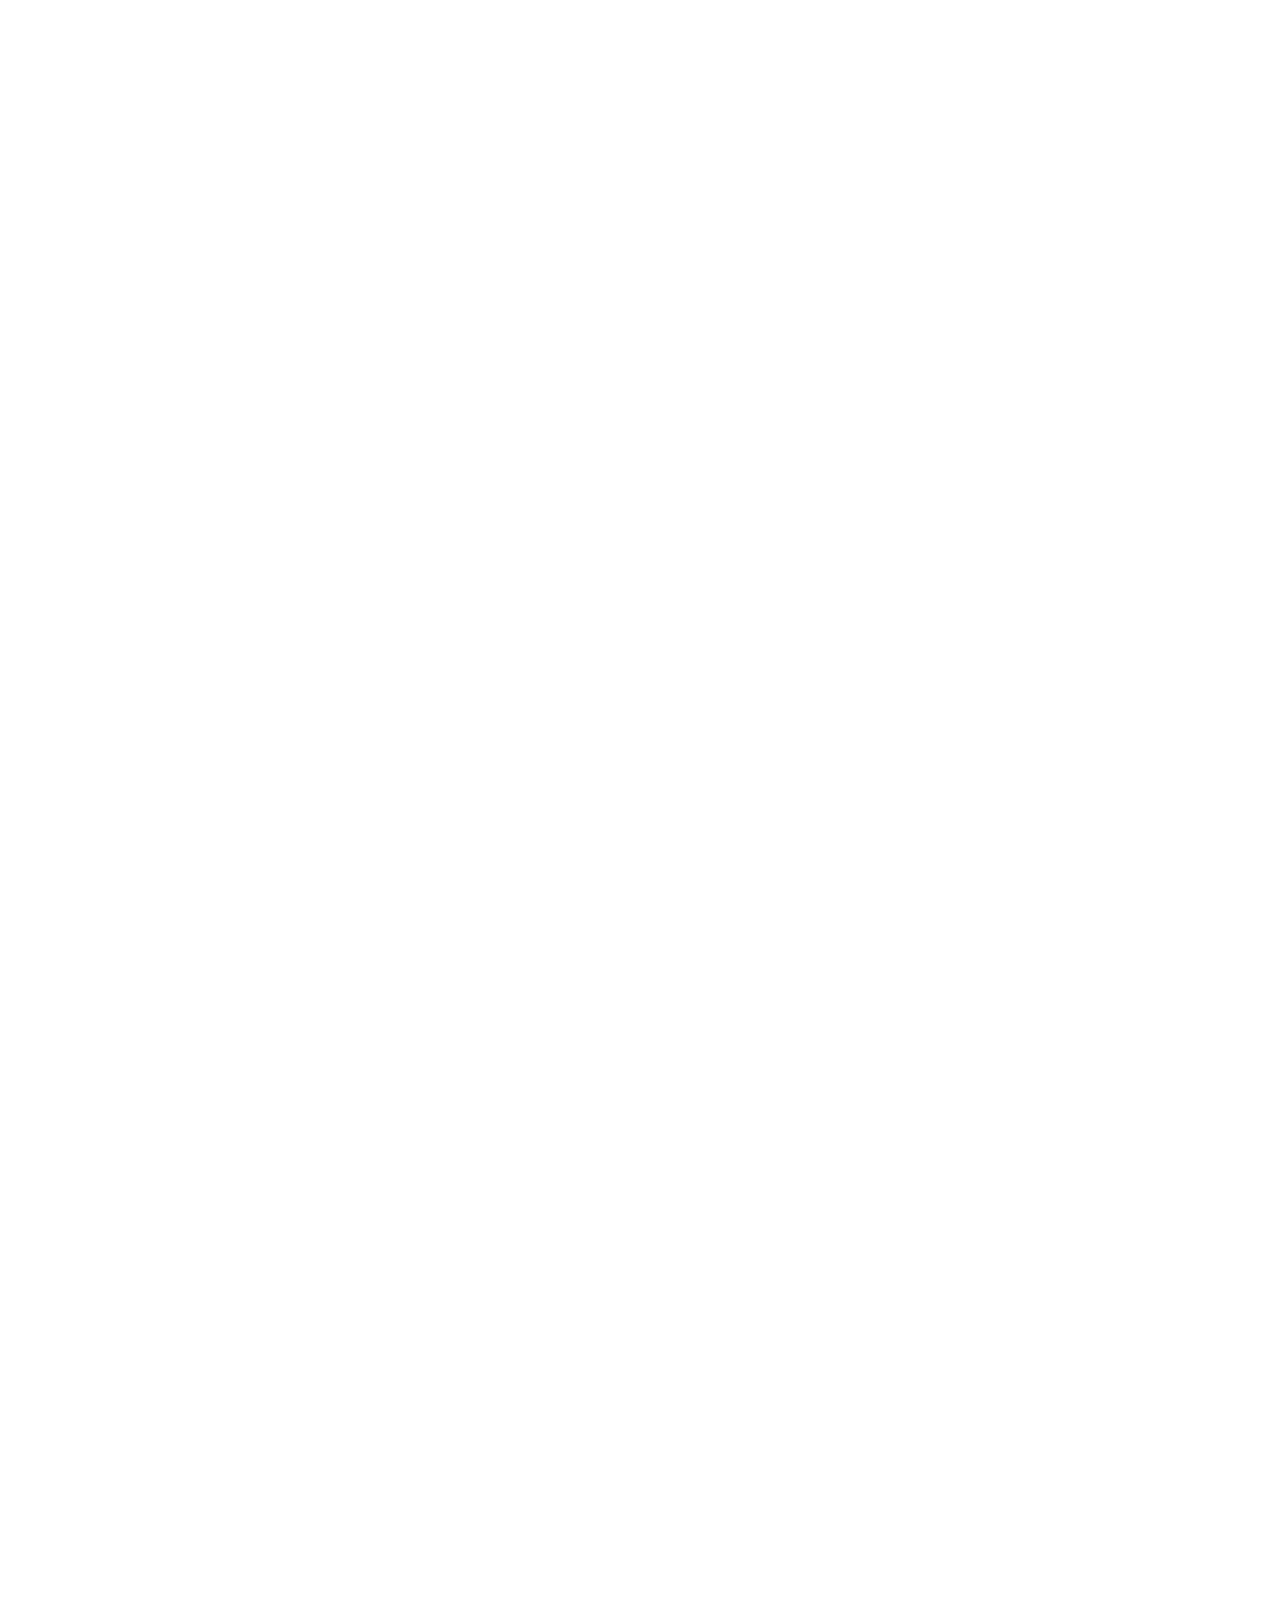
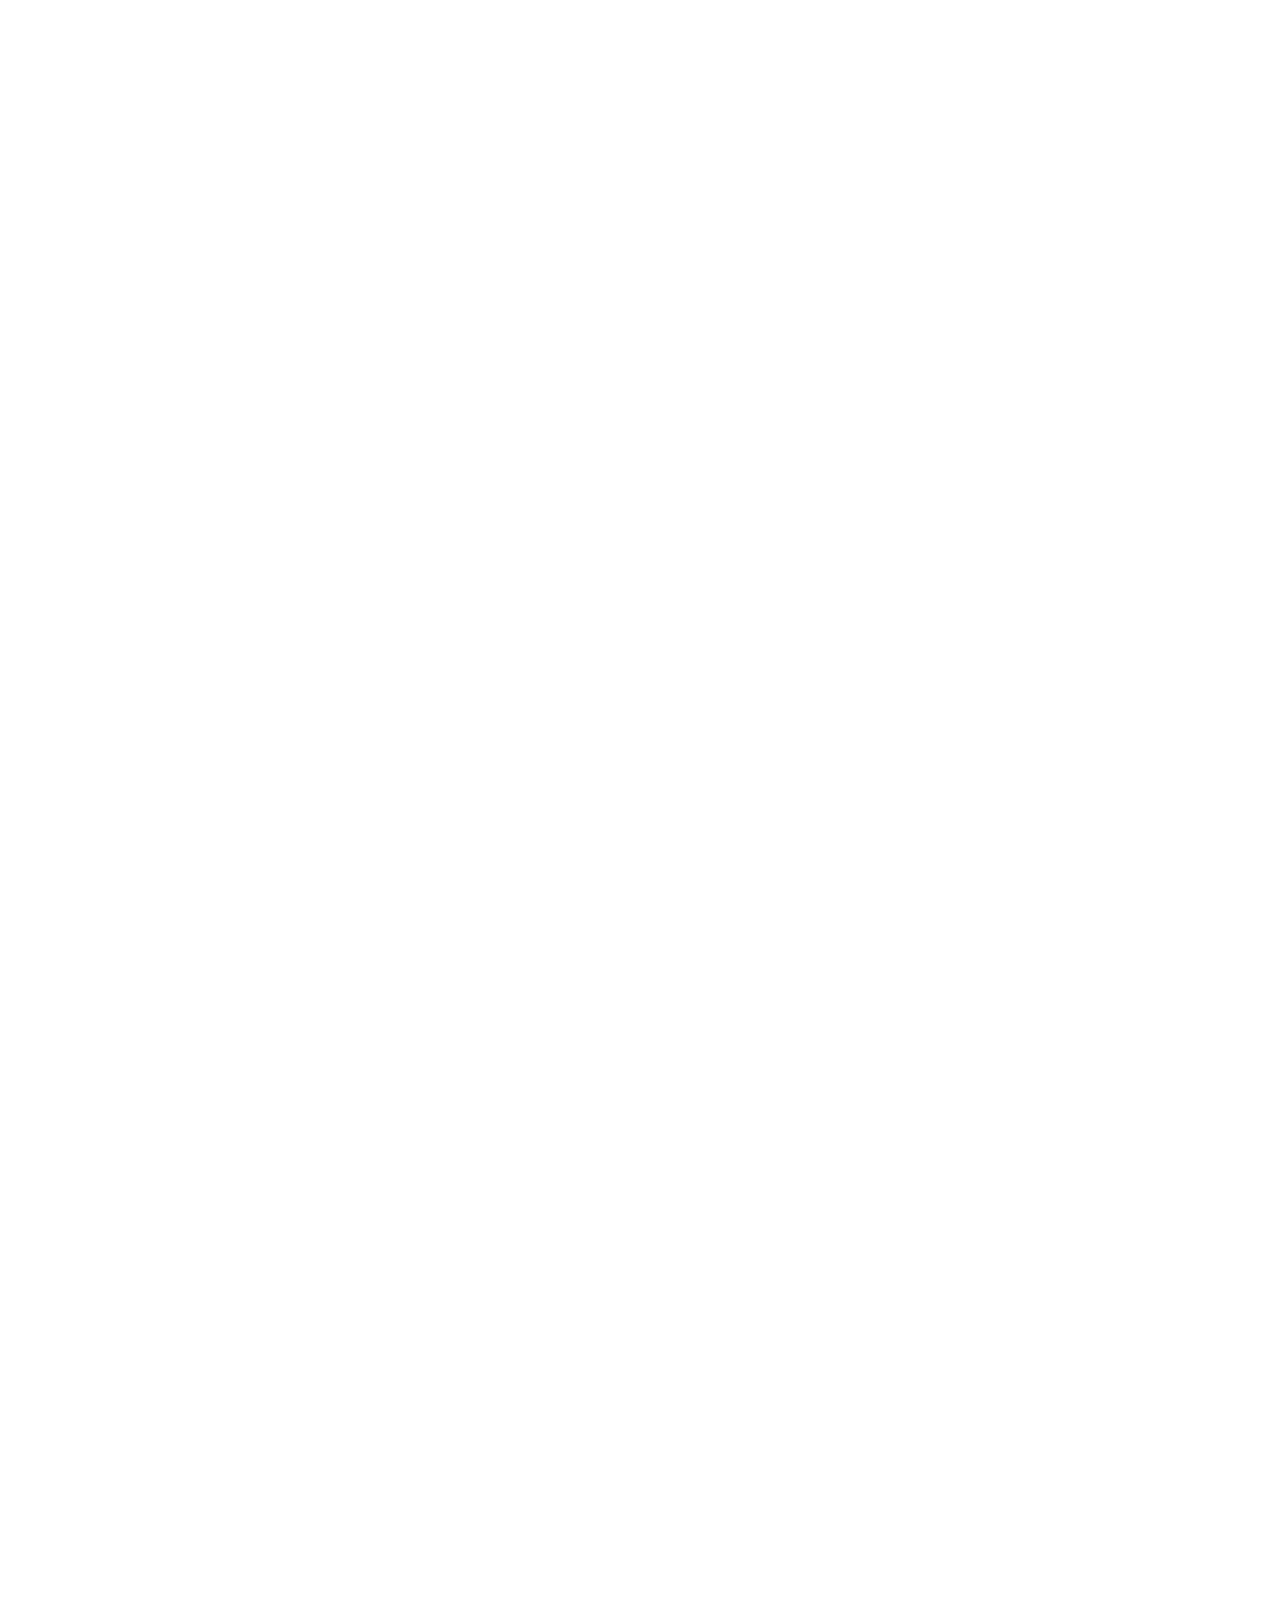
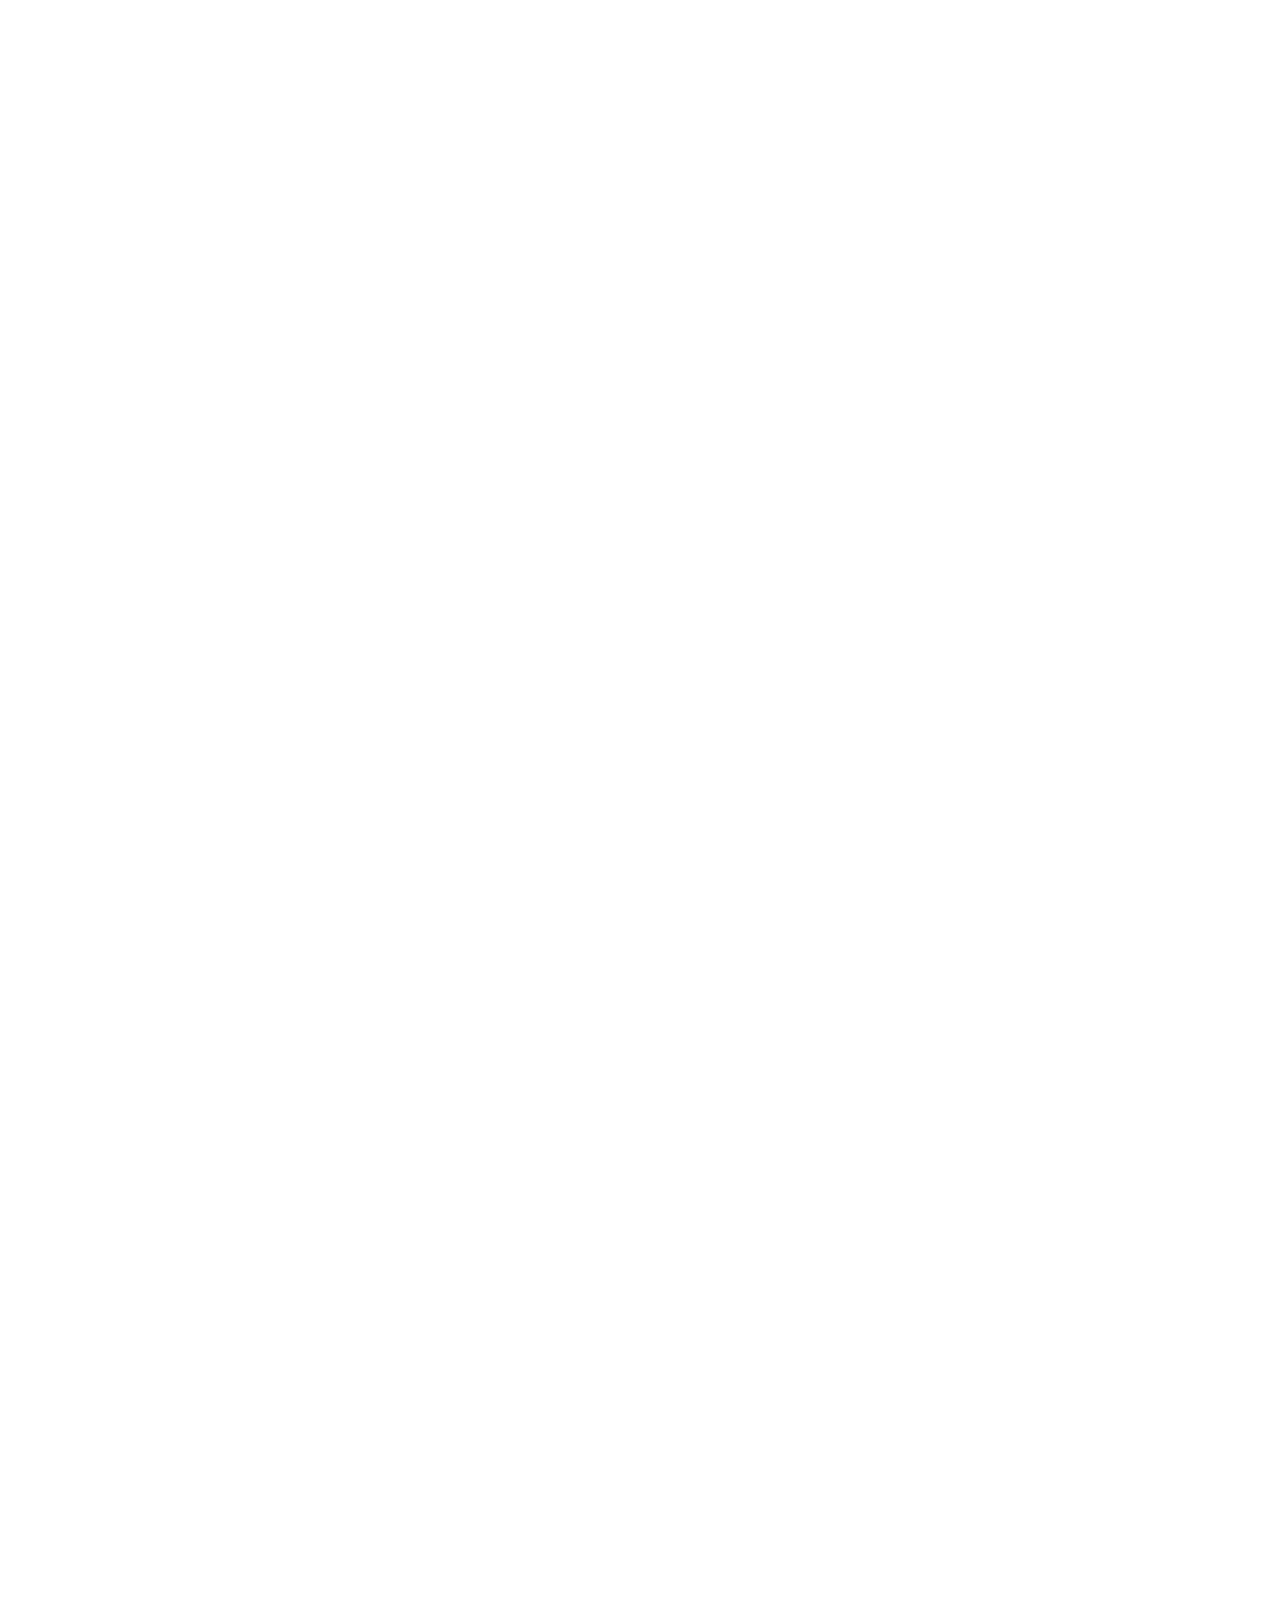
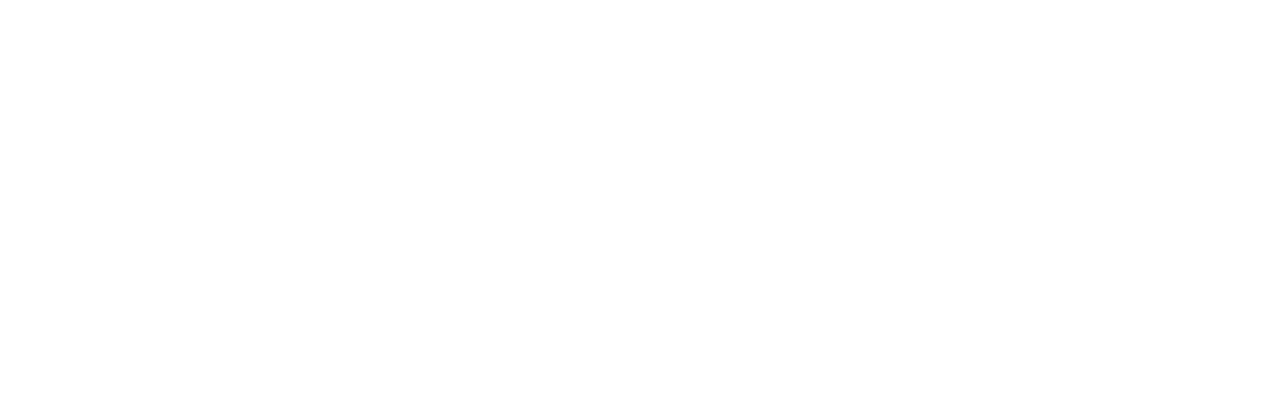
==== commit 90a3e8c1: "V1.2" ====
--- a/index.html
+++ b/index.html
@@ -183,7 +183,7 @@
             <a class="navigation__link animsition-link" href="about.html">Chi siamo</a>
           </li>
           <li class="navigation__item">
-            <a class="navigation__link animsition-link" href="projects-grid.html">Proggetti</a>
+            <a class="navigation__link animsition-link" href="projects-grid.html">Progetti</a>
             <div class="navigation__dropdown navigation__dropdown--columns">
               <div class="navigation__dropdown-wrapper">
                 <div class="navigation__dropdown-column">
@@ -205,7 +205,7 @@
                       <a class="animsition-link" href="projects-carousel.html">Projects Carousel</a>
                     </li>
                     <li class="navigation__dropdown-item">
-                      <a class="animsition-link" href="projects-detail.html">Projects Detail</a>
+                      <a class="animsition-link" href="Non_usati/projects-detail.html">Projects Detail</a>
                     </li>
                     <li class="navigation__dropdown-item">
                       <a class="animsition-link" href="projects-detail-2.html">Projects Detail 2</a>
@@ -468,19 +468,19 @@
               <div class="services-section__pseudoheading heading" data-aos="fade">Gamma di produzione</div>
               <ul class="services-section__list">
                 <li class="services-section__item" data-aos="fade">
-                  <a class="services-section__link" href="projects-detail.html">Macchine</a>
+                  <a class="services-section__link" href="Non_usati/projects-detail.html">Macchine</a>
                 </li>
                 <li class="services-section__item" data-aos="fade">
-                  <a class="services-section__link" href="projects-detail.html">Convertitori</a>
+                  <a class="services-section__link" href="Non_usati/projects-detail.html">Convertitori</a>
                 </li>
                 <li class="services-section__item" data-aos="fade">
-                  <a class="services-section__link" href="projects-detail.html">Sistemi di controllo</a>
+                  <a class="services-section__link" href="Non_usati/projects-detail.html">Sistemi di controllo</a>
                 </li>
                 <li class="services-section__item" data-aos="fade">
-                  <a class="services-section__link" href="projects-detail.html">Unità di raffreddamento</a>
+                  <a class="services-section__link" href="Non_usati/projects-detail.html">Unità di raffreddamento</a>
                 </li>
                 <li class="services-section__item" data-aos="fade">
-                  <a class="services-section__link" href="projects-detail.html">Tooling</a>
+                  <a class="services-section__link" href="Non_usati/projects-detail.html">Tooling</a>
                 </li>
               </ul>
             </div>
@@ -548,14 +548,14 @@
         <div class="latest-projects__inner container" data-aos="fade">
           <div class="latest-projects__carousel swiper-container __js_latest-projects-carousel">
             <div class="swiper-wrapper">
-              <a class="card swiper-slide __mtv" href="projects-detail.html">
+              <a class="card swiper-slide __mtv" href="mtv_350_1ac_2p.html">
                 <div class="card__image">
                   <img src="img/picture/latest-projects/1.jpg" srcset="img/picture/latest-projects/1@2x.jpg 2x" width="430" height="573" alt="">
                 </div>
                 <div class="card__content">
                   <h3 class="card__heading">MTV 350
                     <br>1 AC 2 P
-                    <br>Compact Line
+                    <!-- <br>Compact Line -->
                   </h3>
                   <div class="card__text">Descrizione che ho usato o su instagram o ne creo una nuova cercando di capire le specifiche e le caratteristiche della macchina</div>
                   <div class="card__bottom">
@@ -567,7 +567,7 @@
                   </div>
                 </div>
               </a>
-              <a class="card swiper-slide __mtr" href="projects-detail.html">
+              <a class="card swiper-slide __mtr" href="Non_usati/projects-detail.html">
                 <div class="card__image">
                   <img src="img/picture/latest-projects/2.jpg" srcset="img/picture/latest-projects/2@2x.jpg 2x" width="430" height="573" alt="">
                 </div>
@@ -586,7 +586,83 @@
                   </div>
                 </div>
               </a>
-              <a class="card swiper-slide __js_interior" href="projects-detail.html">
+              <a class="card swiper-slide __js_interior" href="Non_usati/projects-detail.html">
+                <div class="card__image">
+                  <img src="img/picture/latest-projects/3.jpg" srcset="img/picture/latest-projects/3@2x.jpg 2x" width="430" height="573" alt="">
+                </div>
+                <div class="card__content">
+                  <h3 class="card__heading">Housef
+                    <br>Near
+                    <br>Boston
+                  </h3>
+                  <div class="card__text">Projects for many large domestic and foreign corporations, enterprises in many elds such as nance, banking, F&B, education, communication.</div>
+                  <div class="card__bottom">
+                    <span class="card__link">See project
+                      <svg width="20" height="20">
+                        <use xlink:href="#chevron-right"></use>
+                      </svg>
+                    </span>
+                  </div>
+                </div>
+              </a>
+              <a class="card swiper-slide __js_building" href="Non_usati/projects-detail.html">
+                <div class="card__image">
+                  <img src="img/picture/latest-projects/4.jpg" srcset="img/picture/latest-projects/4@2x.jpg 2x" width="430" height="573" alt="">
+                </div>
+                <div class="card__content">
+                  <h3 class="card__heading">Villa
+                    <br>On The
+                    <br>River
+                  </h3>
+                  <div class="card__text">Projects for many large domestic and foreign corporations, enterprises in many elds such as nance, banking, F&B, education, communication.</div>
+                  <div class="card__bottom">
+                    <span class="card__link">See project
+                      <svg width="20" height="20">
+                        <use xlink:href="#chevron-right"></use>
+                      </svg>
+                    </span>
+                  </div>
+                </div>
+              </a>
+              <a class="card swiper-slide __js_building" href="Non_usati/projects-detail.html">
+                <div class="card__image">
+                  <img src="img/picture/latest-projects/1.jpg" srcset="img/picture/latest-projects/1@2x.jpg 2x" width="430" height="573" alt="">
+                </div>
+                <div class="card__content">
+                  <h3 class="card__heading">Villa
+                    <br>In
+                    <br>London
+                  </h3>
+                  <div class="card__text">Projects for many large domestic and foreign corporations, enterprises in many elds such as nance, banking, F&B, education, communication.</div>
+                  <div class="card__bottom">
+                    <span class="card__link">See project
+                      <svg width="20" height="20">
+                        <use xlink:href="#chevron-right"></use>
+                      </svg>
+                    </span>
+                  </div>
+                </div>
+              </a>
+              <a class="card swiper-slide __js_building" href="Non_usati/projects-detail.html">
+                <div class="card__image">
+                  <img src="img/picture/latest-projects/2.jpg" srcset="img/picture/latest-projects/2@2x.jpg 2x" width="430" height="573" alt="">
+                </div>
+                <div class="card__content">
+                  <h3 class="card__heading">Spain
+                    <br>Working
+                    <br>Building
+                  </h3>
+                  <div class="card__text">Projects for many large domestic and foreign corporations, enterprises in many elds such as nance, banking, F&B, education, communication.</div>
+                  <div class="card__bottom">
+                    <span class="card__link">See project
+                      <svg width="20" height="20">
+                        <use xlink:href="#chevron-right"></use>
+                      </svg>
+                    </span>
+                  </div>
+                </div>
+              </a>
+              <a class="card swiper-slide __js_interior" href="Non_usati/projects-detail.html">
                 <div class="card__image">
                   <img src="img/picture/latest-projects/3.jpg" srcset="img/picture/latest-projects/3@2x.jpg 2x" width="430" height="573" alt="">
                 </div>
@@ -605,83 +681,7 @@
                   </div>
                 </div>
               </a>
-              <a class="card swiper-slide __js_building" href="projects-detail.html">
-                <div class="card__image">
-                  <img src="img/picture/latest-projects/4.jpg" srcset="img/picture/latest-projects/4@2x.jpg 2x" width="430" height="573" alt="">
-                </div>
-                <div class="card__content">
-                  <h3 class="card__heading">Villa
-                    <br>On The
-                    <br>River
-                  </h3>
-                  <div class="card__text">Projects for many large domestic and foreign corporations, enterprises in many elds such as nance, banking, F&B, education, communication.</div>
-                  <div class="card__bottom">
-                    <span class="card__link">See project
-                      <svg width="20" height="20">
-                        <use xlink:href="#chevron-right"></use>
-                      </svg>
-                    </span>
-                  </div>
-                </div>
-              </a>
-              <a class="card swiper-slide __js_building" href="projects-detail.html">
-                <div class="card__image">
-                  <img src="img/picture/latest-projects/1.jpg" srcset="img/picture/latest-projects/1@2x.jpg 2x" width="430" height="573" alt="">
-                </div>
-                <div class="card__content">
-                  <h3 class="card__heading">Villa
-                    <br>In
-                    <br>London
-                  </h3>
-                  <div class="card__text">Projects for many large domestic and foreign corporations, enterprises in many elds such as nance, banking, F&B, education, communication.</div>
-                  <div class="card__bottom">
-                    <span class="card__link">See project
-                      <svg width="20" height="20">
-                        <use xlink:href="#chevron-right"></use>
-                      </svg>
-                    </span>
-                  </div>
-                </div>
-              </a>
-              <a class="card swiper-slide __js_building" href="projects-detail.html">
-                <div class="card__image">
-                  <img src="img/picture/latest-projects/2.jpg" srcset="img/picture/latest-projects/2@2x.jpg 2x" width="430" height="573" alt="">
-                </div>
-                <div class="card__content">
-                  <h3 class="card__heading">Spain
-                    <br>Working
-                    <br>Building
-                  </h3>
-                  <div class="card__text">Projects for many large domestic and foreign corporations, enterprises in many elds such as nance, banking, F&B, education, communication.</div>
-                  <div class="card__bottom">
-                    <span class="card__link">See project
-                      <svg width="20" height="20">
-                        <use xlink:href="#chevron-right"></use>
-                      </svg>
-                    </span>
-                  </div>
-                </div>
-              </a>
-              <a class="card swiper-slide __js_interior" href="projects-detail.html">
-                <div class="card__image">
-                  <img src="img/picture/latest-projects/3.jpg" srcset="img/picture/latest-projects/3@2x.jpg 2x" width="430" height="573" alt="">
-                </div>
-                <div class="card__content">
-                  <h3 class="card__heading">House
-                    <br>Near
-                    <br>Boston
-                  </h3>
-                  <div class="card__text">Projects for many large domestic and foreign corporations, enterprises in many elds such as nance, banking, F&B, education, communication.</div>
-                  <div class="card__bottom">
-                    <span class="card__link">See project
-                      <svg width="20" height="20">
-                        <use xlink:href="#chevron-right"></use>
-                      </svg>
-                    </span>
-                  </div>
-                </div>
-              </a>
-              <a class="card swiper-slide __js_building" href="projects-detail.html">
+              <a class="card swiper-slide __js_building" href="Non_usati/projects-detail.html">
                 <div class="card__image">
                   <img src="img/picture/latest-projects/4.jpg" srcset="img/picture/latest-projects/4@2x.jpg 2x" width="430" height="573" alt="">
                 </div>
@@ -724,7 +724,8 @@
           </ul>
         </div>
       </section>
-      <div class="webpage__reviews-carousel reviews-carousel" data-aos="fade">
+      <!-- Referenze -->
+      <!-- <div class="webpage__reviews-carousel reviews-carousel" data-aos="fade">
         <div class="container">
           <div class="swiper-container __js_review-carousel">
             <div class="swiper-wrapper">
@@ -768,7 +769,7 @@
             <div class="swiper-pagination"></div>
           </div>
         </div>
-      </div>
+      </div> -->
       <section class="webpage__latest-news latest-news">
         <div class="container">
           <header class="latest-news__header" data-aos="fade">
@@ -840,13 +841,13 @@
         <div class="row">
           <div class="footer__column col-12 col-sm">
             <a class="footer__logo logo--borderless logo">
-              <span class="logo__large">Larson</span>
-              <span class="logo__small">Architecture studio</span>
+              <span class="logo__large">Ivet srl</span>
+              <span class="logo__small">Heating equipments & tools</span>
             </a>
           </div>
           <!-- Copyrights-->
           <div class="footer__column col-12 col-lg order-2 order-lg-0">
-            <div class="footer__copyright">© Larson. 2020
+            <div class="footer__copyright">© Ivet srl 2022
               <br> All Rights Resevered
             </div>
             <!-- Footer menu-->
@@ -854,9 +855,9 @@
           <div class="footer__column col-6 col-sm">
             <ul class="footer__column-menu">
               <li class="footer__column-item">
-                <a class="footer__column-link animsition-link" href="#">Site Map</a>
-              </li>
-              <li class="footer__column-item">
+                <a class="footer__column-link animsition-link" href="#">Dove trovarci</a>
+              </li>
+              <!-- <li class="footer__column-item">
                 <a class="footer__column-link animsition-link" href="#">Terms &amp; Conditions</a>
               </li>
               <li class="footer__column-item">
@@ -867,23 +868,24 @@
               </li>
               <li class="footer__column-item">
                 <a class="footer__column-link animsition-link" href="#">Affiliatep</a>
+              </li> -->
+              <li class="footer__column-item">
+                <a class="footer__column-link animsition-link" href="https://www.ivetsrl.com">Il nostro sito</a>
               </li>
             </ul>
           </div>
           <!-- Footer menu-->
           <div class="footer__column col-6 col-sm">
             <ul class="footer__column-menu">
+              <!-- <li class="footer__column-item">
+                <a class="footer__column-link animsition-link" href="#">Our Location</a>
+              </li> -->
+             
               <li class="footer__column-item">
-                <a class="footer__column-link animsition-link" href="#">Our Location</a>
+                <a class="footer__column-link animsition-link" href="about.html">La nostra storia</a>
               </li>
               <li class="footer__column-item">
-                <a class="footer__column-link animsition-link" href="#">Career</a>
-              </li>
-              <li class="footer__column-item">
-                <a class="footer__column-link animsition-link" href="about.html">About</a>
-              </li>
-              <li class="footer__column-item">
-                <a class="footer__column-link animsition-link" href="contact.html">Contact</a>
+                <a class="footer__column-link animsition-link" href="contact.html">Contatti</a>
               </li>
             </ul>
           </div>
@@ -896,7 +898,7 @@
                 <a class="lang-switcher__link" href="#">Fra</a>
               </li>
               <li class="lang-switcher__item">
-                <a class="lang-switcher__link" href="#">Ger</a>
+                <!-- <a class="lang-switcher__link" href="#">Ger</a> -->
               </li>
             </ul>
           </div>
@@ -919,20 +921,20 @@
                   <span class="visually-hidden">twitter</span>
                 </a>
               </li>
-              <li class="social__item">
+              <!-- <li class="social__item">
                 <a class="social__link" href="#" target="_blank">
                   <svg width="20" height="20" aria-label="google-plus icon">
                     <use xlink:href="#google-plus"></use>
                   </svg>
                   <span class="visually-hidden">google-plus</span>
                 </a>
-              </li>
+              </li> -->
               <li class="social__item">
                 <a class="social__link" href="#" target="_blank">
                   <svg width="20" height="20" aria-label="linkedin-original icon">
                     <use xlink:href="#linkedin-original"></use>
                   </svg>
-                  <span class="visually-hidden">linkedin-original</span>
+                  <span class="visually-hidden">linkedin</span>
                 </a>
               </li>
             </ul>
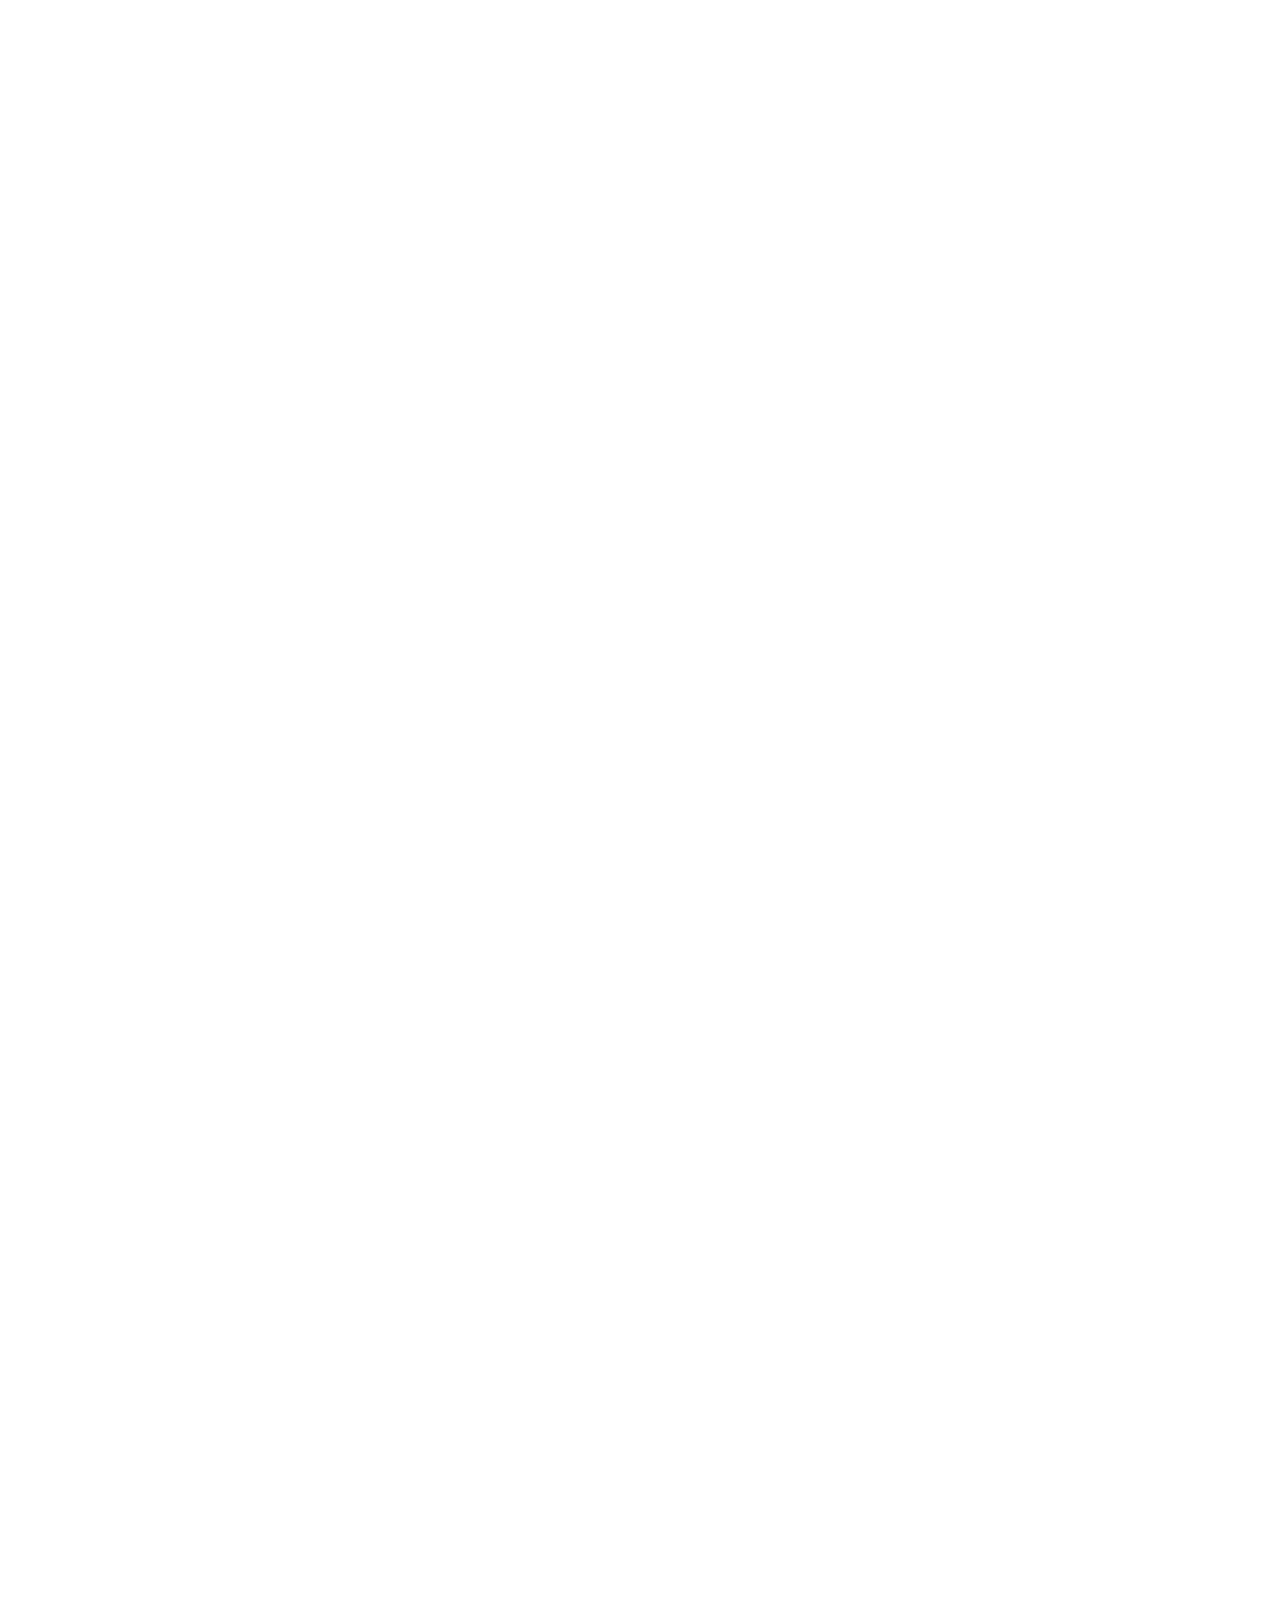
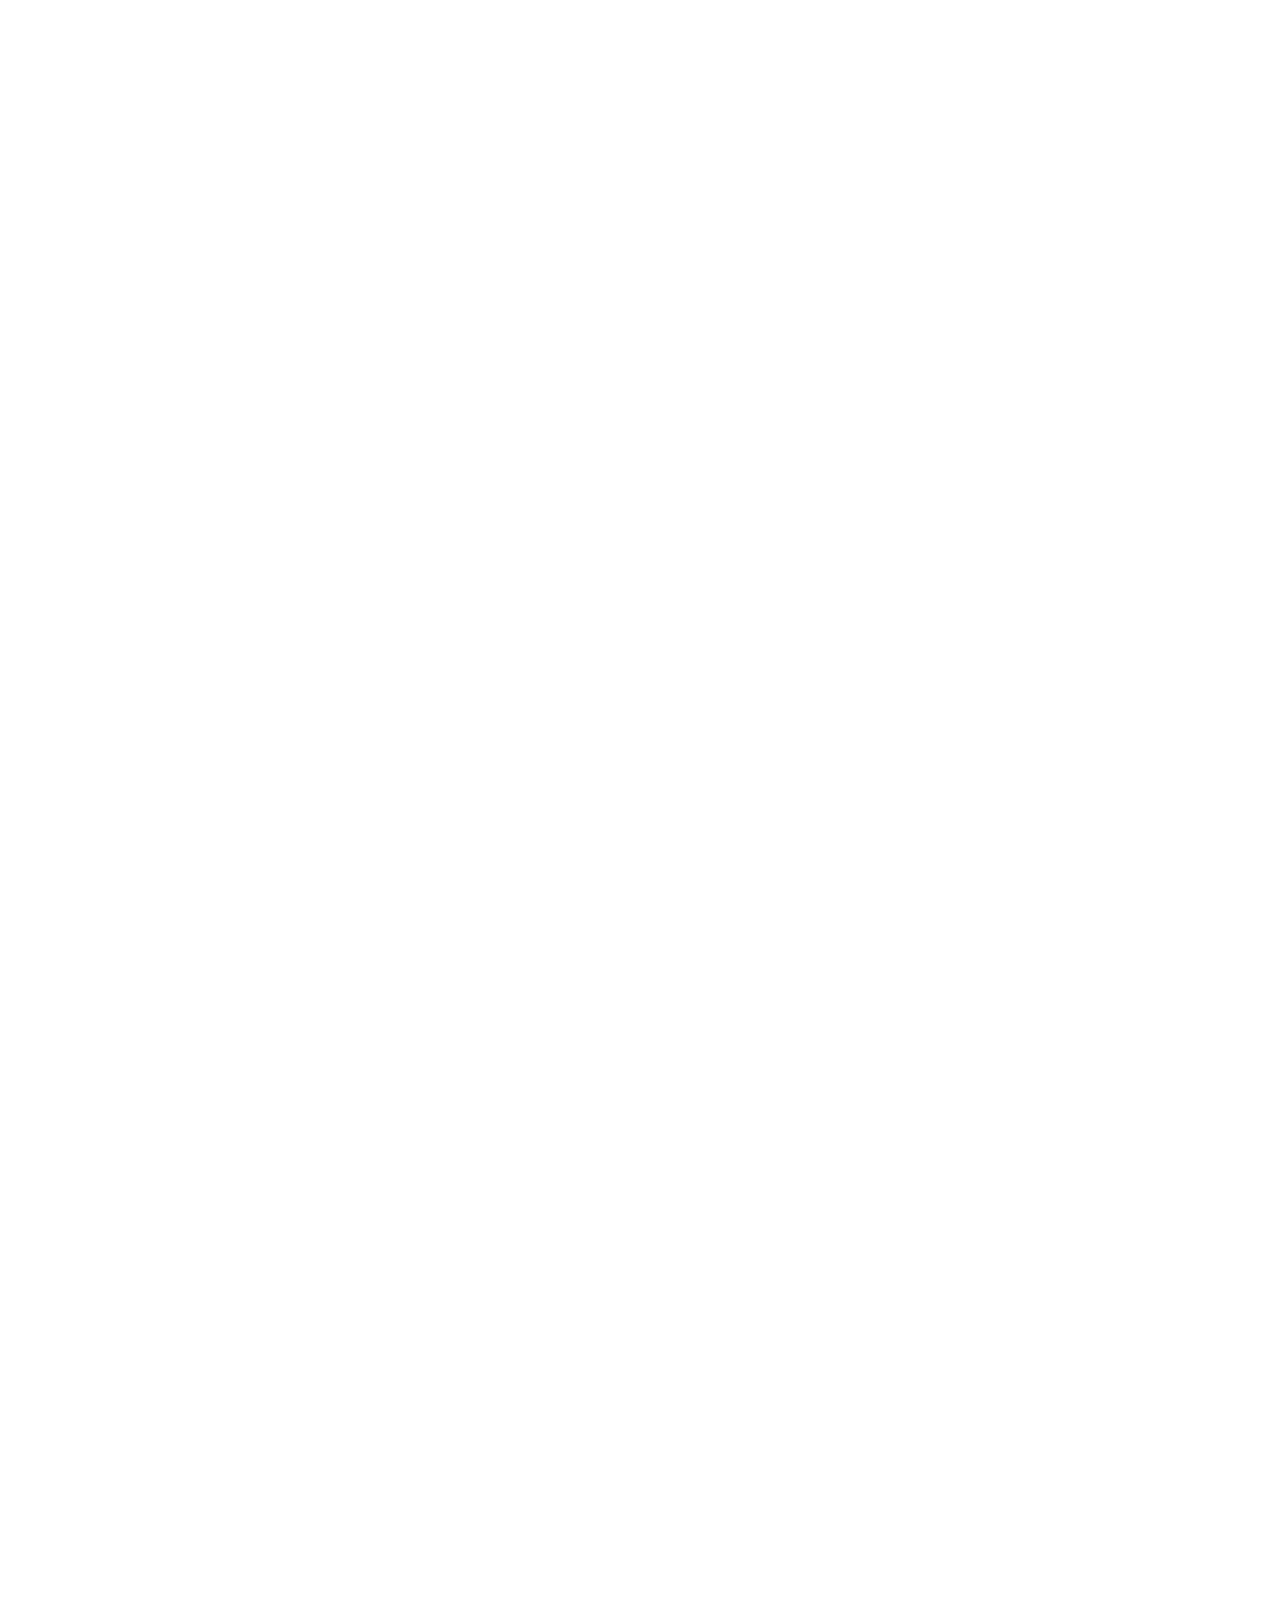
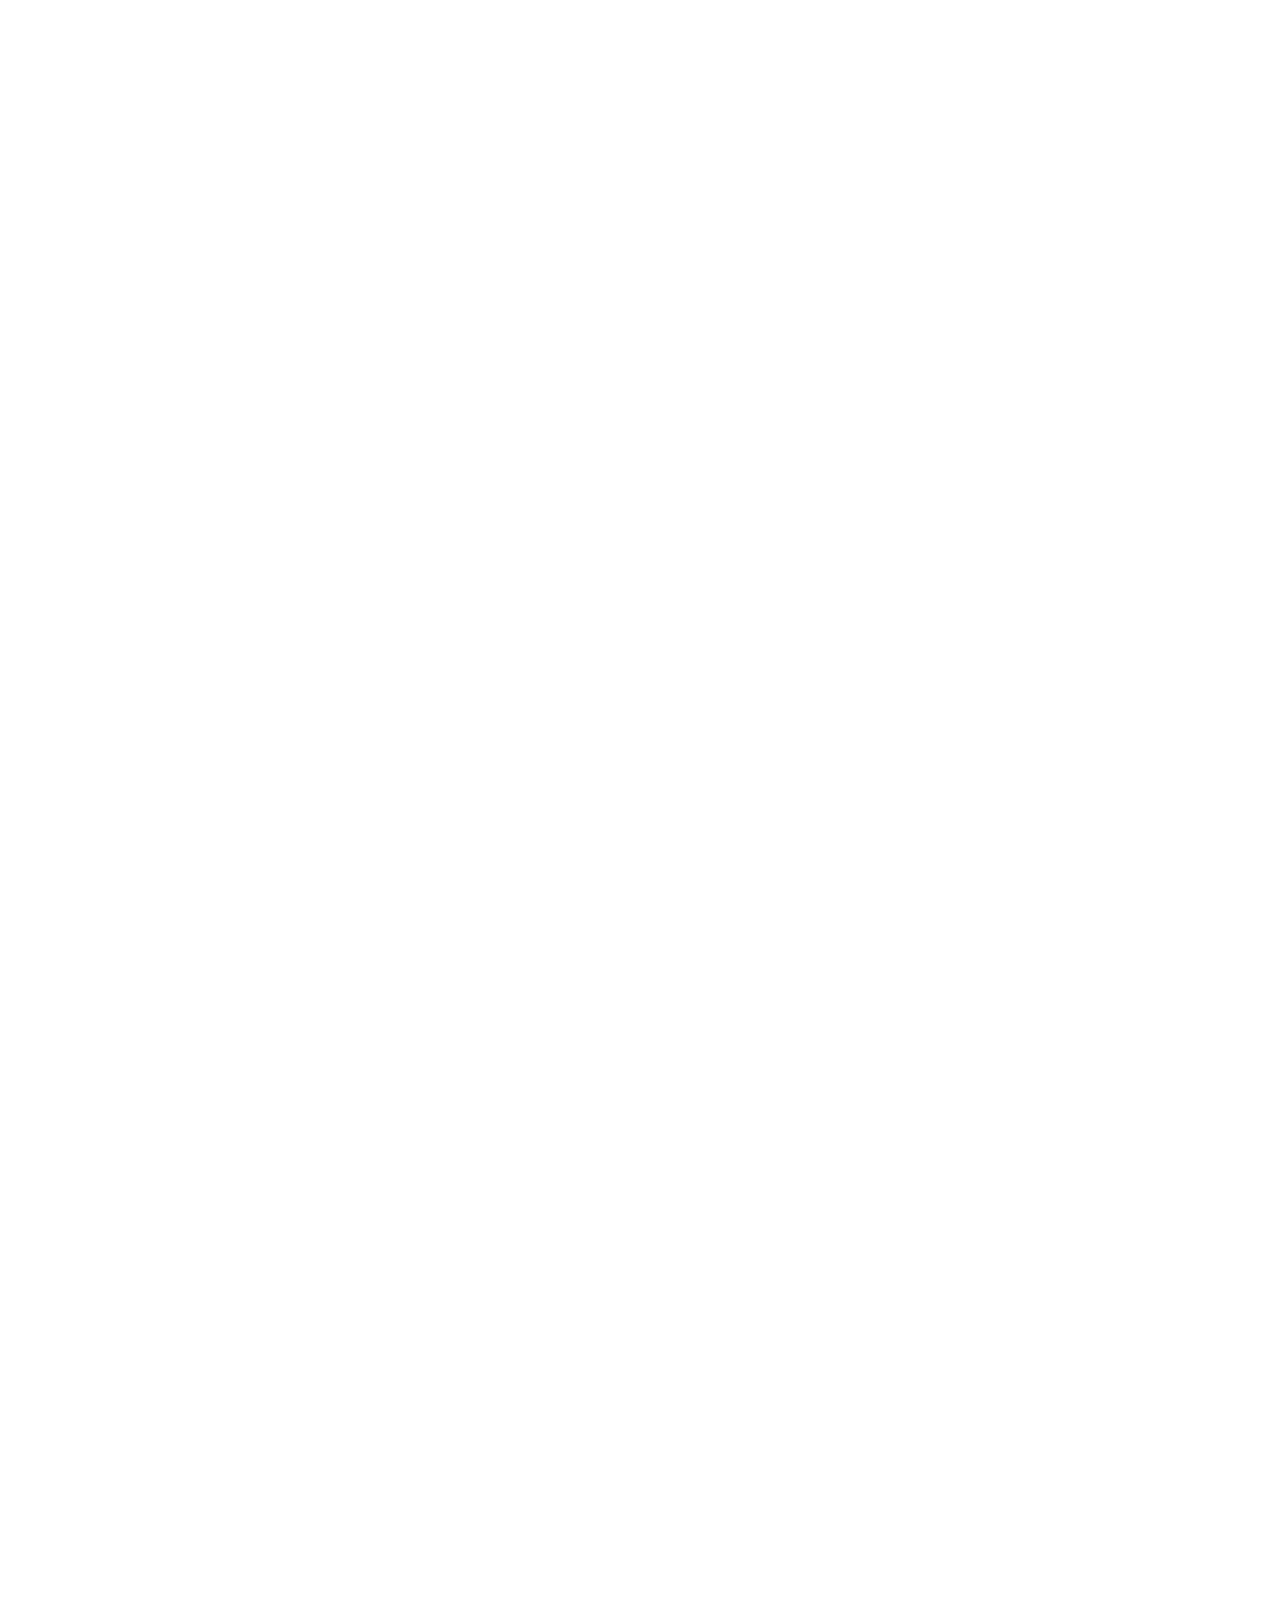
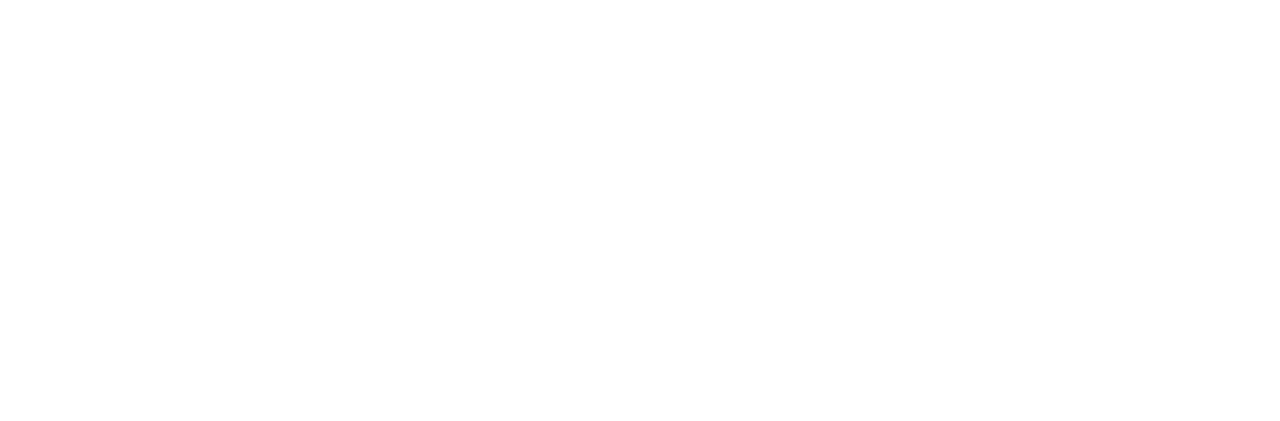
==== commit e30814d6: "Aggiunte" ====
--- a/index.html
+++ b/index.html
@@ -348,35 +348,8 @@
         <div class="rev_slider_wrapper fullscreen-container">
           <div class="rev_slider tp-overflow-hidden fullscreenbanner" id="rev_slider" data-version="5.4.1">
             <ul>
-              <!-- Slide 1-->
-              <li data-transition="slideleft" data-slotamount="default" data-masterspeed="1000" data-fsmasterspeed="1000" data-title="MTV<br>SERIES" data-param1="01">
-                <!-- Main image-->
-                <img class="rev-slidebg" src="img/picture/main-slider/MTV1000.png" srcset="img/picture/main-slider/MTV1000@2x.png 2x" width="1803" height="989" data-bgparallax="5" data-bgposition="center 0" data-bgfit="cover" data-bgrepeat="no-repeat" alt="">
-                <!-- Layer 1-->
-                <div class="tp-caption tp-shape tp-shapewrapper tp-resizeme" data-x="['left']" data-y="['middle','middle','middle','middle']" data-hoffset="['15']" data-voffset="['-299']" data-width="156" data-height="4" data-whitespace="nowrap" data-type="shape" data-responsive_offset="on" data-frames="[{&quot;from&quot;:&quot;x:[100%];z:0;rX:0deg;rY:0;rZ:0;sX:1;sY:1;skX:0;skY:0;&quot;,&quot;mask&quot;:&quot;x:0px;y:0px;&quot;,&quot;speed&quot;:1000,&quot;to&quot;:&quot;o:1;&quot;,&quot;delay&quot;:0,&quot;ease&quot;:&quot;Power3.easeInOut&quot;},{&quot;delay&quot;:&quot;wait&quot;,&quot;speed&quot;:300,&quot;to&quot;:&quot;opacity:0;&quot;,&quot;ease&quot;:&quot;nothing&quot;}]" data-textAlign="['left','left','left','left']" data-paddingtop="[0,0,0,0]" data-paddingright="[0,0,0,0]" data-paddingbottom="[0,0,0,0]" data-paddingleft="[0,0,0,0]" style="background-color:#fbc710;"></div>
-                <!-- Layer 2-->
-                <div class="tp-caption tp-shape tp-shapewrapper tp-resizeme" data-x="['left']" data-y="['middle','middle','middle','middle']" data-hoffset="['15']" data-voffset="['219']" data-width="156" data-height="4" data-whitespace="nowrap" data-type="shape" data-responsive_offset="on" data-frames="[{&quot;from&quot;:&quot;x:[-100%];z:0;rX:0deg;rY:0;rZ:0;sX:1;sY:1;skX:0;skY:0;&quot;,&quot;mask&quot;:&quot;x:0px;y:0px;&quot;,&quot;speed&quot;:1000,&quot;to&quot;:&quot;o:1;&quot;,&quot;delay&quot;:1200,&quot;ease&quot;:&quot;Power3.easeInOut&quot;},{&quot;delay&quot;:&quot;wait&quot;,&quot;speed&quot;:300,&quot;to&quot;:&quot;opacity:0;&quot;,&quot;ease&quot;:&quot;nothing&quot;} ]" data-textAlign="['left','left','left','left']" data-paddingtop="[0,0,0,0]" data-paddingright="[0,0,0,0]" data-paddingbottom="[0,0,0,0]" data-paddingleft="[0,0,0,0]" style="background-color:#fbc710;"></div>
-                <!-- Layer 3-->
-                <div class="tp-caption tp-shape tp-shapewrapper tp-resizeme" data-x="['left']" data-y="['middle','middle','middle','middle']" data-hoffset="['15']" data-voffset="['-40']" data-width="4" data-height="518" data-whitespace="nowrap" data-type="shape" data-responsive_offset="on" data-frames="[{&quot;from&quot;:&quot;y:[-100%];z:0;rX:0deg;rY:0;rZ:0;sX:1;sY:1;skX:0;skY:0;&quot;,&quot;mask&quot;:&quot;x:0px;y:0px;&quot;,&quot;speed&quot;:1000,&quot;to&quot;:&quot;o:1;&quot;,&quot;delay&quot;:600,&quot;ease&quot;:&quot;Power3.easeInOut&quot;},{&quot;delay&quot;:&quot;wait&quot;,&quot;speed&quot;:300,&quot;to&quot;:&quot;opacity:0;&quot;,&quot;ease&quot;:&quot;nothing&quot;}]" data-textAlign="['left','left','left','left']" data-paddingtop="[0,0,0,0]" data-paddingright="[0,0,0,0]" data-paddingbottom="[0,0,0,0]" data-paddingleft="[0,0,0,0]" style="background-color:#fbc710;"></div>
-                <!-- Layer 4-->
-                <div class="slider-title tp-caption tp-resizeme" data-x="['left']" data-hoffset="['54']" data-y="['middle','middle','middle','middle']" data-voffset="['-80']" data-textAlign="['left']" data-fontsize="['80', '72','56','48']" data-lineheight="['90','82', '66','58']" data-height="none" data-whitespace="nowrap" data-transform_idle="o:1;" data-transform_in="x:[-155%];z:0;rX:0deg;rY:0deg;rZ:0deg;sX:1;sY:1;skX:0;skY:0;s:2000;e:Power2.easeInOut;" data-transform_out="y:[100%];s:1000;e:Power2.easeInOut;s:1000;e:Power2.easeInOut;" data-mask_in="x:50px;y:0px;s:inherit;e:inherit;" data-mask_out="x:inherit;y:inherit;s:inherit;e:inherit;" data-start="500" data-splitin="chars" data-splitout="none" data-responsive_offset="on" data-elementdelay="0.05" style="color: #fff; font-weight:600;">MTV
-                  <br>
-                  <span class="color-yellow">Series</span>
-                  <!-- <br><h3 class="color-yellow">1000</h3> -->
-                </div>
-                <!-- Layer 5-->
-                <div class="slider-title tp-caption" data-x="['left']" data-hoffset="['59']" data-y="['middle','middle','middle','middle']" data-voffset="['-240']" data-textAlign="['left']" data-fontsize="['16']" data-lineheight="['19']" data-height="none" data-whitespace="nowrap" data-transform_idle="o:1;" data-transform_in="x:[155%];z:0;rX:0deg;rY:0deg;rZ:0deg;sX:1;sY:1;skX:0;skY:0;s:2000;e:Power2.easeInOut;" data-transform_out="y:[100%];s:1000;e:Power2.easeInOut;s:1000;e:Power2.easeInOut;" data-mask_in="x:50px;y:0px;s:inherit;e:inherit;" data-mask_out="x:inherit;y:inherit;s:inherit;e:inherit;" data-start="1000" data-splitin="chars" data-splitout="none" data-responsive_offset="on" data-elementdelay="0.05" style="color: #fff; font-weight:400; text-transform:uppercase;">Macchines</div>
-                <!-- Layer 6-->
-                <div class="slider-title tp-caption" data-x="['left']" data-hoffset="['59']" data-y="['middle','middle','middle','middle']" data-voffset="['170']" data-textAlign="['left']" data-fontsize="['18']" data-lineheight="['20']" data-height="none" data-whitespace="nowrap" data-transform_idle="o:1;" data-transform_in="x:[-105%];z:0;rX:0deg;rY:0deg;rZ:0deg;sX:1;sY:1;skX:0;skY:0;s:2000;e:Power2.easeInOut;" data-transform_out="y:[100%];s:1000;e:Power2.easeInOut;s:1000;e:Power2.easeInOut;" data-mask_in="x:50px;y:0px;s:inherit;e:inherit;" data-mask_out="x:inherit;y:inherit;s:inherit;e:inherit;" data-start="1500" data-splitin="none" data-splitout="none" data-responsive_offset="on" data-elementdelay="0.05">
-                  <a class="link-arrow link-arrow--white" href="#">Proggetti
-                    <svg width="20" height="20">
-                      <use xlink:href="#chevron-right"></use>
-                    </svg>
-                  </a>
-                </div>
-              </li>
               <!-- Slide 2-->
-              <li data-transition="slideleft" data-slotamount="default" data-masterspeed="1000" data-fsmasterspeed="1000" data-title="MTR<br>SERIES" data-param1="02">
+              <li data-transition="slideleft" data-slotamount="default" data-masterspeed="1000" data-fsmasterspeed="1000" data-title="MTR<br>SERIES" data-param1="01">
                 <!-- Main image-->
                 <img class="rev-slidebg" src="img/picture/main-slider/MTR.png" width="1920" height="1080" data-bgparallax="5" data-bgposition="center 0" data-bgfit="cover" data-bgrepeat="no-repeat" alt="">
                 <!-- Layer 1-->
@@ -403,7 +376,7 @@
                 </div>
               </li>
               <!-- Slide 3-->
-              <li data-transition="slideleft" data-slotamount="default" data-masterspeed="1000" data-fsmasterspeed="1000" data-title="MPL<br>SERIES" data-param1="03">
+              <li data-transition="slideleft" data-slotamount="default" data-masterspeed="1000" data-fsmasterspeed="1000" data-title="MPL<br>SERIES" data-param1="02">
                 <!-- Main image-->
                 <img class="rev-slidebg" src="img/picture/main-slider/MPL.png" width="1920" height="1080" data-bgparallax="5" data-bgposition="center 0" data-bgfit="cover" data-bgrepeat="no-repeat" alt="">
                 <!-- Layer 1-->
@@ -431,6 +404,33 @@
                   </a>
                 </div>
               </li>
+                <!-- Slide 3-->
+                <li data-transition="slideleft" data-slotamount="default" data-masterspeed="1000" data-fsmasterspeed="1000" data-title="MTV<br>SERIES" data-param1="03">
+                  <!-- Main image-->
+                  <img class="rev-slidebg" src="img/picture/main-slider/MTV1000.png" srcset="img/picture/main-slider/MTV1000@2x.png 2x" width="1803" height="989" data-bgparallax="5" data-bgposition="center 0" data-bgfit="cover" data-bgrepeat="no-repeat" alt="">
+                  <!-- Layer 1-->
+                  <div class="tp-caption tp-shape tp-shapewrapper tp-resizeme" data-x="['left']" data-y="['middle','middle','middle','middle']" data-hoffset="['15']" data-voffset="['-299']" data-width="156" data-height="4" data-whitespace="nowrap" data-type="shape" data-responsive_offset="on" data-frames="[{&quot;from&quot;:&quot;x:[100%];z:0;rX:0deg;rY:0;rZ:0;sX:1;sY:1;skX:0;skY:0;&quot;,&quot;mask&quot;:&quot;x:0px;y:0px;&quot;,&quot;speed&quot;:1000,&quot;to&quot;:&quot;o:1;&quot;,&quot;delay&quot;:0,&quot;ease&quot;:&quot;Power3.easeInOut&quot;},{&quot;delay&quot;:&quot;wait&quot;,&quot;speed&quot;:300,&quot;to&quot;:&quot;opacity:0;&quot;,&quot;ease&quot;:&quot;nothing&quot;}]" data-textAlign="['left','left','left','left']" data-paddingtop="[0,0,0,0]" data-paddingright="[0,0,0,0]" data-paddingbottom="[0,0,0,0]" data-paddingleft="[0,0,0,0]" style="background-color:#fbc710;"></div>
+                  <!-- Layer 2-->
+                  <div class="tp-caption tp-shape tp-shapewrapper tp-resizeme" data-x="['left']" data-y="['middle','middle','middle','middle']" data-hoffset="['15']" data-voffset="['219']" data-width="156" data-height="4" data-whitespace="nowrap" data-type="shape" data-responsive_offset="on" data-frames="[{&quot;from&quot;:&quot;x:[-100%];z:0;rX:0deg;rY:0;rZ:0;sX:1;sY:1;skX:0;skY:0;&quot;,&quot;mask&quot;:&quot;x:0px;y:0px;&quot;,&quot;speed&quot;:1000,&quot;to&quot;:&quot;o:1;&quot;,&quot;delay&quot;:1200,&quot;ease&quot;:&quot;Power3.easeInOut&quot;},{&quot;delay&quot;:&quot;wait&quot;,&quot;speed&quot;:300,&quot;to&quot;:&quot;opacity:0;&quot;,&quot;ease&quot;:&quot;nothing&quot;} ]" data-textAlign="['left','left','left','left']" data-paddingtop="[0,0,0,0]" data-paddingright="[0,0,0,0]" data-paddingbottom="[0,0,0,0]" data-paddingleft="[0,0,0,0]" style="background-color:#fbc710;"></div>
+                  <!-- Layer 3-->
+                  <div class="tp-caption tp-shape tp-shapewrapper tp-resizeme" data-x="['left']" data-y="['middle','middle','middle','middle']" data-hoffset="['15']" data-voffset="['-40']" data-width="4" data-height="518" data-whitespace="nowrap" data-type="shape" data-responsive_offset="on" data-frames="[{&quot;from&quot;:&quot;y:[-100%];z:0;rX:0deg;rY:0;rZ:0;sX:1;sY:1;skX:0;skY:0;&quot;,&quot;mask&quot;:&quot;x:0px;y:0px;&quot;,&quot;speed&quot;:1000,&quot;to&quot;:&quot;o:1;&quot;,&quot;delay&quot;:600,&quot;ease&quot;:&quot;Power3.easeInOut&quot;},{&quot;delay&quot;:&quot;wait&quot;,&quot;speed&quot;:300,&quot;to&quot;:&quot;opacity:0;&quot;,&quot;ease&quot;:&quot;nothing&quot;}]" data-textAlign="['left','left','left','left']" data-paddingtop="[0,0,0,0]" data-paddingright="[0,0,0,0]" data-paddingbottom="[0,0,0,0]" data-paddingleft="[0,0,0,0]" style="background-color:#fbc710;"></div>
+                  <!-- Layer 4-->
+                  <div class="slider-title tp-caption tp-resizeme" data-x="['left']" data-hoffset="['54']" data-y="['middle','middle','middle','middle']" data-voffset="['-80']" data-textAlign="['left']" data-fontsize="['80', '72','56','48']" data-lineheight="['90','82', '66','58']" data-height="none" data-whitespace="nowrap" data-transform_idle="o:1;" data-transform_in="x:[-155%];z:0;rX:0deg;rY:0deg;rZ:0deg;sX:1;sY:1;skX:0;skY:0;s:2000;e:Power2.easeInOut;" data-transform_out="y:[100%];s:1000;e:Power2.easeInOut;s:1000;e:Power2.easeInOut;" data-mask_in="x:50px;y:0px;s:inherit;e:inherit;" data-mask_out="x:inherit;y:inherit;s:inherit;e:inherit;" data-start="500" data-splitin="chars" data-splitout="none" data-responsive_offset="on" data-elementdelay="0.05" style="color: #fff; font-weight:600;">MTV
+                    <br>
+                    <span class="color-yellow">Series</span>
+                    <!-- <br><h3 class="color-yellow">1000</h3> -->
+                  </div>
+                  <!-- Layer 5-->
+                  <div class="slider-title tp-caption" data-x="['left']" data-hoffset="['59']" data-y="['middle','middle','middle','middle']" data-voffset="['-240']" data-textAlign="['left']" data-fontsize="['16']" data-lineheight="['19']" data-height="none" data-whitespace="nowrap" data-transform_idle="o:1;" data-transform_in="x:[155%];z:0;rX:0deg;rY:0deg;rZ:0deg;sX:1;sY:1;skX:0;skY:0;s:2000;e:Power2.easeInOut;" data-transform_out="y:[100%];s:1000;e:Power2.easeInOut;s:1000;e:Power2.easeInOut;" data-mask_in="x:50px;y:0px;s:inherit;e:inherit;" data-mask_out="x:inherit;y:inherit;s:inherit;e:inherit;" data-start="1000" data-splitin="chars" data-splitout="none" data-responsive_offset="on" data-elementdelay="0.05" style="color: #fff; font-weight:400; text-transform:uppercase;">Macchines</div>
+                  <!-- Layer 6-->
+                  <div class="slider-title tp-caption" data-x="['left']" data-hoffset="['59']" data-y="['middle','middle','middle','middle']" data-voffset="['170']" data-textAlign="['left']" data-fontsize="['18']" data-lineheight="['20']" data-height="none" data-whitespace="nowrap" data-transform_idle="o:1;" data-transform_in="x:[-105%];z:0;rX:0deg;rY:0deg;rZ:0deg;sX:1;sY:1;skX:0;skY:0;s:2000;e:Power2.easeInOut;" data-transform_out="y:[100%];s:1000;e:Power2.easeInOut;s:1000;e:Power2.easeInOut;" data-mask_in="x:50px;y:0px;s:inherit;e:inherit;" data-mask_out="x:inherit;y:inherit;s:inherit;e:inherit;" data-start="1500" data-splitin="none" data-splitout="none" data-responsive_offset="on" data-elementdelay="0.05">
+                    <a class="link-arrow link-arrow--white" href="#">Proggetti
+                      <svg width="20" height="20">
+                        <use xlink:href="#chevron-right"></use>
+                      </svg>
+                    </a>
+                  </div>
+                </li>
             </ul>
           </div>
         </div>
@@ -537,7 +537,7 @@
             <button class="filter__item __js_latest-projects-filter-item" type="button" data-filter=".__mtr">MTR</button>
             <button class="filter__item __js_latest-projects-filter-item" type="button" data-filter=".__mtv">MTV</button>
             <!-- <button class="filter__item __js_latest-projects-filter-item" type="button" data-filter=".__js_interior">MPL</button> -->
-            <button class="filter__item __js_latest-projects-filter-item" type="button" data-filter=".__js_interior">SPECIAL</button>
+            <button class="filter__item __js_latest-projects-filter-item" type="button" data-filter=".__special">SPECIAL</button>
           </div>
           <a class="latest-projects__more more" href="projects-grid.html">View all projects
             <svg width="20" height="20">
@@ -548,6 +548,7 @@
         <div class="latest-projects__inner container" data-aos="fade">
           <div class="latest-projects__carousel swiper-container __js_latest-projects-carousel">
             <div class="swiper-wrapper">
+              <!-- primo elemento -->
               <a class="card swiper-slide __mtv" href="mtv_350_1ac_2p.html">
                 <div class="card__image">
                   <img src="img/picture/latest-projects/1.jpg" srcset="img/picture/latest-projects/1@2x.jpg 2x" width="430" height="573" alt="">
@@ -567,6 +568,7 @@
                   </div>
                 </div>
               </a>
+              <!-- Secondo elemento -->
               <a class="card swiper-slide __mtr" href="Non_usati/projects-detail.html">
                 <div class="card__image">
                   <img src="img/picture/latest-projects/2.jpg" srcset="img/picture/latest-projects/2@2x.jpg 2x" width="430" height="573" alt="">
@@ -574,7 +576,6 @@
                 <div class="card__content">
                   <h3 class="card__heading">MTR8
                     <br>500 1T 1R
-                    
                   </h3>
                   <div class="card__text">Descrizione che ho usato o su instagram o ne creo una nuova cercando di capire le specifiche e le caratteristiche della macchina.</div>
                   <div class="card__bottom">
@@ -586,18 +587,19 @@
                   </div>
                 </div>
               </a>
-              <a class="card swiper-slide __js_interior" href="Non_usati/projects-detail.html">
+              <!-- 3° -->
+              <a class="card swiper-slide __special" href="Non_usati/projects-detail.html">
                 <div class="card__image">
                   <img src="img/picture/latest-projects/3.jpg" srcset="img/picture/latest-projects/3@2x.jpg 2x" width="430" height="573" alt="">
                 </div>
                 <div class="card__content">
-                  <h3 class="card__heading">Housef
-                    <br>Near
-                    <br>Boston
+                  <h3 class="card__heading">MAC 1500 
+                    <br>4AC 1P
+                    <!-- <br>Boston -->
                   </h3>
-                  <div class="card__text">Projects for many large domestic and foreign corporations, enterprises in many elds such as nance, banking, F&B, education, communication.</div>
+                  <div class="card__text">Descrizione riempitiva per la macchina, inizierò a crare delle descrizioni quando avrò conferma dello stile del template.</div>
                   <div class="card__bottom">
-                    <span class="card__link">See project
+                    <span class="card__link">Dettagli macchina
                       <svg width="20" height="20">
                         <use xlink:href="#chevron-right"></use>
                       </svg>
@@ -605,18 +607,19 @@
                   </div>
                 </div>
               </a>
-              <a class="card swiper-slide __js_building" href="Non_usati/projects-detail.html">
+              <!-- 4° -->
+              <a class="card swiper-slide __mtv" href="Non_usati/projects-detail.html">
                 <div class="card__image">
                   <img src="img/picture/latest-projects/4.jpg" srcset="img/picture/latest-projects/4@2x.jpg 2x" width="430" height="573" alt="">
                 </div>
                 <div class="card__content">
-                  <h3 class="card__heading">Villa
-                    <br>On The
-                    <br>River
+                  <h3 class="card__heading">MTV 1500
+                    <br>1P 2AC
+                    <!-- <br>River -->
                   </h3>
                   <div class="card__text">Projects for many large domestic and foreign corporations, enterprises in many elds such as nance, banking, F&B, education, communication.</div>
                   <div class="card__bottom">
-                    <span class="card__link">See project
+                    <span class="card__link">Dettagli macchina
                       <svg width="20" height="20">
                         <use xlink:href="#chevron-right"></use>
                       </svg>
@@ -624,18 +627,19 @@
                   </div>
                 </div>
               </a>
-              <a class="card swiper-slide __js_building" href="Non_usati/projects-detail.html">
+              <!-- 5 -->
+              <a class="card swiper-slide __special" href="Non_usati/projects-detail.html">
                 <div class="card__image">
-                  <img src="img/picture/latest-projects/1.jpg" srcset="img/picture/latest-projects/1@2x.jpg 2x" width="430" height="573" alt="">
+                  <img src="img/picture/latest-projects/5.jpg" srcset="img/picture/latest-projects/5@2x.jpg 2x" width="430" height="573" alt="">
                 </div>
                 <div class="card__content">
-                  <h3 class="card__heading">Villa
-                    <br>In
-                    <br>London
+                  <h3 class="card__heading">MPL 1T 2R 20P
+                    <!-- <br>In
+                    <br>London -->
                   </h3>
-                  <div class="card__text">Projects for many large domestic and foreign corporations, enterprises in many elds such as nance, banking, F&B, education, communication.</div>
+                  <div class="card__text">Macchina ideata per una produzione totalmente automatizzata, carico, tempra e scarico. Qui ho solo deciso di usare del testo per rendere la descrizione più veritiera, ovviamente si potrà impostare delle parole in questo stile <span class="">prova</span></div>
                   <div class="card__bottom">
-                    <span class="card__link">See project
+                    <span class="card__link">Dettagli macchina
                       <svg width="20" height="20">
                         <use xlink:href="#chevron-right"></use>
                       </svg>
@@ -643,18 +647,19 @@
                   </div>
                 </div>
               </a>
-              <a class="card swiper-slide __js_building" href="Non_usati/projects-detail.html">
+              <!-- 6 -->
+              <a class="card swiper-slide __mtr" href="Non_usati/projects-detail.html">
                 <div class="card__image">
-                  <img src="img/picture/latest-projects/2.jpg" srcset="img/picture/latest-projects/2@2x.jpg 2x" width="430" height="573" alt="">
+                  <img src="img/picture/latest-projects/6.jpg" srcset="img/picture/latest-projects/6@2x.jpg 2x" width="430" height="573" alt="">
                 </div>
                 <div class="card__content">
-                  <h3 class="card__heading">Spain
-                    <br>Working
-                    <br>Building
+                  <h3 class="card__heading">MTR 
+                    <br>1T 4P
+                    <!-- <br>Building -->
                   </h3>
                   <div class="card__text">Projects for many large domestic and foreign corporations, enterprises in many elds such as nance, banking, F&B, education, communication.</div>
                   <div class="card__bottom">
-                    <span class="card__link">See project
+                    <span class="card__link">Dettagli macchina
                       <svg width="20" height="20">
                         <use xlink:href="#chevron-right"></use>
                       </svg>
@@ -662,18 +667,19 @@
                   </div>
                 </div>
               </a>
-              <a class="card swiper-slide __js_interior" href="Non_usati/projects-detail.html">
+              <!-- 7 -->
+              <a class="card swiper-slide __mtv" href="Non_usati/projects-detail.html">
                 <div class="card__image">
-                  <img src="img/picture/latest-projects/3.jpg" srcset="img/picture/latest-projects/3@2x.jpg 2x" width="430" height="573" alt="">
+                  <img src="img/picture/latest-projects/7.jpg" srcset="img/picture/latest-projects/7@2x.jpg 2x" width="430" height="573" alt="">
                 </div>
                 <div class="card__content">
-                  <h3 class="card__heading">House
-                    <br>Near
-                    <br>Boston
+                  <h3 class="card__heading">MTV 1000
+                    <!-- <br>Near
+                    <br>Boston -->
                   </h3>
                   <div class="card__text">Projects for many large domestic and foreign corporations, enterprises in many elds such as nance, banking, F&B, education, communication.</div>
                   <div class="card__bottom">
-                    <span class="card__link">See project
+                    <span class="card__link">Dettagli macchina
                       <svg width="20" height="20">
                         <use xlink:href="#chevron-right"></use>
                       </svg>
@@ -681,18 +687,19 @@
                   </div>
                 </div>
               </a>
-              <a class="card swiper-slide __js_building" href="Non_usati/projects-detail.html">
+              <!-- 8 -->
+              <a class="card swiper-slide __mtr" href="Non_usati/projects-detail.html">
                 <div class="card__image">
-                  <img src="img/picture/latest-projects/4.jpg" srcset="img/picture/latest-projects/4@2x.jpg 2x" width="430" height="573" alt="">
+                  <img src="img/picture/latest-projects/8.jpg" srcset="img/picture/latest-projects/8@2x.jpg 2x" width="430" height="573" alt="">
                 </div>
                 <div class="card__content">
-                  <h3 class="card__heading">Villa
-                    <br>On The
-                    <br>River
+                  <h3 class="card__heading">MTR3 1500
+                    <br>2AC
+                    <!-- <br>River -->
                   </h3>
                   <div class="card__text">Projects for many large domestic and foreign corporations, enterprises in many elds such as nance, banking, F&B, education, communication.</div>
                   <div class="card__bottom">
-                    <span class="card__link">See project
+                    <span class="card__link">Dettagli macchina
                       <svg width="20" height="20">
                         <use xlink:href="#chevron-right"></use>
                       </svg>
@@ -773,8 +780,8 @@
       <section class="webpage__latest-news latest-news">
         <div class="container">
           <header class="latest-news__header" data-aos="fade">
-            <h2 class="latest-news__heading heading">Latest news</h2>
-            <a class="latest-news__more more" href="news-listing.html">View all news
+            <h2 class="latest-news__heading heading">Novità</h2>
+            <a class="latest-news__more more" href="news-listing.html">Blog
               <svg width="20" height="20">
                 <use xlink:href="#chevron-right"></use>
               </svg>
@@ -787,10 +794,10 @@
                   <img src="img/picture/latest-news/1.jpg" srcset="img/picture/latest-news/1@2x.jpg 2x" width="350" height="352" alt="" />
                 </div>
                 <div class="preview-card__content">
-                  <time class="preview-card__date" datetime="2020-06-03">Jule 03, 2020</time>
-                  <h3 class="preview-card__heading">Discover Architecture</h3>
-                  <div class="preview-card__text">Projects for many large domestic and foreign corporations, enterprises in many elds such</div>
-                  <a class="preview-card__btn" href="single-post.html">Learn more
+                  <time class="preview-card__date" datetime="2020-06-03">4 - 8 Ott | 2021</time>
+                  <h3 class="preview-card__heading">Fiera EMO 2021</h3>
+                  <div class="preview-card__text">Esposizione alla fiera di EMO dei nostri prodotti.</div>
+                  <a class="preview-card__btn" href="single-post.html">Info
                     <svg width="20" height="20">
                       <use xlink:href="#chevron-right"></use>
                     </svg>
@@ -804,10 +811,10 @@
                   <img src="img/picture/latest-news/2.jpg" srcset="img/picture/latest-news/2@2x.jpg 2x" width="350" height="352" alt="" />
                 </div>
                 <div class="preview-card__content">
-                  <time class="preview-card__date" datetime="2020-06-08">Jule 08, 2020</time>
-                  <h3 class="preview-card__heading">Discover Architecture</h3>
-                  <div class="preview-card__text">Projects for many large domestic and foreign corporations, enterprises in many elds such</div>
-                  <a class="preview-card__btn" href="single-post.html">Learn more
+                  <time class="preview-card__date" datetime="2020-06-08">(Cerca data)</time>
+                  <h3 class="preview-card__heading">Gara Regolare</h3>
+                  <div class="preview-card__text">Sponsor per gare ragolari del territorio (inventa di meglio)</div>
+                  <a class="preview-card__btn" href="single-post.html">Trovaci
                     <svg width="20" height="20">
                       <use xlink:href="#chevron-right"></use>
                     </svg>
@@ -821,11 +828,10 @@
                   <img src="img/picture/latest-news/3.jpg" srcset="img/picture/latest-news/3@2x.jpg 2x" width="350" height="352" alt="" />
                 </div>
                 <div class="preview-card__content">
-                  <time class="preview-card__date" datetime="2020-06-12">Jule 12, 2020</time>
-                  <h3 class="preview-card__heading">Discover Architecture</h3>
-                  <div class="preview-card__text">Projects for many large domestic and foreign corporations, enterprises in many elds such</div>
-                  <a class="preview-card__btn" href="single-post.html">Learn more
-                    <svg width="20" height="20">
+                  <time class="preview-card__date" datetime="2020-06-12">2018 - OGGI</time>
+                  <h3 class="preview-card__heading">Salvo Sallustro</h3>
+                  <div class="preview-card__text">Due ruote, un casco e una grandissima passione per le corse.</div>
+                  <a class="preview-card__btn" href="single-post.html">Scopri di più                    <svg width="20" height="20">
                       <use xlink:href="#chevron-right"></use>
                     </svg>
                   </a>
@@ -889,7 +895,7 @@
               </li>
             </ul>
           </div>
-          <div class="footer__column col-12 col-lg-1 order-md-1 order-lg-0">
+          <!-- <div class="footer__column col-12 col-lg-1 order-md-1 order-lg-0">
             <ul class="footer__lang-switcher lang-switcher lang-switcher--footer">
               <li class="lang-switcher__item">
                 <a class="lang-switcher__link lang-switcher__link--current">Eng</a>
@@ -898,10 +904,10 @@
                 <a class="lang-switcher__link" href="#">Fra</a>
               </li>
               <li class="lang-switcher__item">
-                <!-- <a class="lang-switcher__link" href="#">Ger</a> -->
+                 <a class="lang-switcher__link" href="#">Ger</a> 
               </li>
             </ul>
-          </div>
+          </div> -->
           <div class="footer__column footer__column col-12 col-md col-lg-3 col-xl-2">
             <!-- Social-->
             <ul class="footer__social social">
